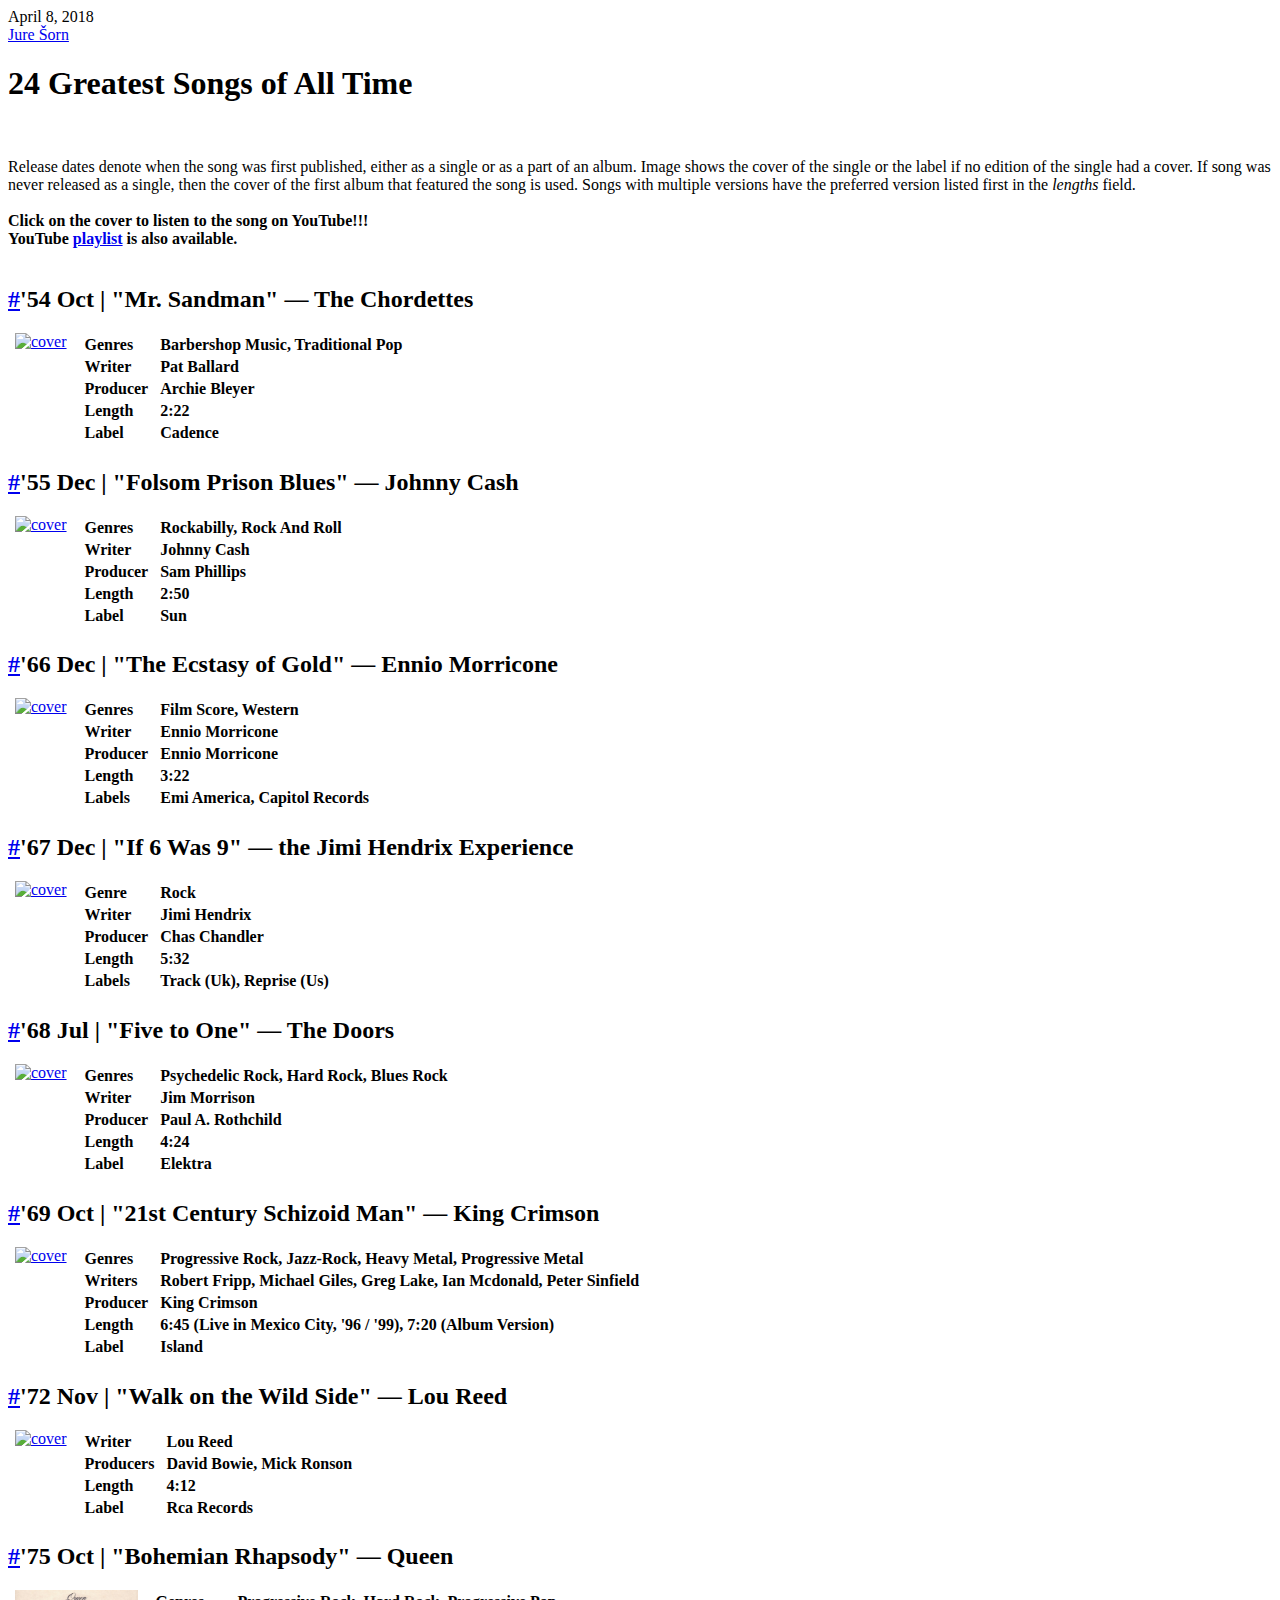
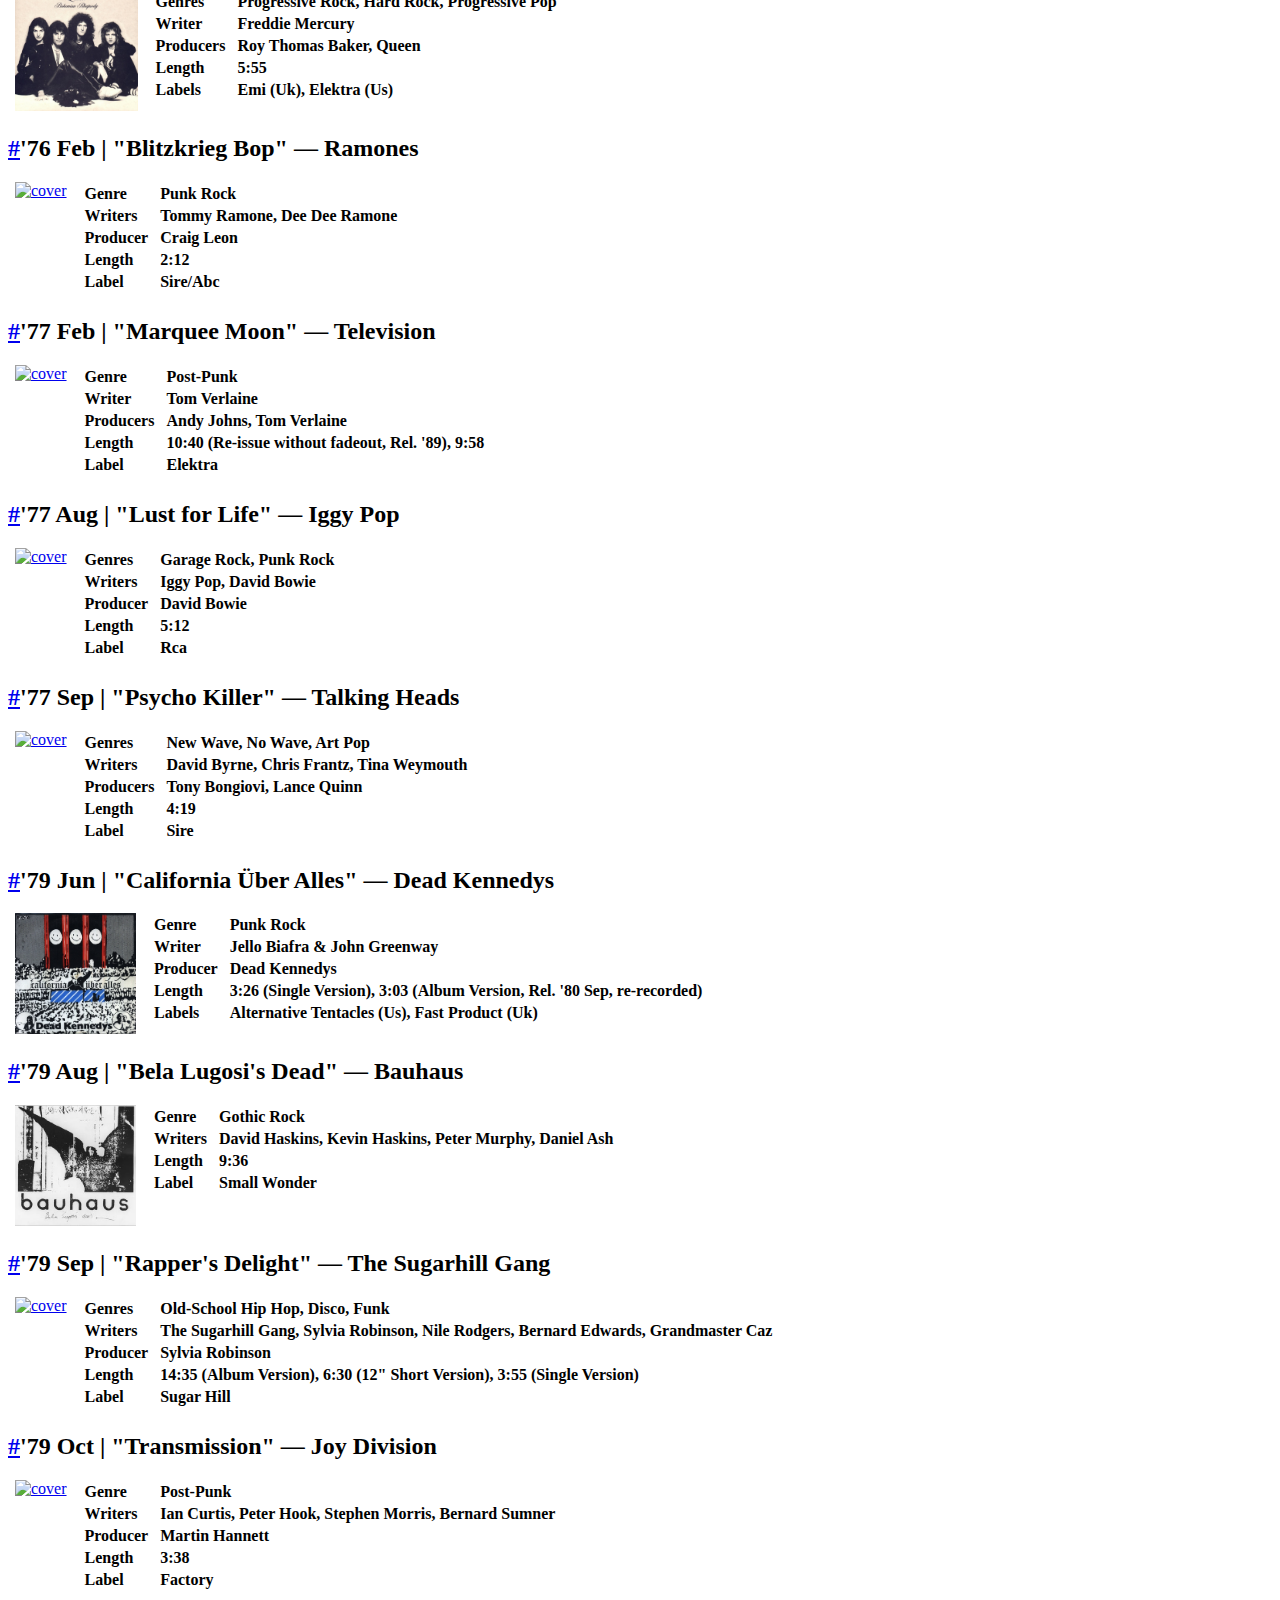
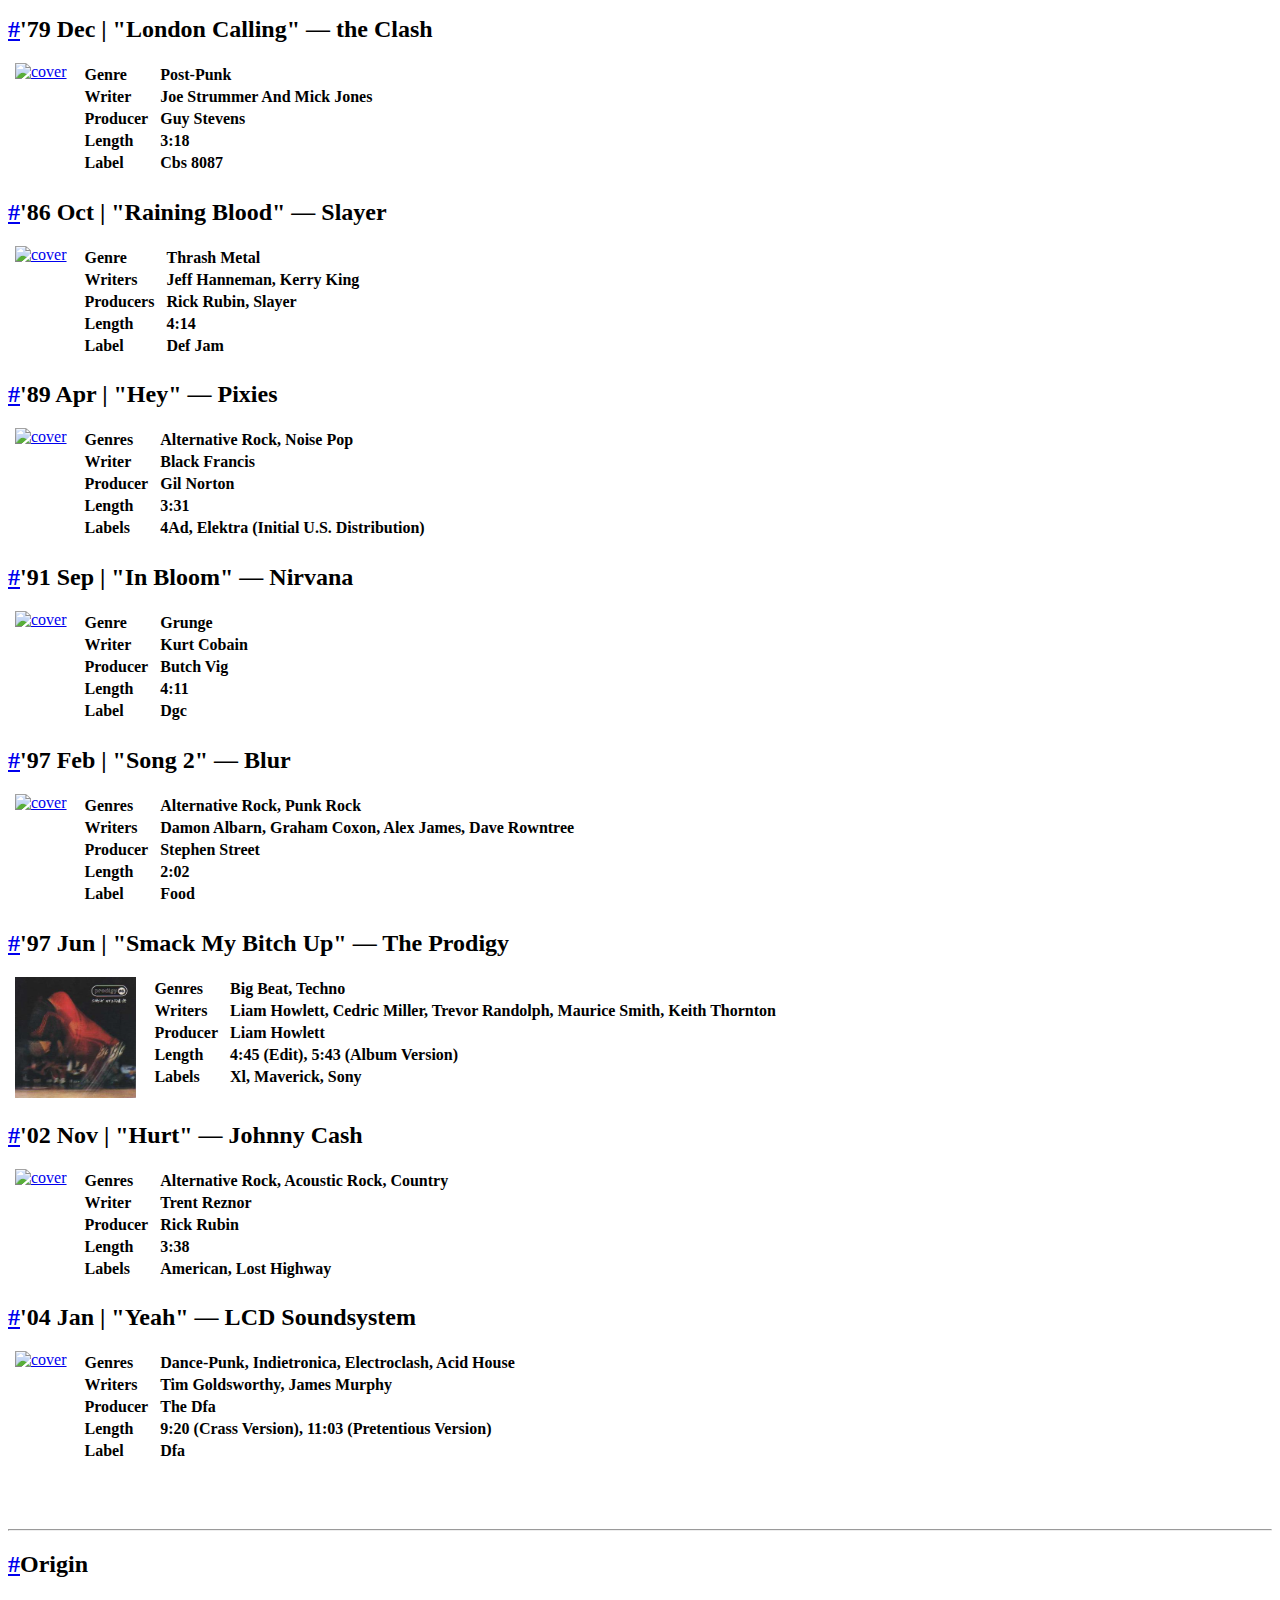
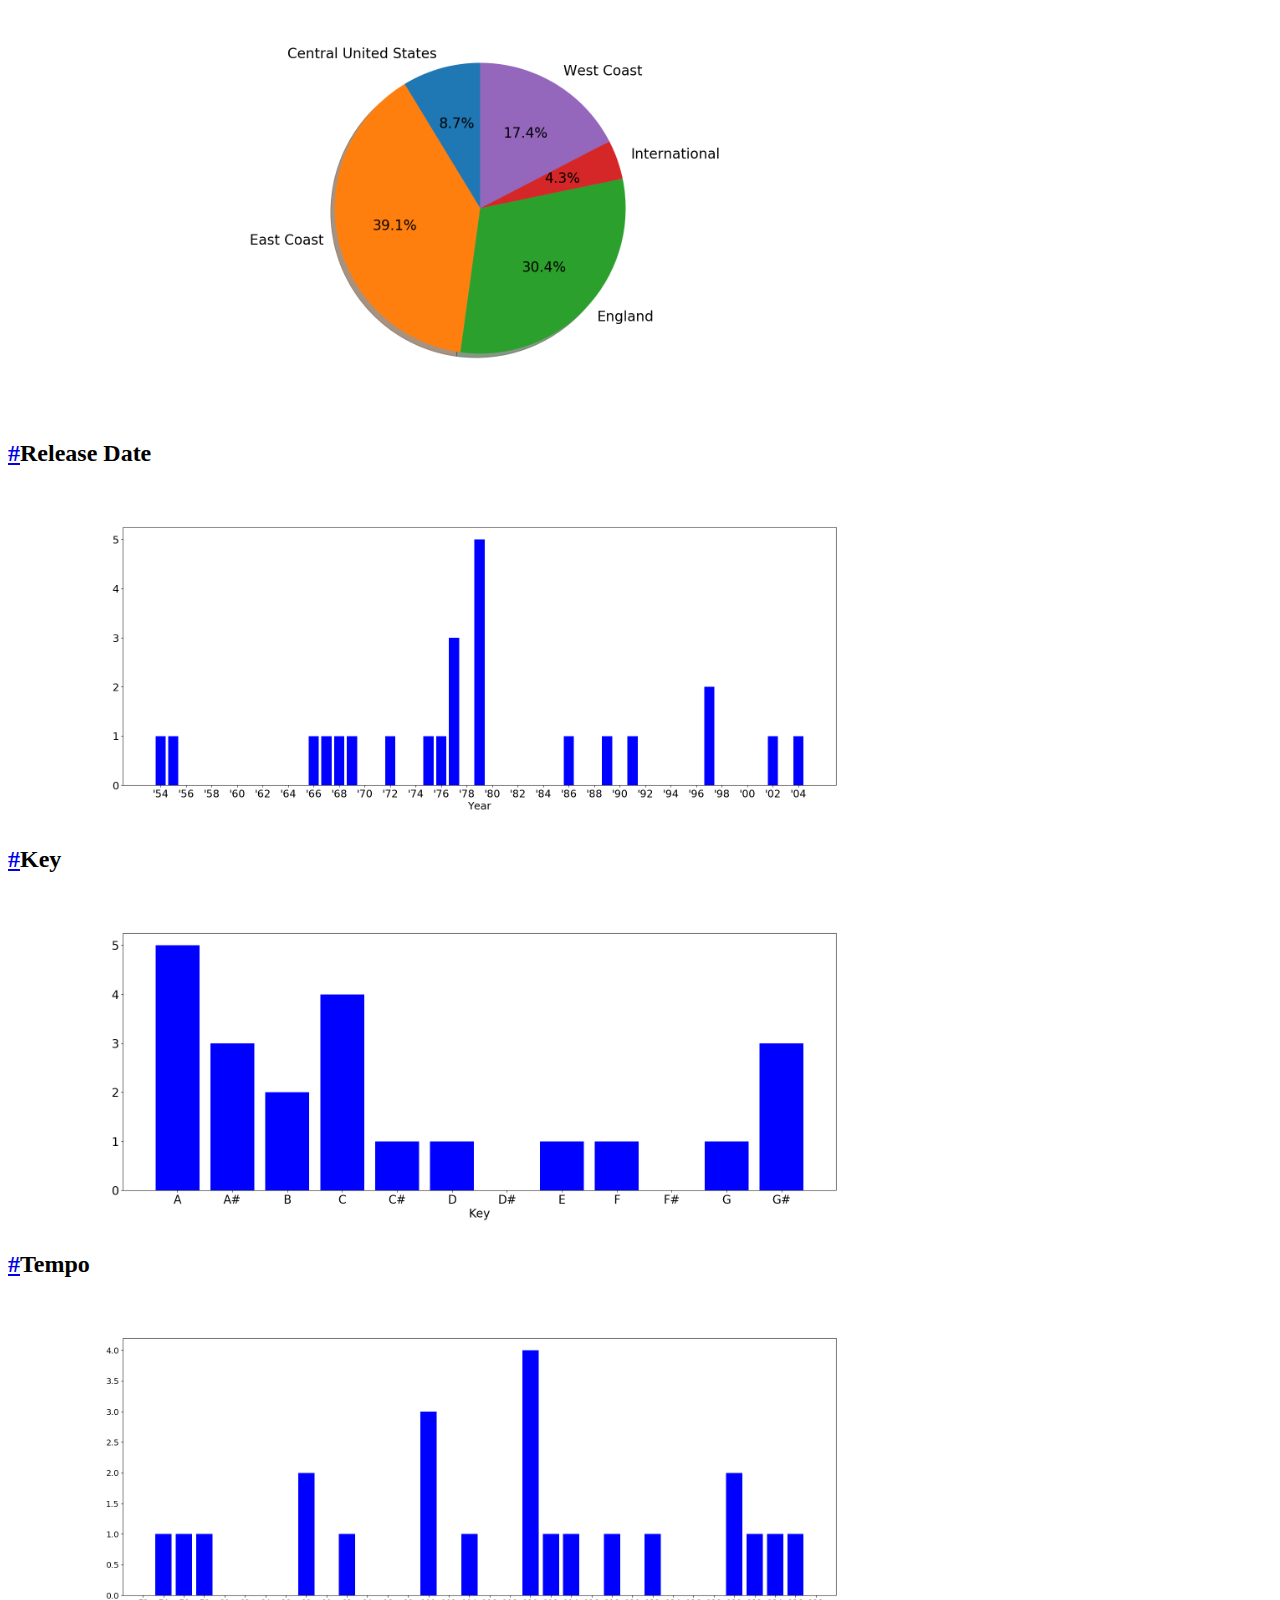
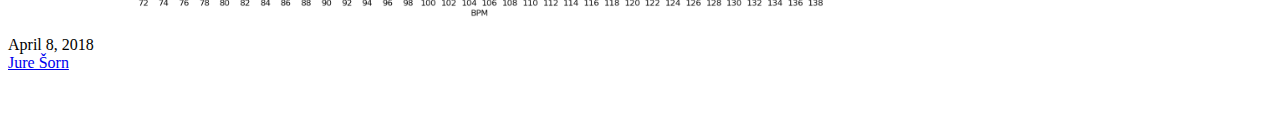
==== index.html @ 6d41deca "Bauhaus added" ====
<!DOCTYPE html>
<html class="ocks-org do-not-copy">
<meta charset="utf-8">
<title>24 Greatest Songs of All Time</title>
<style>
@import url(web/style.css);
</style>

<body>

<header>
  <aside>April 8, 2018</aside>
  <a href="../" rel="author">Jure Šorn</a>
</header>

<h1>24 Greatest Songs of All Time</h1>

<br>
<p>Release dates denote when the song was first published, either as a single
or as a part of an album. Image shows the cover of the single or the label if no
edition of the single had a cover. If song was never released as a single,
then the cover of the first album that featured the song is used. Songs with
multiple versions have the preferred version listed first in the <i>lengths</i>
field.
<br>
<br>
<b>Click on the cover to listen to the song on YouTube!!!</b><br>
<b>YouTube <a target="_blank" href="https://www.youtube.com/watch?v=SDtVAM80zbg&index=1&list=PLaeyhQtn9sJyEbOQ9Ouo9e8VdMBgA7nt1">
playlist</a> is also available.</b>
<br><br>

<h2><a href='#TheChordettes,'Mr.Sandman'' name='TheChordettes,'Mr.Sandman''>#</a>'54 Oct | "Mr. Sandman" — The Chordettes</h2>
<div style="display:inline-block;vertical-align:top;border-left:7px solid transparent">
<a target="_blank" href="https://www.youtube.com/results?search_query=The+Chordettes+Mr.+Sandman+song&sp=EgIgAQ%253D%253D"> <img src="data/img/cover/Mr Sandman (Chordettes) .png" alt="cover" height="121px"/></a>

</div><div style="display:inline-block;border-left:15px solid transparent"><table><tr><td><b>Genres&ensp;</b></td><td><b>Barbershop Music, Traditional Pop</b></td></tr>
<tr><td><b>Writer&ensp;</b></td><td><b>Pat Ballard</b></td></tr>
<tr><td><b>Producer&ensp;</b></td><td><b>Archie Bleyer</b></td></tr>
<tr><td><b>Length&ensp;</b></td><td><b>2:22</b></td></tr>
<tr><td><b>Label&ensp;</b></td><td><b>Cadence</b></td></tr></table></div><h2><a href='#JohnyCash,'FolsomPrisonBlues'' name='JohnyCash,'FolsomPrisonBlues''>#</a>'55 Dec | "Folsom Prison Blues" — Johnny Cash</h2>
<div style="display:inline-block;vertical-align:top;border-left:7px solid transparent">
<a target="_blank" href="https://www.youtube.com/results?search_query=Johnny+Cash+Folsom+Prison+Blues+song&sp=EgIgAQ%253D%253D"> <img src="data/img/cover/Folsom Prison Blues.png" alt="cover" height="121px"/></a>

</div><div style="display:inline-block;border-left:15px solid transparent"><table><tr><td><b>Genres&ensp;</b></td><td><b>Rockabilly, Rock And Roll</b></td></tr>
<tr><td><b>Writer&ensp;</b></td><td><b>Johnny Cash</b></td></tr>
<tr><td><b>Producer&ensp;</b></td><td><b>Sam Phillips</b></td></tr>
<tr><td><b>Length&ensp;</b></td><td><b>2:50</b></td></tr>
<tr><td><b>Label&ensp;</b></td><td><b>Sun</b></td></tr></table></div><h2><a href='#EnnioMorricone,'TheEcstasyofGold'' name='EnnioMorricone,'TheEcstasyofGold''>#</a>'66 Dec | "The Ecstasy of Gold" — Ennio Morricone</h2>
<div style="display:inline-block;vertical-align:top;border-left:7px solid transparent">
<a target="_blank" href="https://www.youtube.com/results?search_query=Ennio+Morricone+The+Ecstasy+of+Gold+song&sp=EgIgAQ%253D%253D"> <img src="data/img/cover/Good_the_Bad_the_Ugly_soundtrack.jpg" alt="cover" height="121px"/></a>

</div><div style="display:inline-block;border-left:15px solid transparent"><table><tr><td><b>Genres&ensp;</b></td><td><b>Film Score, Western</b></td></tr>
<tr><td><b>Writer&ensp;</b></td><td><b>Ennio Morricone</b></td></tr>
<tr><td><b>Producer&ensp;</b></td><td><b>Ennio Morricone</b></td></tr>
<tr><td><b>Length&ensp;</b></td><td><b>3:22</b></td></tr>
<tr><td><b>Labels&ensp;</b></td><td><b>Emi America, Capitol Records</b></td></tr></table></div><h2><a href='#JimiHendrix,'If6Was9'' name='JimiHendrix,'If6Was9''>#</a>'67 Dec | "If 6 Was 9" — the Jimi Hendrix Experience</h2>
<div style="display:inline-block;vertical-align:top;border-left:7px solid transparent">
<a target="_blank" href="https://www.youtube.com/results?search_query=the+Jimi+Hendrix+Experience+If+6+Was+9+song"> <img src="data/img/cover/Axiscover.jpg" alt="cover" height="121px"/></a>

</div><div style="display:inline-block;border-left:15px solid transparent"><table><tr><td><b>Genre&ensp;</b></td><td><b>Rock</b></td></tr>
<tr><td><b>Writer&ensp;</b></td><td><b>Jimi Hendrix</b></td></tr>
<tr><td><b>Producer&ensp;</b></td><td><b>Chas Chandler</b></td></tr>
<tr><td><b>Length&ensp;</b></td><td><b>5:32</b></td></tr>
<tr><td><b>Labels&ensp;</b></td><td><b>Track (Uk), Reprise (Us)</b></td></tr></table></div><h2><a href='#TheDoors,'FivetoOne'' name='TheDoors,'FivetoOne''>#</a>'68 Jul | "Five to One" — The Doors</h2>
<div style="display:inline-block;vertical-align:top;border-left:7px solid transparent">
<a target="_blank" href="https://www.youtube.com/results?search_query=The+Doors+Five+to+One+song&sp=EgIgAQ%253D%253D"> <img src="data/img/cover/The_Doors_-_Waiting_for_the_Sun.jpg" alt="cover" height="121px"/></a>

</div><div style="display:inline-block;border-left:15px solid transparent"><table><tr><td><b>Genres&ensp;</b></td><td><b>Psychedelic Rock, Hard Rock, Blues Rock</b></td></tr>
<tr><td><b>Writer&ensp;</b></td><td><b>Jim Morrison</b></td></tr>
<tr><td><b>Producer&ensp;</b></td><td><b>Paul A. Rothchild</b></td></tr>
<tr><td><b>Length&ensp;</b></td><td><b>4:24</b></td></tr>
<tr><td><b>Label&ensp;</b></td><td><b>Elektra</b></td></tr></table></div><h2><a href='#KingCrimson,'21stCenturySchizoidMan'' name='KingCrimson,'21stCenturySchizoidMan''>#</a>'69 Oct | "21st Century Schizoid Man" — King Crimson</h2>
<div style="display:inline-block;vertical-align:top;border-left:7px solid transparent">
<a target="_blank" href="https://www.youtube.com/results?search_query=King+Crimson+21st+Century+Schizoid+Man+song&sp=EgIgAQ%253D%253D"> <img src="data/img/cover/21st_Century_Schizoid_Man.jpg" alt="cover" height="121px"/></a>

</div><div style="display:inline-block;border-left:15px solid transparent"><table><tr><td><b>Genres&ensp;</b></td><td><b>Progressive Rock, Jazz-Rock, Heavy Metal, Progressive Metal</b></td></tr>
<tr><td><b>Writers&ensp;</b></td><td><b>Robert Fripp, Michael Giles, Greg Lake, Ian Mcdonald, Peter Sinfield</b></td></tr>
<tr><td><b>Producer&ensp;</b></td><td><b>King Crimson</b></td></tr>
<tr><td><b>Length&ensp;</b></td><td><b>6:45 (Live in Mexico City, '96 / '99), 7:20 (Album Version)</b></td></tr>
<tr><td><b>Label&ensp;</b></td><td><b>Island</b></td></tr></table></div><h2><a href='#LouReed,'WalkontheWildSide'' name='LouReed,'WalkontheWildSide''>#</a>'72 Nov | "Walk on the Wild Side" — Lou Reed</h2>
<div style="display:inline-block;vertical-align:top;border-left:7px solid transparent">
<a target="_blank" href="https://www.youtube.com/results?search_query=Lou+Reed+Walk+on+the+Wild+Side+song&sp=EgIgAQ%253D%253D"> <img src="data/img/cover/wows1_alt.jpg" alt="cover" height="121px"/></a>

</div><div style="display:inline-block;border-left:15px solid transparent"><table>
<tr><td><b>Writer&ensp;</b></td><td><b>Lou Reed</b></td></tr>
<tr><td><b>Producers&ensp;</b></td><td><b>David Bowie, Mick Ronson</b></td></tr>
<tr><td><b>Length&ensp;</b></td><td><b>4:12</b></td></tr>
<tr><td><b>Label&ensp;</b></td><td><b>Rca Records</b></td></tr></table></div><h2><a href='#Queen,'BohemianRhapsody'' name='Queen,'BohemianRhapsody''>#</a>'75 Oct | "Bohemian Rhapsody" — Queen</h2>
<div style="display:inline-block;vertical-align:top;border-left:7px solid transparent">
<a target="_blank" href="https://www.youtube.com/results?search_query=Queen+Bohemian+Rhapsody+song&sp=EgIgAQ%253D%253D"> <img src="data/img/cover/Bohemian_Rhapsody.png" alt="cover" height="121px"/></a>

</div><div style="display:inline-block;border-left:15px solid transparent"><table><tr><td><b>Genres&ensp;</b></td><td><b>Progressive Rock, Hard Rock, Progressive Pop</b></td></tr>
<tr><td><b>Writer&ensp;</b></td><td><b>Freddie Mercury</b></td></tr>
<tr><td><b>Producers&ensp;</b></td><td><b>Roy Thomas Baker, Queen</b></td></tr>
<tr><td><b>Length&ensp;</b></td><td><b>5:55</b></td></tr>
<tr><td><b>Labels&ensp;</b></td><td><b>Emi (Uk), Elektra (Us)</b></td></tr></table></div><h2><a href='#Ramones,'BlitzkriegBop'' name='Ramones,'BlitzkriegBop''>#</a>'76 Feb | "Blitzkrieg Bop" — Ramones</h2>
<div style="display:inline-block;vertical-align:top;border-left:7px solid transparent">
<a target="_blank" href="https://www.youtube.com/results?search_query=Ramones+Blitzkrieg+Bop+song&sp=EgIgAQ%253D%253D"> <img src="data/img/cover/Ramones_-_Blitzkrieg_Bop_cover.jpg" alt="cover" height="121px"/></a>

</div><div style="display:inline-block;border-left:15px solid transparent"><table><tr><td><b>Genre&ensp;</b></td><td><b>Punk Rock</b></td></tr>
<tr><td><b>Writers&ensp;</b></td><td><b>Tommy Ramone, Dee Dee Ramone</b></td></tr>
<tr><td><b>Producer&ensp;</b></td><td><b>Craig Leon</b></td></tr>
<tr><td><b>Length&ensp;</b></td><td><b>2:12</b></td></tr>
<tr><td><b>Label&ensp;</b></td><td><b>Sire/Abc</b></td></tr></table></div><h2><a href='#Television,'MarqueeMoon'' name='Television,'MarqueeMoon''>#</a>'77 Feb | "Marquee Moon" — Television</h2>
<div style="display:inline-block;vertical-align:top;border-left:7px solid transparent">
<a target="_blank" href="https://www.youtube.com/results?search_query=Television+Marquee+Moon+song&sp=EgIgAQ%253D%253D"> <img src="data/img/cover/Marquee_moon_album_cover.jpg" alt="cover" height="121px"/></a>

</div><div style="display:inline-block;border-left:15px solid transparent"><table><tr><td><b>Genre&ensp;</b></td><td><b>Post-Punk</b></td></tr>
<tr><td><b>Writer&ensp;</b></td><td><b>Tom Verlaine</b></td></tr>
<tr><td><b>Producers&ensp;</b></td><td><b>Andy Johns, Tom Verlaine</b></td></tr>
<tr><td><b>Length&ensp;</b></td><td><b>10:40 (Re-issue without fadeout, Rel. '89), 9:58</b></td></tr>
<tr><td><b>Label&ensp;</b></td><td><b>Elektra</b></td></tr></table></div><h2><a href='#IggyPop,'LustforLife'' name='IggyPop,'LustforLife''>#</a>'77 Aug | "Lust for Life" — Iggy Pop</h2>
<div style="display:inline-block;vertical-align:top;border-left:7px solid transparent">
<a target="_blank" href="https://www.youtube.com/results?search_query=Iggy+Pop+Lust+for+Life+song&sp=EgIgAQ%253D%253D"> <img src="data/img/cover/Lust for Life.jpg" alt="cover" height="121px"/></a>

</div><div style="display:inline-block;border-left:15px solid transparent"><table><tr><td><b>Genres&ensp;</b></td><td><b>Garage Rock, Punk Rock</b></td></tr>
<tr><td><b>Writers&ensp;</b></td><td><b>Iggy Pop, David Bowie</b></td></tr>
<tr><td><b>Producer&ensp;</b></td><td><b>David Bowie</b></td></tr>
<tr><td><b>Length&ensp;</b></td><td><b>5:12</b></td></tr>
<tr><td><b>Label&ensp;</b></td><td><b>Rca</b></td></tr></table></div><h2><a href='#TalkingHeads,'PsychoKiller'' name='TalkingHeads,'PsychoKiller''>#</a>'77 Sep | "Psycho Killer" — Talking Heads</h2>
<div style="display:inline-block;vertical-align:top;border-left:7px solid transparent">
<a target="_blank" href="https://www.youtube.com/results?search_query=Talking+Heads+Psycho+Killer+song"> <img src="data/img/cover/Talking heads psycho killer USA vinyl.jpg" alt="cover" height="121px"/></a>

</div><div style="display:inline-block;border-left:15px solid transparent"><table><tr><td><b>Genres&ensp;</b></td><td><b>New Wave, No Wave, Art Pop</b></td></tr>
<tr><td><b>Writers&ensp;</b></td><td><b>David Byrne, Chris Frantz, Tina Weymouth</b></td></tr>
<tr><td><b>Producers&ensp;</b></td><td><b>Tony Bongiovi, Lance Quinn</b></td></tr>
<tr><td><b>Length&ensp;</b></td><td><b>4:19</b></td></tr>
<tr><td><b>Label&ensp;</b></td><td><b>Sire</b></td></tr></table></div><h2><a href='#DeadKennedys,'CaliforniaÜberAlles'' name='DeadKennedys,'CaliforniaÜberAlles''>#</a>'79 Jun | "California Über Alles" — Dead Kennedys</h2>
<div style="display:inline-block;vertical-align:top;border-left:7px solid transparent">
<a target="_blank" href="https://www.youtube.com/results?search_query=Dead+Kennedys+California+Über+Alles+song"> <img src="data/img/cover/Dead_Kennedys_-_California_Über_Alles_cover.jpg" alt="cover" height="121px"/></a>

</div><div style="display:inline-block;border-left:15px solid transparent"><table><tr><td><b>Genre&ensp;</b></td><td><b>Punk Rock</b></td></tr>
<tr><td><b>Writer&ensp;</b></td><td><b>Jello Biafra & John Greenway</b></td></tr>
<tr><td><b>Producer&ensp;</b></td><td><b>Dead Kennedys</b></td></tr>
<tr><td><b>Length&ensp;</b></td><td><b>3:26 (Single Version), 3:03 (Album Version, Rel. '80 Sep, re-recorded)</b></td></tr>
<tr><td><b>Labels&ensp;</b></td><td><b>Alternative Tentacles (Us), Fast Product (Uk)</b></td></tr></table></div><h2><a href='#Bauhaus,'BelaLugosi'sDead'' name='Bauhaus,'BelaLugosi'sDead''>#</a>'79 Aug | "Bela Lugosi's Dead" — Bauhaus</h2>
<div style="display:inline-block;vertical-align:top;border-left:7px solid transparent">
<a target="_blank" href="https://www.youtube.com/results?search_query=Bauhaus+Bela+Lugosi's+Dead+song&sp=EgIgAQ%253D%253D"> <img src="data/img/cover/Bela_Lugosi's_Dead_Cover.jpg" alt="cover" height="121px"/></a>

</div><div style="display:inline-block;border-left:15px solid transparent"><table><tr><td><b>Genre&ensp;</b></td><td><b>Gothic Rock</b></td></tr>
<tr><td><b>Writers&ensp;</b></td><td><b>David Haskins, Kevin Haskins, Peter Murphy, Daniel Ash</b></td></tr>

<tr><td><b>Length&ensp;</b></td><td><b>9:36</b></td></tr>
<tr><td><b>Label&ensp;</b></td><td><b>Small Wonder</b></td></tr></table></div><h2><a href='#TheSugarHillGang,'Rapper'sDelight'' name='TheSugarHillGang,'Rapper'sDelight''>#</a>'79 Sep | "Rapper's Delight" — The Sugarhill Gang</h2>
<div style="display:inline-block;vertical-align:top;border-left:7px solid transparent">
<a target="_blank" href="https://www.youtube.com/results?search_query=The+Sugarhill+Gang+Rapper's+Delight+song&sp=EgIgAQ%253D%253D"> <img src="data/img/cover/Rappersdelight.jpg" alt="cover" height="121px"/></a>

</div><div style="display:inline-block;border-left:15px solid transparent"><table><tr><td><b>Genres&ensp;</b></td><td><b>Old-School Hip Hop, Disco, Funk</b></td></tr>
<tr><td><b>Writers&ensp;</b></td><td><b>The Sugarhill Gang, Sylvia Robinson, Nile Rodgers, Bernard Edwards, Grandmaster Caz</b></td></tr>
<tr><td><b>Producer&ensp;</b></td><td><b>Sylvia Robinson</b></td></tr>
<tr><td><b>Length&ensp;</b></td><td><b>14:35 (Album Version), 6:30 (12" Short Version), 3:55 (Single Version)</b></td></tr>
<tr><td><b>Label&ensp;</b></td><td><b>Sugar Hill</b></td></tr></table></div><h2><a href='#JoyDivision,'Transmission'' name='JoyDivision,'Transmission''>#</a>'79 Oct | "Transmission" — Joy Division</h2>
<div style="display:inline-block;vertical-align:top;border-left:7px solid transparent">
<a target="_blank" href="https://www.youtube.com/results?search_query=Joy+Division+Transmission+song&sp=EgIgAQ%253D%253D"> <img src="data/img/cover/Transmission_Joy Division2.jpg" alt="cover" height="121px"/></a>

</div><div style="display:inline-block;border-left:15px solid transparent"><table><tr><td><b>Genre&ensp;</b></td><td><b>Post-Punk</b></td></tr>
<tr><td><b>Writers&ensp;</b></td><td><b>Ian Curtis, Peter Hook, Stephen Morris, Bernard Sumner</b></td></tr>
<tr><td><b>Producer&ensp;</b></td><td><b>Martin Hannett</b></td></tr>
<tr><td><b>Length&ensp;</b></td><td><b>3:38</b></td></tr>
<tr><td><b>Label&ensp;</b></td><td><b>Factory</b></td></tr></table></div><h2><a href='#Clash,'LondonCalling'' name='Clash,'LondonCalling''>#</a>'79 Dec | "London Calling" — the Clash</h2>
<div style="display:inline-block;vertical-align:top;border-left:7px solid transparent">
<a target="_blank" href="https://www.youtube.com/results?search_query=the+Clash+London+Calling+song&sp=EgIgAQ%253D%253D"> <img src="data/img/cover/The Clash - London Calling.jpg" alt="cover" height="121px"/></a>

</div><div style="display:inline-block;border-left:15px solid transparent"><table><tr><td><b>Genre&ensp;</b></td><td><b>Post-Punk</b></td></tr>
<tr><td><b>Writer&ensp;</b></td><td><b>Joe Strummer And Mick Jones</b></td></tr>
<tr><td><b>Producer&ensp;</b></td><td><b>Guy Stevens</b></td></tr>
<tr><td><b>Length&ensp;</b></td><td><b>3:18</b></td></tr>
<tr><td><b>Label&ensp;</b></td><td><b>Cbs 8087</b></td></tr></table></div><h2><a href='#Slayer,'RainingBlood'' name='Slayer,'RainingBlood''>#</a>'86 Oct | "Raining Blood" — Slayer</h2>
<div style="display:inline-block;vertical-align:top;border-left:7px solid transparent">
<a target="_blank" href="https://www.youtube.com/results?search_query=Slayer+Raining+Blood+song"> <img src="data/img/cover/Reign_in_blood.jpg" alt="cover" height="121px"/></a>

</div><div style="display:inline-block;border-left:15px solid transparent"><table><tr><td><b>Genre&ensp;</b></td><td><b>Thrash Metal</b></td></tr>
<tr><td><b>Writers&ensp;</b></td><td><b>Jeff Hanneman, Kerry King</b></td></tr>
<tr><td><b>Producers&ensp;</b></td><td><b>Rick Rubin, Slayer</b></td></tr>
<tr><td><b>Length&ensp;</b></td><td><b>4:14</b></td></tr>
<tr><td><b>Label&ensp;</b></td><td><b>Def Jam</b></td></tr></table></div><h2><a href='#Pixies,'Hey'' name='Pixies,'Hey''>#</a>'89 Apr | "Hey" — Pixies</h2>
<div style="display:inline-block;vertical-align:top;border-left:7px solid transparent">
<a target="_blank" href="https://www.youtube.com/results?search_query=Pixies+Hey+song&sp=EgIgAQ%253D%253D"> <img src="data/img/cover/Pixies-Doolittle.jpg" alt="cover" height="121px"/></a>

</div><div style="display:inline-block;border-left:15px solid transparent"><table><tr><td><b>Genres&ensp;</b></td><td><b>Alternative Rock, Noise Pop</b></td></tr>
<tr><td><b>Writer&ensp;</b></td><td><b>Black Francis</b></td></tr>
<tr><td><b>Producer&ensp;</b></td><td><b>Gil Norton</b></td></tr>
<tr><td><b>Length&ensp;</b></td><td><b>3:31</b></td></tr>
<tr><td><b>Labels&ensp;</b></td><td><b>4Ad, Elektra (Initial U.S. Distribution)</b></td></tr></table></div><h2><a href='#Nirvana,'InBloom'' name='Nirvana,'InBloom''>#</a>'91 Sep | "In Bloom" — Nirvana</h2>
<div style="display:inline-block;vertical-align:top;border-left:7px solid transparent">
<a target="_blank" href="https://www.youtube.com/results?search_query=Nirvana+In+Bloom+song&sp=EgIgAQ%253D%253D"> <img src="data/img/cover/InBloom.jpg" alt="cover" height="121px"/></a>

</div><div style="display:inline-block;border-left:15px solid transparent"><table><tr><td><b>Genre&ensp;</b></td><td><b>Grunge</b></td></tr>
<tr><td><b>Writer&ensp;</b></td><td><b>Kurt Cobain</b></td></tr>
<tr><td><b>Producer&ensp;</b></td><td><b>Butch Vig</b></td></tr>
<tr><td><b>Length&ensp;</b></td><td><b>4:11</b></td></tr>
<tr><td><b>Label&ensp;</b></td><td><b>Dgc</b></td></tr></table></div><h2><a href='#Blur,'Song2'' name='Blur,'Song2''>#</a>'97 Feb | "Song 2" — Blur</h2>
<div style="display:inline-block;vertical-align:top;border-left:7px solid transparent">
<a target="_blank" href="https://www.youtube.com/results?search_query=Blur+Song+2+song&sp=EgIgAQ%253D%253D"> <img src="data/img/cover/Blur_song_2_CD1.jpg" alt="cover" height="121px"/></a>

</div><div style="display:inline-block;border-left:15px solid transparent"><table><tr><td><b>Genres&ensp;</b></td><td><b>Alternative Rock, Punk Rock</b></td></tr>
<tr><td><b>Writers&ensp;</b></td><td><b>Damon Albarn, Graham Coxon, Alex James, Dave Rowntree</b></td></tr>
<tr><td><b>Producer&ensp;</b></td><td><b>Stephen Street</b></td></tr>
<tr><td><b>Length&ensp;</b></td><td><b>2:02</b></td></tr>
<tr><td><b>Label&ensp;</b></td><td><b>Food</b></td></tr></table></div><h2><a href='#TheProdigy,'SmackMyBitchUp'' name='TheProdigy,'SmackMyBitchUp''>#</a>'97 Jun | "Smack My Bitch Up" — The Prodigy</h2>
<div style="display:inline-block;vertical-align:top;border-left:7px solid transparent">
<a target="_blank" href="https://www.youtube.com/results?search_query=The+Prodigy+Smack+My+Bitch+Up+radio+edit+song"> <img src="data/img/cover/Smack_My_Bitch_Up.jpg" alt="cover" height="121px"/></a>

</div><div style="display:inline-block;border-left:15px solid transparent"><table><tr><td><b>Genres&ensp;</b></td><td><b>Big Beat, Techno</b></td></tr>
<tr><td><b>Writers&ensp;</b></td><td><b>Liam Howlett, Cedric Miller, Trevor Randolph, Maurice Smith, Keith Thornton</b></td></tr>
<tr><td><b>Producer&ensp;</b></td><td><b>Liam Howlett</b></td></tr>
<tr><td><b>Length&ensp;</b></td><td><b>4:45 (Edit), 5:43 (Album Version)</b></td></tr>
<tr><td><b>Labels&ensp;</b></td><td><b>Xl, Maverick, Sony</b></td></tr></table></div><h2><a href='#JohnyCash,'Hurt'' name='JohnyCash,'Hurt''>#</a>'02 Nov | "Hurt" — Johnny Cash</h2>
<div style="display:inline-block;vertical-align:top;border-left:7px solid transparent">
<a target="_blank" href="https://www.youtube.com/results?search_query=Johnny+Cash+Hurt+song&sp=EgIgAQ%253D%253D"> <img src="data/img/cover/Johnny_Cash_-_Personal_Jesus_and_Hurt_single.jpg" alt="cover" height="121px"/></a>

</div><div style="display:inline-block;border-left:15px solid transparent"><table><tr><td><b>Genres&ensp;</b></td><td><b>Alternative Rock, Acoustic Rock, Country</b></td></tr>
<tr><td><b>Writer&ensp;</b></td><td><b>Trent Reznor</b></td></tr>
<tr><td><b>Producer&ensp;</b></td><td><b>Rick Rubin</b></td></tr>
<tr><td><b>Length&ensp;</b></td><td><b>3:38</b></td></tr>
<tr><td><b>Labels&ensp;</b></td><td><b>American, Lost Highway</b></td></tr></table></div><h2><a href='#LCDSoundsystem,'Yeah'' name='LCDSoundsystem,'Yeah''>#</a>'04 Jan | "Yeah" — LCD Soundsystem</h2>
<div style="display:inline-block;vertical-align:top;border-left:7px solid transparent">
<a target="_blank" href="https://www.youtube.com/results?search_query=LCD+Soundsystem+Yeah+song"> <img src="data/img/cover/LCD Soundsystem - Yeah cover art.jpg" alt="cover" height="121px"/></a>

</div><div style="display:inline-block;border-left:15px solid transparent"><table><tr><td><b>Genres&ensp;</b></td><td><b>Dance-Punk, Indietronica, Electroclash, Acid House</b></td></tr>
<tr><td><b>Writers&ensp;</b></td><td><b>Tim Goldsworthy, James Murphy</b></td></tr>
<tr><td><b>Producer&ensp;</b></td><td><b>The Dfa</b></td></tr>
<tr><td><b>Length&ensp;</b></td><td><b>9:20 (Crass Version), 11:03 (Pretentious Version)</b></td></tr>
<tr><td><b>Label&ensp;</b></td><td><b>Dfa</b></td></tr></table></div><br><br><br><br><hr><h2><a href="#origin" name="origin">#</a>Origin</h2>
<img src="data/img/origin.png" alt="Origin" width="920"/>
<h2><a href="#years" name="years">#</a>Release Date</h2>
<img src="data/img/years.png" alt="Release Date" width="920"/>
<h2><a href="#key" name="key">#</a>Key</h2>
<img src="data/img/key.png" alt="Key" width="920"/>
<h2><a href="#bpm" name="bpm">#</a>Tempo</h2>
<img src="data/img/bpm.png" alt="Tempo" width="920"/>


<footer>
  <aside>April 8, 2018</aside>
  <a href="../" rel="author">Jure Šorn</a>
</footer>

<br>
<br>
<br>

</body>
</html>
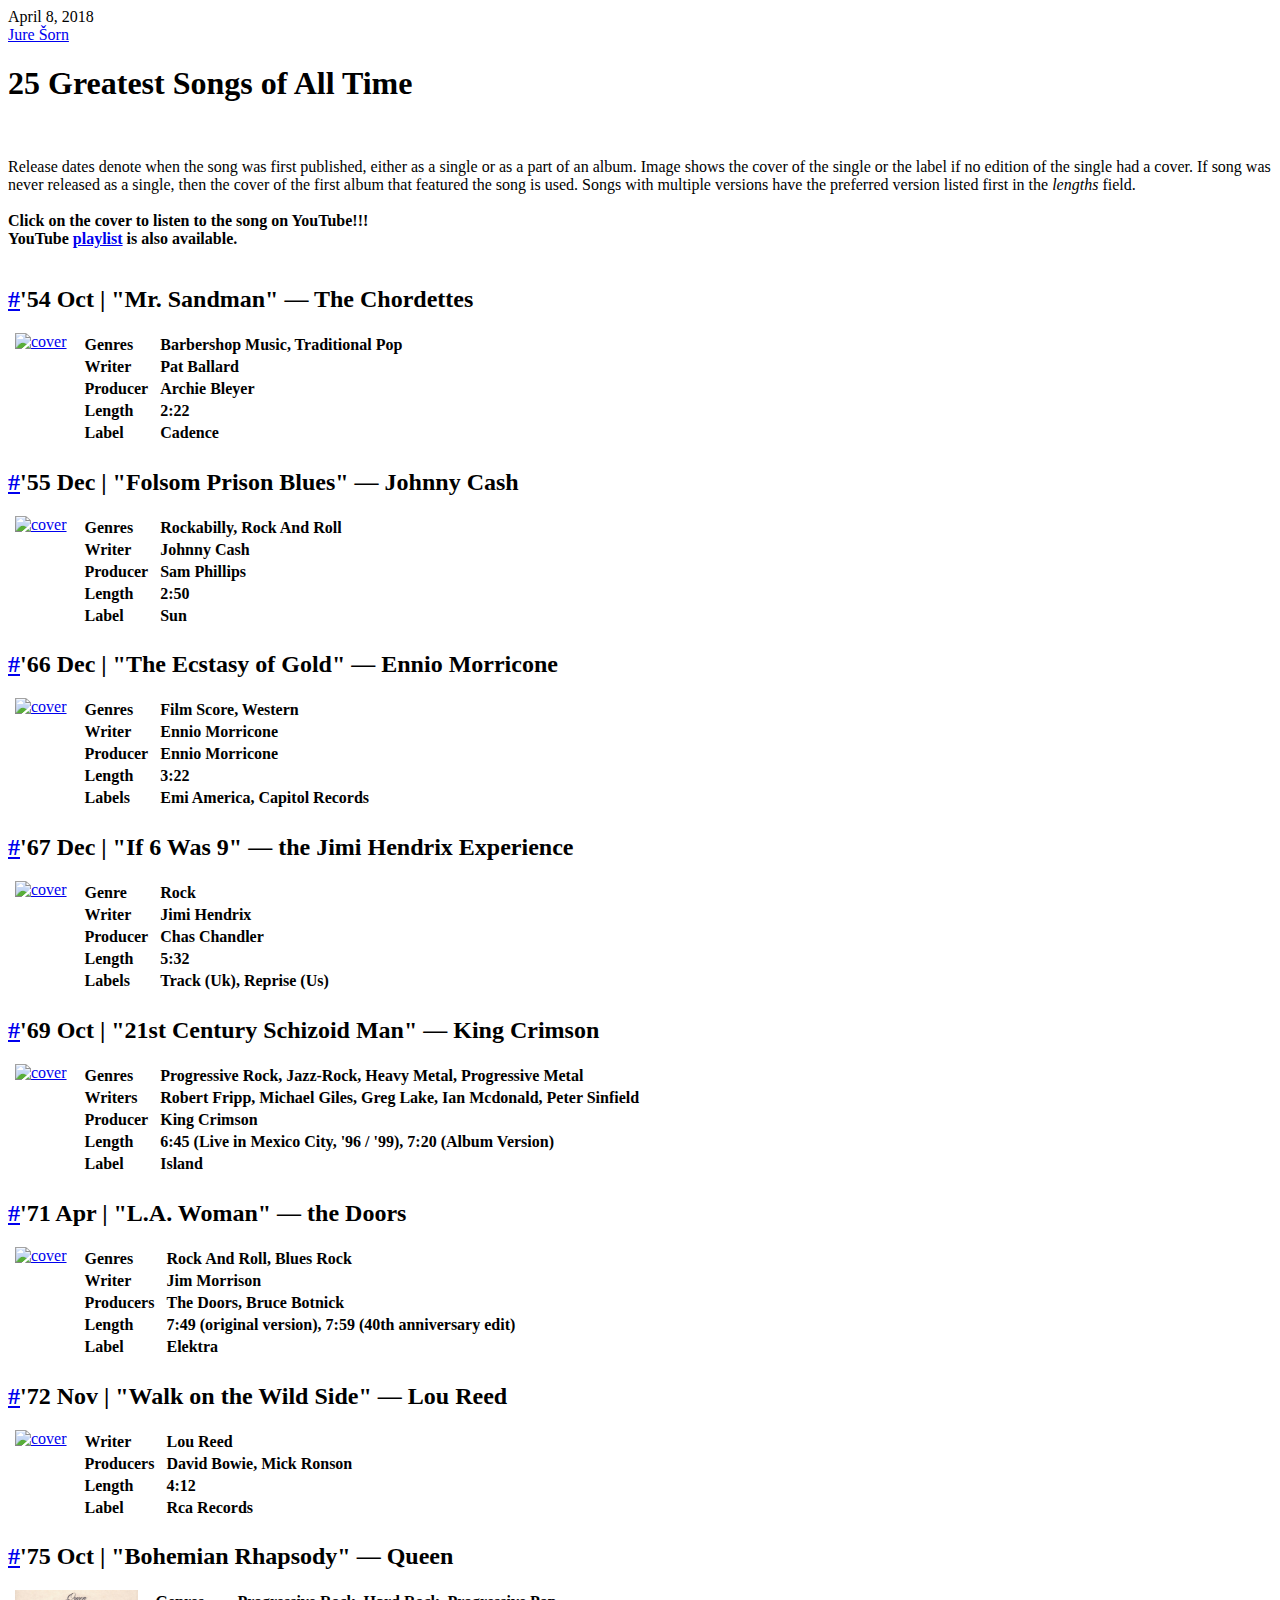
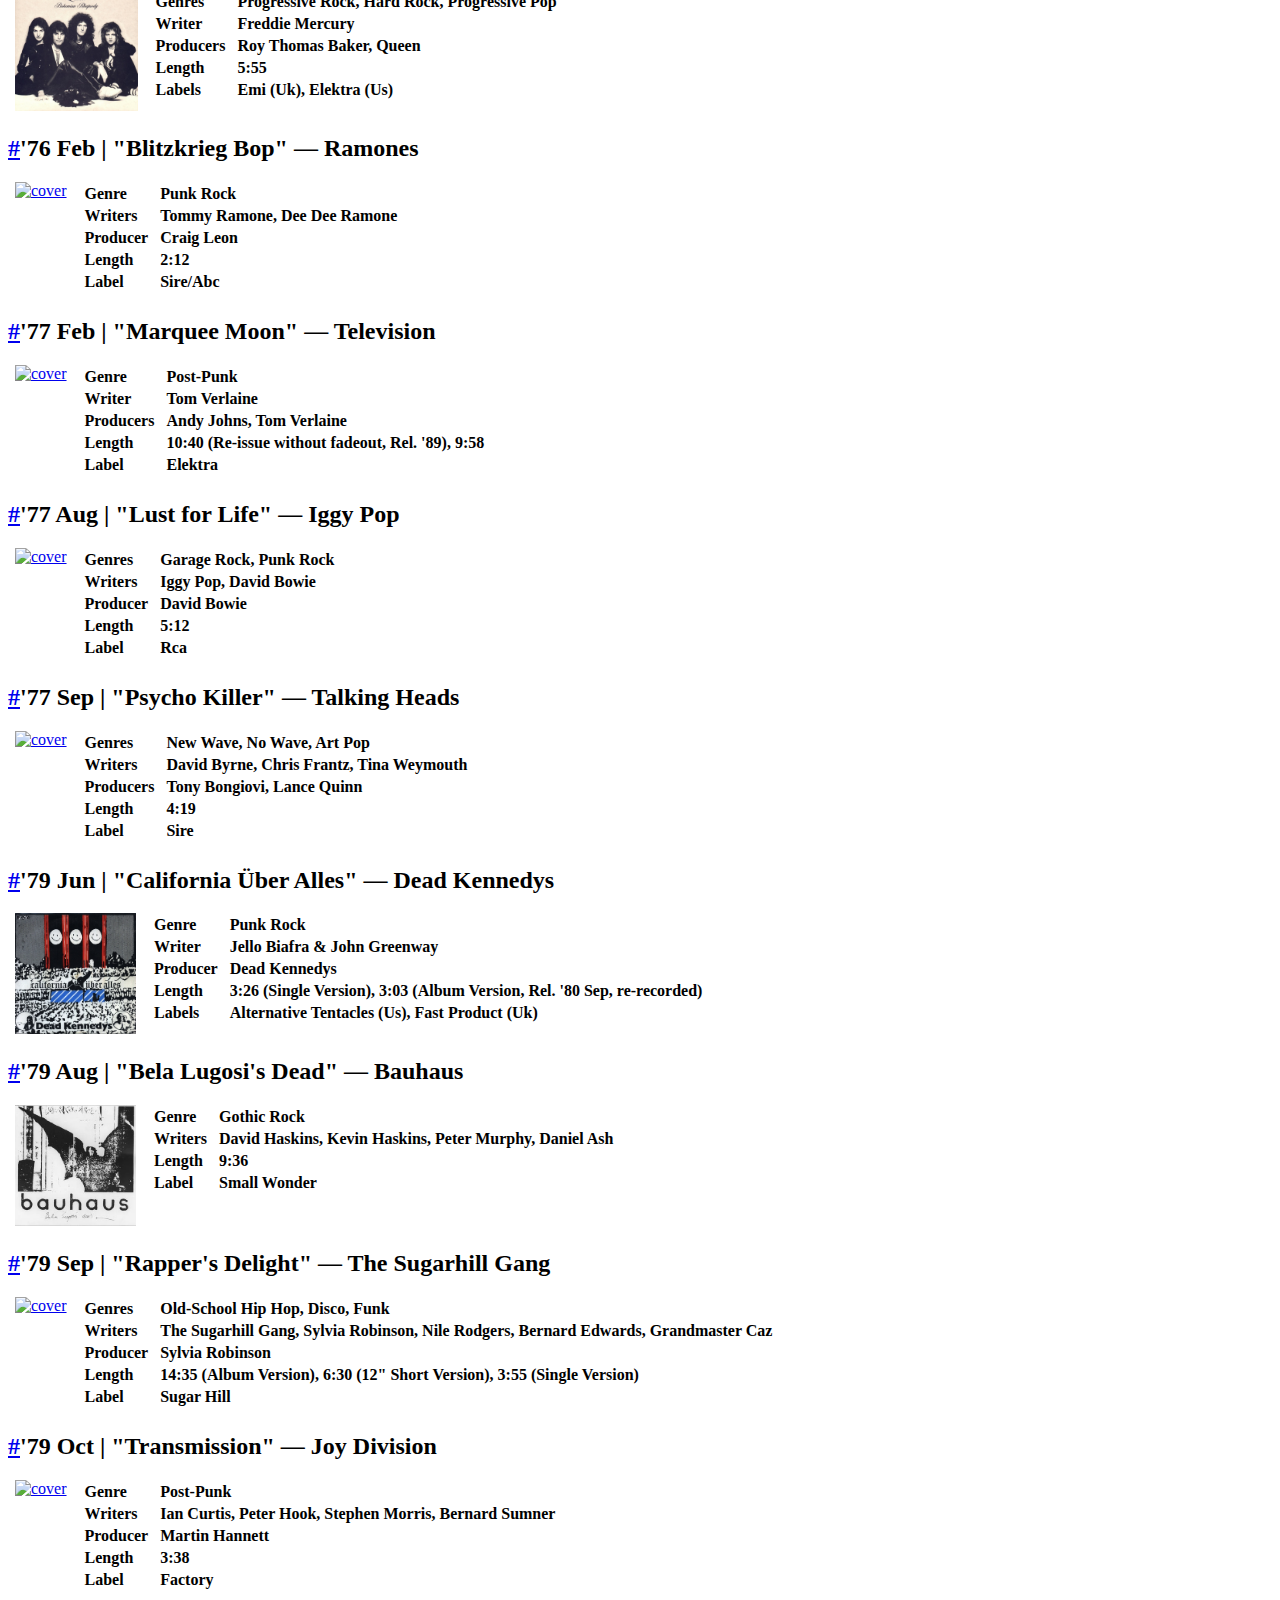
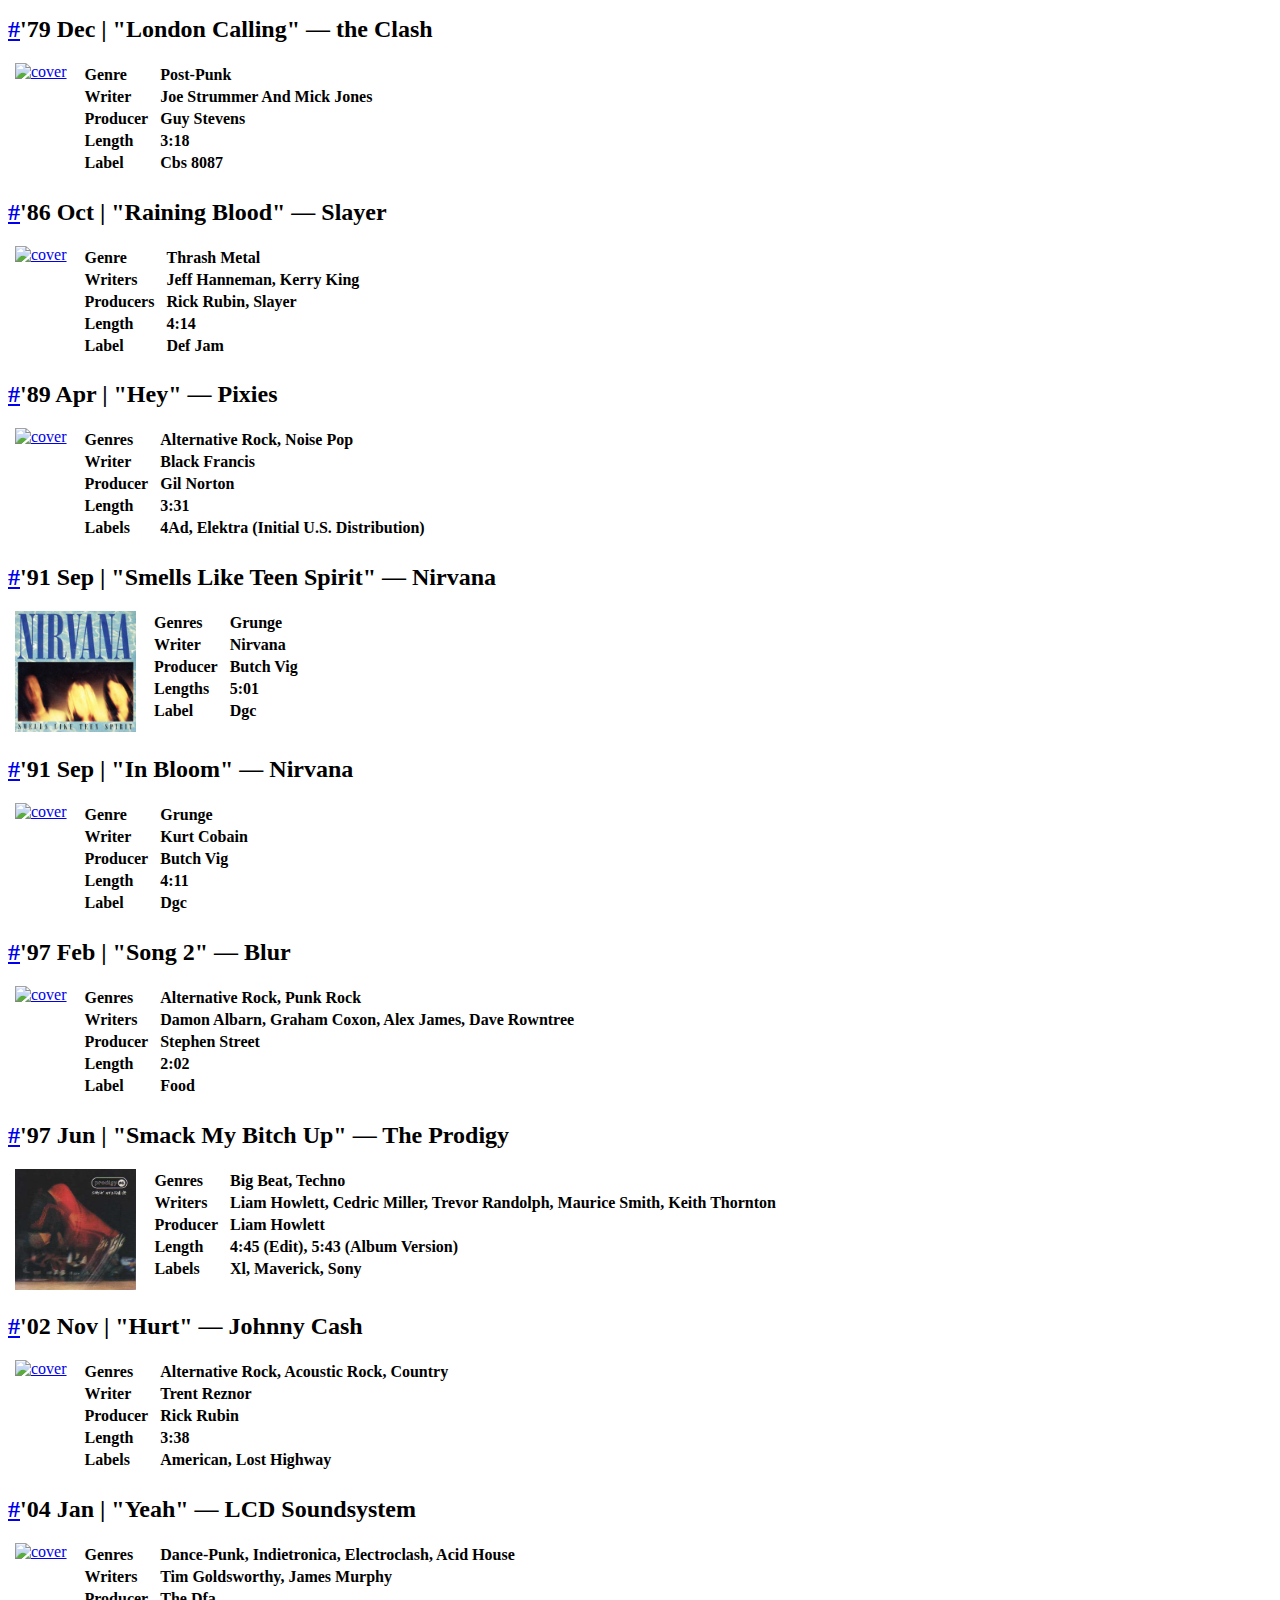
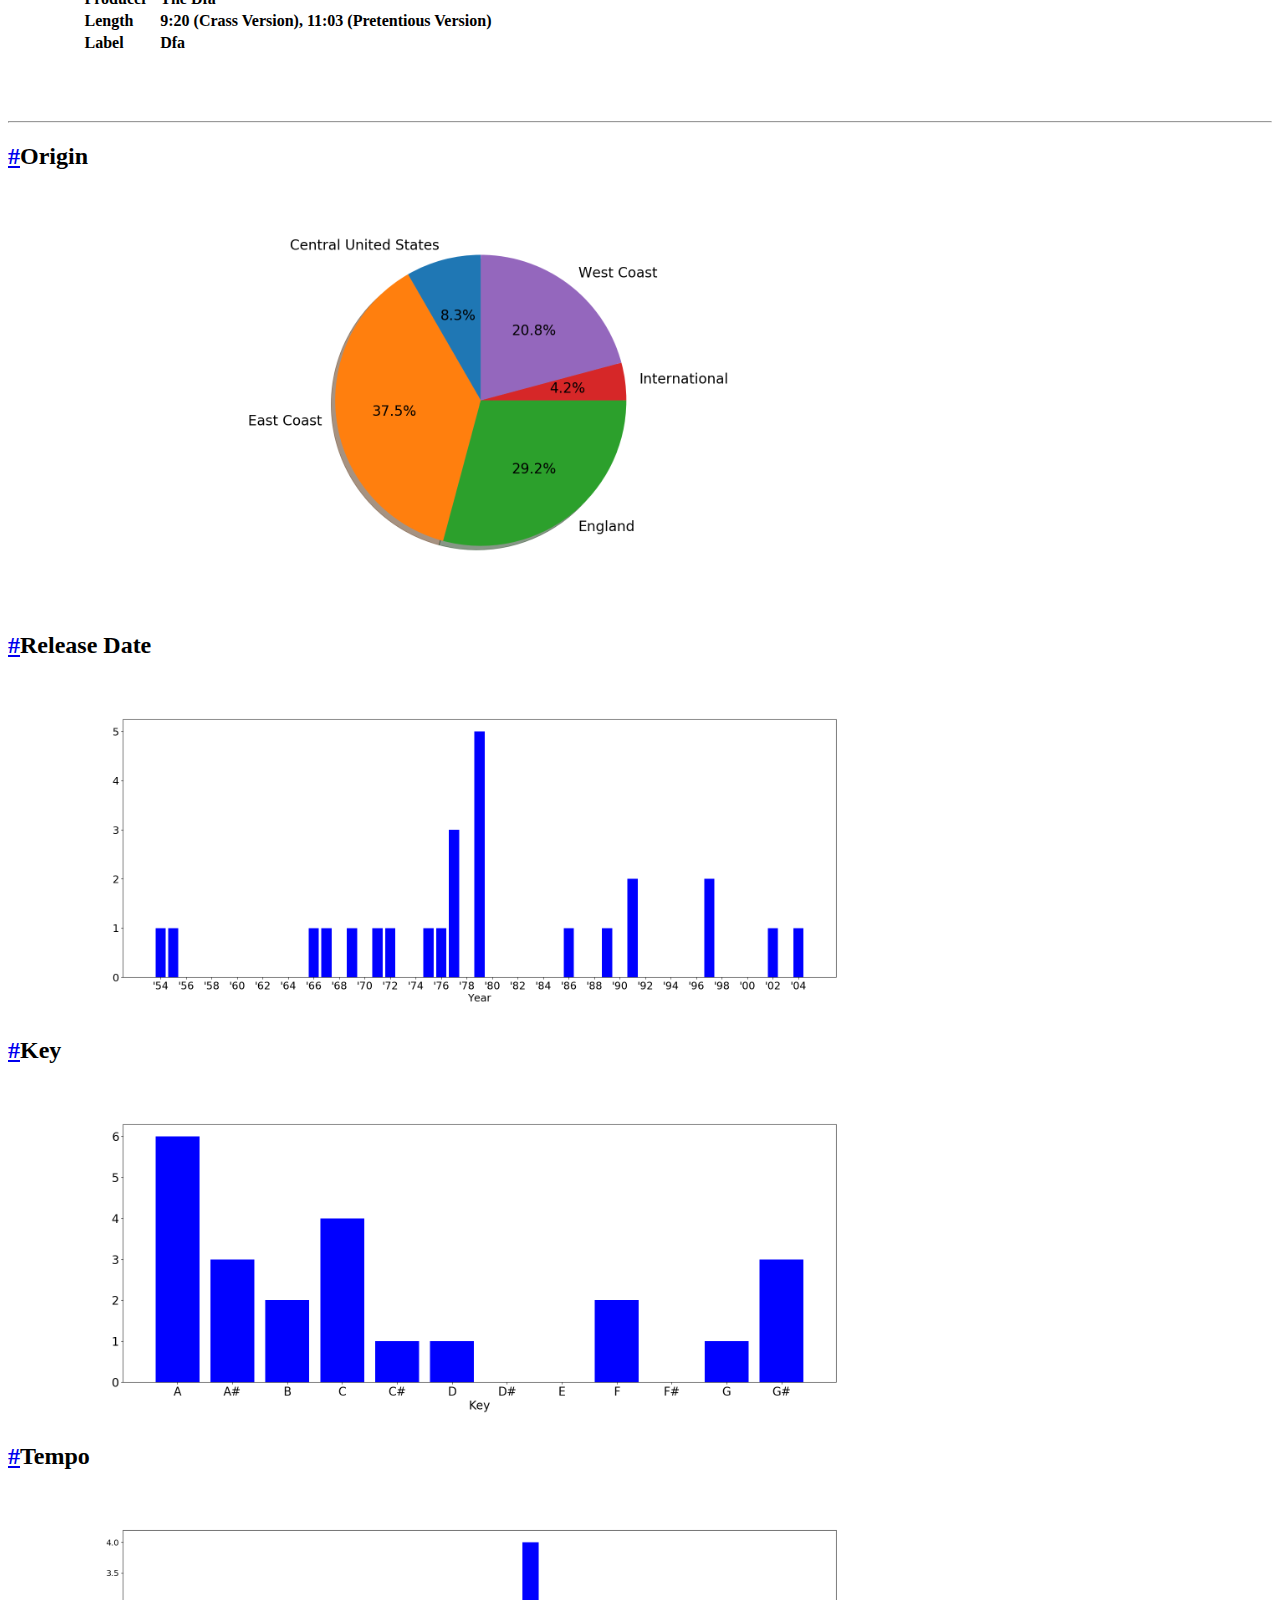
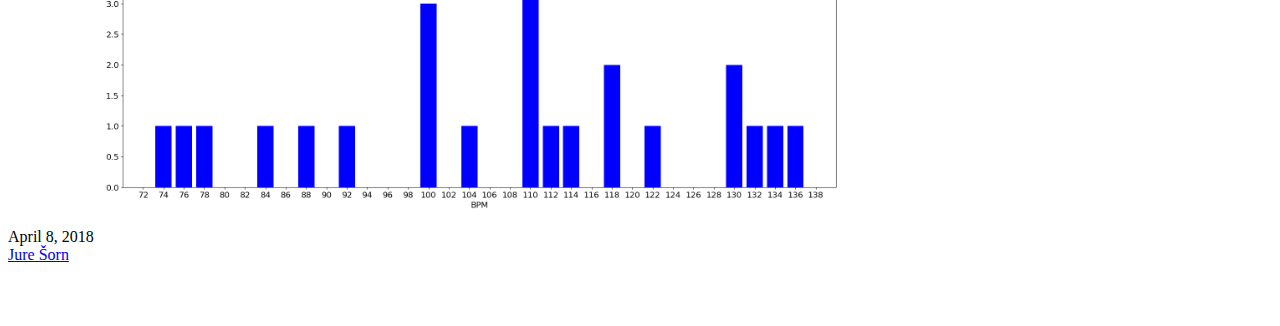
==== commit b220a66e: "Nirvana" ====
--- a/index.html
+++ b/index.html
@@ -2,7 +2,7 @@
 <!DOCTYPE html>
 <html class="ocks-org do-not-copy">
 <meta charset="utf-8">
-<title>24 Greatest Songs of All Time</title>
+<title>25 Greatest Songs of All Time</title>
 <style>
 @import url(web/style.css);
 </style>
@@ -14,7 +14,7 @@
   <a href="../" rel="author">Jure Šorn</a>
 </header>
 
-<h1>24 Greatest Songs of All Time</h1>
+<h1>25 Greatest Songs of All Time</h1>
 
 <br>
 <p>Release dates denote when the song was first published, either as a single
@@ -32,7 +32,7 @@
 
 <h2><a href='#TheChordettes,'Mr.Sandman'' name='TheChordettes,'Mr.Sandman''>#</a>'54 Oct | "Mr. Sandman" — The Chordettes</h2>
 <div style="display:inline-block;vertical-align:top;border-left:7px solid transparent">
-<a target="_blank" href="https://www.youtube.com/results?search_query=The+Chordettes+Mr.+Sandman+song&sp=EgIgAQ%253D%253D"> <img src="data/img/cover/Mr Sandman (Chordettes) .png" alt="cover" height="121px"/></a>
+<a target="_blank" href="https://www.youtube.com/results?search_query=The+Chordettes+Mr.+Sandman&sp=EgIgAQ%253D%253D"> <img src="data/img/cover/Mr Sandman (Chordettes) .png" alt="cover" height="121px"/></a>
 
 </div><div style="display:inline-block;border-left:15px solid transparent"><table><tr><td><b>Genres&ensp;</b></td><td><b>Barbershop Music, Traditional Pop</b></td></tr>
 <tr><td><b>Writer&ensp;</b></td><td><b>Pat Ballard</b></td></tr>
@@ -40,7 +40,7 @@
 <tr><td><b>Length&ensp;</b></td><td><b>2:22</b></td></tr>
 <tr><td><b>Label&ensp;</b></td><td><b>Cadence</b></td></tr></table></div><h2><a href='#JohnyCash,'FolsomPrisonBlues'' name='JohnyCash,'FolsomPrisonBlues''>#</a>'55 Dec | "Folsom Prison Blues" — Johnny Cash</h2>
 <div style="display:inline-block;vertical-align:top;border-left:7px solid transparent">
-<a target="_blank" href="https://www.youtube.com/results?search_query=Johnny+Cash+Folsom+Prison+Blues+song&sp=EgIgAQ%253D%253D"> <img src="data/img/cover/Folsom Prison Blues.png" alt="cover" height="121px"/></a>
+<a target="_blank" href="https://www.youtube.com/results?search_query=Johnny+Cash+Folsom+Prison+Blues&sp=EgIgAQ%253D%253D"> <img src="data/img/cover/Folsom Prison Blues.png" alt="cover" height="121px"/></a>
 
 </div><div style="display:inline-block;border-left:15px solid transparent"><table><tr><td><b>Genres&ensp;</b></td><td><b>Rockabilly, Rock And Roll</b></td></tr>
 <tr><td><b>Writer&ensp;</b></td><td><b>Johnny Cash</b></td></tr>
@@ -48,7 +48,7 @@
 <tr><td><b>Length&ensp;</b></td><td><b>2:50</b></td></tr>
 <tr><td><b>Label&ensp;</b></td><td><b>Sun</b></td></tr></table></div><h2><a href='#EnnioMorricone,'TheEcstasyofGold'' name='EnnioMorricone,'TheEcstasyofGold''>#</a>'66 Dec | "The Ecstasy of Gold" — Ennio Morricone</h2>
 <div style="display:inline-block;vertical-align:top;border-left:7px solid transparent">
-<a target="_blank" href="https://www.youtube.com/results?search_query=Ennio+Morricone+The+Ecstasy+of+Gold+song&sp=EgIgAQ%253D%253D"> <img src="data/img/cover/Good_the_Bad_the_Ugly_soundtrack.jpg" alt="cover" height="121px"/></a>
+<a target="_blank" href="https://www.youtube.com/results?search_query=Ennio+Morricone+The+Ecstasy+of+Gold&sp=EgIgAQ%253D%253D"> <img src="data/img/cover/Good_the_Bad_the_Ugly_soundtrack.jpg" alt="cover" height="121px"/></a>
 
 </div><div style="display:inline-block;border-left:15px solid transparent"><table><tr><td><b>Genres&ensp;</b></td><td><b>Film Score, Western</b></td></tr>
 <tr><td><b>Writer&ensp;</b></td><td><b>Ennio Morricone</b></td></tr>
@@ -56,31 +56,31 @@
 <tr><td><b>Length&ensp;</b></td><td><b>3:22</b></td></tr>
 <tr><td><b>Labels&ensp;</b></td><td><b>Emi America, Capitol Records</b></td></tr></table></div><h2><a href='#JimiHendrix,'If6Was9'' name='JimiHendrix,'If6Was9''>#</a>'67 Dec | "If 6 Was 9" — the Jimi Hendrix Experience</h2>
 <div style="display:inline-block;vertical-align:top;border-left:7px solid transparent">
-<a target="_blank" href="https://www.youtube.com/results?search_query=the+Jimi+Hendrix+Experience+If+6+Was+9+song"> <img src="data/img/cover/Axiscover.jpg" alt="cover" height="121px"/></a>
+<a target="_blank" href="https://www.youtube.com/results?search_query=the+Jimi+Hendrix+Experience+If+6+Was+9&sp=EgIgAQ%253D%253D"> <img src="data/img/cover/Axiscover.jpg" alt="cover" height="121px"/></a>
 
 </div><div style="display:inline-block;border-left:15px solid transparent"><table><tr><td><b>Genre&ensp;</b></td><td><b>Rock</b></td></tr>
 <tr><td><b>Writer&ensp;</b></td><td><b>Jimi Hendrix</b></td></tr>
 <tr><td><b>Producer&ensp;</b></td><td><b>Chas Chandler</b></td></tr>
 <tr><td><b>Length&ensp;</b></td><td><b>5:32</b></td></tr>
-<tr><td><b>Labels&ensp;</b></td><td><b>Track (Uk), Reprise (Us)</b></td></tr></table></div><h2><a href='#TheDoors,'FivetoOne'' name='TheDoors,'FivetoOne''>#</a>'68 Jul | "Five to One" — The Doors</h2>
-<div style="display:inline-block;vertical-align:top;border-left:7px solid transparent">
-<a target="_blank" href="https://www.youtube.com/results?search_query=The+Doors+Five+to+One+song&sp=EgIgAQ%253D%253D"> <img src="data/img/cover/The_Doors_-_Waiting_for_the_Sun.jpg" alt="cover" height="121px"/></a>
-
-</div><div style="display:inline-block;border-left:15px solid transparent"><table><tr><td><b>Genres&ensp;</b></td><td><b>Psychedelic Rock, Hard Rock, Blues Rock</b></td></tr>
-<tr><td><b>Writer&ensp;</b></td><td><b>Jim Morrison</b></td></tr>
-<tr><td><b>Producer&ensp;</b></td><td><b>Paul A. Rothchild</b></td></tr>
-<tr><td><b>Length&ensp;</b></td><td><b>4:24</b></td></tr>
-<tr><td><b>Label&ensp;</b></td><td><b>Elektra</b></td></tr></table></div><h2><a href='#KingCrimson,'21stCenturySchizoidMan'' name='KingCrimson,'21stCenturySchizoidMan''>#</a>'69 Oct | "21st Century Schizoid Man" — King Crimson</h2>
-<div style="display:inline-block;vertical-align:top;border-left:7px solid transparent">
-<a target="_blank" href="https://www.youtube.com/results?search_query=King+Crimson+21st+Century+Schizoid+Man+song&sp=EgIgAQ%253D%253D"> <img src="data/img/cover/21st_Century_Schizoid_Man.jpg" alt="cover" height="121px"/></a>
+<tr><td><b>Labels&ensp;</b></td><td><b>Track (Uk), Reprise (Us)</b></td></tr></table></div><h2><a href='#KingCrimson,'21stCenturySchizoidMan'' name='KingCrimson,'21stCenturySchizoidMan''>#</a>'69 Oct | "21st Century Schizoid Man" — King Crimson</h2>
+<div style="display:inline-block;vertical-align:top;border-left:7px solid transparent">
+<a target="_blank" href="https://www.youtube.com/results?search_query=King+Crimson+21st+Century+Schizoid+Man&sp=EgIgAQ%253D%253D"> <img src="data/img/cover/21st_Century_Schizoid_Man.jpg" alt="cover" height="121px"/></a>
 
 </div><div style="display:inline-block;border-left:15px solid transparent"><table><tr><td><b>Genres&ensp;</b></td><td><b>Progressive Rock, Jazz-Rock, Heavy Metal, Progressive Metal</b></td></tr>
 <tr><td><b>Writers&ensp;</b></td><td><b>Robert Fripp, Michael Giles, Greg Lake, Ian Mcdonald, Peter Sinfield</b></td></tr>
 <tr><td><b>Producer&ensp;</b></td><td><b>King Crimson</b></td></tr>
 <tr><td><b>Length&ensp;</b></td><td><b>6:45 (Live in Mexico City, '96 / '99), 7:20 (Album Version)</b></td></tr>
-<tr><td><b>Label&ensp;</b></td><td><b>Island</b></td></tr></table></div><h2><a href='#LouReed,'WalkontheWildSide'' name='LouReed,'WalkontheWildSide''>#</a>'72 Nov | "Walk on the Wild Side" — Lou Reed</h2>
-<div style="display:inline-block;vertical-align:top;border-left:7px solid transparent">
-<a target="_blank" href="https://www.youtube.com/results?search_query=Lou+Reed+Walk+on+the+Wild+Side+song&sp=EgIgAQ%253D%253D"> <img src="data/img/cover/wows1_alt.jpg" alt="cover" height="121px"/></a>
+<tr><td><b>Label&ensp;</b></td><td><b>Island</b></td></tr></table></div><h2><a href='#theDoors,'L.A.Woman'' name='theDoors,'L.A.Woman''>#</a>'71 Apr | "L.A. Woman" — the Doors</h2>
+<div style="display:inline-block;vertical-align:top;border-left:7px solid transparent">
+<a target="_blank" href="https://www.youtube.com/results?search_query=the+Doors+L.A.+Woman&sp=EgIgAQ%253D%253D"> <img src="data/img/cover/The_Doors_-_L.A._Woman.jpg" alt="cover" height="121px"/></a>
+
+</div><div style="display:inline-block;border-left:15px solid transparent"><table><tr><td><b>Genres&ensp;</b></td><td><b>Rock And Roll, Blues Rock</b></td></tr>
+<tr><td><b>Writer&ensp;</b></td><td><b>Jim Morrison</b></td></tr>
+<tr><td><b>Producers&ensp;</b></td><td><b>The Doors, Bruce Botnick</b></td></tr>
+<tr><td><b>Length&ensp;</b></td><td><b>7:49 (original version), 7:59 (40th anniversary edit)</b></td></tr>
+<tr><td><b>Label&ensp;</b></td><td><b>Elektra</b></td></tr></table></div><h2><a href='#LouReed,'WalkontheWildSide'' name='LouReed,'WalkontheWildSide''>#</a>'72 Nov | "Walk on the Wild Side" — Lou Reed</h2>
+<div style="display:inline-block;vertical-align:top;border-left:7px solid transparent">
+<a target="_blank" href="https://www.youtube.com/results?search_query=Lou+Reed+Walk+on+the+Wild+Side&sp=EgIgAQ%253D%253D"> <img src="data/img/cover/wows1_alt.jpg" alt="cover" height="121px"/></a>
 
 </div><div style="display:inline-block;border-left:15px solid transparent"><table>
 <tr><td><b>Writer&ensp;</b></td><td><b>Lou Reed</b></td></tr>
@@ -88,7 +88,7 @@
 <tr><td><b>Length&ensp;</b></td><td><b>4:12</b></td></tr>
 <tr><td><b>Label&ensp;</b></td><td><b>Rca Records</b></td></tr></table></div><h2><a href='#Queen,'BohemianRhapsody'' name='Queen,'BohemianRhapsody''>#</a>'75 Oct | "Bohemian Rhapsody" — Queen</h2>
 <div style="display:inline-block;vertical-align:top;border-left:7px solid transparent">
-<a target="_blank" href="https://www.youtube.com/results?search_query=Queen+Bohemian+Rhapsody+song&sp=EgIgAQ%253D%253D"> <img src="data/img/cover/Bohemian_Rhapsody.png" alt="cover" height="121px"/></a>
+<a target="_blank" href="https://www.youtube.com/results?search_query=Queen+Bohemian+Rhapsody&sp=EgIgAQ%253D%253D"> <img src="data/img/cover/Bohemian_Rhapsody.png" alt="cover" height="121px"/></a>
 
 </div><div style="display:inline-block;border-left:15px solid transparent"><table><tr><td><b>Genres&ensp;</b></td><td><b>Progressive Rock, Hard Rock, Progressive Pop</b></td></tr>
 <tr><td><b>Writer&ensp;</b></td><td><b>Freddie Mercury</b></td></tr>
@@ -96,7 +96,7 @@
 <tr><td><b>Length&ensp;</b></td><td><b>5:55</b></td></tr>
 <tr><td><b>Labels&ensp;</b></td><td><b>Emi (Uk), Elektra (Us)</b></td></tr></table></div><h2><a href='#Ramones,'BlitzkriegBop'' name='Ramones,'BlitzkriegBop''>#</a>'76 Feb | "Blitzkrieg Bop" — Ramones</h2>
 <div style="display:inline-block;vertical-align:top;border-left:7px solid transparent">
-<a target="_blank" href="https://www.youtube.com/results?search_query=Ramones+Blitzkrieg+Bop+song&sp=EgIgAQ%253D%253D"> <img src="data/img/cover/Ramones_-_Blitzkrieg_Bop_cover.jpg" alt="cover" height="121px"/></a>
+<a target="_blank" href="https://www.youtube.com/results?search_query=Ramones+Blitzkrieg+Bop&sp=EgIgAQ%253D%253D"> <img src="data/img/cover/Ramones_-_Blitzkrieg_Bop_cover.jpg" alt="cover" height="121px"/></a>
 
 </div><div style="display:inline-block;border-left:15px solid transparent"><table><tr><td><b>Genre&ensp;</b></td><td><b>Punk Rock</b></td></tr>
 <tr><td><b>Writers&ensp;</b></td><td><b>Tommy Ramone, Dee Dee Ramone</b></td></tr>
@@ -104,7 +104,7 @@
 <tr><td><b>Length&ensp;</b></td><td><b>2:12</b></td></tr>
 <tr><td><b>Label&ensp;</b></td><td><b>Sire/Abc</b></td></tr></table></div><h2><a href='#Television,'MarqueeMoon'' name='Television,'MarqueeMoon''>#</a>'77 Feb | "Marquee Moon" — Television</h2>
 <div style="display:inline-block;vertical-align:top;border-left:7px solid transparent">
-<a target="_blank" href="https://www.youtube.com/results?search_query=Television+Marquee+Moon+song&sp=EgIgAQ%253D%253D"> <img src="data/img/cover/Marquee_moon_album_cover.jpg" alt="cover" height="121px"/></a>
+<a target="_blank" href="https://www.youtube.com/results?search_query=Television+Marquee+Moon&sp=EgIgAQ%253D%253D"> <img src="data/img/cover/Marquee_moon_album_cover.jpg" alt="cover" height="121px"/></a>
 
 </div><div style="display:inline-block;border-left:15px solid transparent"><table><tr><td><b>Genre&ensp;</b></td><td><b>Post-Punk</b></td></tr>
 <tr><td><b>Writer&ensp;</b></td><td><b>Tom Verlaine</b></td></tr>
@@ -112,7 +112,7 @@
 <tr><td><b>Length&ensp;</b></td><td><b>10:40 (Re-issue without fadeout, Rel. '89), 9:58</b></td></tr>
 <tr><td><b>Label&ensp;</b></td><td><b>Elektra</b></td></tr></table></div><h2><a href='#IggyPop,'LustforLife'' name='IggyPop,'LustforLife''>#</a>'77 Aug | "Lust for Life" — Iggy Pop</h2>
 <div style="display:inline-block;vertical-align:top;border-left:7px solid transparent">
-<a target="_blank" href="https://www.youtube.com/results?search_query=Iggy+Pop+Lust+for+Life+song&sp=EgIgAQ%253D%253D"> <img src="data/img/cover/Lust for Life.jpg" alt="cover" height="121px"/></a>
+<a target="_blank" href="https://www.youtube.com/results?search_query=Iggy+Pop+Lust+for+Life&sp=EgIgAQ%253D%253D"> <img src="data/img/cover/Lust for Life.jpg" alt="cover" height="121px"/></a>
 
 </div><div style="display:inline-block;border-left:15px solid transparent"><table><tr><td><b>Genres&ensp;</b></td><td><b>Garage Rock, Punk Rock</b></td></tr>
 <tr><td><b>Writers&ensp;</b></td><td><b>Iggy Pop, David Bowie</b></td></tr>
@@ -120,7 +120,7 @@
 <tr><td><b>Length&ensp;</b></td><td><b>5:12</b></td></tr>
 <tr><td><b>Label&ensp;</b></td><td><b>Rca</b></td></tr></table></div><h2><a href='#TalkingHeads,'PsychoKiller'' name='TalkingHeads,'PsychoKiller''>#</a>'77 Sep | "Psycho Killer" — Talking Heads</h2>
 <div style="display:inline-block;vertical-align:top;border-left:7px solid transparent">
-<a target="_blank" href="https://www.youtube.com/results?search_query=Talking+Heads+Psycho+Killer+song"> <img src="data/img/cover/Talking heads psycho killer USA vinyl.jpg" alt="cover" height="121px"/></a>
+<a target="_blank" href="https://www.youtube.com/results?search_query=Talking+Heads+Psycho+Killer&sp=EgIgAQ%253D%253D"> <img src="data/img/cover/Talking heads psycho killer USA vinyl.jpg" alt="cover" height="121px"/></a>
 
 </div><div style="display:inline-block;border-left:15px solid transparent"><table><tr><td><b>Genres&ensp;</b></td><td><b>New Wave, No Wave, Art Pop</b></td></tr>
 <tr><td><b>Writers&ensp;</b></td><td><b>David Byrne, Chris Frantz, Tina Weymouth</b></td></tr>
@@ -128,7 +128,7 @@
 <tr><td><b>Length&ensp;</b></td><td><b>4:19</b></td></tr>
 <tr><td><b>Label&ensp;</b></td><td><b>Sire</b></td></tr></table></div><h2><a href='#DeadKennedys,'CaliforniaÜberAlles'' name='DeadKennedys,'CaliforniaÜberAlles''>#</a>'79 Jun | "California Über Alles" — Dead Kennedys</h2>
 <div style="display:inline-block;vertical-align:top;border-left:7px solid transparent">
-<a target="_blank" href="https://www.youtube.com/results?search_query=Dead+Kennedys+California+Über+Alles+song"> <img src="data/img/cover/Dead_Kennedys_-_California_Über_Alles_cover.jpg" alt="cover" height="121px"/></a>
+<a target="_blank" href="https://www.youtube.com/results?search_query=Dead+Kennedys+California+Über+Alles&sp=EgIgAQ%253D%253D"> <img src="data/img/cover/Dead_Kennedys_-_California_Über_Alles_cover.jpg" alt="cover" height="121px"/></a>
 
 </div><div style="display:inline-block;border-left:15px solid transparent"><table><tr><td><b>Genre&ensp;</b></td><td><b>Punk Rock</b></td></tr>
 <tr><td><b>Writer&ensp;</b></td><td><b>Jello Biafra & John Greenway</b></td></tr>
@@ -136,7 +136,7 @@
 <tr><td><b>Length&ensp;</b></td><td><b>3:26 (Single Version), 3:03 (Album Version, Rel. '80 Sep, re-recorded)</b></td></tr>
 <tr><td><b>Labels&ensp;</b></td><td><b>Alternative Tentacles (Us), Fast Product (Uk)</b></td></tr></table></div><h2><a href='#Bauhaus,'BelaLugosi'sDead'' name='Bauhaus,'BelaLugosi'sDead''>#</a>'79 Aug | "Bela Lugosi's Dead" — Bauhaus</h2>
 <div style="display:inline-block;vertical-align:top;border-left:7px solid transparent">
-<a target="_blank" href="https://www.youtube.com/results?search_query=Bauhaus+Bela+Lugosi's+Dead+song&sp=EgIgAQ%253D%253D"> <img src="data/img/cover/Bela_Lugosi's_Dead_Cover.jpg" alt="cover" height="121px"/></a>
+<a target="_blank" href="https://www.youtube.com/results?search_query=Bauhaus+Bela+Lugosi's+Dead&sp=EgIgAQ%253D%253D"> <img src="data/img/cover/Bela_Lugosi's_Dead_Cover.jpg" alt="cover" height="121px"/></a>
 
 </div><div style="display:inline-block;border-left:15px solid transparent"><table><tr><td><b>Genre&ensp;</b></td><td><b>Gothic Rock</b></td></tr>
 <tr><td><b>Writers&ensp;</b></td><td><b>David Haskins, Kevin Haskins, Peter Murphy, Daniel Ash</b></td></tr>
@@ -144,7 +144,7 @@
 <tr><td><b>Length&ensp;</b></td><td><b>9:36</b></td></tr>
 <tr><td><b>Label&ensp;</b></td><td><b>Small Wonder</b></td></tr></table></div><h2><a href='#TheSugarHillGang,'Rapper'sDelight'' name='TheSugarHillGang,'Rapper'sDelight''>#</a>'79 Sep | "Rapper's Delight" — The Sugarhill Gang</h2>
 <div style="display:inline-block;vertical-align:top;border-left:7px solid transparent">
-<a target="_blank" href="https://www.youtube.com/results?search_query=The+Sugarhill+Gang+Rapper's+Delight+song&sp=EgIgAQ%253D%253D"> <img src="data/img/cover/Rappersdelight.jpg" alt="cover" height="121px"/></a>
+<a target="_blank" href="https://www.youtube.com/results?search_query=The+Sugarhill+Gang+Rapper's+Delight&sp=EgIgAQ%253D%253D"> <img src="data/img/cover/Rappersdelight.jpg" alt="cover" height="121px"/></a>
 
 </div><div style="display:inline-block;border-left:15px solid transparent"><table><tr><td><b>Genres&ensp;</b></td><td><b>Old-School Hip Hop, Disco, Funk</b></td></tr>
 <tr><td><b>Writers&ensp;</b></td><td><b>The Sugarhill Gang, Sylvia Robinson, Nile Rodgers, Bernard Edwards, Grandmaster Caz</b></td></tr>
@@ -152,7 +152,7 @@
 <tr><td><b>Length&ensp;</b></td><td><b>14:35 (Album Version), 6:30 (12" Short Version), 3:55 (Single Version)</b></td></tr>
 <tr><td><b>Label&ensp;</b></td><td><b>Sugar Hill</b></td></tr></table></div><h2><a href='#JoyDivision,'Transmission'' name='JoyDivision,'Transmission''>#</a>'79 Oct | "Transmission" — Joy Division</h2>
 <div style="display:inline-block;vertical-align:top;border-left:7px solid transparent">
-<a target="_blank" href="https://www.youtube.com/results?search_query=Joy+Division+Transmission+song&sp=EgIgAQ%253D%253D"> <img src="data/img/cover/Transmission_Joy Division2.jpg" alt="cover" height="121px"/></a>
+<a target="_blank" href="https://www.youtube.com/results?search_query=Joy+Division+Transmission&sp=EgIgAQ%253D%253D"> <img src="data/img/cover/Transmission_Joy Division2.jpg" alt="cover" height="121px"/></a>
 
 </div><div style="display:inline-block;border-left:15px solid transparent"><table><tr><td><b>Genre&ensp;</b></td><td><b>Post-Punk</b></td></tr>
 <tr><td><b>Writers&ensp;</b></td><td><b>Ian Curtis, Peter Hook, Stephen Morris, Bernard Sumner</b></td></tr>
@@ -160,7 +160,7 @@
 <tr><td><b>Length&ensp;</b></td><td><b>3:38</b></td></tr>
 <tr><td><b>Label&ensp;</b></td><td><b>Factory</b></td></tr></table></div><h2><a href='#Clash,'LondonCalling'' name='Clash,'LondonCalling''>#</a>'79 Dec | "London Calling" — the Clash</h2>
 <div style="display:inline-block;vertical-align:top;border-left:7px solid transparent">
-<a target="_blank" href="https://www.youtube.com/results?search_query=the+Clash+London+Calling+song&sp=EgIgAQ%253D%253D"> <img src="data/img/cover/The Clash - London Calling.jpg" alt="cover" height="121px"/></a>
+<a target="_blank" href="https://www.youtube.com/results?search_query=the+Clash+London+Calling&sp=EgIgAQ%253D%253D"> <img src="data/img/cover/The Clash - London Calling.jpg" alt="cover" height="121px"/></a>
 
 </div><div style="display:inline-block;border-left:15px solid transparent"><table><tr><td><b>Genre&ensp;</b></td><td><b>Post-Punk</b></td></tr>
 <tr><td><b>Writer&ensp;</b></td><td><b>Joe Strummer And Mick Jones</b></td></tr>
@@ -168,7 +168,7 @@
 <tr><td><b>Length&ensp;</b></td><td><b>3:18</b></td></tr>
 <tr><td><b>Label&ensp;</b></td><td><b>Cbs 8087</b></td></tr></table></div><h2><a href='#Slayer,'RainingBlood'' name='Slayer,'RainingBlood''>#</a>'86 Oct | "Raining Blood" — Slayer</h2>
 <div style="display:inline-block;vertical-align:top;border-left:7px solid transparent">
-<a target="_blank" href="https://www.youtube.com/results?search_query=Slayer+Raining+Blood+song"> <img src="data/img/cover/Reign_in_blood.jpg" alt="cover" height="121px"/></a>
+<a target="_blank" href="https://www.youtube.com/results?search_query=Slayer+Raining+Blood&sp=EgIgAQ%253D%253D"> <img src="data/img/cover/Reign_in_blood.jpg" alt="cover" height="121px"/></a>
 
 </div><div style="display:inline-block;border-left:15px solid transparent"><table><tr><td><b>Genre&ensp;</b></td><td><b>Thrash Metal</b></td></tr>
 <tr><td><b>Writers&ensp;</b></td><td><b>Jeff Hanneman, Kerry King</b></td></tr>
@@ -176,15 +176,23 @@
 <tr><td><b>Length&ensp;</b></td><td><b>4:14</b></td></tr>
 <tr><td><b>Label&ensp;</b></td><td><b>Def Jam</b></td></tr></table></div><h2><a href='#Pixies,'Hey'' name='Pixies,'Hey''>#</a>'89 Apr | "Hey" — Pixies</h2>
 <div style="display:inline-block;vertical-align:top;border-left:7px solid transparent">
-<a target="_blank" href="https://www.youtube.com/results?search_query=Pixies+Hey+song&sp=EgIgAQ%253D%253D"> <img src="data/img/cover/Pixies-Doolittle.jpg" alt="cover" height="121px"/></a>
+<a target="_blank" href="https://www.youtube.com/results?search_query=Pixies+Hey&sp=EgIgAQ%253D%253D"> <img src="data/img/cover/Pixies-Doolittle.jpg" alt="cover" height="121px"/></a>
 
 </div><div style="display:inline-block;border-left:15px solid transparent"><table><tr><td><b>Genres&ensp;</b></td><td><b>Alternative Rock, Noise Pop</b></td></tr>
 <tr><td><b>Writer&ensp;</b></td><td><b>Black Francis</b></td></tr>
 <tr><td><b>Producer&ensp;</b></td><td><b>Gil Norton</b></td></tr>
 <tr><td><b>Length&ensp;</b></td><td><b>3:31</b></td></tr>
-<tr><td><b>Labels&ensp;</b></td><td><b>4Ad, Elektra (Initial U.S. Distribution)</b></td></tr></table></div><h2><a href='#Nirvana,'InBloom'' name='Nirvana,'InBloom''>#</a>'91 Sep | "In Bloom" — Nirvana</h2>
-<div style="display:inline-block;vertical-align:top;border-left:7px solid transparent">
-<a target="_blank" href="https://www.youtube.com/results?search_query=Nirvana+In+Bloom+song&sp=EgIgAQ%253D%253D"> <img src="data/img/cover/InBloom.jpg" alt="cover" height="121px"/></a>
+<tr><td><b>Labels&ensp;</b></td><td><b>4Ad, Elektra (Initial U.S. Distribution)</b></td></tr></table></div><h2><a href='#Nirvana,'SmellsLikeTeenSpirit'' name='Nirvana,'SmellsLikeTeenSpirit''>#</a>'91 Sep | "Smells Like Teen Spirit" — Nirvana</h2>
+<div style="display:inline-block;vertical-align:top;border-left:7px solid transparent">
+<a target="_blank" href="https://www.youtube.com/results?search_query=Nirvana+Smells+Like+Teen+Spirit&sp=EgIgAQ%253D%253D"> <img src="data/img/cover/Smells_Like_Teen_Spirit.jpg" alt="cover" height="121px"/></a>
+
+</div><div style="display:inline-block;border-left:15px solid transparent"><table><tr><td><b>Genres&ensp;</b></td><td><b>Grunge</b></td></tr>
+<tr><td><b>Writer&ensp;</b></td><td><b>Nirvana</b></td></tr>
+<tr><td><b>Producer&ensp;</b></td><td><b>Butch Vig</b></td></tr>
+<tr><td><b>Lengths&ensp;</b></td><td><b>5:01</b></td></tr>
+<tr><td><b>Label&ensp;</b></td><td><b>Dgc</b></td></tr></table></div><h2><a href='#Nirvana,'InBloom'' name='Nirvana,'InBloom''>#</a>'91 Sep | "In Bloom" — Nirvana</h2>
+<div style="display:inline-block;vertical-align:top;border-left:7px solid transparent">
+<a target="_blank" href="https://www.youtube.com/results?search_query=Nirvana+In+Bloom&sp=EgIgAQ%253D%253D"> <img src="data/img/cover/InBloom.jpg" alt="cover" height="121px"/></a>
 
 </div><div style="display:inline-block;border-left:15px solid transparent"><table><tr><td><b>Genre&ensp;</b></td><td><b>Grunge</b></td></tr>
 <tr><td><b>Writer&ensp;</b></td><td><b>Kurt Cobain</b></td></tr>
@@ -192,7 +200,7 @@
 <tr><td><b>Length&ensp;</b></td><td><b>4:11</b></td></tr>
 <tr><td><b>Label&ensp;</b></td><td><b>Dgc</b></td></tr></table></div><h2><a href='#Blur,'Song2'' name='Blur,'Song2''>#</a>'97 Feb | "Song 2" — Blur</h2>
 <div style="display:inline-block;vertical-align:top;border-left:7px solid transparent">
-<a target="_blank" href="https://www.youtube.com/results?search_query=Blur+Song+2+song&sp=EgIgAQ%253D%253D"> <img src="data/img/cover/Blur_song_2_CD1.jpg" alt="cover" height="121px"/></a>
+<a target="_blank" href="https://www.youtube.com/results?search_query=Blur+Song+2&sp=EgIgAQ%253D%253D"> <img src="data/img/cover/Blur_song_2_CD1.jpg" alt="cover" height="121px"/></a>
 
 </div><div style="display:inline-block;border-left:15px solid transparent"><table><tr><td><b>Genres&ensp;</b></td><td><b>Alternative Rock, Punk Rock</b></td></tr>
 <tr><td><b>Writers&ensp;</b></td><td><b>Damon Albarn, Graham Coxon, Alex James, Dave Rowntree</b></td></tr>
@@ -200,15 +208,15 @@
 <tr><td><b>Length&ensp;</b></td><td><b>2:02</b></td></tr>
 <tr><td><b>Label&ensp;</b></td><td><b>Food</b></td></tr></table></div><h2><a href='#TheProdigy,'SmackMyBitchUp'' name='TheProdigy,'SmackMyBitchUp''>#</a>'97 Jun | "Smack My Bitch Up" — The Prodigy</h2>
 <div style="display:inline-block;vertical-align:top;border-left:7px solid transparent">
-<a target="_blank" href="https://www.youtube.com/results?search_query=The+Prodigy+Smack+My+Bitch+Up+radio+edit+song"> <img src="data/img/cover/Smack_My_Bitch_Up.jpg" alt="cover" height="121px"/></a>
+<a target="_blank" href="https://www.youtube.com/results?search_query=The+Prodigy+Smack+My+Bitch+Up+radio+edit&sp=EgIgAQ%253D%253D"> <img src="data/img/cover/Smack_My_Bitch_Up.jpg" alt="cover" height="121px"/></a>
 
 </div><div style="display:inline-block;border-left:15px solid transparent"><table><tr><td><b>Genres&ensp;</b></td><td><b>Big Beat, Techno</b></td></tr>
 <tr><td><b>Writers&ensp;</b></td><td><b>Liam Howlett, Cedric Miller, Trevor Randolph, Maurice Smith, Keith Thornton</b></td></tr>
 <tr><td><b>Producer&ensp;</b></td><td><b>Liam Howlett</b></td></tr>
 <tr><td><b>Length&ensp;</b></td><td><b>4:45 (Edit), 5:43 (Album Version)</b></td></tr>
-<tr><td><b>Labels&ensp;</b></td><td><b>Xl, Maverick, Sony</b></td></tr></table></div><h2><a href='#JohnyCash,'Hurt'' name='JohnyCash,'Hurt''>#</a>'02 Nov | "Hurt" — Johnny Cash</h2>
-<div style="display:inline-block;vertical-align:top;border-left:7px solid transparent">
-<a target="_blank" href="https://www.youtube.com/results?search_query=Johnny+Cash+Hurt+song&sp=EgIgAQ%253D%253D"> <img src="data/img/cover/Johnny_Cash_-_Personal_Jesus_and_Hurt_single.jpg" alt="cover" height="121px"/></a>
+<tr><td><b>Labels&ensp;</b></td><td><b>Xl, Maverick, Sony</b></td></tr></table></div><h2><a href='#JohnnyCash,'Hurt'' name='JohnnyCash,'Hurt''>#</a>'02 Nov | "Hurt" — Johnny Cash</h2>
+<div style="display:inline-block;vertical-align:top;border-left:7px solid transparent">
+<a target="_blank" href="https://www.youtube.com/results?search_query=Johnny+Cash+Hurt&sp=EgIgAQ%253D%253D"> <img src="data/img/cover/Johnny_Cash_-_Personal_Jesus_and_Hurt_single.jpg" alt="cover" height="121px"/></a>
 
 </div><div style="display:inline-block;border-left:15px solid transparent"><table><tr><td><b>Genres&ensp;</b></td><td><b>Alternative Rock, Acoustic Rock, Country</b></td></tr>
 <tr><td><b>Writer&ensp;</b></td><td><b>Trent Reznor</b></td></tr>
@@ -216,7 +224,7 @@
 <tr><td><b>Length&ensp;</b></td><td><b>3:38</b></td></tr>
 <tr><td><b>Labels&ensp;</b></td><td><b>American, Lost Highway</b></td></tr></table></div><h2><a href='#LCDSoundsystem,'Yeah'' name='LCDSoundsystem,'Yeah''>#</a>'04 Jan | "Yeah" — LCD Soundsystem</h2>
 <div style="display:inline-block;vertical-align:top;border-left:7px solid transparent">
-<a target="_blank" href="https://www.youtube.com/results?search_query=LCD+Soundsystem+Yeah+song"> <img src="data/img/cover/LCD Soundsystem - Yeah cover art.jpg" alt="cover" height="121px"/></a>
+<a target="_blank" href="https://www.youtube.com/results?search_query=LCD+Soundsystem+Yeah"> <img src="data/img/cover/LCD Soundsystem - Yeah cover art.jpg" alt="cover" height="121px"/></a>
 
 </div><div style="display:inline-block;border-left:15px solid transparent"><table><tr><td><b>Genres&ensp;</b></td><td><b>Dance-Punk, Indietronica, Electroclash, Acid House</b></td></tr>
 <tr><td><b>Writers&ensp;</b></td><td><b>Tim Goldsworthy, James Murphy</b></td></tr>
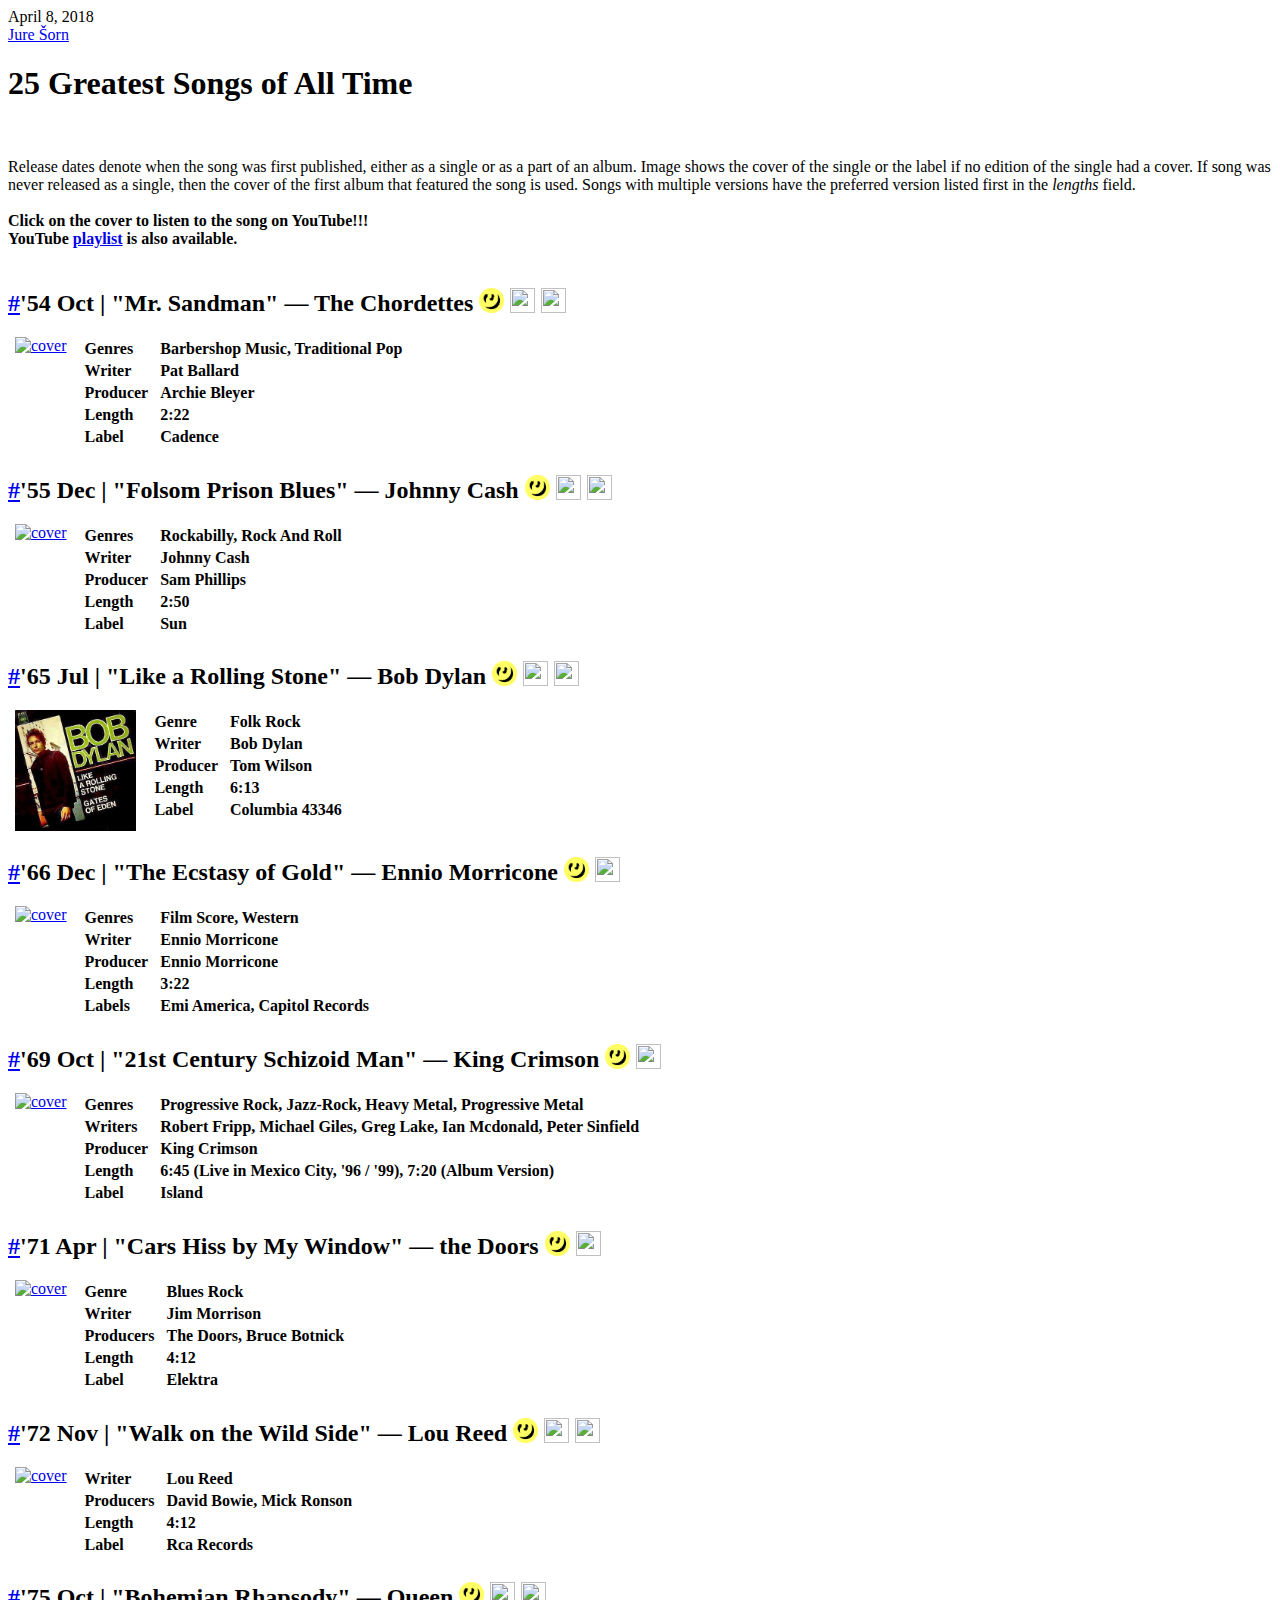
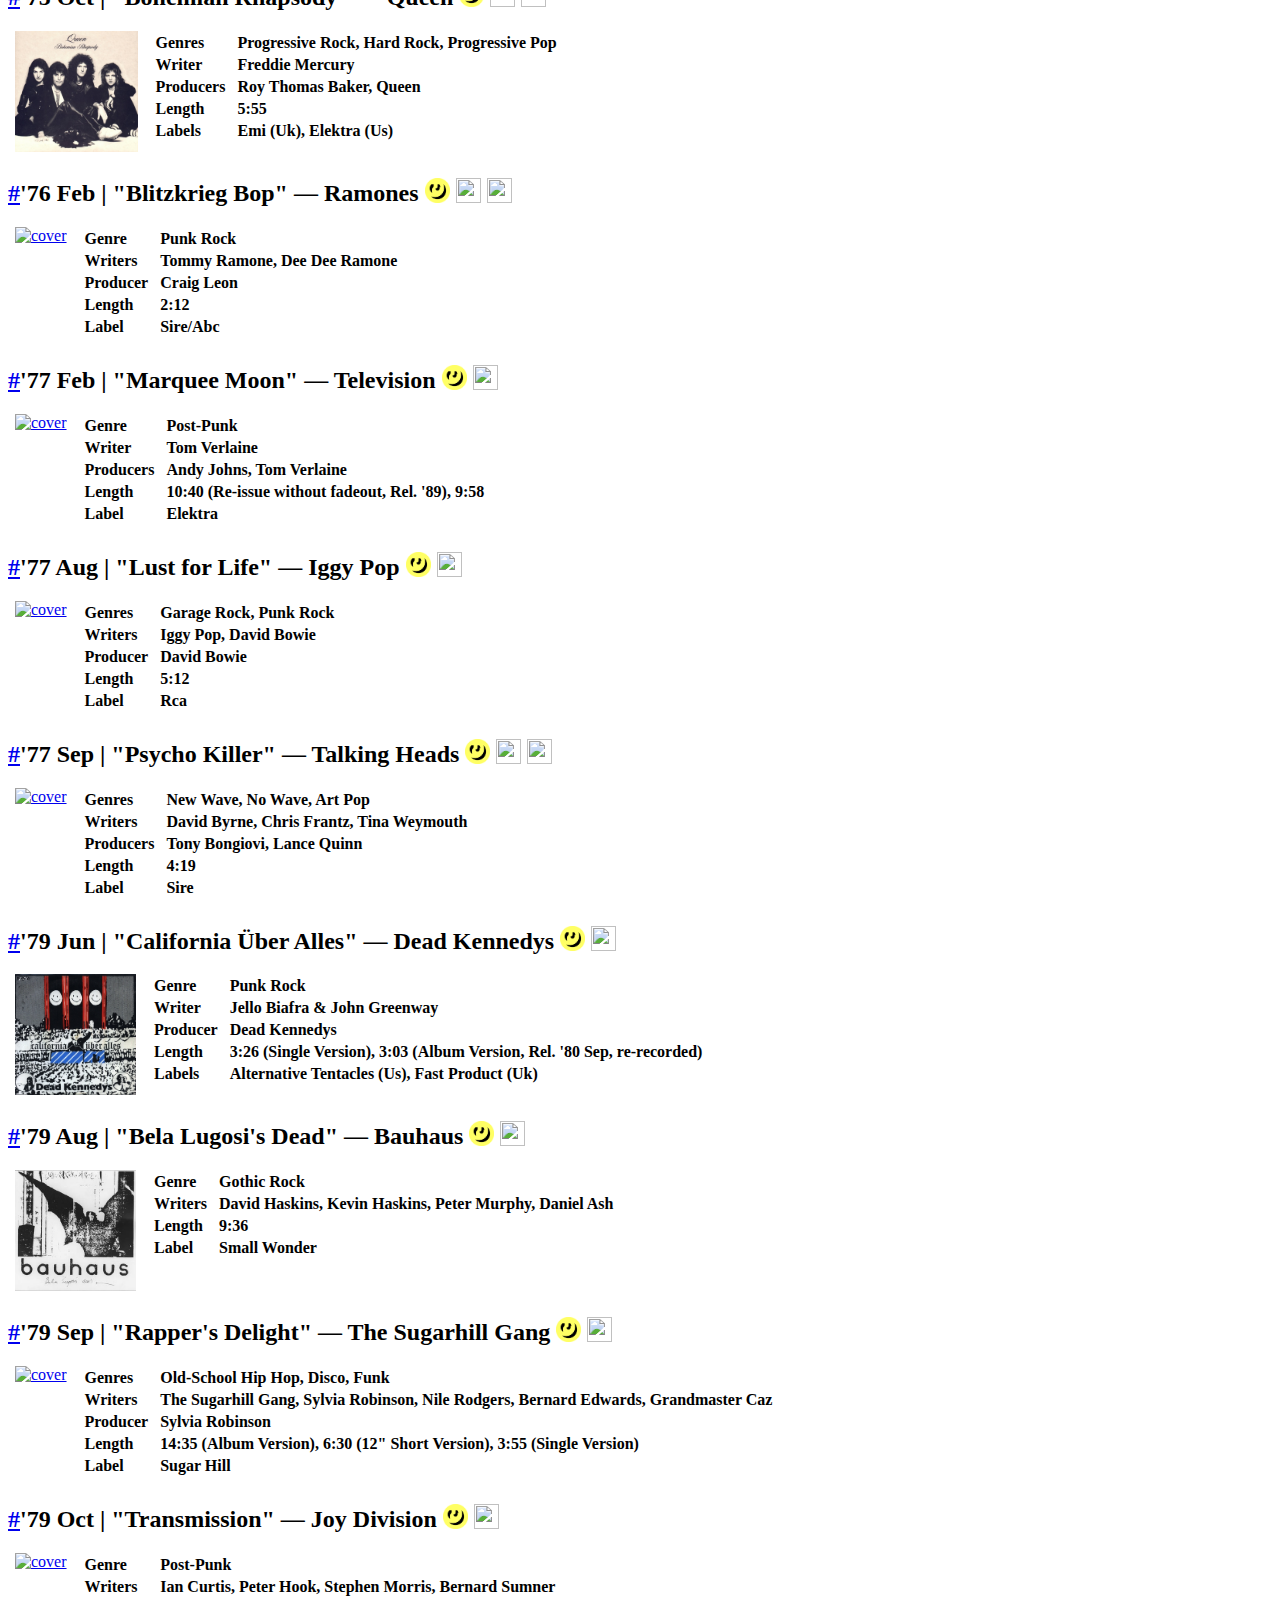
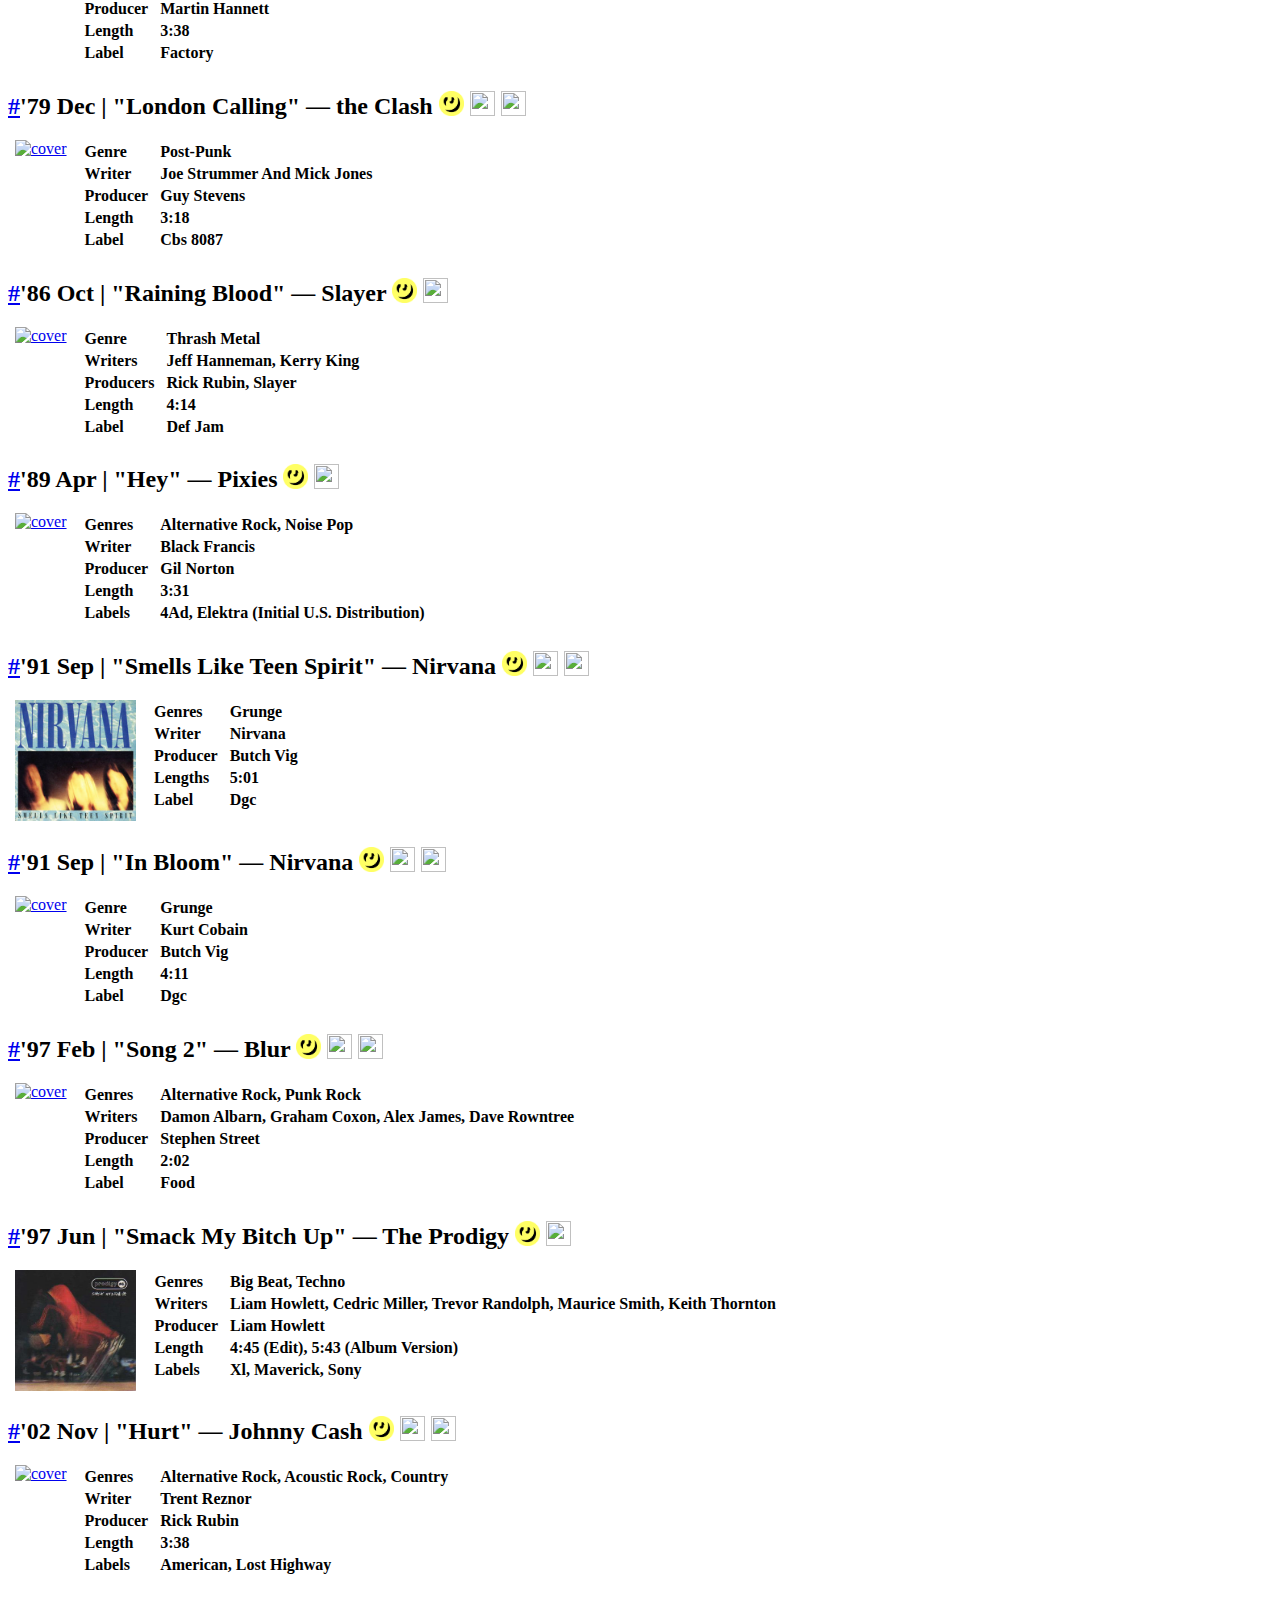
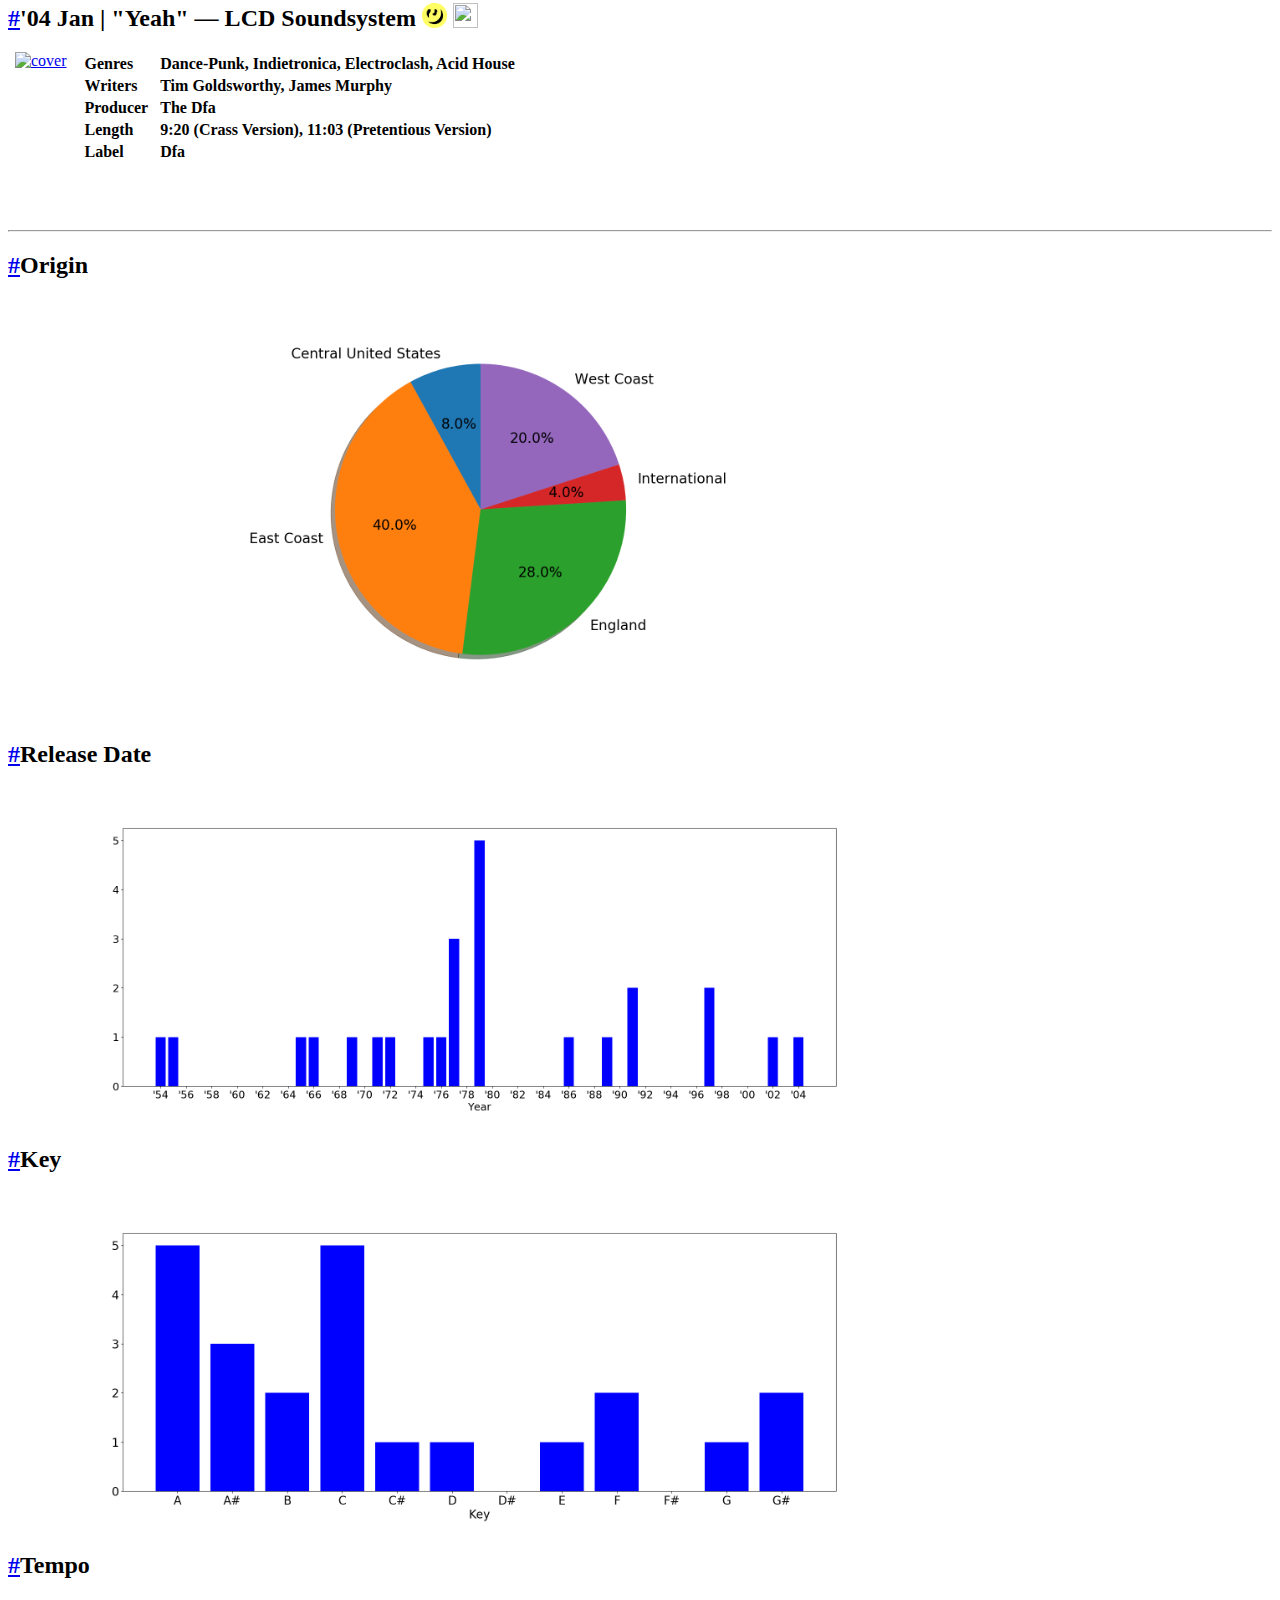
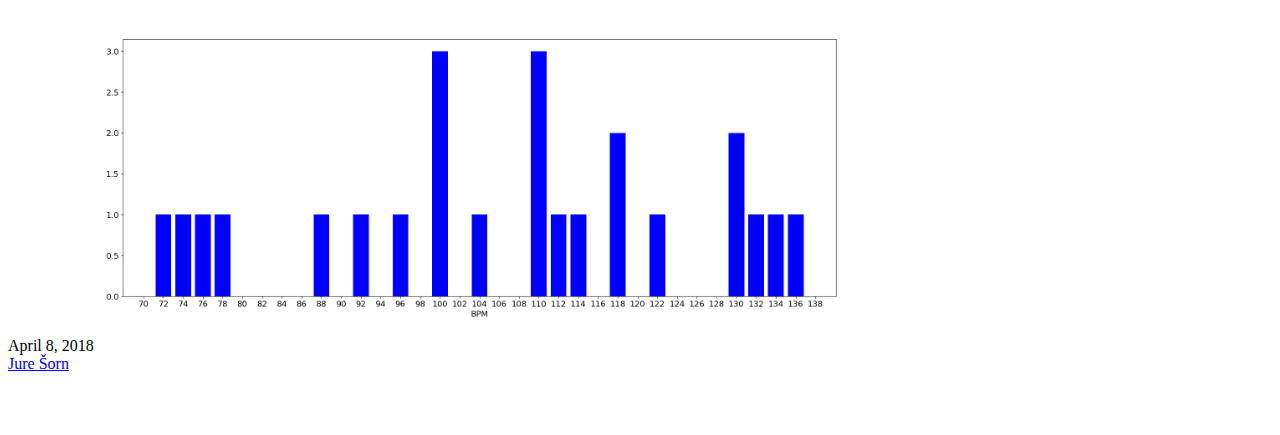
==== commit 679f2f15: "Update" ====
--- a/index.html
+++ b/index.html
@@ -30,7 +30,7 @@
 playlist</a> is also available.</b>
 <br><br>
 
-<h2><a href='#TheChordettes,'Mr.Sandman'' name='TheChordettes,'Mr.Sandman''>#</a>'54 Oct | "Mr. Sandman" — The Chordettes</h2>
+<h2><a href='#TheChordettes,'Mr.Sandman'' name='TheChordettes,'Mr.Sandman''>#</a>'54 Oct | "Mr. Sandman" — The Chordettes <a href="https://genius.com/The-Chordettes-Mr-Sandman-lyrics" target="_blank"><img src="data/img/genius-icon.png" width="25" height="25" style="position: relative;top: 2px"></a> <a href="http://www.karaoke-version.com/custombackingtrack/the-chordettes/mr-sandman.html" target="_blank"><img src="data/img/karaoke-icon.png" width="25" height="25" style="position: relative;top: 2px"></a> <a href="https://en.wikipedia.org/wiki/Mr._Sandman" target="_blank"><img src="data/img/wiki-icon.png" width="25" height="25" style="position: relative;top: 2px"></a></h2>
 <div style="display:inline-block;vertical-align:top;border-left:7px solid transparent">
 <a target="_blank" href="https://www.youtube.com/results?search_query=The+Chordettes+Mr.+Sandman&sp=EgIgAQ%253D%253D"> <img src="data/img/cover/Mr Sandman (Chordettes) .png" alt="cover" height="121px"/></a>
 
@@ -38,7 +38,7 @@
 <tr><td><b>Writer&ensp;</b></td><td><b>Pat Ballard</b></td></tr>
 <tr><td><b>Producer&ensp;</b></td><td><b>Archie Bleyer</b></td></tr>
 <tr><td><b>Length&ensp;</b></td><td><b>2:22</b></td></tr>
-<tr><td><b>Label&ensp;</b></td><td><b>Cadence</b></td></tr></table></div><h2><a href='#JohnyCash,'FolsomPrisonBlues'' name='JohnyCash,'FolsomPrisonBlues''>#</a>'55 Dec | "Folsom Prison Blues" — Johnny Cash</h2>
+<tr><td><b>Label&ensp;</b></td><td><b>Cadence</b></td></tr></table></div><h2><a href='#JohnnyCash,'FolsomPrisonBlues'' name='JohnnyCash,'FolsomPrisonBlues''>#</a>'55 Dec | "Folsom Prison Blues" — Johnny Cash <a href="https://genius.com/Johnny-Cash-Folsom-Prison-Blues-lyrics" target="_blank"><img src="data/img/genius-icon.png" width="25" height="25" style="position: relative;top: 2px"></a> <a href="http://www.karaoke-version.com/custombackingtrack/johnny-cash/folsom-prison-blues.html" target="_blank"><img src="data/img/karaoke-icon.png" width="25" height="25" style="position: relative;top: 2px"></a> <a href="https://en.wikipedia.org/wiki/Folsom_Prison_Blues" target="_blank"><img src="data/img/wiki-icon.png" width="25" height="25" style="position: relative;top: 2px"></a></h2>
 <div style="display:inline-block;vertical-align:top;border-left:7px solid transparent">
 <a target="_blank" href="https://www.youtube.com/results?search_query=Johnny+Cash+Folsom+Prison+Blues&sp=EgIgAQ%253D%253D"> <img src="data/img/cover/Folsom Prison Blues.png" alt="cover" height="121px"/></a>
 
@@ -46,7 +46,15 @@
 <tr><td><b>Writer&ensp;</b></td><td><b>Johnny Cash</b></td></tr>
 <tr><td><b>Producer&ensp;</b></td><td><b>Sam Phillips</b></td></tr>
 <tr><td><b>Length&ensp;</b></td><td><b>2:50</b></td></tr>
-<tr><td><b>Label&ensp;</b></td><td><b>Sun</b></td></tr></table></div><h2><a href='#EnnioMorricone,'TheEcstasyofGold'' name='EnnioMorricone,'TheEcstasyofGold''>#</a>'66 Dec | "The Ecstasy of Gold" — Ennio Morricone</h2>
+<tr><td><b>Label&ensp;</b></td><td><b>Sun</b></td></tr></table></div><h2><a href='#BobDylan,'LikeaRollingStone'' name='BobDylan,'LikeaRollingStone''>#</a>'65 Jul | "Like a Rolling Stone" — Bob Dylan <a href="https://genius.com/Bob-Dylan-Like-a-Rolling-Stone-lyrics" target="_blank"><img src="data/img/genius-icon.png" width="25" height="25" style="position: relative;top: 2px"></a> <a href="http://www.karaoke-version.com/custombackingtrack/bob-dylan/like-a-rolling-stone.html" target="_blank"><img src="data/img/karaoke-icon.png" width="25" height="25" style="position: relative;top: 2px"></a> <a href="https://en.wikipedia.org/wiki/Like_a_Rolling_Stone" target="_blank"><img src="data/img/wiki-icon.png" width="25" height="25" style="position: relative;top: 2px"></a></h2>
+<div style="display:inline-block;vertical-align:top;border-left:7px solid transparent">
+<a target="_blank" href="https://www.youtube.com/results?search_query=Bob+Dylan+Like+a+Rolling+Stone&sp=EgIgAQ%253D%253D"> <img src="data/img/cover/Bob_Dylan_-_Like_a_Rolling_Stone.jpg" alt="cover" height="121px"/></a>
+
+</div><div style="display:inline-block;border-left:15px solid transparent"><table><tr><td><b>Genre&ensp;</b></td><td><b>Folk Rock</b></td></tr>
+<tr><td><b>Writer&ensp;</b></td><td><b>Bob Dylan</b></td></tr>
+<tr><td><b>Producer&ensp;</b></td><td><b>Tom Wilson</b></td></tr>
+<tr><td><b>Length&ensp;</b></td><td><b>6:13</b></td></tr>
+<tr><td><b>Label&ensp;</b></td><td><b>Columbia 43346</b></td></tr></table></div><h2><a href='#EnnioMorricone,'TheEcstasyofGold'' name='EnnioMorricone,'TheEcstasyofGold''>#</a>'66 Dec | "The Ecstasy of Gold" — Ennio Morricone <a href="https://genius.com/Ennio-Morricone-The-Ecstasy-of-Gold-lyrics" target="_blank"><img src="data/img/genius-icon.png" width="25" height="25" style="position: relative;top: 2px"></a>  <a href="https://en.wikipedia.org/wiki/The_Ecstasy_of_Gold" target="_blank"><img src="data/img/wiki-icon.png" width="25" height="25" style="position: relative;top: 2px"></a></h2>
 <div style="display:inline-block;vertical-align:top;border-left:7px solid transparent">
 <a target="_blank" href="https://www.youtube.com/results?search_query=Ennio+Morricone+The+Ecstasy+of+Gold&sp=EgIgAQ%253D%253D"> <img src="data/img/cover/Good_the_Bad_the_Ugly_soundtrack.jpg" alt="cover" height="121px"/></a>
 
@@ -54,15 +62,7 @@
 <tr><td><b>Writer&ensp;</b></td><td><b>Ennio Morricone</b></td></tr>
 <tr><td><b>Producer&ensp;</b></td><td><b>Ennio Morricone</b></td></tr>
 <tr><td><b>Length&ensp;</b></td><td><b>3:22</b></td></tr>
-<tr><td><b>Labels&ensp;</b></td><td><b>Emi America, Capitol Records</b></td></tr></table></div><h2><a href='#JimiHendrix,'If6Was9'' name='JimiHendrix,'If6Was9''>#</a>'67 Dec | "If 6 Was 9" — the Jimi Hendrix Experience</h2>
-<div style="display:inline-block;vertical-align:top;border-left:7px solid transparent">
-<a target="_blank" href="https://www.youtube.com/results?search_query=the+Jimi+Hendrix+Experience+If+6+Was+9&sp=EgIgAQ%253D%253D"> <img src="data/img/cover/Axiscover.jpg" alt="cover" height="121px"/></a>
-
-</div><div style="display:inline-block;border-left:15px solid transparent"><table><tr><td><b>Genre&ensp;</b></td><td><b>Rock</b></td></tr>
-<tr><td><b>Writer&ensp;</b></td><td><b>Jimi Hendrix</b></td></tr>
-<tr><td><b>Producer&ensp;</b></td><td><b>Chas Chandler</b></td></tr>
-<tr><td><b>Length&ensp;</b></td><td><b>5:32</b></td></tr>
-<tr><td><b>Labels&ensp;</b></td><td><b>Track (Uk), Reprise (Us)</b></td></tr></table></div><h2><a href='#KingCrimson,'21stCenturySchizoidMan'' name='KingCrimson,'21stCenturySchizoidMan''>#</a>'69 Oct | "21st Century Schizoid Man" — King Crimson</h2>
+<tr><td><b>Labels&ensp;</b></td><td><b>Emi America, Capitol Records</b></td></tr></table></div><h2><a href='#KingCrimson,'21stCenturySchizoidMan'' name='KingCrimson,'21stCenturySchizoidMan''>#</a>'69 Oct | "21st Century Schizoid Man" — King Crimson <a href="https://genius.com/King-Crimson-21st-Century-Schizoid-Man-lyrics" target="_blank"><img src="data/img/genius-icon.png" width="25" height="25" style="position: relative;top: 2px"></a>  <a href="https://en.wikipedia.org/wiki/21st_Century_Schizoid_Man" target="_blank"><img src="data/img/wiki-icon.png" width="25" height="25" style="position: relative;top: 2px"></a></h2>
 <div style="display:inline-block;vertical-align:top;border-left:7px solid transparent">
 <a target="_blank" href="https://www.youtube.com/results?search_query=King+Crimson+21st+Century+Schizoid+Man&sp=EgIgAQ%253D%253D"> <img src="data/img/cover/21st_Century_Schizoid_Man.jpg" alt="cover" height="121px"/></a>
 
@@ -70,15 +70,15 @@
 <tr><td><b>Writers&ensp;</b></td><td><b>Robert Fripp, Michael Giles, Greg Lake, Ian Mcdonald, Peter Sinfield</b></td></tr>
 <tr><td><b>Producer&ensp;</b></td><td><b>King Crimson</b></td></tr>
 <tr><td><b>Length&ensp;</b></td><td><b>6:45 (Live in Mexico City, '96 / '99), 7:20 (Album Version)</b></td></tr>
-<tr><td><b>Label&ensp;</b></td><td><b>Island</b></td></tr></table></div><h2><a href='#theDoors,'L.A.Woman'' name='theDoors,'L.A.Woman''>#</a>'71 Apr | "L.A. Woman" — the Doors</h2>
-<div style="display:inline-block;vertical-align:top;border-left:7px solid transparent">
-<a target="_blank" href="https://www.youtube.com/results?search_query=the+Doors+L.A.+Woman&sp=EgIgAQ%253D%253D"> <img src="data/img/cover/The_Doors_-_L.A._Woman.jpg" alt="cover" height="121px"/></a>
-
-</div><div style="display:inline-block;border-left:15px solid transparent"><table><tr><td><b>Genres&ensp;</b></td><td><b>Rock And Roll, Blues Rock</b></td></tr>
+<tr><td><b>Label&ensp;</b></td><td><b>Island</b></td></tr></table></div><h2><a href='#theDoors,'CarsHissbyMyWindow'' name='theDoors,'CarsHissbyMyWindow''>#</a>'71 Apr | "Cars Hiss by My Window" — the Doors <a href="https://genius.com/the-Doors-Cars-Hiss-by-My-Window-lyrics" target="_blank"><img src="data/img/genius-icon.png" width="25" height="25" style="position: relative;top: 2px"></a>  <a href="https://en.wikipedia.org/wiki/L.A._Woman" target="_blank"><img src="data/img/wiki-icon.png" width="25" height="25" style="position: relative;top: 2px"></a></h2>
+<div style="display:inline-block;vertical-align:top;border-left:7px solid transparent">
+<a target="_blank" href="https://www.youtube.com/results?search_query=the+Doors+Cars+Hiss+by+My+Window&sp=EgIgAQ%253D%253D"> <img src="data/img/cover/The Doors - L.A. Woman.jpg" alt="cover" height="121px"/></a>
+
+</div><div style="display:inline-block;border-left:15px solid transparent"><table><tr><td><b>Genre&ensp;</b></td><td><b>Blues Rock</b></td></tr>
 <tr><td><b>Writer&ensp;</b></td><td><b>Jim Morrison</b></td></tr>
 <tr><td><b>Producers&ensp;</b></td><td><b>The Doors, Bruce Botnick</b></td></tr>
-<tr><td><b>Length&ensp;</b></td><td><b>7:49 (original version), 7:59 (40th anniversary edit)</b></td></tr>
-<tr><td><b>Label&ensp;</b></td><td><b>Elektra</b></td></tr></table></div><h2><a href='#LouReed,'WalkontheWildSide'' name='LouReed,'WalkontheWildSide''>#</a>'72 Nov | "Walk on the Wild Side" — Lou Reed</h2>
+<tr><td><b>Length&ensp;</b></td><td><b>4:12</b></td></tr>
+<tr><td><b>Label&ensp;</b></td><td><b>Elektra</b></td></tr></table></div><h2><a href='#LouReed,'WalkontheWildSide'' name='LouReed,'WalkontheWildSide''>#</a>'72 Nov | "Walk on the Wild Side" — Lou Reed <a href="https://genius.com/Lou-Reed-Walk-on-the-Wild-Side-lyrics" target="_blank"><img src="data/img/genius-icon.png" width="25" height="25" style="position: relative;top: 2px"></a> <a href="http://www.karaoke-version.com/custombackingtrack/lou-reed/walk-on-the-wild-side.html" target="_blank"><img src="data/img/karaoke-icon.png" width="25" height="25" style="position: relative;top: 2px"></a> <a href="https://en.wikipedia.org/wiki/Walk_on_the_Wild_Side_(Lou_Reed_song)" target="_blank"><img src="data/img/wiki-icon.png" width="25" height="25" style="position: relative;top: 2px"></a></h2>
 <div style="display:inline-block;vertical-align:top;border-left:7px solid transparent">
 <a target="_blank" href="https://www.youtube.com/results?search_query=Lou+Reed+Walk+on+the+Wild+Side&sp=EgIgAQ%253D%253D"> <img src="data/img/cover/wows1_alt.jpg" alt="cover" height="121px"/></a>
 
@@ -86,7 +86,7 @@
 <tr><td><b>Writer&ensp;</b></td><td><b>Lou Reed</b></td></tr>
 <tr><td><b>Producers&ensp;</b></td><td><b>David Bowie, Mick Ronson</b></td></tr>
 <tr><td><b>Length&ensp;</b></td><td><b>4:12</b></td></tr>
-<tr><td><b>Label&ensp;</b></td><td><b>Rca Records</b></td></tr></table></div><h2><a href='#Queen,'BohemianRhapsody'' name='Queen,'BohemianRhapsody''>#</a>'75 Oct | "Bohemian Rhapsody" — Queen</h2>
+<tr><td><b>Label&ensp;</b></td><td><b>Rca Records</b></td></tr></table></div><h2><a href='#Queen,'BohemianRhapsody'' name='Queen,'BohemianRhapsody''>#</a>'75 Oct | "Bohemian Rhapsody" — Queen <a href="https://genius.com/Queen-Bohemian-Rhapsody-lyrics" target="_blank"><img src="data/img/genius-icon.png" width="25" height="25" style="position: relative;top: 2px"></a> <a href="http://www.karaoke-version.com/custombackingtrack/queen/bohemian-rhapsody.html" target="_blank"><img src="data/img/karaoke-icon.png" width="25" height="25" style="position: relative;top: 2px"></a> <a href="https://en.wikipedia.org/wiki/Bohemian_Rhapsody" target="_blank"><img src="data/img/wiki-icon.png" width="25" height="25" style="position: relative;top: 2px"></a></h2>
 <div style="display:inline-block;vertical-align:top;border-left:7px solid transparent">
 <a target="_blank" href="https://www.youtube.com/results?search_query=Queen+Bohemian+Rhapsody&sp=EgIgAQ%253D%253D"> <img src="data/img/cover/Bohemian_Rhapsody.png" alt="cover" height="121px"/></a>
 
@@ -94,7 +94,7 @@
 <tr><td><b>Writer&ensp;</b></td><td><b>Freddie Mercury</b></td></tr>
 <tr><td><b>Producers&ensp;</b></td><td><b>Roy Thomas Baker, Queen</b></td></tr>
 <tr><td><b>Length&ensp;</b></td><td><b>5:55</b></td></tr>
-<tr><td><b>Labels&ensp;</b></td><td><b>Emi (Uk), Elektra (Us)</b></td></tr></table></div><h2><a href='#Ramones,'BlitzkriegBop'' name='Ramones,'BlitzkriegBop''>#</a>'76 Feb | "Blitzkrieg Bop" — Ramones</h2>
+<tr><td><b>Labels&ensp;</b></td><td><b>Emi (Uk), Elektra (Us)</b></td></tr></table></div><h2><a href='#Ramones,'BlitzkriegBop'' name='Ramones,'BlitzkriegBop''>#</a>'76 Feb | "Blitzkrieg Bop" — Ramones <a href="https://genius.com/Ramones-Blitzkrieg-Bop-lyrics" target="_blank"><img src="data/img/genius-icon.png" width="25" height="25" style="position: relative;top: 2px"></a> <a href="http://www.karaoke-version.com/custombackingtrack/ramones/blitzkrieg-bop.html" target="_blank"><img src="data/img/karaoke-icon.png" width="25" height="25" style="position: relative;top: 2px"></a> <a href="https://en.wikipedia.org/wiki/Blitzkrieg_Bop" target="_blank"><img src="data/img/wiki-icon.png" width="25" height="25" style="position: relative;top: 2px"></a></h2>
 <div style="display:inline-block;vertical-align:top;border-left:7px solid transparent">
 <a target="_blank" href="https://www.youtube.com/results?search_query=Ramones+Blitzkrieg+Bop&sp=EgIgAQ%253D%253D"> <img src="data/img/cover/Ramones_-_Blitzkrieg_Bop_cover.jpg" alt="cover" height="121px"/></a>
 
@@ -102,7 +102,7 @@
 <tr><td><b>Writers&ensp;</b></td><td><b>Tommy Ramone, Dee Dee Ramone</b></td></tr>
 <tr><td><b>Producer&ensp;</b></td><td><b>Craig Leon</b></td></tr>
 <tr><td><b>Length&ensp;</b></td><td><b>2:12</b></td></tr>
-<tr><td><b>Label&ensp;</b></td><td><b>Sire/Abc</b></td></tr></table></div><h2><a href='#Television,'MarqueeMoon'' name='Television,'MarqueeMoon''>#</a>'77 Feb | "Marquee Moon" — Television</h2>
+<tr><td><b>Label&ensp;</b></td><td><b>Sire/Abc</b></td></tr></table></div><h2><a href='#Television,'MarqueeMoon'' name='Television,'MarqueeMoon''>#</a>'77 Feb | "Marquee Moon" — Television <a href="https://genius.com/Television-Marquee-Moon-lyrics" target="_blank"><img src="data/img/genius-icon.png" width="25" height="25" style="position: relative;top: 2px"></a>  <a href="https://en.wikipedia.org/wiki/Marquee_Moon_(song)" target="_blank"><img src="data/img/wiki-icon.png" width="25" height="25" style="position: relative;top: 2px"></a></h2>
 <div style="display:inline-block;vertical-align:top;border-left:7px solid transparent">
 <a target="_blank" href="https://www.youtube.com/results?search_query=Television+Marquee+Moon&sp=EgIgAQ%253D%253D"> <img src="data/img/cover/Marquee_moon_album_cover.jpg" alt="cover" height="121px"/></a>
 
@@ -110,7 +110,7 @@
 <tr><td><b>Writer&ensp;</b></td><td><b>Tom Verlaine</b></td></tr>
 <tr><td><b>Producers&ensp;</b></td><td><b>Andy Johns, Tom Verlaine</b></td></tr>
 <tr><td><b>Length&ensp;</b></td><td><b>10:40 (Re-issue without fadeout, Rel. '89), 9:58</b></td></tr>
-<tr><td><b>Label&ensp;</b></td><td><b>Elektra</b></td></tr></table></div><h2><a href='#IggyPop,'LustforLife'' name='IggyPop,'LustforLife''>#</a>'77 Aug | "Lust for Life" — Iggy Pop</h2>
+<tr><td><b>Label&ensp;</b></td><td><b>Elektra</b></td></tr></table></div><h2><a href='#IggyPop,'LustforLife'' name='IggyPop,'LustforLife''>#</a>'77 Aug | "Lust for Life" — Iggy Pop <a href="https://genius.com/Iggy-Pop-Lust-for-Life-lyrics" target="_blank"><img src="data/img/genius-icon.png" width="25" height="25" style="position: relative;top: 2px"></a>  <a href="https://en.wikipedia.org/wiki/Lust_for_Life_(Iggy_Pop_song)" target="_blank"><img src="data/img/wiki-icon.png" width="25" height="25" style="position: relative;top: 2px"></a></h2>
 <div style="display:inline-block;vertical-align:top;border-left:7px solid transparent">
 <a target="_blank" href="https://www.youtube.com/results?search_query=Iggy+Pop+Lust+for+Life&sp=EgIgAQ%253D%253D"> <img src="data/img/cover/Lust for Life.jpg" alt="cover" height="121px"/></a>
 
@@ -118,7 +118,7 @@
 <tr><td><b>Writers&ensp;</b></td><td><b>Iggy Pop, David Bowie</b></td></tr>
 <tr><td><b>Producer&ensp;</b></td><td><b>David Bowie</b></td></tr>
 <tr><td><b>Length&ensp;</b></td><td><b>5:12</b></td></tr>
-<tr><td><b>Label&ensp;</b></td><td><b>Rca</b></td></tr></table></div><h2><a href='#TalkingHeads,'PsychoKiller'' name='TalkingHeads,'PsychoKiller''>#</a>'77 Sep | "Psycho Killer" — Talking Heads</h2>
+<tr><td><b>Label&ensp;</b></td><td><b>Rca</b></td></tr></table></div><h2><a href='#TalkingHeads,'PsychoKiller'' name='TalkingHeads,'PsychoKiller''>#</a>'77 Sep | "Psycho Killer" — Talking Heads <a href="https://genius.com/Talking-Heads-Psycho-Killer-lyrics" target="_blank"><img src="data/img/genius-icon.png" width="25" height="25" style="position: relative;top: 2px"></a> <a href="http://www.karaoke-version.com/custombackingtrack/talking-heads/psycho-killer.html" target="_blank"><img src="data/img/karaoke-icon.png" width="25" height="25" style="position: relative;top: 2px"></a> <a href="https://en.wikipedia.org/wiki/Psycho_Killer" target="_blank"><img src="data/img/wiki-icon.png" width="25" height="25" style="position: relative;top: 2px"></a></h2>
 <div style="display:inline-block;vertical-align:top;border-left:7px solid transparent">
 <a target="_blank" href="https://www.youtube.com/results?search_query=Talking+Heads+Psycho+Killer&sp=EgIgAQ%253D%253D"> <img src="data/img/cover/Talking heads psycho killer USA vinyl.jpg" alt="cover" height="121px"/></a>
 
@@ -126,7 +126,7 @@
 <tr><td><b>Writers&ensp;</b></td><td><b>David Byrne, Chris Frantz, Tina Weymouth</b></td></tr>
 <tr><td><b>Producers&ensp;</b></td><td><b>Tony Bongiovi, Lance Quinn</b></td></tr>
 <tr><td><b>Length&ensp;</b></td><td><b>4:19</b></td></tr>
-<tr><td><b>Label&ensp;</b></td><td><b>Sire</b></td></tr></table></div><h2><a href='#DeadKennedys,'CaliforniaÜberAlles'' name='DeadKennedys,'CaliforniaÜberAlles''>#</a>'79 Jun | "California Über Alles" — Dead Kennedys</h2>
+<tr><td><b>Label&ensp;</b></td><td><b>Sire</b></td></tr></table></div><h2><a href='#DeadKennedys,'CaliforniaÜberAlles'' name='DeadKennedys,'CaliforniaÜberAlles''>#</a>'79 Jun | "California Über Alles" — Dead Kennedys <a href="https://genius.com/Dead-Kennedys-California-uber-Alles-lyrics" target="_blank"><img src="data/img/genius-icon.png" width="25" height="25" style="position: relative;top: 2px"></a>  <a href="https://en.wikipedia.org/wiki/California_%C3%9Cber_Alles" target="_blank"><img src="data/img/wiki-icon.png" width="25" height="25" style="position: relative;top: 2px"></a></h2>
 <div style="display:inline-block;vertical-align:top;border-left:7px solid transparent">
 <a target="_blank" href="https://www.youtube.com/results?search_query=Dead+Kennedys+California+Über+Alles&sp=EgIgAQ%253D%253D"> <img src="data/img/cover/Dead_Kennedys_-_California_Über_Alles_cover.jpg" alt="cover" height="121px"/></a>
 
@@ -134,7 +134,7 @@
 <tr><td><b>Writer&ensp;</b></td><td><b>Jello Biafra & John Greenway</b></td></tr>
 <tr><td><b>Producer&ensp;</b></td><td><b>Dead Kennedys</b></td></tr>
 <tr><td><b>Length&ensp;</b></td><td><b>3:26 (Single Version), 3:03 (Album Version, Rel. '80 Sep, re-recorded)</b></td></tr>
-<tr><td><b>Labels&ensp;</b></td><td><b>Alternative Tentacles (Us), Fast Product (Uk)</b></td></tr></table></div><h2><a href='#Bauhaus,'BelaLugosi'sDead'' name='Bauhaus,'BelaLugosi'sDead''>#</a>'79 Aug | "Bela Lugosi's Dead" — Bauhaus</h2>
+<tr><td><b>Labels&ensp;</b></td><td><b>Alternative Tentacles (Us), Fast Product (Uk)</b></td></tr></table></div><h2><a href='#Bauhaus,'BelaLugosi'sDead'' name='Bauhaus,'BelaLugosi'sDead''>#</a>'79 Aug | "Bela Lugosi's Dead" — Bauhaus <a href="https://genius.com/Bauhaus-Bela-Lugosis-Dead-lyrics" target="_blank"><img src="data/img/genius-icon.png" width="25" height="25" style="position: relative;top: 2px"></a>  <a href="https://en.wikipedia.org/wiki/Bela_Lugosi%27s_Dead" target="_blank"><img src="data/img/wiki-icon.png" width="25" height="25" style="position: relative;top: 2px"></a></h2>
 <div style="display:inline-block;vertical-align:top;border-left:7px solid transparent">
 <a target="_blank" href="https://www.youtube.com/results?search_query=Bauhaus+Bela+Lugosi's+Dead&sp=EgIgAQ%253D%253D"> <img src="data/img/cover/Bela_Lugosi's_Dead_Cover.jpg" alt="cover" height="121px"/></a>
 
@@ -142,7 +142,7 @@
 <tr><td><b>Writers&ensp;</b></td><td><b>David Haskins, Kevin Haskins, Peter Murphy, Daniel Ash</b></td></tr>
 
 <tr><td><b>Length&ensp;</b></td><td><b>9:36</b></td></tr>
-<tr><td><b>Label&ensp;</b></td><td><b>Small Wonder</b></td></tr></table></div><h2><a href='#TheSugarHillGang,'Rapper'sDelight'' name='TheSugarHillGang,'Rapper'sDelight''>#</a>'79 Sep | "Rapper's Delight" — The Sugarhill Gang</h2>
+<tr><td><b>Label&ensp;</b></td><td><b>Small Wonder</b></td></tr></table></div><h2><a href='#TheSugarHillGang,'Rapper'sDelight'' name='TheSugarHillGang,'Rapper'sDelight''>#</a>'79 Sep | "Rapper's Delight" — The Sugarhill Gang <a href="https://genius.com/Sugarhill-Gang-Rappers-Delight-lyrics" target="_blank"><img src="data/img/genius-icon.png" width="25" height="25" style="position: relative;top: 2px"></a>  <a href="https://en.wikipedia.org/wiki/Rapper%27s_Delight" target="_blank"><img src="data/img/wiki-icon.png" width="25" height="25" style="position: relative;top: 2px"></a></h2>
 <div style="display:inline-block;vertical-align:top;border-left:7px solid transparent">
 <a target="_blank" href="https://www.youtube.com/results?search_query=The+Sugarhill+Gang+Rapper's+Delight&sp=EgIgAQ%253D%253D"> <img src="data/img/cover/Rappersdelight.jpg" alt="cover" height="121px"/></a>
 
@@ -150,7 +150,7 @@
 <tr><td><b>Writers&ensp;</b></td><td><b>The Sugarhill Gang, Sylvia Robinson, Nile Rodgers, Bernard Edwards, Grandmaster Caz</b></td></tr>
 <tr><td><b>Producer&ensp;</b></td><td><b>Sylvia Robinson</b></td></tr>
 <tr><td><b>Length&ensp;</b></td><td><b>14:35 (Album Version), 6:30 (12" Short Version), 3:55 (Single Version)</b></td></tr>
-<tr><td><b>Label&ensp;</b></td><td><b>Sugar Hill</b></td></tr></table></div><h2><a href='#JoyDivision,'Transmission'' name='JoyDivision,'Transmission''>#</a>'79 Oct | "Transmission" — Joy Division</h2>
+<tr><td><b>Label&ensp;</b></td><td><b>Sugar Hill</b></td></tr></table></div><h2><a href='#JoyDivision,'Transmission'' name='JoyDivision,'Transmission''>#</a>'79 Oct | "Transmission" — Joy Division <a href="https://genius.com/Joy-Division-Transmission-lyrics" target="_blank"><img src="data/img/genius-icon.png" width="25" height="25" style="position: relative;top: 2px"></a>  <a href="https://en.wikipedia.org/wiki/Transmission_(song)" target="_blank"><img src="data/img/wiki-icon.png" width="25" height="25" style="position: relative;top: 2px"></a></h2>
 <div style="display:inline-block;vertical-align:top;border-left:7px solid transparent">
 <a target="_blank" href="https://www.youtube.com/results?search_query=Joy+Division+Transmission&sp=EgIgAQ%253D%253D"> <img src="data/img/cover/Transmission_Joy Division2.jpg" alt="cover" height="121px"/></a>
 
@@ -158,7 +158,7 @@
 <tr><td><b>Writers&ensp;</b></td><td><b>Ian Curtis, Peter Hook, Stephen Morris, Bernard Sumner</b></td></tr>
 <tr><td><b>Producer&ensp;</b></td><td><b>Martin Hannett</b></td></tr>
 <tr><td><b>Length&ensp;</b></td><td><b>3:38</b></td></tr>
-<tr><td><b>Label&ensp;</b></td><td><b>Factory</b></td></tr></table></div><h2><a href='#Clash,'LondonCalling'' name='Clash,'LondonCalling''>#</a>'79 Dec | "London Calling" — the Clash</h2>
+<tr><td><b>Label&ensp;</b></td><td><b>Factory</b></td></tr></table></div><h2><a href='#Clash,'LondonCalling'' name='Clash,'LondonCalling''>#</a>'79 Dec | "London Calling" — the Clash <a href="https://genius.com/the-Clash-London-Calling-lyrics" target="_blank"><img src="data/img/genius-icon.png" width="25" height="25" style="position: relative;top: 2px"></a> <a href="http://www.karaoke-version.com/custombackingtrack/the-clash/london-calling.html" target="_blank"><img src="data/img/karaoke-icon.png" width="25" height="25" style="position: relative;top: 2px"></a> <a href="https://en.wikipedia.org/wiki/London_Calling_(song)" target="_blank"><img src="data/img/wiki-icon.png" width="25" height="25" style="position: relative;top: 2px"></a></h2>
 <div style="display:inline-block;vertical-align:top;border-left:7px solid transparent">
 <a target="_blank" href="https://www.youtube.com/results?search_query=the+Clash+London+Calling&sp=EgIgAQ%253D%253D"> <img src="data/img/cover/The Clash - London Calling.jpg" alt="cover" height="121px"/></a>
 
@@ -166,7 +166,7 @@
 <tr><td><b>Writer&ensp;</b></td><td><b>Joe Strummer And Mick Jones</b></td></tr>
 <tr><td><b>Producer&ensp;</b></td><td><b>Guy Stevens</b></td></tr>
 <tr><td><b>Length&ensp;</b></td><td><b>3:18</b></td></tr>
-<tr><td><b>Label&ensp;</b></td><td><b>Cbs 8087</b></td></tr></table></div><h2><a href='#Slayer,'RainingBlood'' name='Slayer,'RainingBlood''>#</a>'86 Oct | "Raining Blood" — Slayer</h2>
+<tr><td><b>Label&ensp;</b></td><td><b>Cbs 8087</b></td></tr></table></div><h2><a href='#Slayer,'RainingBlood'' name='Slayer,'RainingBlood''>#</a>'86 Oct | "Raining Blood" — Slayer <a href="https://genius.com/Slayer-Raining-Blood-lyrics" target="_blank"><img src="data/img/genius-icon.png" width="25" height="25" style="position: relative;top: 2px"></a>  <a href="https://en.wikipedia.org/wiki/Raining_Blood" target="_blank"><img src="data/img/wiki-icon.png" width="25" height="25" style="position: relative;top: 2px"></a></h2>
 <div style="display:inline-block;vertical-align:top;border-left:7px solid transparent">
 <a target="_blank" href="https://www.youtube.com/results?search_query=Slayer+Raining+Blood&sp=EgIgAQ%253D%253D"> <img src="data/img/cover/Reign_in_blood.jpg" alt="cover" height="121px"/></a>
 
@@ -174,7 +174,7 @@
 <tr><td><b>Writers&ensp;</b></td><td><b>Jeff Hanneman, Kerry King</b></td></tr>
 <tr><td><b>Producers&ensp;</b></td><td><b>Rick Rubin, Slayer</b></td></tr>
 <tr><td><b>Length&ensp;</b></td><td><b>4:14</b></td></tr>
-<tr><td><b>Label&ensp;</b></td><td><b>Def Jam</b></td></tr></table></div><h2><a href='#Pixies,'Hey'' name='Pixies,'Hey''>#</a>'89 Apr | "Hey" — Pixies</h2>
+<tr><td><b>Label&ensp;</b></td><td><b>Def Jam</b></td></tr></table></div><h2><a href='#Pixies,'Hey'' name='Pixies,'Hey''>#</a>'89 Apr | "Hey" — Pixies <a href="https://genius.com/Pixies-Hey-lyrics" target="_blank"><img src="data/img/genius-icon.png" width="25" height="25" style="position: relative;top: 2px"></a>  <a href="https://en.wikipedia.org/wiki/Doolittle_(album)" target="_blank"><img src="data/img/wiki-icon.png" width="25" height="25" style="position: relative;top: 2px"></a></h2>
 <div style="display:inline-block;vertical-align:top;border-left:7px solid transparent">
 <a target="_blank" href="https://www.youtube.com/results?search_query=Pixies+Hey&sp=EgIgAQ%253D%253D"> <img src="data/img/cover/Pixies-Doolittle.jpg" alt="cover" height="121px"/></a>
 
@@ -182,7 +182,7 @@
 <tr><td><b>Writer&ensp;</b></td><td><b>Black Francis</b></td></tr>
 <tr><td><b>Producer&ensp;</b></td><td><b>Gil Norton</b></td></tr>
 <tr><td><b>Length&ensp;</b></td><td><b>3:31</b></td></tr>
-<tr><td><b>Labels&ensp;</b></td><td><b>4Ad, Elektra (Initial U.S. Distribution)</b></td></tr></table></div><h2><a href='#Nirvana,'SmellsLikeTeenSpirit'' name='Nirvana,'SmellsLikeTeenSpirit''>#</a>'91 Sep | "Smells Like Teen Spirit" — Nirvana</h2>
+<tr><td><b>Labels&ensp;</b></td><td><b>4Ad, Elektra (Initial U.S. Distribution)</b></td></tr></table></div><h2><a href='#Nirvana,'SmellsLikeTeenSpirit'' name='Nirvana,'SmellsLikeTeenSpirit''>#</a>'91 Sep | "Smells Like Teen Spirit" — Nirvana <a href="https://genius.com/Nirvana-Smells-Like-Teen-Spirit-lyrics" target="_blank"><img src="data/img/genius-icon.png" width="25" height="25" style="position: relative;top: 2px"></a> <a href="http://www.karaoke-version.com/custombackingtrack/nirvana/smells-like-teen-spirit.html" target="_blank"><img src="data/img/karaoke-icon.png" width="25" height="25" style="position: relative;top: 2px"></a> <a href="https://en.wikipedia.org/wiki/Smells_Like_Teen_Spirit" target="_blank"><img src="data/img/wiki-icon.png" width="25" height="25" style="position: relative;top: 2px"></a></h2>
 <div style="display:inline-block;vertical-align:top;border-left:7px solid transparent">
 <a target="_blank" href="https://www.youtube.com/results?search_query=Nirvana+Smells+Like+Teen+Spirit&sp=EgIgAQ%253D%253D"> <img src="data/img/cover/Smells_Like_Teen_Spirit.jpg" alt="cover" height="121px"/></a>
 
@@ -190,7 +190,7 @@
 <tr><td><b>Writer&ensp;</b></td><td><b>Nirvana</b></td></tr>
 <tr><td><b>Producer&ensp;</b></td><td><b>Butch Vig</b></td></tr>
 <tr><td><b>Lengths&ensp;</b></td><td><b>5:01</b></td></tr>
-<tr><td><b>Label&ensp;</b></td><td><b>Dgc</b></td></tr></table></div><h2><a href='#Nirvana,'InBloom'' name='Nirvana,'InBloom''>#</a>'91 Sep | "In Bloom" — Nirvana</h2>
+<tr><td><b>Label&ensp;</b></td><td><b>Dgc</b></td></tr></table></div><h2><a href='#Nirvana,'InBloom'' name='Nirvana,'InBloom''>#</a>'91 Sep | "In Bloom" — Nirvana <a href="https://genius.com/Nirvana-In-Bloom-lyrics" target="_blank"><img src="data/img/genius-icon.png" width="25" height="25" style="position: relative;top: 2px"></a> <a href="http://www.karaoke-version.com/custombackingtrack/nirvana/in-bloom.html" target="_blank"><img src="data/img/karaoke-icon.png" width="25" height="25" style="position: relative;top: 2px"></a> <a href="https://en.wikipedia.org/wiki/In_Bloom" target="_blank"><img src="data/img/wiki-icon.png" width="25" height="25" style="position: relative;top: 2px"></a></h2>
 <div style="display:inline-block;vertical-align:top;border-left:7px solid transparent">
 <a target="_blank" href="https://www.youtube.com/results?search_query=Nirvana+In+Bloom&sp=EgIgAQ%253D%253D"> <img src="data/img/cover/InBloom.jpg" alt="cover" height="121px"/></a>
 
@@ -198,7 +198,7 @@
 <tr><td><b>Writer&ensp;</b></td><td><b>Kurt Cobain</b></td></tr>
 <tr><td><b>Producer&ensp;</b></td><td><b>Butch Vig</b></td></tr>
 <tr><td><b>Length&ensp;</b></td><td><b>4:11</b></td></tr>
-<tr><td><b>Label&ensp;</b></td><td><b>Dgc</b></td></tr></table></div><h2><a href='#Blur,'Song2'' name='Blur,'Song2''>#</a>'97 Feb | "Song 2" — Blur</h2>
+<tr><td><b>Label&ensp;</b></td><td><b>Dgc</b></td></tr></table></div><h2><a href='#Blur,'Song2'' name='Blur,'Song2''>#</a>'97 Feb | "Song 2" — Blur <a href="https://genius.com/Blur-Song-2-lyrics" target="_blank"><img src="data/img/genius-icon.png" width="25" height="25" style="position: relative;top: 2px"></a> <a href="http://www.karaoke-version.com/custombackingtrack/blur/song-2.html" target="_blank"><img src="data/img/karaoke-icon.png" width="25" height="25" style="position: relative;top: 2px"></a> <a href="https://en.wikipedia.org/wiki/Song_2" target="_blank"><img src="data/img/wiki-icon.png" width="25" height="25" style="position: relative;top: 2px"></a></h2>
 <div style="display:inline-block;vertical-align:top;border-left:7px solid transparent">
 <a target="_blank" href="https://www.youtube.com/results?search_query=Blur+Song+2&sp=EgIgAQ%253D%253D"> <img src="data/img/cover/Blur_song_2_CD1.jpg" alt="cover" height="121px"/></a>
 
@@ -206,7 +206,7 @@
 <tr><td><b>Writers&ensp;</b></td><td><b>Damon Albarn, Graham Coxon, Alex James, Dave Rowntree</b></td></tr>
 <tr><td><b>Producer&ensp;</b></td><td><b>Stephen Street</b></td></tr>
 <tr><td><b>Length&ensp;</b></td><td><b>2:02</b></td></tr>
-<tr><td><b>Label&ensp;</b></td><td><b>Food</b></td></tr></table></div><h2><a href='#TheProdigy,'SmackMyBitchUp'' name='TheProdigy,'SmackMyBitchUp''>#</a>'97 Jun | "Smack My Bitch Up" — The Prodigy</h2>
+<tr><td><b>Label&ensp;</b></td><td><b>Food</b></td></tr></table></div><h2><a href='#TheProdigy,'SmackMyBitchUp'' name='TheProdigy,'SmackMyBitchUp''>#</a>'97 Jun | "Smack My Bitch Up" — The Prodigy <a href="https://genius.com/The-Prodigy-Smack-My-Bitch-Up-lyrics" target="_blank"><img src="data/img/genius-icon.png" width="25" height="25" style="position: relative;top: 2px"></a>  <a href="https://en.wikipedia.org/wiki/Smack_My_Bitch_Up" target="_blank"><img src="data/img/wiki-icon.png" width="25" height="25" style="position: relative;top: 2px"></a></h2>
 <div style="display:inline-block;vertical-align:top;border-left:7px solid transparent">
 <a target="_blank" href="https://www.youtube.com/results?search_query=The+Prodigy+Smack+My+Bitch+Up+radio+edit&sp=EgIgAQ%253D%253D"> <img src="data/img/cover/Smack_My_Bitch_Up.jpg" alt="cover" height="121px"/></a>
 
@@ -214,7 +214,7 @@
 <tr><td><b>Writers&ensp;</b></td><td><b>Liam Howlett, Cedric Miller, Trevor Randolph, Maurice Smith, Keith Thornton</b></td></tr>
 <tr><td><b>Producer&ensp;</b></td><td><b>Liam Howlett</b></td></tr>
 <tr><td><b>Length&ensp;</b></td><td><b>4:45 (Edit), 5:43 (Album Version)</b></td></tr>
-<tr><td><b>Labels&ensp;</b></td><td><b>Xl, Maverick, Sony</b></td></tr></table></div><h2><a href='#JohnnyCash,'Hurt'' name='JohnnyCash,'Hurt''>#</a>'02 Nov | "Hurt" — Johnny Cash</h2>
+<tr><td><b>Labels&ensp;</b></td><td><b>Xl, Maverick, Sony</b></td></tr></table></div><h2><a href='#JohnnyCash,'Hurt'' name='JohnnyCash,'Hurt''>#</a>'02 Nov | "Hurt" — Johnny Cash <a href="https://genius.com/Johnny-Cash-Hurt-lyrics" target="_blank"><img src="data/img/genius-icon.png" width="25" height="25" style="position: relative;top: 2px"></a> <a href="http://www.karaoke-version.com/custombackingtrack/johnny-cash/hurt.html" target="_blank"><img src="data/img/karaoke-icon.png" width="25" height="25" style="position: relative;top: 2px"></a> <a href="https://en.wikipedia.org/wiki/Hurt_(Nine_Inch_Nails_song)" target="_blank"><img src="data/img/wiki-icon.png" width="25" height="25" style="position: relative;top: 2px"></a></h2>
 <div style="display:inline-block;vertical-align:top;border-left:7px solid transparent">
 <a target="_blank" href="https://www.youtube.com/results?search_query=Johnny+Cash+Hurt&sp=EgIgAQ%253D%253D"> <img src="data/img/cover/Johnny_Cash_-_Personal_Jesus_and_Hurt_single.jpg" alt="cover" height="121px"/></a>
 
@@ -222,7 +222,7 @@
 <tr><td><b>Writer&ensp;</b></td><td><b>Trent Reznor</b></td></tr>
 <tr><td><b>Producer&ensp;</b></td><td><b>Rick Rubin</b></td></tr>
 <tr><td><b>Length&ensp;</b></td><td><b>3:38</b></td></tr>
-<tr><td><b>Labels&ensp;</b></td><td><b>American, Lost Highway</b></td></tr></table></div><h2><a href='#LCDSoundsystem,'Yeah'' name='LCDSoundsystem,'Yeah''>#</a>'04 Jan | "Yeah" — LCD Soundsystem</h2>
+<tr><td><b>Labels&ensp;</b></td><td><b>American, Lost Highway</b></td></tr></table></div><h2><a href='#LCDSoundsystem,'Yeah'' name='LCDSoundsystem,'Yeah''>#</a>'04 Jan | "Yeah" — LCD Soundsystem <a href="https://genius.com/LCD-Soundsystem-Yeah-lyrics" target="_blank"><img src="data/img/genius-icon.png" width="25" height="25" style="position: relative;top: 2px"></a>  <a href="https://en.wikipedia.org/wiki/Yeah_(LCD_Soundsystem_song)" target="_blank"><img src="data/img/wiki-icon.png" width="25" height="25" style="position: relative;top: 2px"></a></h2>
 <div style="display:inline-block;vertical-align:top;border-left:7px solid transparent">
 <a target="_blank" href="https://www.youtube.com/results?search_query=LCD+Soundsystem+Yeah"> <img src="data/img/cover/LCD Soundsystem - Yeah cover art.jpg" alt="cover" height="121px"/></a>
 
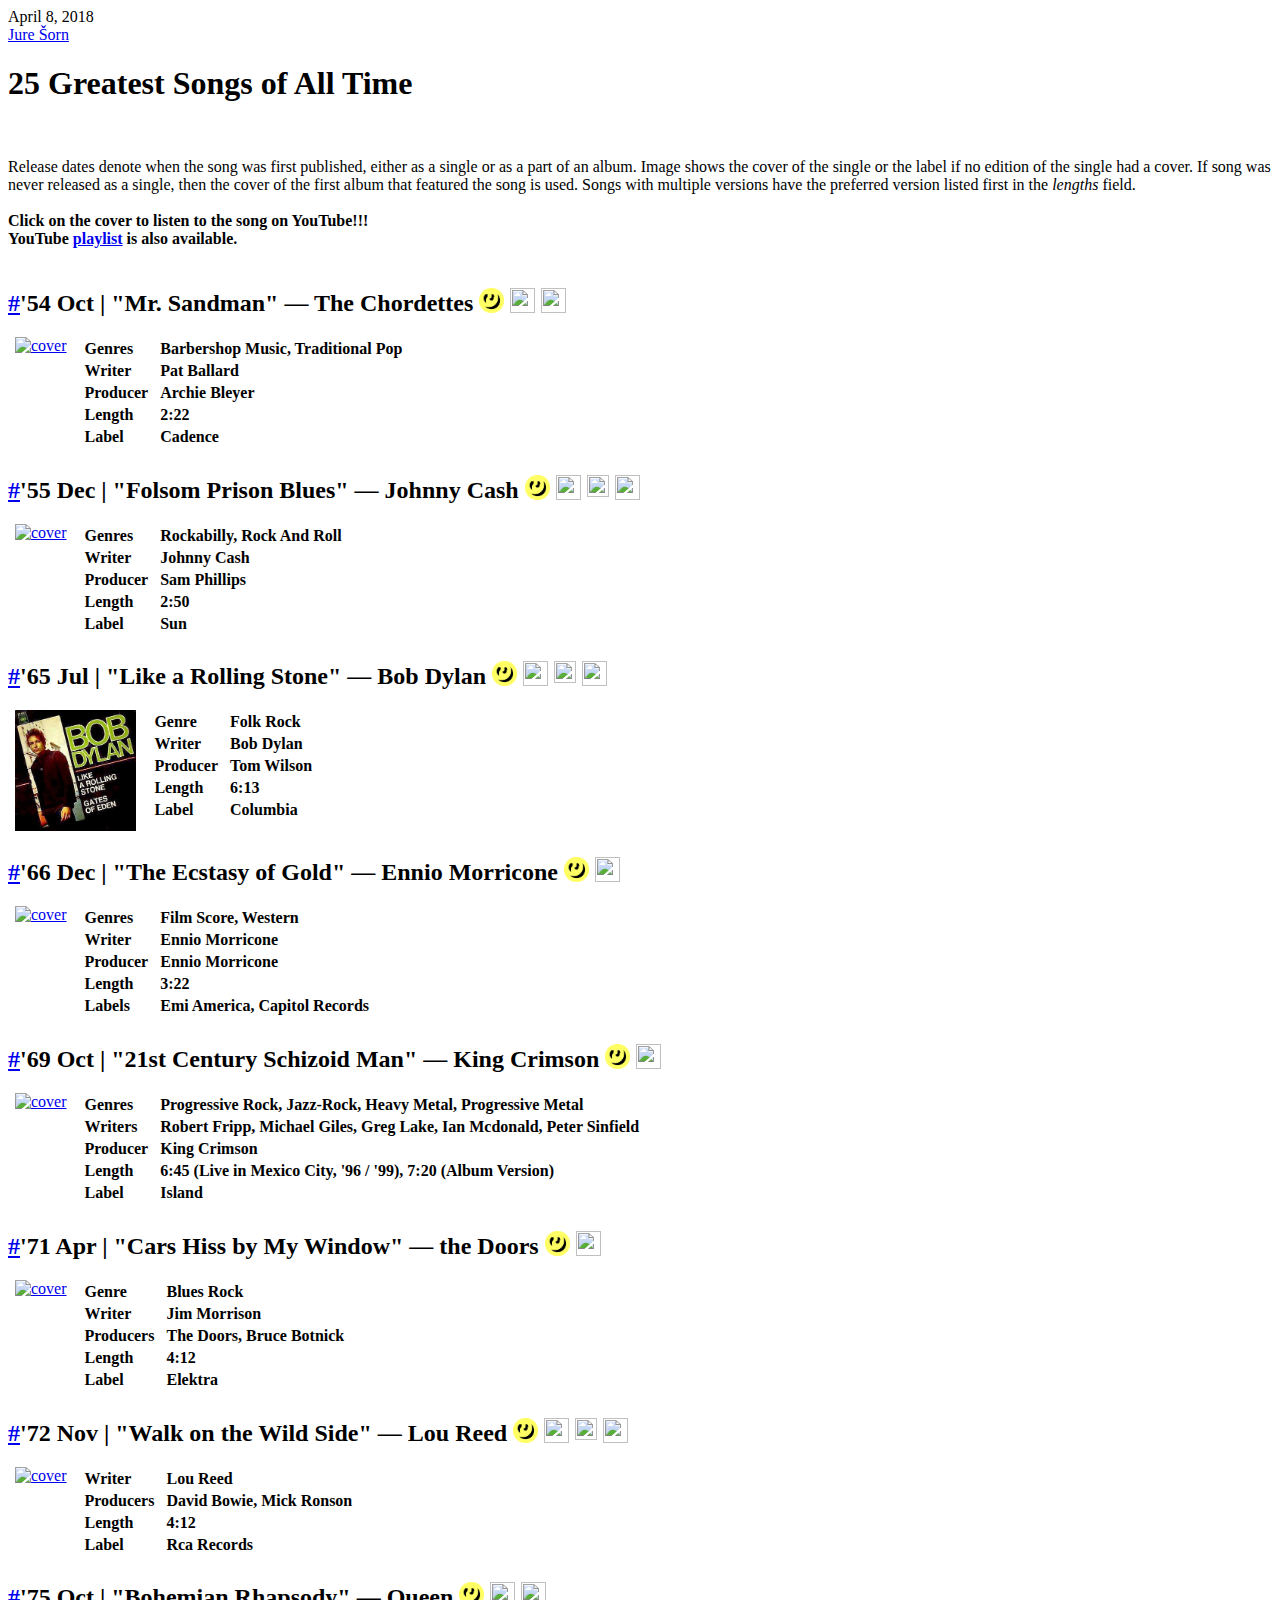
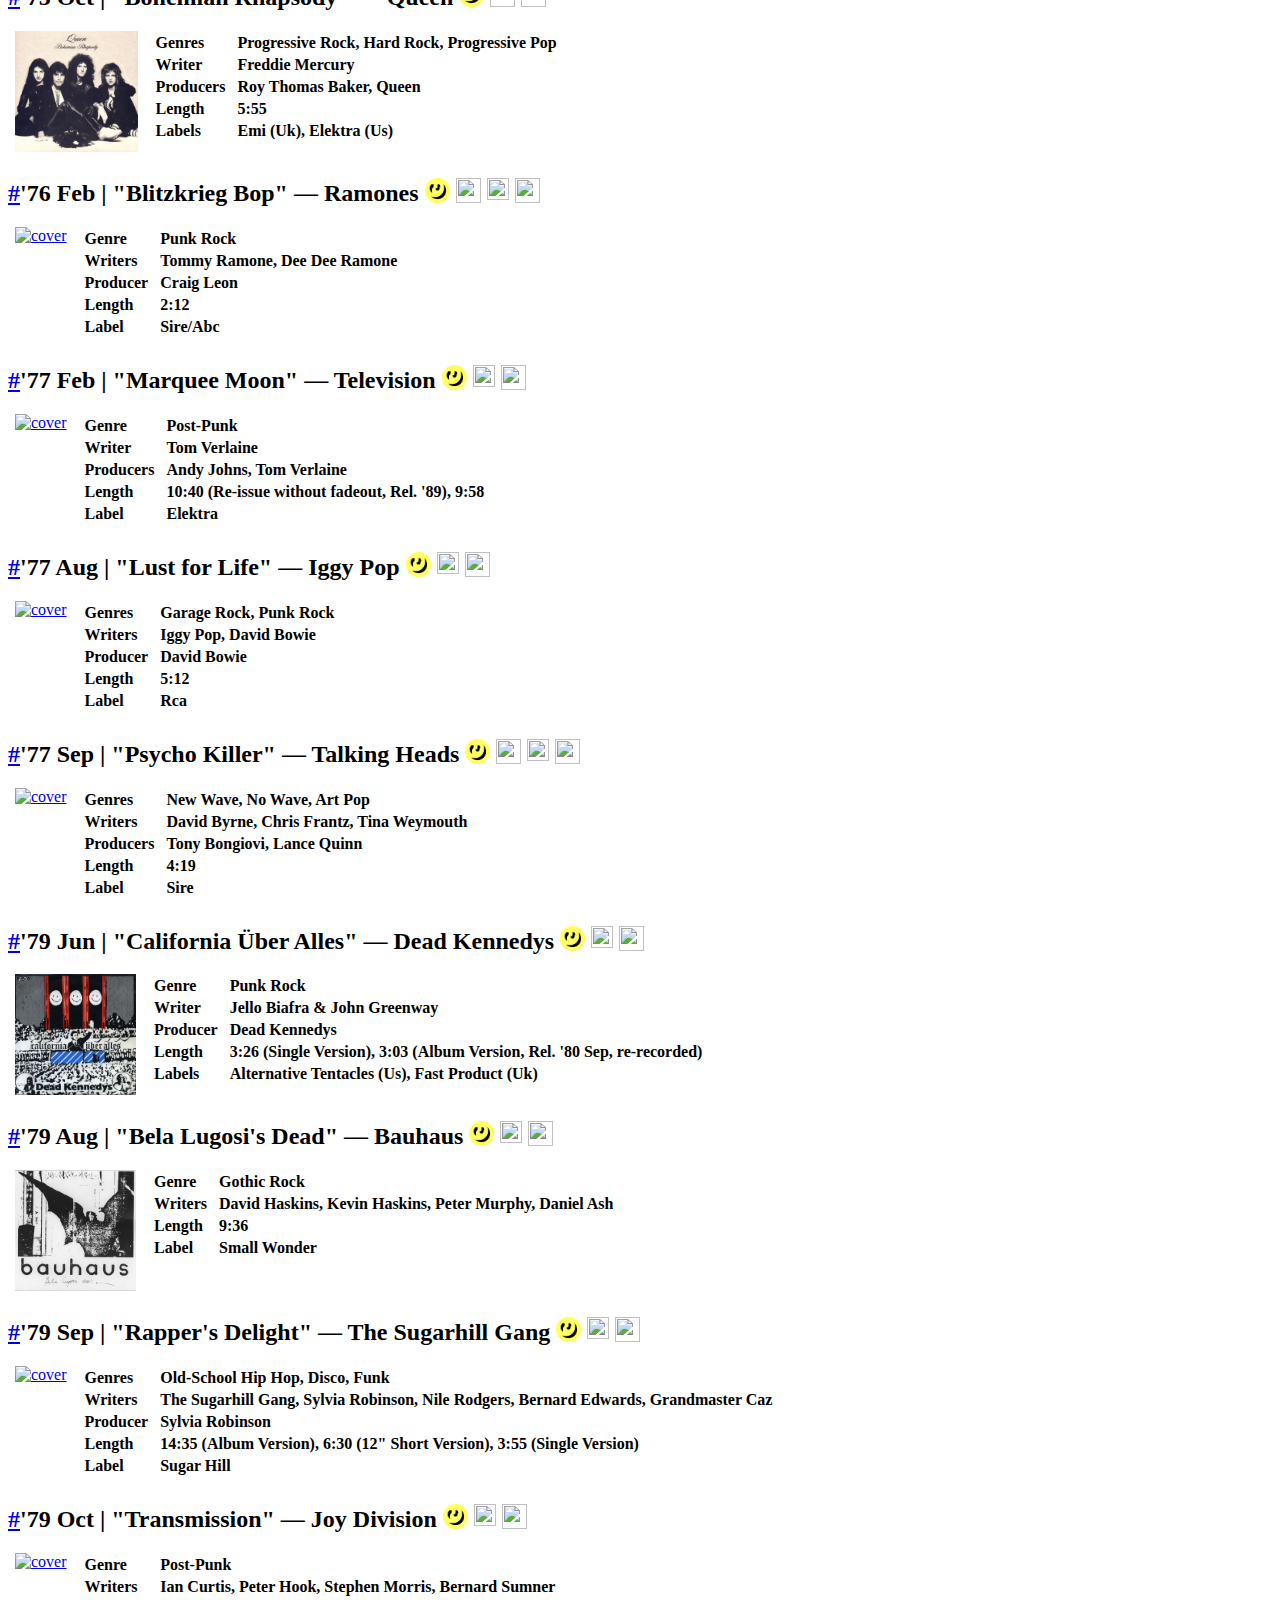
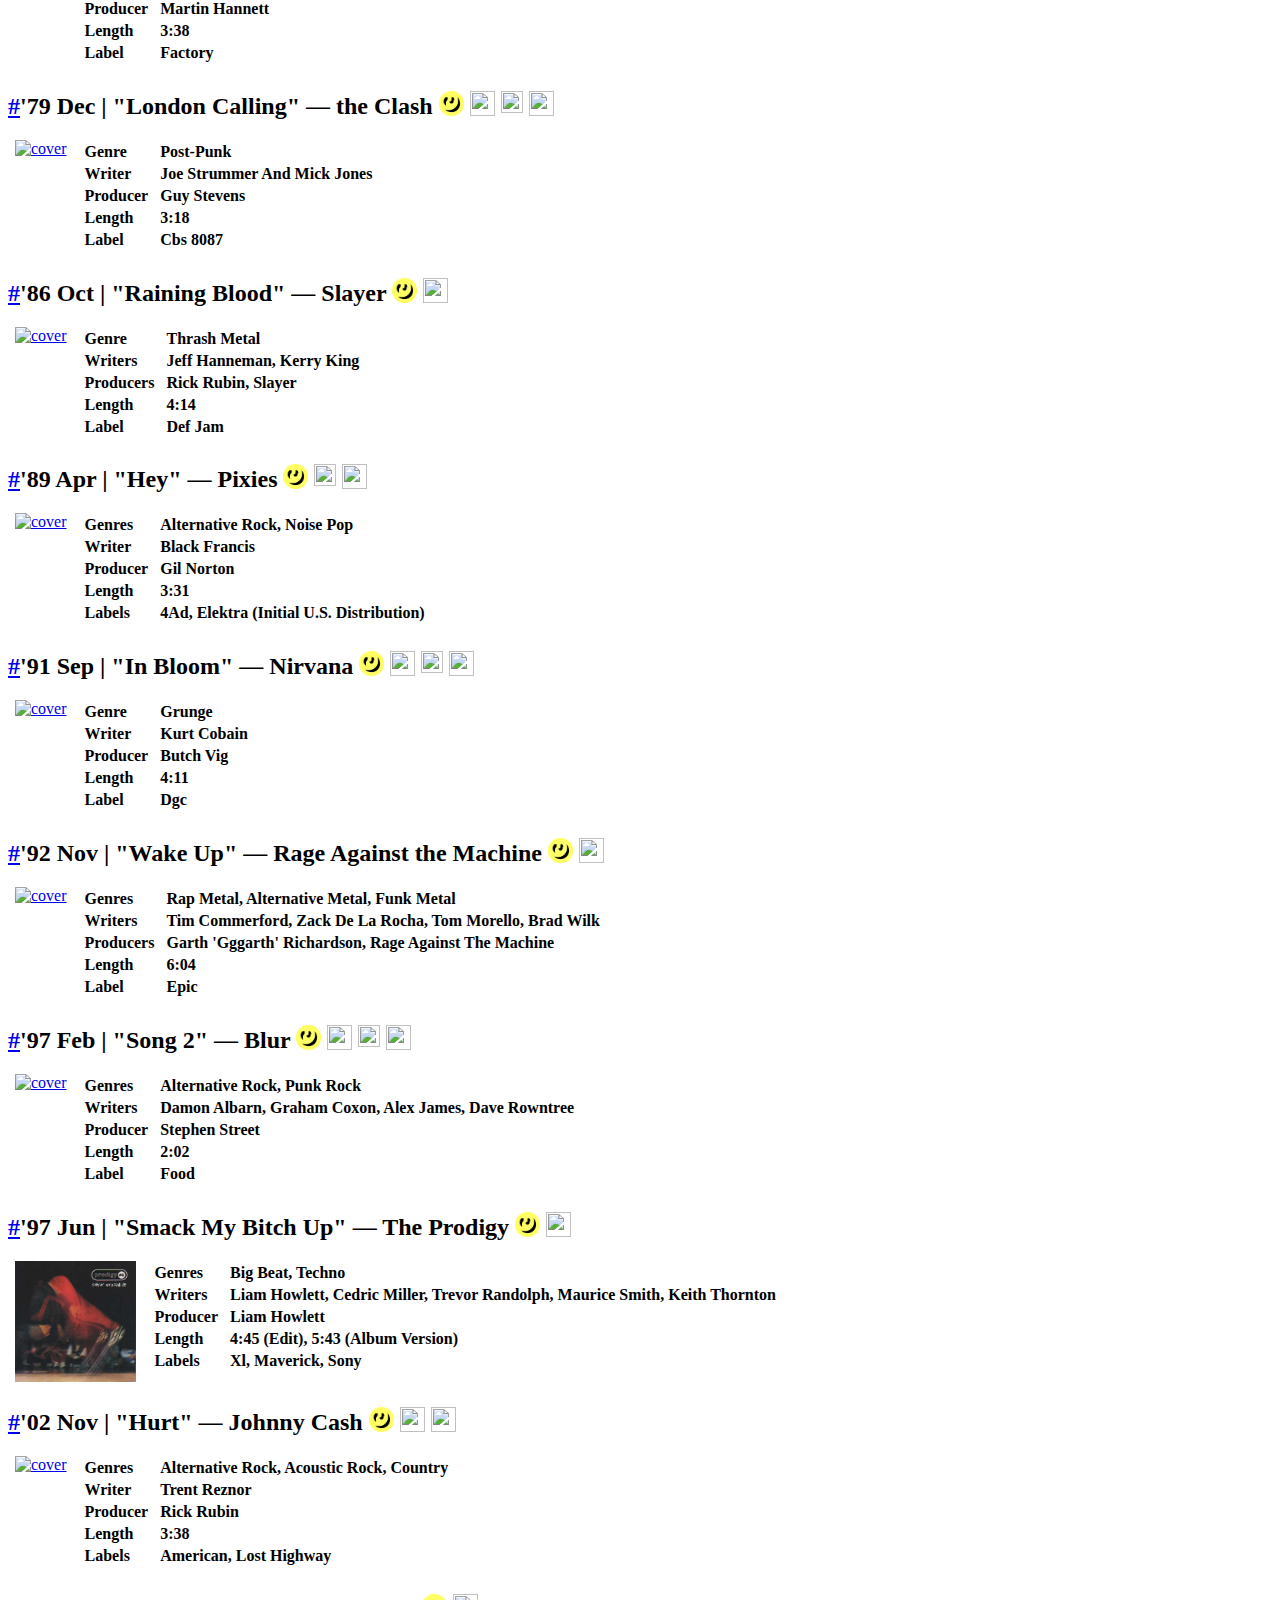
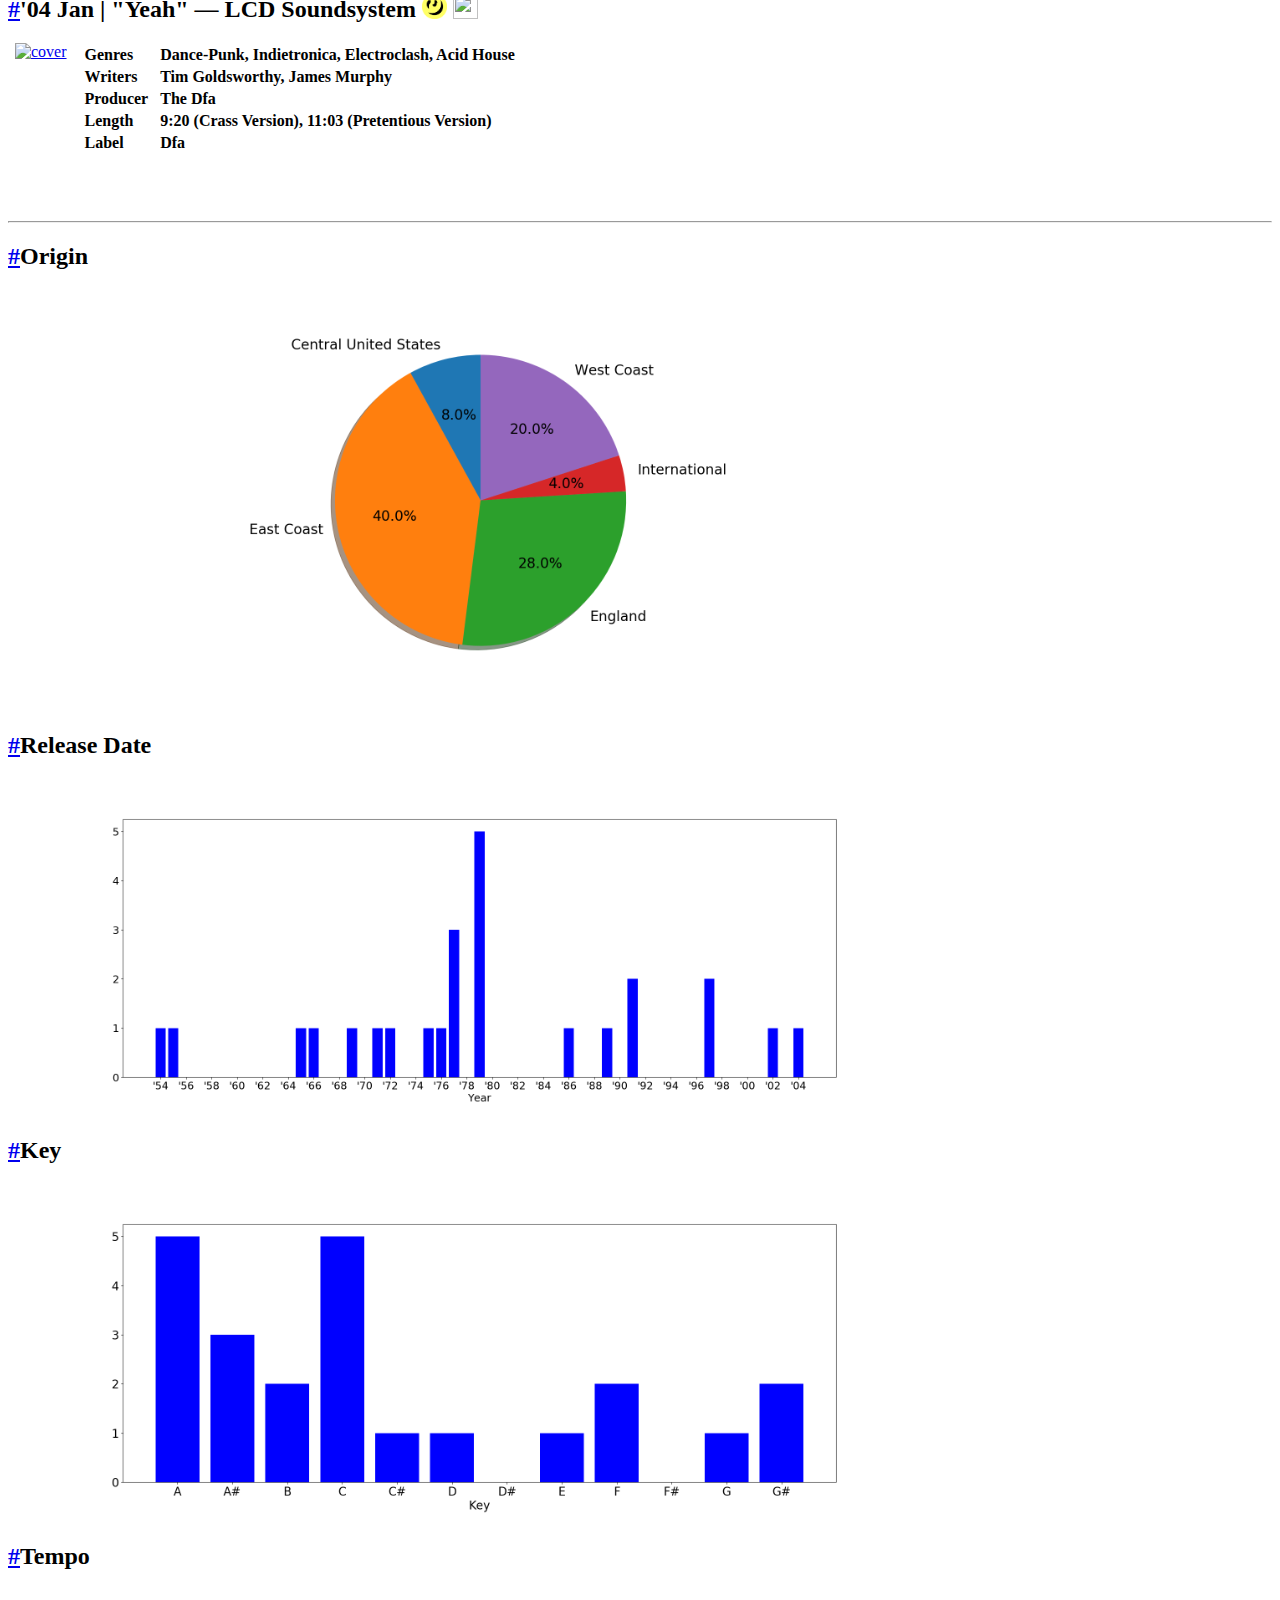
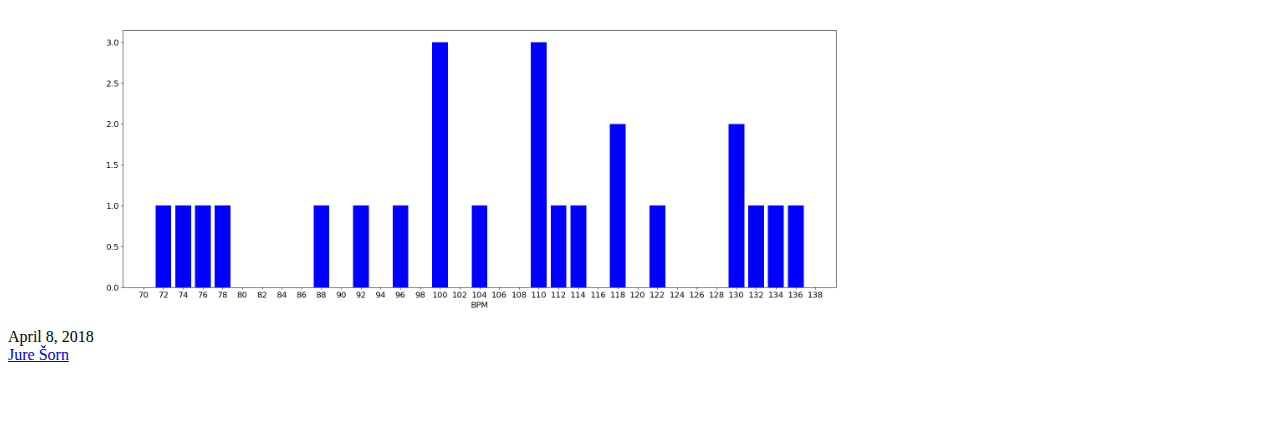
==== commit 0361e4f1: "Fix" ====
--- a/index.html
+++ b/index.html
@@ -30,7 +30,7 @@
 playlist</a> is also available.</b>
 <br><br>
 
-<h2><a href='#TheChordettes,'Mr.Sandman'' name='TheChordettes,'Mr.Sandman''>#</a>'54 Oct | "Mr. Sandman" — The Chordettes <a href="https://genius.com/The-Chordettes-Mr-Sandman-lyrics" target="_blank"><img src="data/img/genius-icon.png" width="25" height="25" style="position: relative;top: 2px"></a> <a href="http://www.karaoke-version.com/custombackingtrack/the-chordettes/mr-sandman.html" target="_blank"><img src="data/img/karaoke-icon.png" width="25" height="25" style="position: relative;top: 2px"></a> <a href="https://en.wikipedia.org/wiki/Mr._Sandman" target="_blank"><img src="data/img/wiki-icon.png" width="25" height="25" style="position: relative;top: 2px"></a></h2>
+<h2><a href='#TheChordettes,'Mr.Sandman'' name='TheChordettes,'Mr.Sandman''>#</a>'54 Oct | "Mr. Sandman" — The Chordettes <a href="https://genius.com/The-Chordettes-Mr-Sandman-lyrics" target="_blank"><img src="data/img/genius-icon.png" width="25" height="25" style="position: relative;top: 2px"></a> <a href="http://www.karaoke-version.com/custombackingtrack/the-chordettes/mr-sandman.html" target="_blank"><img src="data/img/karaoke-icon.png" width="25" height="25" style="position: relative;top: 2px"></a>  <a href="https://en.wikipedia.org/wiki/Mr._Sandman" target="_blank"><img src="data/img/wiki-icon.png" width="25" height="25" style="position: relative;top: 2px"></a></h2>
 <div style="display:inline-block;vertical-align:top;border-left:7px solid transparent">
 <a target="_blank" href="https://www.youtube.com/results?search_query=The+Chordettes+Mr.+Sandman&sp=EgIgAQ%253D%253D"> <img src="data/img/cover/Mr Sandman (Chordettes) .png" alt="cover" height="121px"/></a>
 
@@ -38,7 +38,7 @@
 <tr><td><b>Writer&ensp;</b></td><td><b>Pat Ballard</b></td></tr>
 <tr><td><b>Producer&ensp;</b></td><td><b>Archie Bleyer</b></td></tr>
 <tr><td><b>Length&ensp;</b></td><td><b>2:22</b></td></tr>
-<tr><td><b>Label&ensp;</b></td><td><b>Cadence</b></td></tr></table></div><h2><a href='#JohnnyCash,'FolsomPrisonBlues'' name='JohnnyCash,'FolsomPrisonBlues''>#</a>'55 Dec | "Folsom Prison Blues" — Johnny Cash <a href="https://genius.com/Johnny-Cash-Folsom-Prison-Blues-lyrics" target="_blank"><img src="data/img/genius-icon.png" width="25" height="25" style="position: relative;top: 2px"></a> <a href="http://www.karaoke-version.com/custombackingtrack/johnny-cash/folsom-prison-blues.html" target="_blank"><img src="data/img/karaoke-icon.png" width="25" height="25" style="position: relative;top: 2px"></a> <a href="https://en.wikipedia.org/wiki/Folsom_Prison_Blues" target="_blank"><img src="data/img/wiki-icon.png" width="25" height="25" style="position: relative;top: 2px"></a></h2>
+<tr><td><b>Label&ensp;</b></td><td><b>Cadence</b></td></tr></table></div><h2><a href='#JohnnyCash,'FolsomPrisonBlues'' name='JohnnyCash,'FolsomPrisonBlues''>#</a>'55 Dec | "Folsom Prison Blues" — Johnny Cash <a href="https://genius.com/Johnny-Cash-Folsom-Prison-Blues-lyrics" target="_blank"><img src="data/img/genius-icon.png" width="25" height="25" style="position: relative;top: 2px"></a> <a href="http://www.karaoke-version.com/custombackingtrack/johnny-cash/folsom-prison-blues.html" target="_blank"><img src="data/img/karaoke-icon.png" width="25" height="25" style="position: relative;top: 2px"></a> <a href="https://www.allmusic.com/song/folsom-prison-blues-mt0002640120" target="_blank"><img src="data/img/allmusic-icon.png" width="22" height="22" style="position: relative;bottom: 1px"></a> <a href="https://en.wikipedia.org/wiki/Folsom_Prison_Blues" target="_blank"><img src="data/img/wiki-icon.png" width="25" height="25" style="position: relative;top: 2px"></a></h2>
 <div style="display:inline-block;vertical-align:top;border-left:7px solid transparent">
 <a target="_blank" href="https://www.youtube.com/results?search_query=Johnny+Cash+Folsom+Prison+Blues&sp=EgIgAQ%253D%253D"> <img src="data/img/cover/Folsom Prison Blues.png" alt="cover" height="121px"/></a>
 
@@ -46,7 +46,7 @@
 <tr><td><b>Writer&ensp;</b></td><td><b>Johnny Cash</b></td></tr>
 <tr><td><b>Producer&ensp;</b></td><td><b>Sam Phillips</b></td></tr>
 <tr><td><b>Length&ensp;</b></td><td><b>2:50</b></td></tr>
-<tr><td><b>Label&ensp;</b></td><td><b>Sun</b></td></tr></table></div><h2><a href='#BobDylan,'LikeaRollingStone'' name='BobDylan,'LikeaRollingStone''>#</a>'65 Jul | "Like a Rolling Stone" — Bob Dylan <a href="https://genius.com/Bob-Dylan-Like-a-Rolling-Stone-lyrics" target="_blank"><img src="data/img/genius-icon.png" width="25" height="25" style="position: relative;top: 2px"></a> <a href="http://www.karaoke-version.com/custombackingtrack/bob-dylan/like-a-rolling-stone.html" target="_blank"><img src="data/img/karaoke-icon.png" width="25" height="25" style="position: relative;top: 2px"></a> <a href="https://en.wikipedia.org/wiki/Like_a_Rolling_Stone" target="_blank"><img src="data/img/wiki-icon.png" width="25" height="25" style="position: relative;top: 2px"></a></h2>
+<tr><td><b>Label&ensp;</b></td><td><b>Sun</b></td></tr></table></div><h2><a href='#BobDylan,'LikeaRollingStone'' name='BobDylan,'LikeaRollingStone''>#</a>'65 Jul | "Like a Rolling Stone" — Bob Dylan <a href="https://genius.com/Bob-Dylan-Like-a-Rolling-Stone-lyrics" target="_blank"><img src="data/img/genius-icon.png" width="25" height="25" style="position: relative;top: 2px"></a> <a href="http://www.karaoke-version.com/custombackingtrack/bob-dylan/like-a-rolling-stone.html" target="_blank"><img src="data/img/karaoke-icon.png" width="25" height="25" style="position: relative;top: 2px"></a> <a href="https://www.allmusic.com/song/like-a-rolling-stone-mt0000694769" target="_blank"><img src="data/img/allmusic-icon.png" width="22" height="22" style="position: relative;bottom: 1px"></a> <a href="https://en.wikipedia.org/wiki/Like_a_Rolling_Stone" target="_blank"><img src="data/img/wiki-icon.png" width="25" height="25" style="position: relative;top: 2px"></a></h2>
 <div style="display:inline-block;vertical-align:top;border-left:7px solid transparent">
 <a target="_blank" href="https://www.youtube.com/results?search_query=Bob+Dylan+Like+a+Rolling+Stone&sp=EgIgAQ%253D%253D"> <img src="data/img/cover/Bob_Dylan_-_Like_a_Rolling_Stone.jpg" alt="cover" height="121px"/></a>
 
@@ -54,7 +54,7 @@
 <tr><td><b>Writer&ensp;</b></td><td><b>Bob Dylan</b></td></tr>
 <tr><td><b>Producer&ensp;</b></td><td><b>Tom Wilson</b></td></tr>
 <tr><td><b>Length&ensp;</b></td><td><b>6:13</b></td></tr>
-<tr><td><b>Label&ensp;</b></td><td><b>Columbia 43346</b></td></tr></table></div><h2><a href='#EnnioMorricone,'TheEcstasyofGold'' name='EnnioMorricone,'TheEcstasyofGold''>#</a>'66 Dec | "The Ecstasy of Gold" — Ennio Morricone <a href="https://genius.com/Ennio-Morricone-The-Ecstasy-of-Gold-lyrics" target="_blank"><img src="data/img/genius-icon.png" width="25" height="25" style="position: relative;top: 2px"></a>  <a href="https://en.wikipedia.org/wiki/The_Ecstasy_of_Gold" target="_blank"><img src="data/img/wiki-icon.png" width="25" height="25" style="position: relative;top: 2px"></a></h2>
+<tr><td><b>Label&ensp;</b></td><td><b>Columbia</b></td></tr></table></div><h2><a href='#EnnioMorricone,'TheEcstasyofGold'' name='EnnioMorricone,'TheEcstasyofGold''>#</a>'66 Dec | "The Ecstasy of Gold" — Ennio Morricone <a href="https://genius.com/Ennio-Morricone-The-Ecstasy-of-Gold-lyrics" target="_blank"><img src="data/img/genius-icon.png" width="25" height="25" style="position: relative;top: 2px"></a>   <a href="https://en.wikipedia.org/wiki/The_Ecstasy_of_Gold" target="_blank"><img src="data/img/wiki-icon.png" width="25" height="25" style="position: relative;top: 2px"></a></h2>
 <div style="display:inline-block;vertical-align:top;border-left:7px solid transparent">
 <a target="_blank" href="https://www.youtube.com/results?search_query=Ennio+Morricone+The+Ecstasy+of+Gold&sp=EgIgAQ%253D%253D"> <img src="data/img/cover/Good_the_Bad_the_Ugly_soundtrack.jpg" alt="cover" height="121px"/></a>
 
@@ -62,7 +62,7 @@
 <tr><td><b>Writer&ensp;</b></td><td><b>Ennio Morricone</b></td></tr>
 <tr><td><b>Producer&ensp;</b></td><td><b>Ennio Morricone</b></td></tr>
 <tr><td><b>Length&ensp;</b></td><td><b>3:22</b></td></tr>
-<tr><td><b>Labels&ensp;</b></td><td><b>Emi America, Capitol Records</b></td></tr></table></div><h2><a href='#KingCrimson,'21stCenturySchizoidMan'' name='KingCrimson,'21stCenturySchizoidMan''>#</a>'69 Oct | "21st Century Schizoid Man" — King Crimson <a href="https://genius.com/King-Crimson-21st-Century-Schizoid-Man-lyrics" target="_blank"><img src="data/img/genius-icon.png" width="25" height="25" style="position: relative;top: 2px"></a>  <a href="https://en.wikipedia.org/wiki/21st_Century_Schizoid_Man" target="_blank"><img src="data/img/wiki-icon.png" width="25" height="25" style="position: relative;top: 2px"></a></h2>
+<tr><td><b>Labels&ensp;</b></td><td><b>Emi America, Capitol Records</b></td></tr></table></div><h2><a href='#KingCrimson,'21stCenturySchizoidMan'' name='KingCrimson,'21stCenturySchizoidMan''>#</a>'69 Oct | "21st Century Schizoid Man" — King Crimson <a href="https://genius.com/King-Crimson-21st-Century-Schizoid-Man-lyrics" target="_blank"><img src="data/img/genius-icon.png" width="25" height="25" style="position: relative;top: 2px"></a>   <a href="https://en.wikipedia.org/wiki/21st_Century_Schizoid_Man" target="_blank"><img src="data/img/wiki-icon.png" width="25" height="25" style="position: relative;top: 2px"></a></h2>
 <div style="display:inline-block;vertical-align:top;border-left:7px solid transparent">
 <a target="_blank" href="https://www.youtube.com/results?search_query=King+Crimson+21st+Century+Schizoid+Man&sp=EgIgAQ%253D%253D"> <img src="data/img/cover/21st_Century_Schizoid_Man.jpg" alt="cover" height="121px"/></a>
 
@@ -70,7 +70,7 @@
 <tr><td><b>Writers&ensp;</b></td><td><b>Robert Fripp, Michael Giles, Greg Lake, Ian Mcdonald, Peter Sinfield</b></td></tr>
 <tr><td><b>Producer&ensp;</b></td><td><b>King Crimson</b></td></tr>
 <tr><td><b>Length&ensp;</b></td><td><b>6:45 (Live in Mexico City, '96 / '99), 7:20 (Album Version)</b></td></tr>
-<tr><td><b>Label&ensp;</b></td><td><b>Island</b></td></tr></table></div><h2><a href='#theDoors,'CarsHissbyMyWindow'' name='theDoors,'CarsHissbyMyWindow''>#</a>'71 Apr | "Cars Hiss by My Window" — the Doors <a href="https://genius.com/the-Doors-Cars-Hiss-by-My-Window-lyrics" target="_blank"><img src="data/img/genius-icon.png" width="25" height="25" style="position: relative;top: 2px"></a>  <a href="https://en.wikipedia.org/wiki/L.A._Woman" target="_blank"><img src="data/img/wiki-icon.png" width="25" height="25" style="position: relative;top: 2px"></a></h2>
+<tr><td><b>Label&ensp;</b></td><td><b>Island</b></td></tr></table></div><h2><a href='#theDoors,'CarsHissbyMyWindow'' name='theDoors,'CarsHissbyMyWindow''>#</a>'71 Apr | "Cars Hiss by My Window" — the Doors <a href="https://genius.com/the-Doors-Cars-Hiss-by-My-Window-lyrics" target="_blank"><img src="data/img/genius-icon.png" width="25" height="25" style="position: relative;top: 2px"></a>   <a href="https://en.wikipedia.org/wiki/L.A._Woman" target="_blank"><img src="data/img/wiki-icon.png" width="25" height="25" style="position: relative;top: 2px"></a></h2>
 <div style="display:inline-block;vertical-align:top;border-left:7px solid transparent">
 <a target="_blank" href="https://www.youtube.com/results?search_query=the+Doors+Cars+Hiss+by+My+Window&sp=EgIgAQ%253D%253D"> <img src="data/img/cover/The Doors - L.A. Woman.jpg" alt="cover" height="121px"/></a>
 
@@ -78,7 +78,7 @@
 <tr><td><b>Writer&ensp;</b></td><td><b>Jim Morrison</b></td></tr>
 <tr><td><b>Producers&ensp;</b></td><td><b>The Doors, Bruce Botnick</b></td></tr>
 <tr><td><b>Length&ensp;</b></td><td><b>4:12</b></td></tr>
-<tr><td><b>Label&ensp;</b></td><td><b>Elektra</b></td></tr></table></div><h2><a href='#LouReed,'WalkontheWildSide'' name='LouReed,'WalkontheWildSide''>#</a>'72 Nov | "Walk on the Wild Side" — Lou Reed <a href="https://genius.com/Lou-Reed-Walk-on-the-Wild-Side-lyrics" target="_blank"><img src="data/img/genius-icon.png" width="25" height="25" style="position: relative;top: 2px"></a> <a href="http://www.karaoke-version.com/custombackingtrack/lou-reed/walk-on-the-wild-side.html" target="_blank"><img src="data/img/karaoke-icon.png" width="25" height="25" style="position: relative;top: 2px"></a> <a href="https://en.wikipedia.org/wiki/Walk_on_the_Wild_Side_(Lou_Reed_song)" target="_blank"><img src="data/img/wiki-icon.png" width="25" height="25" style="position: relative;top: 2px"></a></h2>
+<tr><td><b>Label&ensp;</b></td><td><b>Elektra</b></td></tr></table></div><h2><a href='#LouReed,'WalkontheWildSide'' name='LouReed,'WalkontheWildSide''>#</a>'72 Nov | "Walk on the Wild Side" — Lou Reed <a href="https://genius.com/Lou-Reed-Walk-on-the-Wild-Side-lyrics" target="_blank"><img src="data/img/genius-icon.png" width="25" height="25" style="position: relative;top: 2px"></a> <a href="http://www.karaoke-version.com/custombackingtrack/lou-reed/walk-on-the-wild-side.html" target="_blank"><img src="data/img/karaoke-icon.png" width="25" height="25" style="position: relative;top: 2px"></a> <a href="https://www.allmusic.com/song/walk-on-the-wild-side-mt0011442996" target="_blank"><img src="data/img/allmusic-icon.png" width="22" height="22" style="position: relative;bottom: 1px"></a> <a href="https://en.wikipedia.org/wiki/Walk_on_the_Wild_Side_(Lou_Reed_song)" target="_blank"><img src="data/img/wiki-icon.png" width="25" height="25" style="position: relative;top: 2px"></a></h2>
 <div style="display:inline-block;vertical-align:top;border-left:7px solid transparent">
 <a target="_blank" href="https://www.youtube.com/results?search_query=Lou+Reed+Walk+on+the+Wild+Side&sp=EgIgAQ%253D%253D"> <img src="data/img/cover/wows1_alt.jpg" alt="cover" height="121px"/></a>
 
@@ -86,7 +86,7 @@
 <tr><td><b>Writer&ensp;</b></td><td><b>Lou Reed</b></td></tr>
 <tr><td><b>Producers&ensp;</b></td><td><b>David Bowie, Mick Ronson</b></td></tr>
 <tr><td><b>Length&ensp;</b></td><td><b>4:12</b></td></tr>
-<tr><td><b>Label&ensp;</b></td><td><b>Rca Records</b></td></tr></table></div><h2><a href='#Queen,'BohemianRhapsody'' name='Queen,'BohemianRhapsody''>#</a>'75 Oct | "Bohemian Rhapsody" — Queen <a href="https://genius.com/Queen-Bohemian-Rhapsody-lyrics" target="_blank"><img src="data/img/genius-icon.png" width="25" height="25" style="position: relative;top: 2px"></a> <a href="http://www.karaoke-version.com/custombackingtrack/queen/bohemian-rhapsody.html" target="_blank"><img src="data/img/karaoke-icon.png" width="25" height="25" style="position: relative;top: 2px"></a> <a href="https://en.wikipedia.org/wiki/Bohemian_Rhapsody" target="_blank"><img src="data/img/wiki-icon.png" width="25" height="25" style="position: relative;top: 2px"></a></h2>
+<tr><td><b>Label&ensp;</b></td><td><b>Rca Records</b></td></tr></table></div><h2><a href='#Queen,'BohemianRhapsody'' name='Queen,'BohemianRhapsody''>#</a>'75 Oct | "Bohemian Rhapsody" — Queen <a href="https://genius.com/Queen-Bohemian-Rhapsody-lyrics" target="_blank"><img src="data/img/genius-icon.png" width="25" height="25" style="position: relative;top: 2px"></a> <a href="http://www.karaoke-version.com/custombackingtrack/queen/bohemian-rhapsody.html" target="_blank"><img src="data/img/karaoke-icon.png" width="25" height="25" style="position: relative;top: 2px"></a>  <a href="https://en.wikipedia.org/wiki/Bohemian_Rhapsody" target="_blank"><img src="data/img/wiki-icon.png" width="25" height="25" style="position: relative;top: 2px"></a></h2>
 <div style="display:inline-block;vertical-align:top;border-left:7px solid transparent">
 <a target="_blank" href="https://www.youtube.com/results?search_query=Queen+Bohemian+Rhapsody&sp=EgIgAQ%253D%253D"> <img src="data/img/cover/Bohemian_Rhapsody.png" alt="cover" height="121px"/></a>
 
@@ -94,7 +94,7 @@
 <tr><td><b>Writer&ensp;</b></td><td><b>Freddie Mercury</b></td></tr>
 <tr><td><b>Producers&ensp;</b></td><td><b>Roy Thomas Baker, Queen</b></td></tr>
 <tr><td><b>Length&ensp;</b></td><td><b>5:55</b></td></tr>
-<tr><td><b>Labels&ensp;</b></td><td><b>Emi (Uk), Elektra (Us)</b></td></tr></table></div><h2><a href='#Ramones,'BlitzkriegBop'' name='Ramones,'BlitzkriegBop''>#</a>'76 Feb | "Blitzkrieg Bop" — Ramones <a href="https://genius.com/Ramones-Blitzkrieg-Bop-lyrics" target="_blank"><img src="data/img/genius-icon.png" width="25" height="25" style="position: relative;top: 2px"></a> <a href="http://www.karaoke-version.com/custombackingtrack/ramones/blitzkrieg-bop.html" target="_blank"><img src="data/img/karaoke-icon.png" width="25" height="25" style="position: relative;top: 2px"></a> <a href="https://en.wikipedia.org/wiki/Blitzkrieg_Bop" target="_blank"><img src="data/img/wiki-icon.png" width="25" height="25" style="position: relative;top: 2px"></a></h2>
+<tr><td><b>Labels&ensp;</b></td><td><b>Emi (Uk), Elektra (Us)</b></td></tr></table></div><h2><a href='#Ramones,'BlitzkriegBop'' name='Ramones,'BlitzkriegBop''>#</a>'76 Feb | "Blitzkrieg Bop" — Ramones <a href="https://genius.com/Ramones-Blitzkrieg-Bop-lyrics" target="_blank"><img src="data/img/genius-icon.png" width="25" height="25" style="position: relative;top: 2px"></a> <a href="http://www.karaoke-version.com/custombackingtrack/ramones/blitzkrieg-bop.html" target="_blank"><img src="data/img/karaoke-icon.png" width="25" height="25" style="position: relative;top: 2px"></a> <a href="https://www.allmusic.com/song/blitzkrieg-bop-mt0049561569" target="_blank"><img src="data/img/allmusic-icon.png" width="22" height="22" style="position: relative;bottom: 1px"></a> <a href="https://en.wikipedia.org/wiki/Blitzkrieg_Bop" target="_blank"><img src="data/img/wiki-icon.png" width="25" height="25" style="position: relative;top: 2px"></a></h2>
 <div style="display:inline-block;vertical-align:top;border-left:7px solid transparent">
 <a target="_blank" href="https://www.youtube.com/results?search_query=Ramones+Blitzkrieg+Bop&sp=EgIgAQ%253D%253D"> <img src="data/img/cover/Ramones_-_Blitzkrieg_Bop_cover.jpg" alt="cover" height="121px"/></a>
 
@@ -102,7 +102,7 @@
 <tr><td><b>Writers&ensp;</b></td><td><b>Tommy Ramone, Dee Dee Ramone</b></td></tr>
 <tr><td><b>Producer&ensp;</b></td><td><b>Craig Leon</b></td></tr>
 <tr><td><b>Length&ensp;</b></td><td><b>2:12</b></td></tr>
-<tr><td><b>Label&ensp;</b></td><td><b>Sire/Abc</b></td></tr></table></div><h2><a href='#Television,'MarqueeMoon'' name='Television,'MarqueeMoon''>#</a>'77 Feb | "Marquee Moon" — Television <a href="https://genius.com/Television-Marquee-Moon-lyrics" target="_blank"><img src="data/img/genius-icon.png" width="25" height="25" style="position: relative;top: 2px"></a>  <a href="https://en.wikipedia.org/wiki/Marquee_Moon_(song)" target="_blank"><img src="data/img/wiki-icon.png" width="25" height="25" style="position: relative;top: 2px"></a></h2>
+<tr><td><b>Label&ensp;</b></td><td><b>Sire/Abc</b></td></tr></table></div><h2><a href='#Television,'MarqueeMoon'' name='Television,'MarqueeMoon''>#</a>'77 Feb | "Marquee Moon" — Television <a href="https://genius.com/Television-Marquee-Moon-lyrics" target="_blank"><img src="data/img/genius-icon.png" width="25" height="25" style="position: relative;top: 2px"></a>  <a href="https://www.allmusic.com/song/marquee-moon-mt0001385383" target="_blank"><img src="data/img/allmusic-icon.png" width="22" height="22" style="position: relative;bottom: 1px"></a> <a href="https://en.wikipedia.org/wiki/Marquee_Moon_(song)" target="_blank"><img src="data/img/wiki-icon.png" width="25" height="25" style="position: relative;top: 2px"></a></h2>
 <div style="display:inline-block;vertical-align:top;border-left:7px solid transparent">
 <a target="_blank" href="https://www.youtube.com/results?search_query=Television+Marquee+Moon&sp=EgIgAQ%253D%253D"> <img src="data/img/cover/Marquee_moon_album_cover.jpg" alt="cover" height="121px"/></a>
 
@@ -110,7 +110,7 @@
 <tr><td><b>Writer&ensp;</b></td><td><b>Tom Verlaine</b></td></tr>
 <tr><td><b>Producers&ensp;</b></td><td><b>Andy Johns, Tom Verlaine</b></td></tr>
 <tr><td><b>Length&ensp;</b></td><td><b>10:40 (Re-issue without fadeout, Rel. '89), 9:58</b></td></tr>
-<tr><td><b>Label&ensp;</b></td><td><b>Elektra</b></td></tr></table></div><h2><a href='#IggyPop,'LustforLife'' name='IggyPop,'LustforLife''>#</a>'77 Aug | "Lust for Life" — Iggy Pop <a href="https://genius.com/Iggy-Pop-Lust-for-Life-lyrics" target="_blank"><img src="data/img/genius-icon.png" width="25" height="25" style="position: relative;top: 2px"></a>  <a href="https://en.wikipedia.org/wiki/Lust_for_Life_(Iggy_Pop_song)" target="_blank"><img src="data/img/wiki-icon.png" width="25" height="25" style="position: relative;top: 2px"></a></h2>
+<tr><td><b>Label&ensp;</b></td><td><b>Elektra</b></td></tr></table></div><h2><a href='#IggyPop,'LustforLife'' name='IggyPop,'LustforLife''>#</a>'77 Aug | "Lust for Life" — Iggy Pop <a href="https://genius.com/Iggy-Pop-Lust-for-Life-lyrics" target="_blank"><img src="data/img/genius-icon.png" width="25" height="25" style="position: relative;top: 2px"></a>  <a href="https://www.allmusic.com/song/lust-for-life-mt0004864016" target="_blank"><img src="data/img/allmusic-icon.png" width="22" height="22" style="position: relative;bottom: 1px"></a> <a href="https://en.wikipedia.org/wiki/Lust_for_Life_(Iggy_Pop_song)" target="_blank"><img src="data/img/wiki-icon.png" width="25" height="25" style="position: relative;top: 2px"></a></h2>
 <div style="display:inline-block;vertical-align:top;border-left:7px solid transparent">
 <a target="_blank" href="https://www.youtube.com/results?search_query=Iggy+Pop+Lust+for+Life&sp=EgIgAQ%253D%253D"> <img src="data/img/cover/Lust for Life.jpg" alt="cover" height="121px"/></a>
 
@@ -118,7 +118,7 @@
 <tr><td><b>Writers&ensp;</b></td><td><b>Iggy Pop, David Bowie</b></td></tr>
 <tr><td><b>Producer&ensp;</b></td><td><b>David Bowie</b></td></tr>
 <tr><td><b>Length&ensp;</b></td><td><b>5:12</b></td></tr>
-<tr><td><b>Label&ensp;</b></td><td><b>Rca</b></td></tr></table></div><h2><a href='#TalkingHeads,'PsychoKiller'' name='TalkingHeads,'PsychoKiller''>#</a>'77 Sep | "Psycho Killer" — Talking Heads <a href="https://genius.com/Talking-Heads-Psycho-Killer-lyrics" target="_blank"><img src="data/img/genius-icon.png" width="25" height="25" style="position: relative;top: 2px"></a> <a href="http://www.karaoke-version.com/custombackingtrack/talking-heads/psycho-killer.html" target="_blank"><img src="data/img/karaoke-icon.png" width="25" height="25" style="position: relative;top: 2px"></a> <a href="https://en.wikipedia.org/wiki/Psycho_Killer" target="_blank"><img src="data/img/wiki-icon.png" width="25" height="25" style="position: relative;top: 2px"></a></h2>
+<tr><td><b>Label&ensp;</b></td><td><b>Rca</b></td></tr></table></div><h2><a href='#TalkingHeads,'PsychoKiller'' name='TalkingHeads,'PsychoKiller''>#</a>'77 Sep | "Psycho Killer" — Talking Heads <a href="https://genius.com/Talking-Heads-Psycho-Killer-lyrics" target="_blank"><img src="data/img/genius-icon.png" width="25" height="25" style="position: relative;top: 2px"></a> <a href="http://www.karaoke-version.com/custombackingtrack/talking-heads/psycho-killer.html" target="_blank"><img src="data/img/karaoke-icon.png" width="25" height="25" style="position: relative;top: 2px"></a> <a href="https://www.allmusic.com/song/psycho-killer-mt0013238347`" target="_blank"><img src="data/img/allmusic-icon.png" width="22" height="22" style="position: relative;bottom: 1px"></a> <a href="https://en.wikipedia.org/wiki/Psycho_Killer" target="_blank"><img src="data/img/wiki-icon.png" width="25" height="25" style="position: relative;top: 2px"></a></h2>
 <div style="display:inline-block;vertical-align:top;border-left:7px solid transparent">
 <a target="_blank" href="https://www.youtube.com/results?search_query=Talking+Heads+Psycho+Killer&sp=EgIgAQ%253D%253D"> <img src="data/img/cover/Talking heads psycho killer USA vinyl.jpg" alt="cover" height="121px"/></a>
 
@@ -126,7 +126,7 @@
 <tr><td><b>Writers&ensp;</b></td><td><b>David Byrne, Chris Frantz, Tina Weymouth</b></td></tr>
 <tr><td><b>Producers&ensp;</b></td><td><b>Tony Bongiovi, Lance Quinn</b></td></tr>
 <tr><td><b>Length&ensp;</b></td><td><b>4:19</b></td></tr>
-<tr><td><b>Label&ensp;</b></td><td><b>Sire</b></td></tr></table></div><h2><a href='#DeadKennedys,'CaliforniaÜberAlles'' name='DeadKennedys,'CaliforniaÜberAlles''>#</a>'79 Jun | "California Über Alles" — Dead Kennedys <a href="https://genius.com/Dead-Kennedys-California-uber-Alles-lyrics" target="_blank"><img src="data/img/genius-icon.png" width="25" height="25" style="position: relative;top: 2px"></a>  <a href="https://en.wikipedia.org/wiki/California_%C3%9Cber_Alles" target="_blank"><img src="data/img/wiki-icon.png" width="25" height="25" style="position: relative;top: 2px"></a></h2>
+<tr><td><b>Label&ensp;</b></td><td><b>Sire</b></td></tr></table></div><h2><a href='#DeadKennedys,'CaliforniaÜberAlles'' name='DeadKennedys,'CaliforniaÜberAlles''>#</a>'79 Jun | "California Über Alles" — Dead Kennedys <a href="https://genius.com/Dead-Kennedys-California-uber-Alles-lyrics" target="_blank"><img src="data/img/genius-icon.png" width="25" height="25" style="position: relative;top: 2px"></a>  <a href="https://www.allmusic.com/song/california-%C3ber-alles-mt0012539481" target="_blank"><img src="data/img/allmusic-icon.png" width="22" height="22" style="position: relative;bottom: 1px"></a> <a href="https://en.wikipedia.org/wiki/California_%C3%9Cber_Alles" target="_blank"><img src="data/img/wiki-icon.png" width="25" height="25" style="position: relative;top: 2px"></a></h2>
 <div style="display:inline-block;vertical-align:top;border-left:7px solid transparent">
 <a target="_blank" href="https://www.youtube.com/results?search_query=Dead+Kennedys+California+Über+Alles&sp=EgIgAQ%253D%253D"> <img src="data/img/cover/Dead_Kennedys_-_California_Über_Alles_cover.jpg" alt="cover" height="121px"/></a>
 
@@ -134,7 +134,7 @@
 <tr><td><b>Writer&ensp;</b></td><td><b>Jello Biafra & John Greenway</b></td></tr>
 <tr><td><b>Producer&ensp;</b></td><td><b>Dead Kennedys</b></td></tr>
 <tr><td><b>Length&ensp;</b></td><td><b>3:26 (Single Version), 3:03 (Album Version, Rel. '80 Sep, re-recorded)</b></td></tr>
-<tr><td><b>Labels&ensp;</b></td><td><b>Alternative Tentacles (Us), Fast Product (Uk)</b></td></tr></table></div><h2><a href='#Bauhaus,'BelaLugosi'sDead'' name='Bauhaus,'BelaLugosi'sDead''>#</a>'79 Aug | "Bela Lugosi's Dead" — Bauhaus <a href="https://genius.com/Bauhaus-Bela-Lugosis-Dead-lyrics" target="_blank"><img src="data/img/genius-icon.png" width="25" height="25" style="position: relative;top: 2px"></a>  <a href="https://en.wikipedia.org/wiki/Bela_Lugosi%27s_Dead" target="_blank"><img src="data/img/wiki-icon.png" width="25" height="25" style="position: relative;top: 2px"></a></h2>
+<tr><td><b>Labels&ensp;</b></td><td><b>Alternative Tentacles (Us), Fast Product (Uk)</b></td></tr></table></div><h2><a href='#Bauhaus,'BelaLugosi'sDead'' name='Bauhaus,'BelaLugosi'sDead''>#</a>'79 Aug | "Bela Lugosi's Dead" — Bauhaus <a href="https://genius.com/Bauhaus-Bela-Lugosis-Dead-lyrics" target="_blank"><img src="data/img/genius-icon.png" width="25" height="25" style="position: relative;top: 2px"></a>  <a href="https://www.allmusic.com/song/bela-lugosis-dead-mt0009311202" target="_blank"><img src="data/img/allmusic-icon.png" width="22" height="22" style="position: relative;bottom: 1px"></a> <a href="https://en.wikipedia.org/wiki/Bela_Lugosi%27s_Dead" target="_blank"><img src="data/img/wiki-icon.png" width="25" height="25" style="position: relative;top: 2px"></a></h2>
 <div style="display:inline-block;vertical-align:top;border-left:7px solid transparent">
 <a target="_blank" href="https://www.youtube.com/results?search_query=Bauhaus+Bela+Lugosi's+Dead&sp=EgIgAQ%253D%253D"> <img src="data/img/cover/Bela_Lugosi's_Dead_Cover.jpg" alt="cover" height="121px"/></a>
 
@@ -142,7 +142,7 @@
 <tr><td><b>Writers&ensp;</b></td><td><b>David Haskins, Kevin Haskins, Peter Murphy, Daniel Ash</b></td></tr>
 
 <tr><td><b>Length&ensp;</b></td><td><b>9:36</b></td></tr>
-<tr><td><b>Label&ensp;</b></td><td><b>Small Wonder</b></td></tr></table></div><h2><a href='#TheSugarHillGang,'Rapper'sDelight'' name='TheSugarHillGang,'Rapper'sDelight''>#</a>'79 Sep | "Rapper's Delight" — The Sugarhill Gang <a href="https://genius.com/Sugarhill-Gang-Rappers-Delight-lyrics" target="_blank"><img src="data/img/genius-icon.png" width="25" height="25" style="position: relative;top: 2px"></a>  <a href="https://en.wikipedia.org/wiki/Rapper%27s_Delight" target="_blank"><img src="data/img/wiki-icon.png" width="25" height="25" style="position: relative;top: 2px"></a></h2>
+<tr><td><b>Label&ensp;</b></td><td><b>Small Wonder</b></td></tr></table></div><h2><a href='#TheSugarHillGang,'Rapper'sDelight'' name='TheSugarHillGang,'Rapper'sDelight''>#</a>'79 Sep | "Rapper's Delight" — The Sugarhill Gang <a href="https://genius.com/Sugarhill-Gang-Rappers-Delight-lyrics" target="_blank"><img src="data/img/genius-icon.png" width="25" height="25" style="position: relative;top: 2px"></a>  <a href="https://www.allmusic.com/song/rappers-delight-mt0031818518" target="_blank"><img src="data/img/allmusic-icon.png" width="22" height="22" style="position: relative;bottom: 1px"></a> <a href="https://en.wikipedia.org/wiki/Rapper%27s_Delight" target="_blank"><img src="data/img/wiki-icon.png" width="25" height="25" style="position: relative;top: 2px"></a></h2>
 <div style="display:inline-block;vertical-align:top;border-left:7px solid transparent">
 <a target="_blank" href="https://www.youtube.com/results?search_query=The+Sugarhill+Gang+Rapper's+Delight&sp=EgIgAQ%253D%253D"> <img src="data/img/cover/Rappersdelight.jpg" alt="cover" height="121px"/></a>
 
@@ -150,7 +150,7 @@
 <tr><td><b>Writers&ensp;</b></td><td><b>The Sugarhill Gang, Sylvia Robinson, Nile Rodgers, Bernard Edwards, Grandmaster Caz</b></td></tr>
 <tr><td><b>Producer&ensp;</b></td><td><b>Sylvia Robinson</b></td></tr>
 <tr><td><b>Length&ensp;</b></td><td><b>14:35 (Album Version), 6:30 (12" Short Version), 3:55 (Single Version)</b></td></tr>
-<tr><td><b>Label&ensp;</b></td><td><b>Sugar Hill</b></td></tr></table></div><h2><a href='#JoyDivision,'Transmission'' name='JoyDivision,'Transmission''>#</a>'79 Oct | "Transmission" — Joy Division <a href="https://genius.com/Joy-Division-Transmission-lyrics" target="_blank"><img src="data/img/genius-icon.png" width="25" height="25" style="position: relative;top: 2px"></a>  <a href="https://en.wikipedia.org/wiki/Transmission_(song)" target="_blank"><img src="data/img/wiki-icon.png" width="25" height="25" style="position: relative;top: 2px"></a></h2>
+<tr><td><b>Label&ensp;</b></td><td><b>Sugar Hill</b></td></tr></table></div><h2><a href='#JoyDivision,'Transmission'' name='JoyDivision,'Transmission''>#</a>'79 Oct | "Transmission" — Joy Division <a href="https://genius.com/Joy-Division-Transmission-lyrics" target="_blank"><img src="data/img/genius-icon.png" width="25" height="25" style="position: relative;top: 2px"></a>  <a href="https://www.allmusic.com/song/transmission-mt0001060137" target="_blank"><img src="data/img/allmusic-icon.png" width="22" height="22" style="position: relative;bottom: 1px"></a> <a href="https://en.wikipedia.org/wiki/Transmission_(song)" target="_blank"><img src="data/img/wiki-icon.png" width="25" height="25" style="position: relative;top: 2px"></a></h2>
 <div style="display:inline-block;vertical-align:top;border-left:7px solid transparent">
 <a target="_blank" href="https://www.youtube.com/results?search_query=Joy+Division+Transmission&sp=EgIgAQ%253D%253D"> <img src="data/img/cover/Transmission_Joy Division2.jpg" alt="cover" height="121px"/></a>
 
@@ -158,7 +158,7 @@
 <tr><td><b>Writers&ensp;</b></td><td><b>Ian Curtis, Peter Hook, Stephen Morris, Bernard Sumner</b></td></tr>
 <tr><td><b>Producer&ensp;</b></td><td><b>Martin Hannett</b></td></tr>
 <tr><td><b>Length&ensp;</b></td><td><b>3:38</b></td></tr>
-<tr><td><b>Label&ensp;</b></td><td><b>Factory</b></td></tr></table></div><h2><a href='#Clash,'LondonCalling'' name='Clash,'LondonCalling''>#</a>'79 Dec | "London Calling" — the Clash <a href="https://genius.com/the-Clash-London-Calling-lyrics" target="_blank"><img src="data/img/genius-icon.png" width="25" height="25" style="position: relative;top: 2px"></a> <a href="http://www.karaoke-version.com/custombackingtrack/the-clash/london-calling.html" target="_blank"><img src="data/img/karaoke-icon.png" width="25" height="25" style="position: relative;top: 2px"></a> <a href="https://en.wikipedia.org/wiki/London_Calling_(song)" target="_blank"><img src="data/img/wiki-icon.png" width="25" height="25" style="position: relative;top: 2px"></a></h2>
+<tr><td><b>Label&ensp;</b></td><td><b>Factory</b></td></tr></table></div><h2><a href='#Clash,'LondonCalling'' name='Clash,'LondonCalling''>#</a>'79 Dec | "London Calling" — the Clash <a href="https://genius.com/the-Clash-London-Calling-lyrics" target="_blank"><img src="data/img/genius-icon.png" width="25" height="25" style="position: relative;top: 2px"></a> <a href="http://www.karaoke-version.com/custombackingtrack/the-clash/london-calling.html" target="_blank"><img src="data/img/karaoke-icon.png" width="25" height="25" style="position: relative;top: 2px"></a> <a href="https://www.allmusic.com/song/london-calling-mt0002578360" target="_blank"><img src="data/img/allmusic-icon.png" width="22" height="22" style="position: relative;bottom: 1px"></a> <a href="https://en.wikipedia.org/wiki/London_Calling_(song)" target="_blank"><img src="data/img/wiki-icon.png" width="25" height="25" style="position: relative;top: 2px"></a></h2>
 <div style="display:inline-block;vertical-align:top;border-left:7px solid transparent">
 <a target="_blank" href="https://www.youtube.com/results?search_query=the+Clash+London+Calling&sp=EgIgAQ%253D%253D"> <img src="data/img/cover/The Clash - London Calling.jpg" alt="cover" height="121px"/></a>
 
@@ -166,7 +166,7 @@
 <tr><td><b>Writer&ensp;</b></td><td><b>Joe Strummer And Mick Jones</b></td></tr>
 <tr><td><b>Producer&ensp;</b></td><td><b>Guy Stevens</b></td></tr>
 <tr><td><b>Length&ensp;</b></td><td><b>3:18</b></td></tr>
-<tr><td><b>Label&ensp;</b></td><td><b>Cbs 8087</b></td></tr></table></div><h2><a href='#Slayer,'RainingBlood'' name='Slayer,'RainingBlood''>#</a>'86 Oct | "Raining Blood" — Slayer <a href="https://genius.com/Slayer-Raining-Blood-lyrics" target="_blank"><img src="data/img/genius-icon.png" width="25" height="25" style="position: relative;top: 2px"></a>  <a href="https://en.wikipedia.org/wiki/Raining_Blood" target="_blank"><img src="data/img/wiki-icon.png" width="25" height="25" style="position: relative;top: 2px"></a></h2>
+<tr><td><b>Label&ensp;</b></td><td><b>Cbs 8087</b></td></tr></table></div><h2><a href='#Slayer,'RainingBlood'' name='Slayer,'RainingBlood''>#</a>'86 Oct | "Raining Blood" — Slayer <a href="https://genius.com/Slayer-Raining-Blood-lyrics" target="_blank"><img src="data/img/genius-icon.png" width="25" height="25" style="position: relative;top: 2px"></a>   <a href="https://en.wikipedia.org/wiki/Raining_Blood" target="_blank"><img src="data/img/wiki-icon.png" width="25" height="25" style="position: relative;top: 2px"></a></h2>
 <div style="display:inline-block;vertical-align:top;border-left:7px solid transparent">
 <a target="_blank" href="https://www.youtube.com/results?search_query=Slayer+Raining+Blood&sp=EgIgAQ%253D%253D"> <img src="data/img/cover/Reign_in_blood.jpg" alt="cover" height="121px"/></a>
 
@@ -174,7 +174,7 @@
 <tr><td><b>Writers&ensp;</b></td><td><b>Jeff Hanneman, Kerry King</b></td></tr>
 <tr><td><b>Producers&ensp;</b></td><td><b>Rick Rubin, Slayer</b></td></tr>
 <tr><td><b>Length&ensp;</b></td><td><b>4:14</b></td></tr>
-<tr><td><b>Label&ensp;</b></td><td><b>Def Jam</b></td></tr></table></div><h2><a href='#Pixies,'Hey'' name='Pixies,'Hey''>#</a>'89 Apr | "Hey" — Pixies <a href="https://genius.com/Pixies-Hey-lyrics" target="_blank"><img src="data/img/genius-icon.png" width="25" height="25" style="position: relative;top: 2px"></a>  <a href="https://en.wikipedia.org/wiki/Doolittle_(album)" target="_blank"><img src="data/img/wiki-icon.png" width="25" height="25" style="position: relative;top: 2px"></a></h2>
+<tr><td><b>Label&ensp;</b></td><td><b>Def Jam</b></td></tr></table></div><h2><a href='#Pixies,'Hey'' name='Pixies,'Hey''>#</a>'89 Apr | "Hey" — Pixies <a href="https://genius.com/Pixies-Hey-lyrics" target="_blank"><img src="data/img/genius-icon.png" width="25" height="25" style="position: relative;top: 2px"></a>  <a href="https://www.allmusic.com/song/hey-mt0008271532" target="_blank"><img src="data/img/allmusic-icon.png" width="22" height="22" style="position: relative;bottom: 1px"></a> <a href="https://en.wikipedia.org/wiki/Doolittle_(album)" target="_blank"><img src="data/img/wiki-icon.png" width="25" height="25" style="position: relative;top: 2px"></a></h2>
 <div style="display:inline-block;vertical-align:top;border-left:7px solid transparent">
 <a target="_blank" href="https://www.youtube.com/results?search_query=Pixies+Hey&sp=EgIgAQ%253D%253D"> <img src="data/img/cover/Pixies-Doolittle.jpg" alt="cover" height="121px"/></a>
 
@@ -182,15 +182,7 @@
 <tr><td><b>Writer&ensp;</b></td><td><b>Black Francis</b></td></tr>
 <tr><td><b>Producer&ensp;</b></td><td><b>Gil Norton</b></td></tr>
 <tr><td><b>Length&ensp;</b></td><td><b>3:31</b></td></tr>
-<tr><td><b>Labels&ensp;</b></td><td><b>4Ad, Elektra (Initial U.S. Distribution)</b></td></tr></table></div><h2><a href='#Nirvana,'SmellsLikeTeenSpirit'' name='Nirvana,'SmellsLikeTeenSpirit''>#</a>'91 Sep | "Smells Like Teen Spirit" — Nirvana <a href="https://genius.com/Nirvana-Smells-Like-Teen-Spirit-lyrics" target="_blank"><img src="data/img/genius-icon.png" width="25" height="25" style="position: relative;top: 2px"></a> <a href="http://www.karaoke-version.com/custombackingtrack/nirvana/smells-like-teen-spirit.html" target="_blank"><img src="data/img/karaoke-icon.png" width="25" height="25" style="position: relative;top: 2px"></a> <a href="https://en.wikipedia.org/wiki/Smells_Like_Teen_Spirit" target="_blank"><img src="data/img/wiki-icon.png" width="25" height="25" style="position: relative;top: 2px"></a></h2>
-<div style="display:inline-block;vertical-align:top;border-left:7px solid transparent">
-<a target="_blank" href="https://www.youtube.com/results?search_query=Nirvana+Smells+Like+Teen+Spirit&sp=EgIgAQ%253D%253D"> <img src="data/img/cover/Smells_Like_Teen_Spirit.jpg" alt="cover" height="121px"/></a>
-
-</div><div style="display:inline-block;border-left:15px solid transparent"><table><tr><td><b>Genres&ensp;</b></td><td><b>Grunge</b></td></tr>
-<tr><td><b>Writer&ensp;</b></td><td><b>Nirvana</b></td></tr>
-<tr><td><b>Producer&ensp;</b></td><td><b>Butch Vig</b></td></tr>
-<tr><td><b>Lengths&ensp;</b></td><td><b>5:01</b></td></tr>
-<tr><td><b>Label&ensp;</b></td><td><b>Dgc</b></td></tr></table></div><h2><a href='#Nirvana,'InBloom'' name='Nirvana,'InBloom''>#</a>'91 Sep | "In Bloom" — Nirvana <a href="https://genius.com/Nirvana-In-Bloom-lyrics" target="_blank"><img src="data/img/genius-icon.png" width="25" height="25" style="position: relative;top: 2px"></a> <a href="http://www.karaoke-version.com/custombackingtrack/nirvana/in-bloom.html" target="_blank"><img src="data/img/karaoke-icon.png" width="25" height="25" style="position: relative;top: 2px"></a> <a href="https://en.wikipedia.org/wiki/In_Bloom" target="_blank"><img src="data/img/wiki-icon.png" width="25" height="25" style="position: relative;top: 2px"></a></h2>
+<tr><td><b>Labels&ensp;</b></td><td><b>4Ad, Elektra (Initial U.S. Distribution)</b></td></tr></table></div><h2><a href='#Nirvana,'InBloom'' name='Nirvana,'InBloom''>#</a>'91 Sep | "In Bloom" — Nirvana <a href="https://genius.com/Nirvana-In-Bloom-lyrics" target="_blank"><img src="data/img/genius-icon.png" width="25" height="25" style="position: relative;top: 2px"></a> <a href="http://www.karaoke-version.com/custombackingtrack/nirvana/in-bloom.html" target="_blank"><img src="data/img/karaoke-icon.png" width="25" height="25" style="position: relative;top: 2px"></a> <a href="https://www.allmusic.com/song/in-bloom-mt0000570264" target="_blank"><img src="data/img/allmusic-icon.png" width="22" height="22" style="position: relative;bottom: 1px"></a> <a href="https://en.wikipedia.org/wiki/In_Bloom" target="_blank"><img src="data/img/wiki-icon.png" width="25" height="25" style="position: relative;top: 2px"></a></h2>
 <div style="display:inline-block;vertical-align:top;border-left:7px solid transparent">
 <a target="_blank" href="https://www.youtube.com/results?search_query=Nirvana+In+Bloom&sp=EgIgAQ%253D%253D"> <img src="data/img/cover/InBloom.jpg" alt="cover" height="121px"/></a>
 
@@ -198,7 +190,15 @@
 <tr><td><b>Writer&ensp;</b></td><td><b>Kurt Cobain</b></td></tr>
 <tr><td><b>Producer&ensp;</b></td><td><b>Butch Vig</b></td></tr>
 <tr><td><b>Length&ensp;</b></td><td><b>4:11</b></td></tr>
-<tr><td><b>Label&ensp;</b></td><td><b>Dgc</b></td></tr></table></div><h2><a href='#Blur,'Song2'' name='Blur,'Song2''>#</a>'97 Feb | "Song 2" — Blur <a href="https://genius.com/Blur-Song-2-lyrics" target="_blank"><img src="data/img/genius-icon.png" width="25" height="25" style="position: relative;top: 2px"></a> <a href="http://www.karaoke-version.com/custombackingtrack/blur/song-2.html" target="_blank"><img src="data/img/karaoke-icon.png" width="25" height="25" style="position: relative;top: 2px"></a> <a href="https://en.wikipedia.org/wiki/Song_2" target="_blank"><img src="data/img/wiki-icon.png" width="25" height="25" style="position: relative;top: 2px"></a></h2>
+<tr><td><b>Label&ensp;</b></td><td><b>Dgc</b></td></tr></table></div><h2><a href='#RageAgainsttheMachine,'WakeUp'' name='RageAgainsttheMachine,'WakeUp''>#</a>'92 Nov | "Wake Up" — Rage Against the Machine <a href="https://genius.com/Rage-Against-the-Machine-Wake-Up-lyrics" target="_blank"><img src="data/img/genius-icon.png" width="25" height="25" style="position: relative;top: 2px"></a>   <a href="https://en.wikipedia.org/wiki/Wake_Up_(Rage_Against_the_Machine_song)" target="_blank"><img src="data/img/wiki-icon.png" width="25" height="25" style="position: relative;top: 2px"></a></h2>
+<div style="display:inline-block;vertical-align:top;border-left:7px solid transparent">
+<a target="_blank" href="https://www.youtube.com/results?search_query=Rage+Against+the+Machine+Wake+Up&sp=EgIgAQ%253D%253D"> <img src="data/img/cover/RageAgainsttheMachineRageAgainsttheMachine.jpg" alt="cover" height="121px"/></a>
+
+</div><div style="display:inline-block;border-left:15px solid transparent"><table><tr><td><b>Genres&ensp;</b></td><td><b>Rap Metal, Alternative Metal, Funk Metal</b></td></tr>
+<tr><td><b>Writers&ensp;</b></td><td><b>Tim Commerford, Zack De La Rocha, Tom Morello, Brad Wilk</b></td></tr>
+<tr><td><b>Producers&ensp;</b></td><td><b>Garth 'Gggarth' Richardson, Rage Against The Machine</b></td></tr>
+<tr><td><b>Length&ensp;</b></td><td><b>6:04</b></td></tr>
+<tr><td><b>Label&ensp;</b></td><td><b>Epic</b></td></tr></table></div><h2><a href='#Blur,'Song2'' name='Blur,'Song2''>#</a>'97 Feb | "Song 2" — Blur <a href="https://genius.com/Blur-Song-2-lyrics" target="_blank"><img src="data/img/genius-icon.png" width="25" height="25" style="position: relative;top: 2px"></a> <a href="http://www.karaoke-version.com/custombackingtrack/blur/song-2.html" target="_blank"><img src="data/img/karaoke-icon.png" width="25" height="25" style="position: relative;top: 2px"></a> <a href="https://www.allmusic.com/song/song-2-mt0005905209" target="_blank"><img src="data/img/allmusic-icon.png" width="22" height="22" style="position: relative;bottom: 1px"></a> <a href="https://en.wikipedia.org/wiki/Song_2" target="_blank"><img src="data/img/wiki-icon.png" width="25" height="25" style="position: relative;top: 2px"></a></h2>
 <div style="display:inline-block;vertical-align:top;border-left:7px solid transparent">
 <a target="_blank" href="https://www.youtube.com/results?search_query=Blur+Song+2&sp=EgIgAQ%253D%253D"> <img src="data/img/cover/Blur_song_2_CD1.jpg" alt="cover" height="121px"/></a>
 
@@ -206,7 +206,7 @@
 <tr><td><b>Writers&ensp;</b></td><td><b>Damon Albarn, Graham Coxon, Alex James, Dave Rowntree</b></td></tr>
 <tr><td><b>Producer&ensp;</b></td><td><b>Stephen Street</b></td></tr>
 <tr><td><b>Length&ensp;</b></td><td><b>2:02</b></td></tr>
-<tr><td><b>Label&ensp;</b></td><td><b>Food</b></td></tr></table></div><h2><a href='#TheProdigy,'SmackMyBitchUp'' name='TheProdigy,'SmackMyBitchUp''>#</a>'97 Jun | "Smack My Bitch Up" — The Prodigy <a href="https://genius.com/The-Prodigy-Smack-My-Bitch-Up-lyrics" target="_blank"><img src="data/img/genius-icon.png" width="25" height="25" style="position: relative;top: 2px"></a>  <a href="https://en.wikipedia.org/wiki/Smack_My_Bitch_Up" target="_blank"><img src="data/img/wiki-icon.png" width="25" height="25" style="position: relative;top: 2px"></a></h2>
+<tr><td><b>Label&ensp;</b></td><td><b>Food</b></td></tr></table></div><h2><a href='#TheProdigy,'SmackMyBitchUp'' name='TheProdigy,'SmackMyBitchUp''>#</a>'97 Jun | "Smack My Bitch Up" — The Prodigy <a href="https://genius.com/The-Prodigy-Smack-My-Bitch-Up-lyrics" target="_blank"><img src="data/img/genius-icon.png" width="25" height="25" style="position: relative;top: 2px"></a>   <a href="https://en.wikipedia.org/wiki/Smack_My_Bitch_Up" target="_blank"><img src="data/img/wiki-icon.png" width="25" height="25" style="position: relative;top: 2px"></a></h2>
 <div style="display:inline-block;vertical-align:top;border-left:7px solid transparent">
 <a target="_blank" href="https://www.youtube.com/results?search_query=The+Prodigy+Smack+My+Bitch+Up+radio+edit&sp=EgIgAQ%253D%253D"> <img src="data/img/cover/Smack_My_Bitch_Up.jpg" alt="cover" height="121px"/></a>
 
@@ -214,7 +214,7 @@
 <tr><td><b>Writers&ensp;</b></td><td><b>Liam Howlett, Cedric Miller, Trevor Randolph, Maurice Smith, Keith Thornton</b></td></tr>
 <tr><td><b>Producer&ensp;</b></td><td><b>Liam Howlett</b></td></tr>
 <tr><td><b>Length&ensp;</b></td><td><b>4:45 (Edit), 5:43 (Album Version)</b></td></tr>
-<tr><td><b>Labels&ensp;</b></td><td><b>Xl, Maverick, Sony</b></td></tr></table></div><h2><a href='#JohnnyCash,'Hurt'' name='JohnnyCash,'Hurt''>#</a>'02 Nov | "Hurt" — Johnny Cash <a href="https://genius.com/Johnny-Cash-Hurt-lyrics" target="_blank"><img src="data/img/genius-icon.png" width="25" height="25" style="position: relative;top: 2px"></a> <a href="http://www.karaoke-version.com/custombackingtrack/johnny-cash/hurt.html" target="_blank"><img src="data/img/karaoke-icon.png" width="25" height="25" style="position: relative;top: 2px"></a> <a href="https://en.wikipedia.org/wiki/Hurt_(Nine_Inch_Nails_song)" target="_blank"><img src="data/img/wiki-icon.png" width="25" height="25" style="position: relative;top: 2px"></a></h2>
+<tr><td><b>Labels&ensp;</b></td><td><b>Xl, Maverick, Sony</b></td></tr></table></div><h2><a href='#JohnnyCash,'Hurt'' name='JohnnyCash,'Hurt''>#</a>'02 Nov | "Hurt" — Johnny Cash <a href="https://genius.com/Johnny-Cash-Hurt-lyrics" target="_blank"><img src="data/img/genius-icon.png" width="25" height="25" style="position: relative;top: 2px"></a> <a href="http://www.karaoke-version.com/custombackingtrack/johnny-cash/hurt.html" target="_blank"><img src="data/img/karaoke-icon.png" width="25" height="25" style="position: relative;top: 2px"></a>  <a href="https://en.wikipedia.org/wiki/Hurt_(Nine_Inch_Nails_song)" target="_blank"><img src="data/img/wiki-icon.png" width="25" height="25" style="position: relative;top: 2px"></a></h2>
 <div style="display:inline-block;vertical-align:top;border-left:7px solid transparent">
 <a target="_blank" href="https://www.youtube.com/results?search_query=Johnny+Cash+Hurt&sp=EgIgAQ%253D%253D"> <img src="data/img/cover/Johnny_Cash_-_Personal_Jesus_and_Hurt_single.jpg" alt="cover" height="121px"/></a>
 
@@ -222,7 +222,7 @@
 <tr><td><b>Writer&ensp;</b></td><td><b>Trent Reznor</b></td></tr>
 <tr><td><b>Producer&ensp;</b></td><td><b>Rick Rubin</b></td></tr>
 <tr><td><b>Length&ensp;</b></td><td><b>3:38</b></td></tr>
-<tr><td><b>Labels&ensp;</b></td><td><b>American, Lost Highway</b></td></tr></table></div><h2><a href='#LCDSoundsystem,'Yeah'' name='LCDSoundsystem,'Yeah''>#</a>'04 Jan | "Yeah" — LCD Soundsystem <a href="https://genius.com/LCD-Soundsystem-Yeah-lyrics" target="_blank"><img src="data/img/genius-icon.png" width="25" height="25" style="position: relative;top: 2px"></a>  <a href="https://en.wikipedia.org/wiki/Yeah_(LCD_Soundsystem_song)" target="_blank"><img src="data/img/wiki-icon.png" width="25" height="25" style="position: relative;top: 2px"></a></h2>
+<tr><td><b>Labels&ensp;</b></td><td><b>American, Lost Highway</b></td></tr></table></div><h2><a href='#LCDSoundsystem,'Yeah'' name='LCDSoundsystem,'Yeah''>#</a>'04 Jan | "Yeah" — LCD Soundsystem <a href="https://genius.com/LCD-Soundsystem-Yeah-lyrics" target="_blank"><img src="data/img/genius-icon.png" width="25" height="25" style="position: relative;top: 2px"></a>   <a href="https://en.wikipedia.org/wiki/Yeah_(LCD_Soundsystem_song)" target="_blank"><img src="data/img/wiki-icon.png" width="25" height="25" style="position: relative;top: 2px"></a></h2>
 <div style="display:inline-block;vertical-align:top;border-left:7px solid transparent">
 <a target="_blank" href="https://www.youtube.com/results?search_query=LCD+Soundsystem+Yeah"> <img src="data/img/cover/LCD Soundsystem - Yeah cover art.jpg" alt="cover" height="121px"/></a>
 
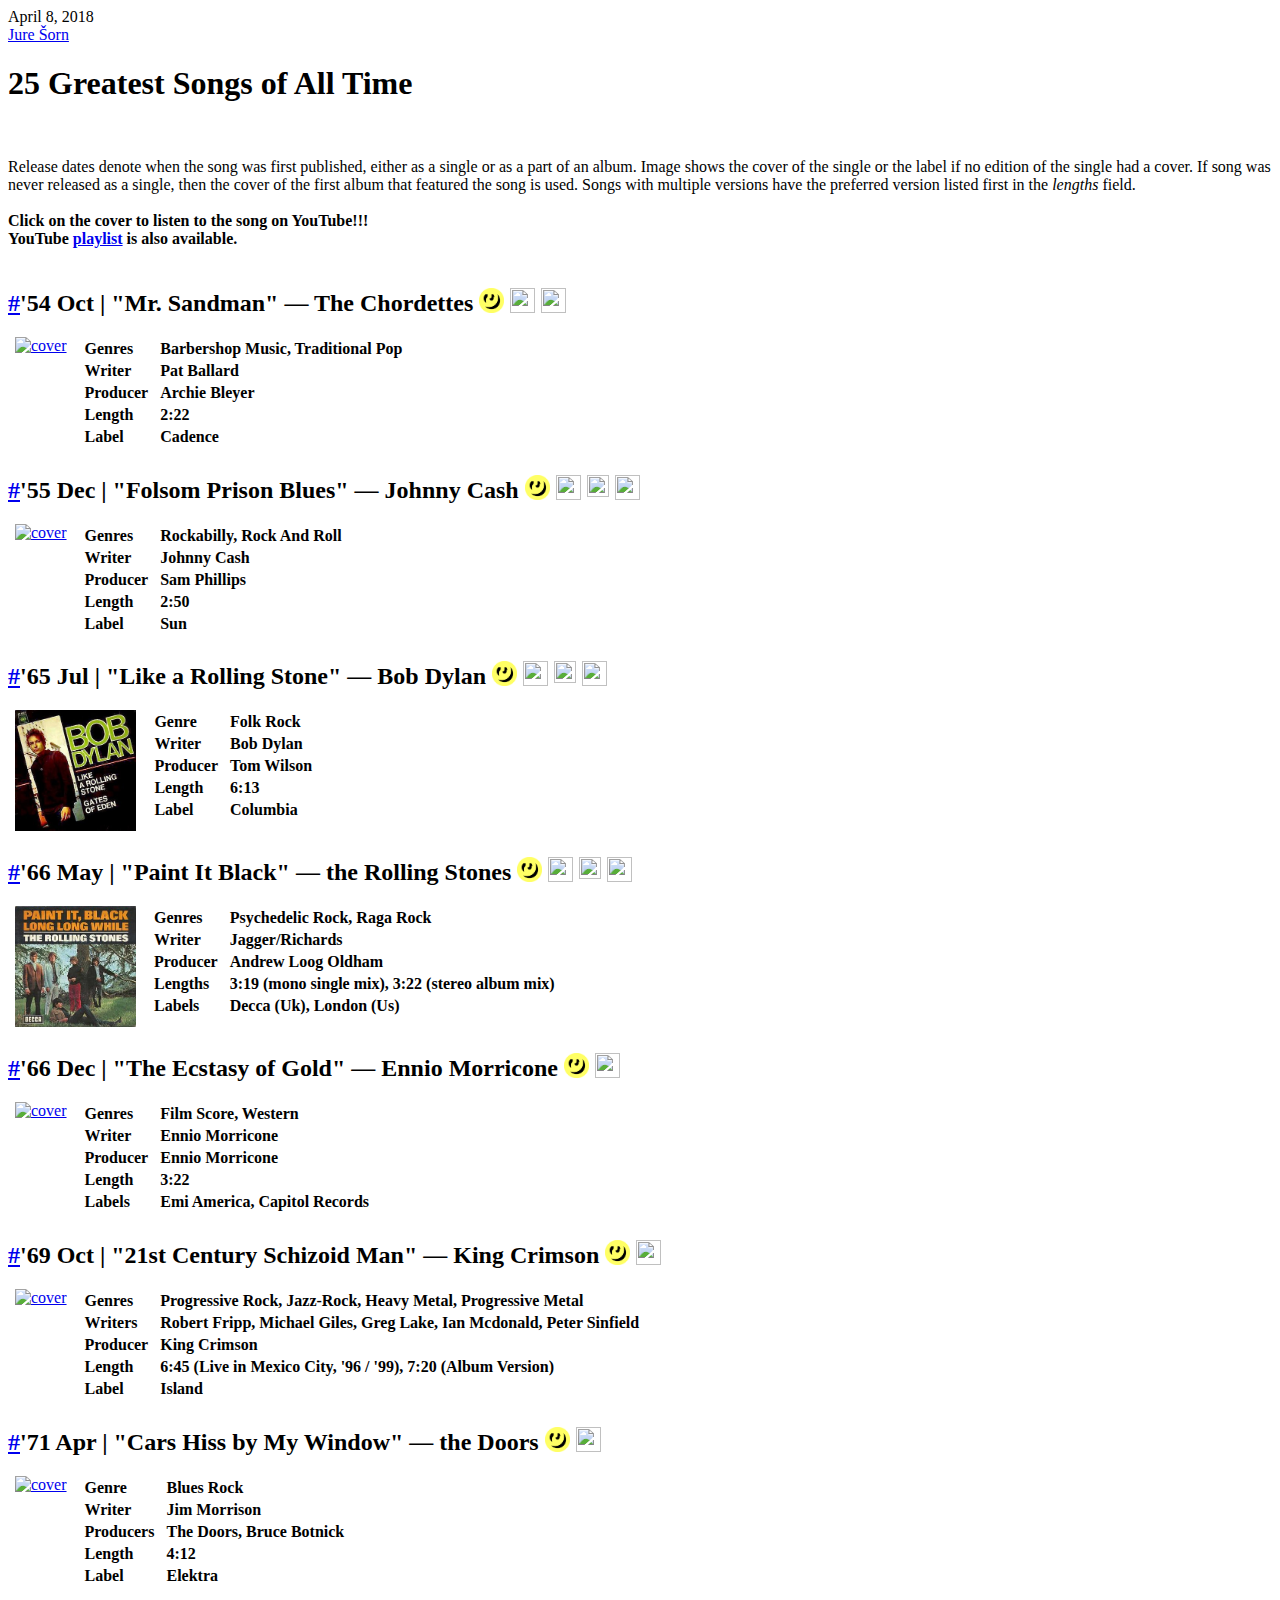
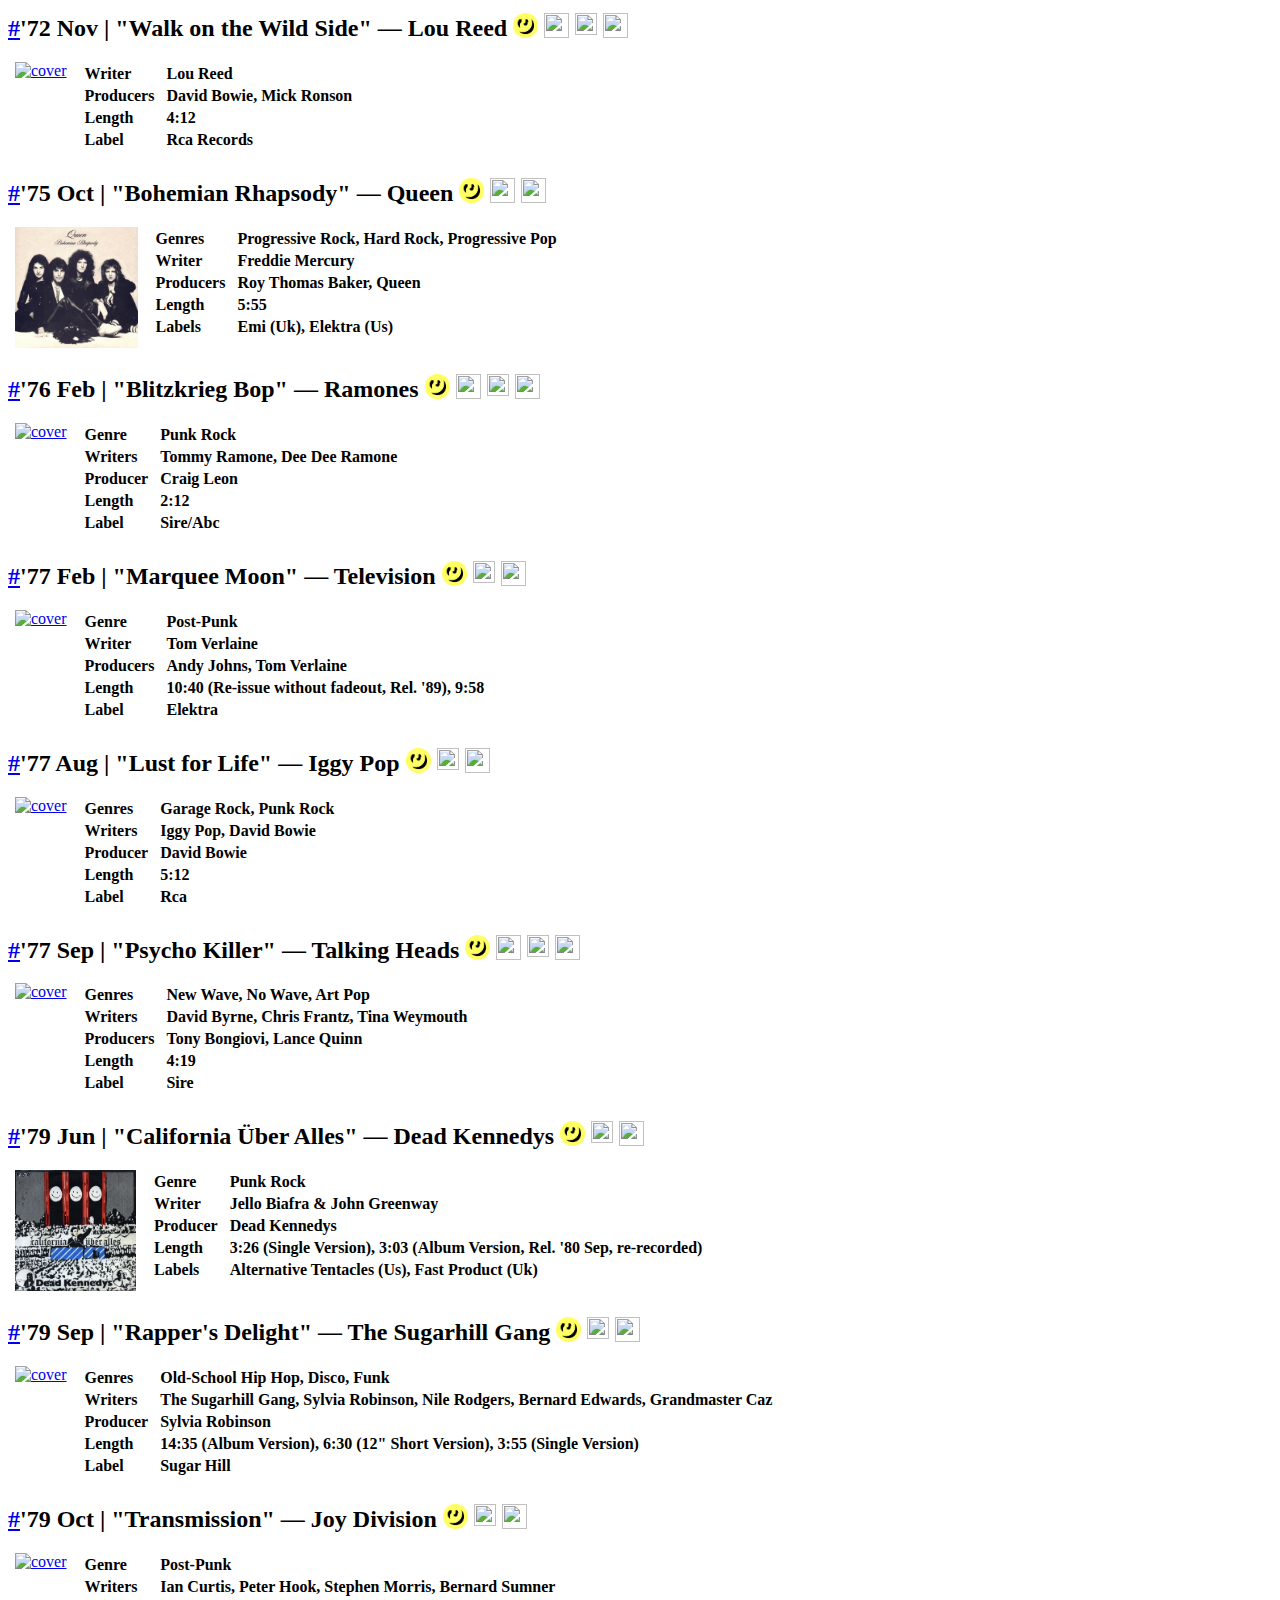
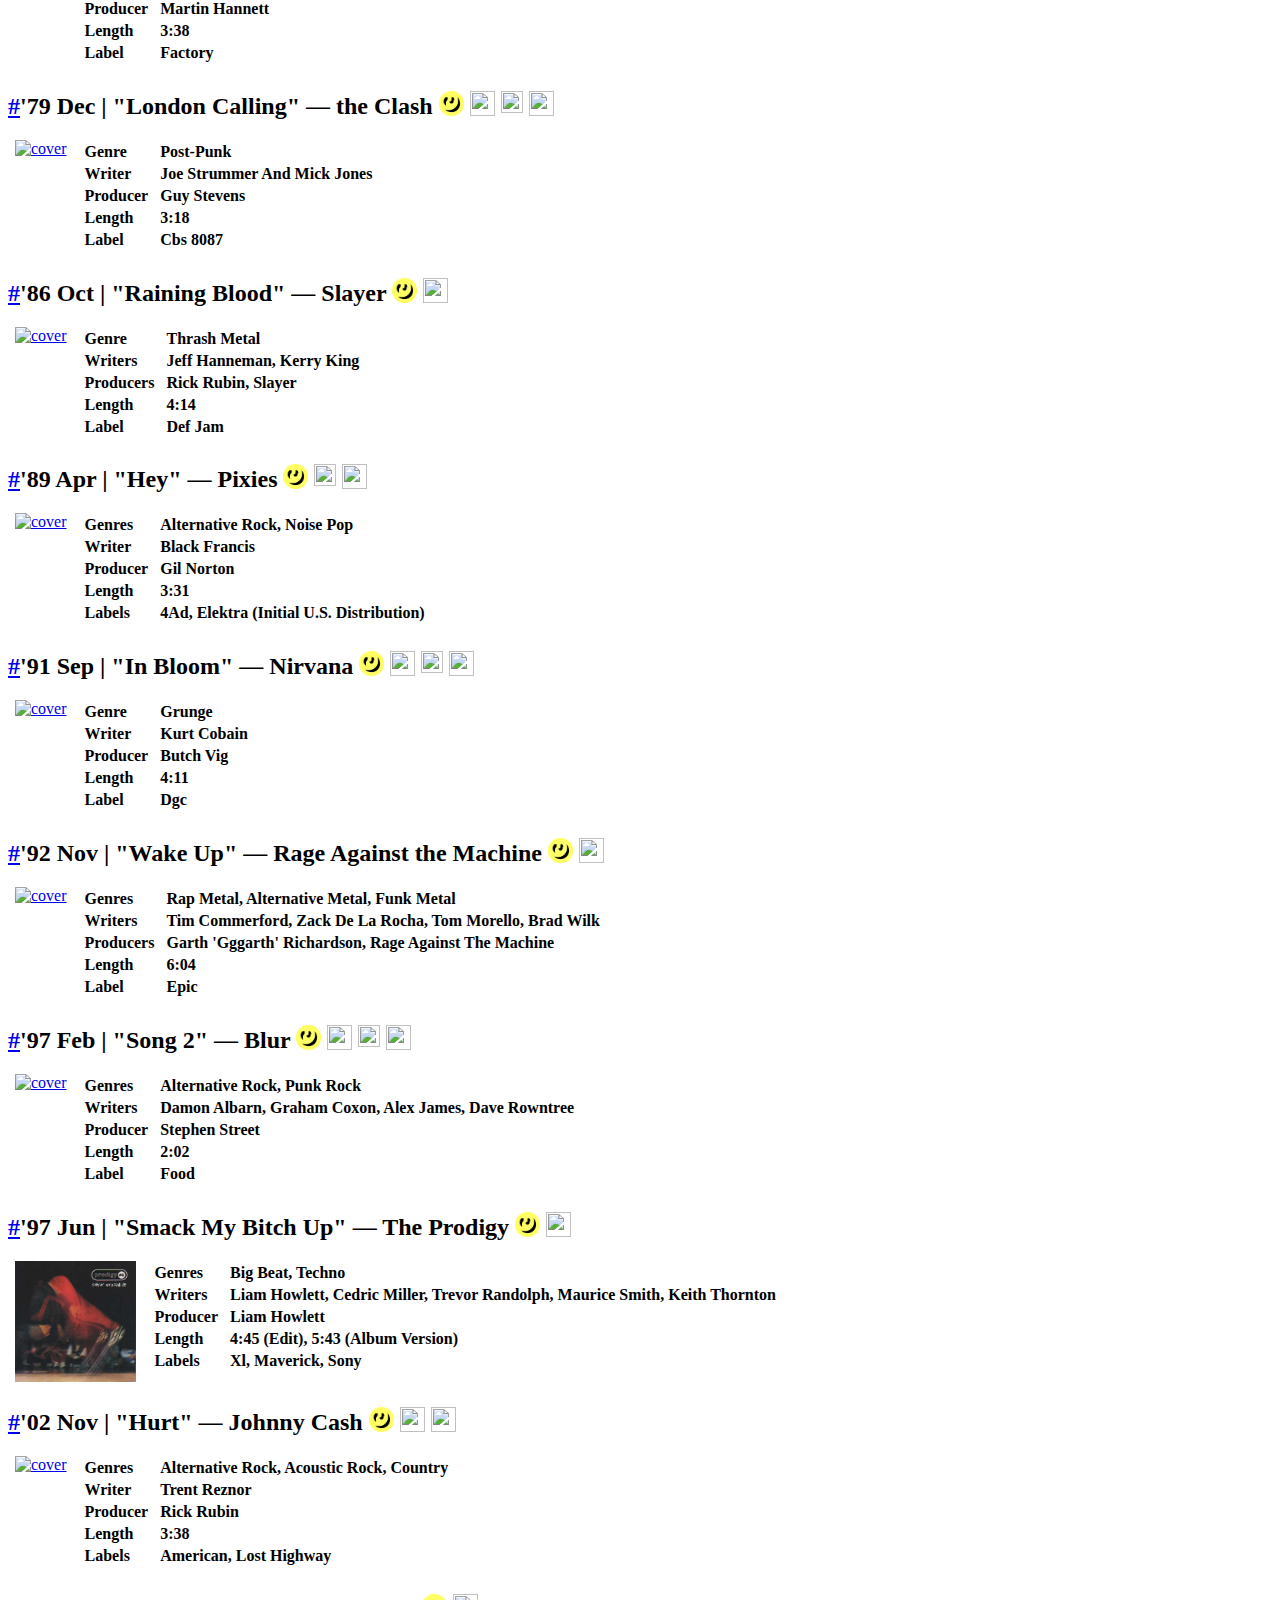
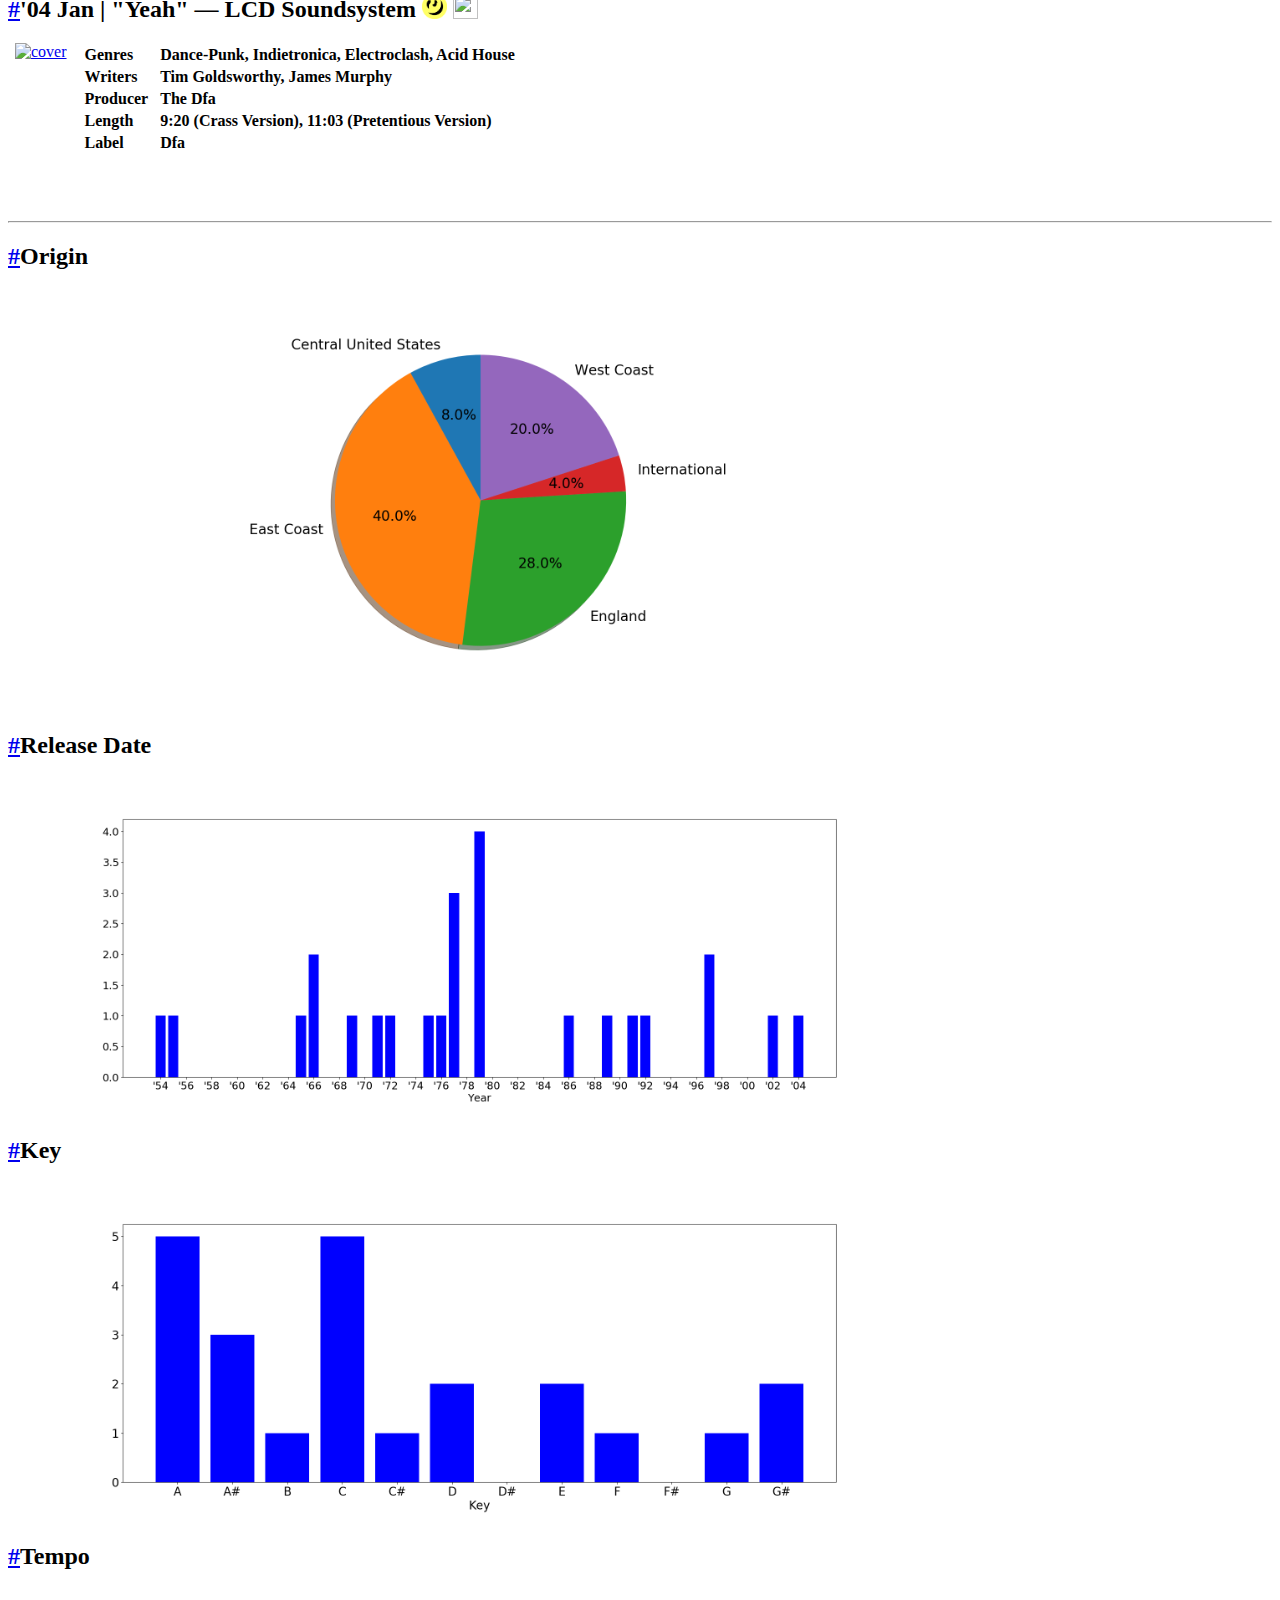
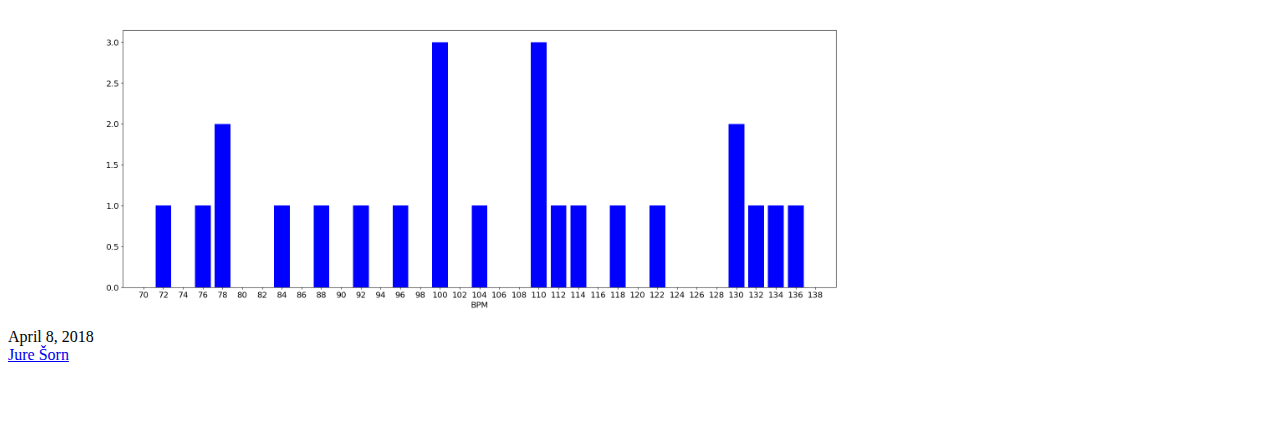
==== commit f0daf938: "Paint it black" ====
--- a/index.html
+++ b/index.html
@@ -54,7 +54,15 @@
 <tr><td><b>Writer&ensp;</b></td><td><b>Bob Dylan</b></td></tr>
 <tr><td><b>Producer&ensp;</b></td><td><b>Tom Wilson</b></td></tr>
 <tr><td><b>Length&ensp;</b></td><td><b>6:13</b></td></tr>
-<tr><td><b>Label&ensp;</b></td><td><b>Columbia</b></td></tr></table></div><h2><a href='#EnnioMorricone,'TheEcstasyofGold'' name='EnnioMorricone,'TheEcstasyofGold''>#</a>'66 Dec | "The Ecstasy of Gold" — Ennio Morricone <a href="https://genius.com/Ennio-Morricone-The-Ecstasy-of-Gold-lyrics" target="_blank"><img src="data/img/genius-icon.png" width="25" height="25" style="position: relative;top: 2px"></a>   <a href="https://en.wikipedia.org/wiki/The_Ecstasy_of_Gold" target="_blank"><img src="data/img/wiki-icon.png" width="25" height="25" style="position: relative;top: 2px"></a></h2>
+<tr><td><b>Label&ensp;</b></td><td><b>Columbia</b></td></tr></table></div><h2><a href='#theRollingStones,'PaintItBlack'' name='theRollingStones,'PaintItBlack''>#</a>'66 May | "Paint It Black" — the Rolling Stones <a href="https://genius.com/the-Rolling-Stones-Paint-It-Black-lyrics" target="_blank"><img src="data/img/genius-icon.png" width="25" height="25" style="position: relative;top: 2px"></a> <a href="http://www.karaoke-version.com/custombackingtrack/the-rolling-stones/paint-it-black.html" target="_blank"><img src="data/img/karaoke-icon.png" width="25" height="25" style="position: relative;top: 2px"></a> <a href="https://www.allmusic.com/song/paint-it-black-mt0013139355" target="_blank"><img src="data/img/allmusic-icon.png" width="22" height="22" style="position: relative;bottom: 1px"></a> <a href="https://en.wikipedia.org/wiki/Paint_It_Black" target="_blank"><img src="data/img/wiki-icon.png" width="25" height="25" style="position: relative;top: 2px"></a></h2>
+<div style="display:inline-block;vertical-align:top;border-left:7px solid transparent">
+<a target="_blank" href="https://www.youtube.com/results?search_query=the+Rolling+Stones+Paint+It+Black&sp=EgIgAQ%253D%253D"> <img src="data/img/cover/RStones-PiB-Decca.jpg" alt="cover" height="121px"/></a>
+
+</div><div style="display:inline-block;border-left:15px solid transparent"><table><tr><td><b>Genres&ensp;</b></td><td><b>Psychedelic Rock, Raga Rock</b></td></tr>
+<tr><td><b>Writer&ensp;</b></td><td><b>Jagger/Richards</b></td></tr>
+<tr><td><b>Producer&ensp;</b></td><td><b>Andrew Loog Oldham</b></td></tr>
+<tr><td><b>Lengths&ensp;</b></td><td><b>3:19 (mono single mix), 3:22 (stereo album mix)</b></td></tr>
+<tr><td><b>Labels&ensp;</b></td><td><b>Decca (Uk), London (Us)</b></td></tr></table></div><h2><a href='#EnnioMorricone,'TheEcstasyofGold'' name='EnnioMorricone,'TheEcstasyofGold''>#</a>'66 Dec | "The Ecstasy of Gold" — Ennio Morricone <a href="https://genius.com/Ennio-Morricone-The-Ecstasy-of-Gold-lyrics" target="_blank"><img src="data/img/genius-icon.png" width="25" height="25" style="position: relative;top: 2px"></a>   <a href="https://en.wikipedia.org/wiki/The_Ecstasy_of_Gold" target="_blank"><img src="data/img/wiki-icon.png" width="25" height="25" style="position: relative;top: 2px"></a></h2>
 <div style="display:inline-block;vertical-align:top;border-left:7px solid transparent">
 <a target="_blank" href="https://www.youtube.com/results?search_query=Ennio+Morricone+The+Ecstasy+of+Gold&sp=EgIgAQ%253D%253D"> <img src="data/img/cover/Good_the_Bad_the_Ugly_soundtrack.jpg" alt="cover" height="121px"/></a>
 
@@ -134,15 +142,7 @@
 <tr><td><b>Writer&ensp;</b></td><td><b>Jello Biafra & John Greenway</b></td></tr>
 <tr><td><b>Producer&ensp;</b></td><td><b>Dead Kennedys</b></td></tr>
 <tr><td><b>Length&ensp;</b></td><td><b>3:26 (Single Version), 3:03 (Album Version, Rel. '80 Sep, re-recorded)</b></td></tr>
-<tr><td><b>Labels&ensp;</b></td><td><b>Alternative Tentacles (Us), Fast Product (Uk)</b></td></tr></table></div><h2><a href='#Bauhaus,'BelaLugosi'sDead'' name='Bauhaus,'BelaLugosi'sDead''>#</a>'79 Aug | "Bela Lugosi's Dead" — Bauhaus <a href="https://genius.com/Bauhaus-Bela-Lugosis-Dead-lyrics" target="_blank"><img src="data/img/genius-icon.png" width="25" height="25" style="position: relative;top: 2px"></a>  <a href="https://www.allmusic.com/song/bela-lugosis-dead-mt0009311202" target="_blank"><img src="data/img/allmusic-icon.png" width="22" height="22" style="position: relative;bottom: 1px"></a> <a href="https://en.wikipedia.org/wiki/Bela_Lugosi%27s_Dead" target="_blank"><img src="data/img/wiki-icon.png" width="25" height="25" style="position: relative;top: 2px"></a></h2>
-<div style="display:inline-block;vertical-align:top;border-left:7px solid transparent">
-<a target="_blank" href="https://www.youtube.com/results?search_query=Bauhaus+Bela+Lugosi's+Dead&sp=EgIgAQ%253D%253D"> <img src="data/img/cover/Bela_Lugosi's_Dead_Cover.jpg" alt="cover" height="121px"/></a>
-
-</div><div style="display:inline-block;border-left:15px solid transparent"><table><tr><td><b>Genre&ensp;</b></td><td><b>Gothic Rock</b></td></tr>
-<tr><td><b>Writers&ensp;</b></td><td><b>David Haskins, Kevin Haskins, Peter Murphy, Daniel Ash</b></td></tr>
-
-<tr><td><b>Length&ensp;</b></td><td><b>9:36</b></td></tr>
-<tr><td><b>Label&ensp;</b></td><td><b>Small Wonder</b></td></tr></table></div><h2><a href='#TheSugarHillGang,'Rapper'sDelight'' name='TheSugarHillGang,'Rapper'sDelight''>#</a>'79 Sep | "Rapper's Delight" — The Sugarhill Gang <a href="https://genius.com/Sugarhill-Gang-Rappers-Delight-lyrics" target="_blank"><img src="data/img/genius-icon.png" width="25" height="25" style="position: relative;top: 2px"></a>  <a href="https://www.allmusic.com/song/rappers-delight-mt0031818518" target="_blank"><img src="data/img/allmusic-icon.png" width="22" height="22" style="position: relative;bottom: 1px"></a> <a href="https://en.wikipedia.org/wiki/Rapper%27s_Delight" target="_blank"><img src="data/img/wiki-icon.png" width="25" height="25" style="position: relative;top: 2px"></a></h2>
+<tr><td><b>Labels&ensp;</b></td><td><b>Alternative Tentacles (Us), Fast Product (Uk)</b></td></tr></table></div><h2><a href='#TheSugarHillGang,'Rapper'sDelight'' name='TheSugarHillGang,'Rapper'sDelight''>#</a>'79 Sep | "Rapper's Delight" — The Sugarhill Gang <a href="https://genius.com/Sugarhill-Gang-Rappers-Delight-lyrics" target="_blank"><img src="data/img/genius-icon.png" width="25" height="25" style="position: relative;top: 2px"></a>  <a href="https://www.allmusic.com/song/rappers-delight-mt0031818518" target="_blank"><img src="data/img/allmusic-icon.png" width="22" height="22" style="position: relative;bottom: 1px"></a> <a href="https://en.wikipedia.org/wiki/Rapper%27s_Delight" target="_blank"><img src="data/img/wiki-icon.png" width="25" height="25" style="position: relative;top: 2px"></a></h2>
 <div style="display:inline-block;vertical-align:top;border-left:7px solid transparent">
 <a target="_blank" href="https://www.youtube.com/results?search_query=The+Sugarhill+Gang+Rapper's+Delight&sp=EgIgAQ%253D%253D"> <img src="data/img/cover/Rappersdelight.jpg" alt="cover" height="121px"/></a>
 
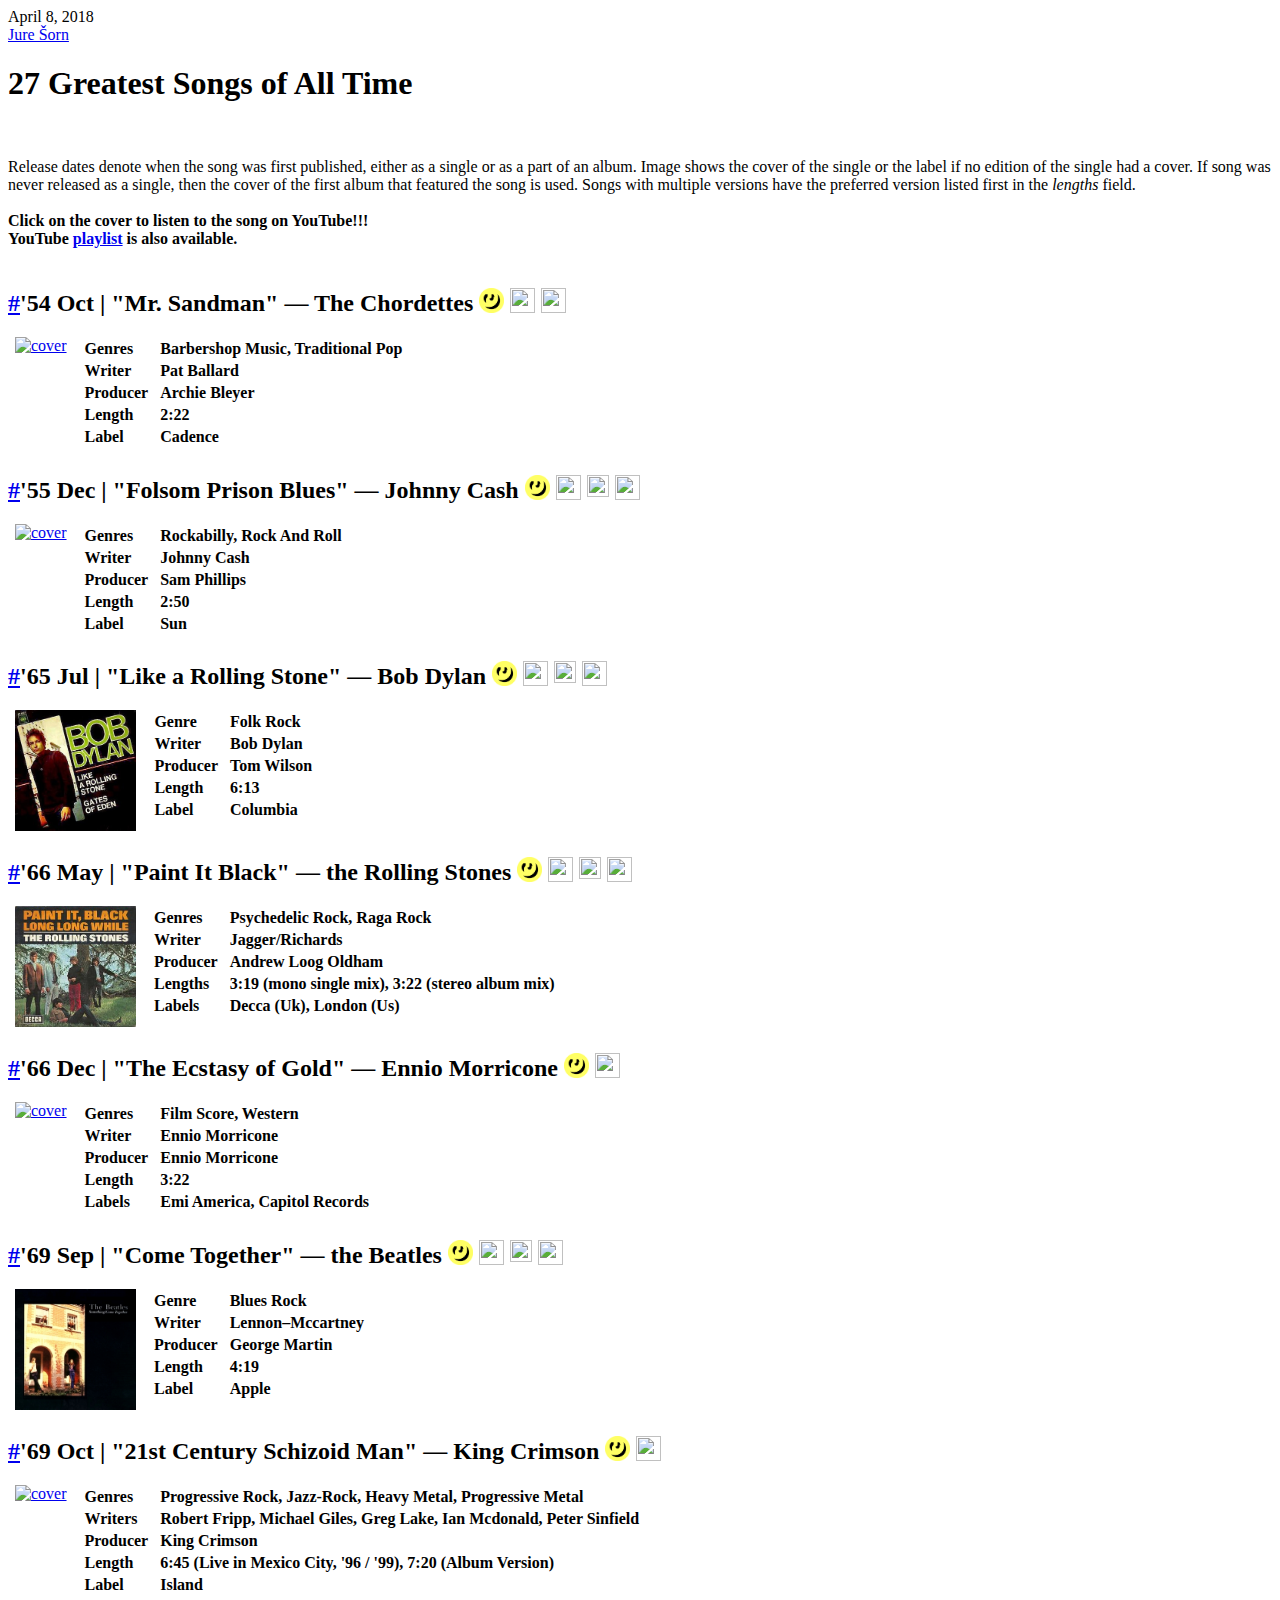
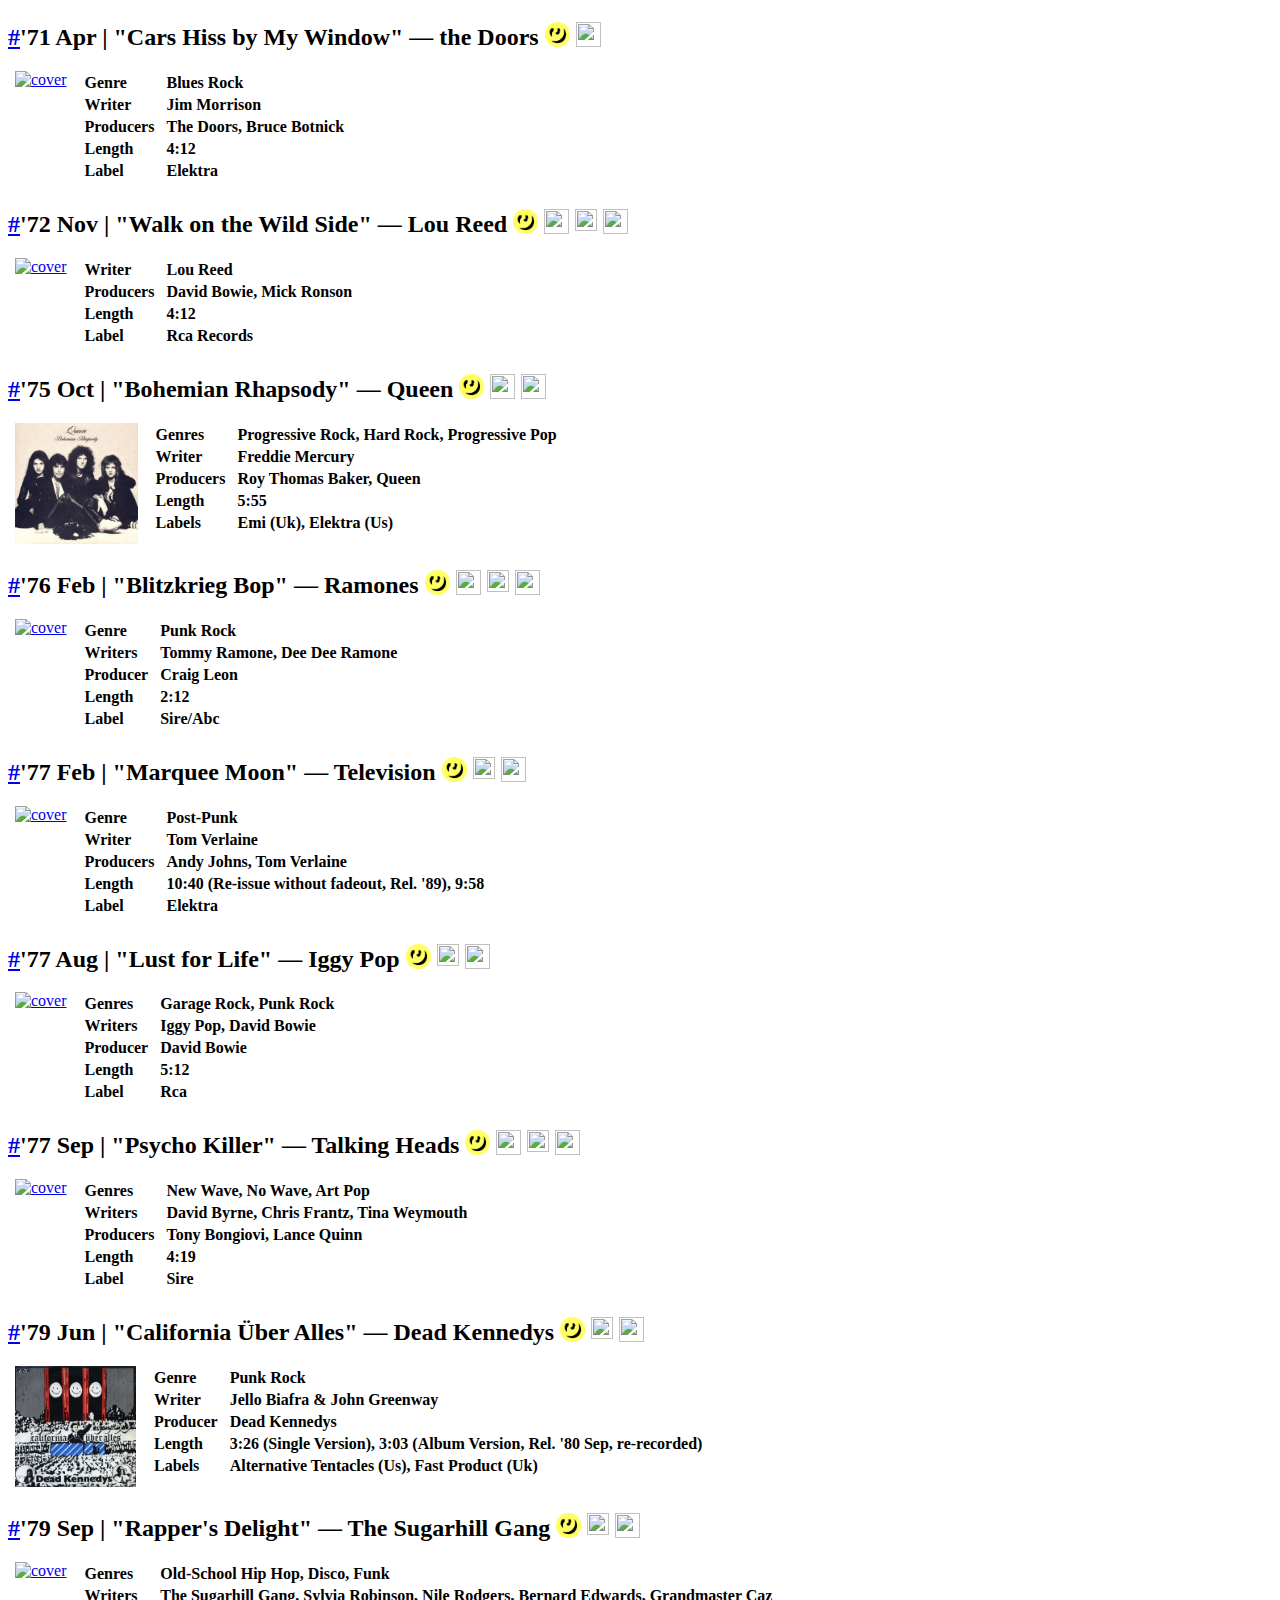
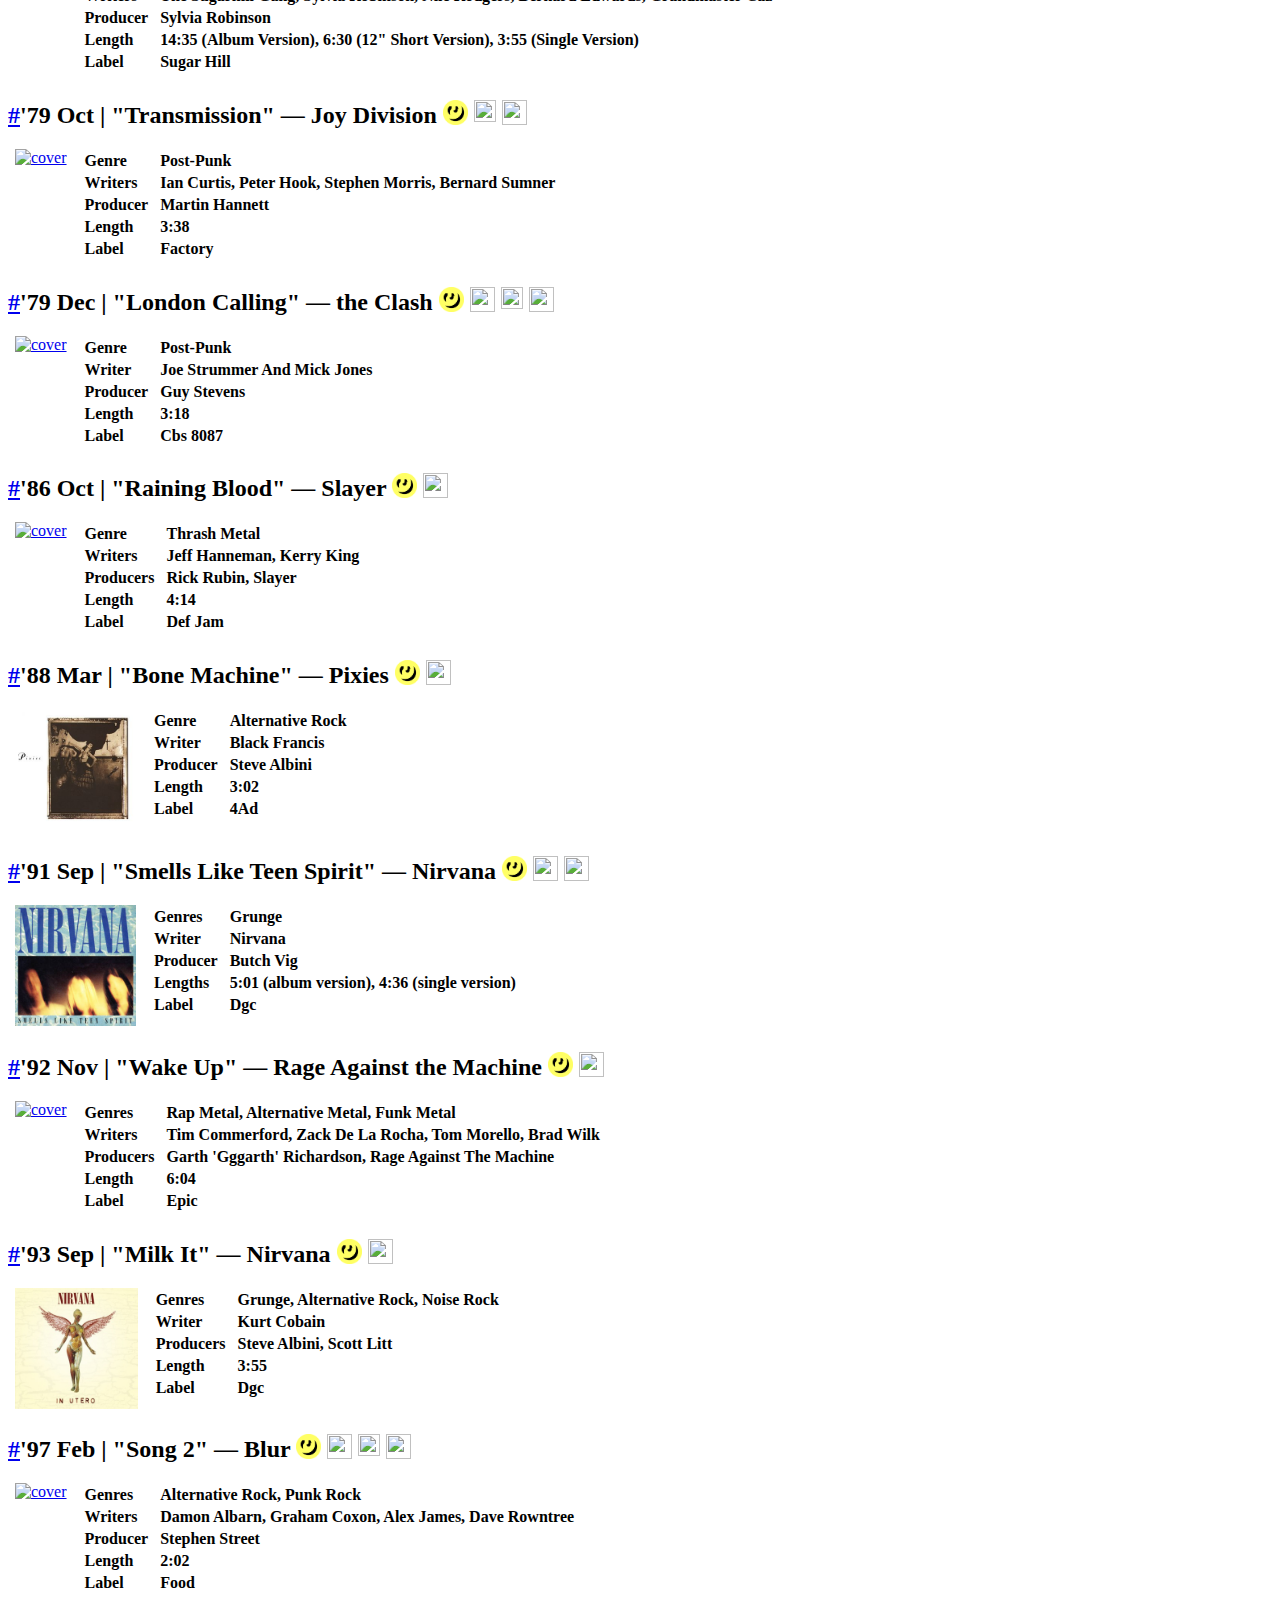
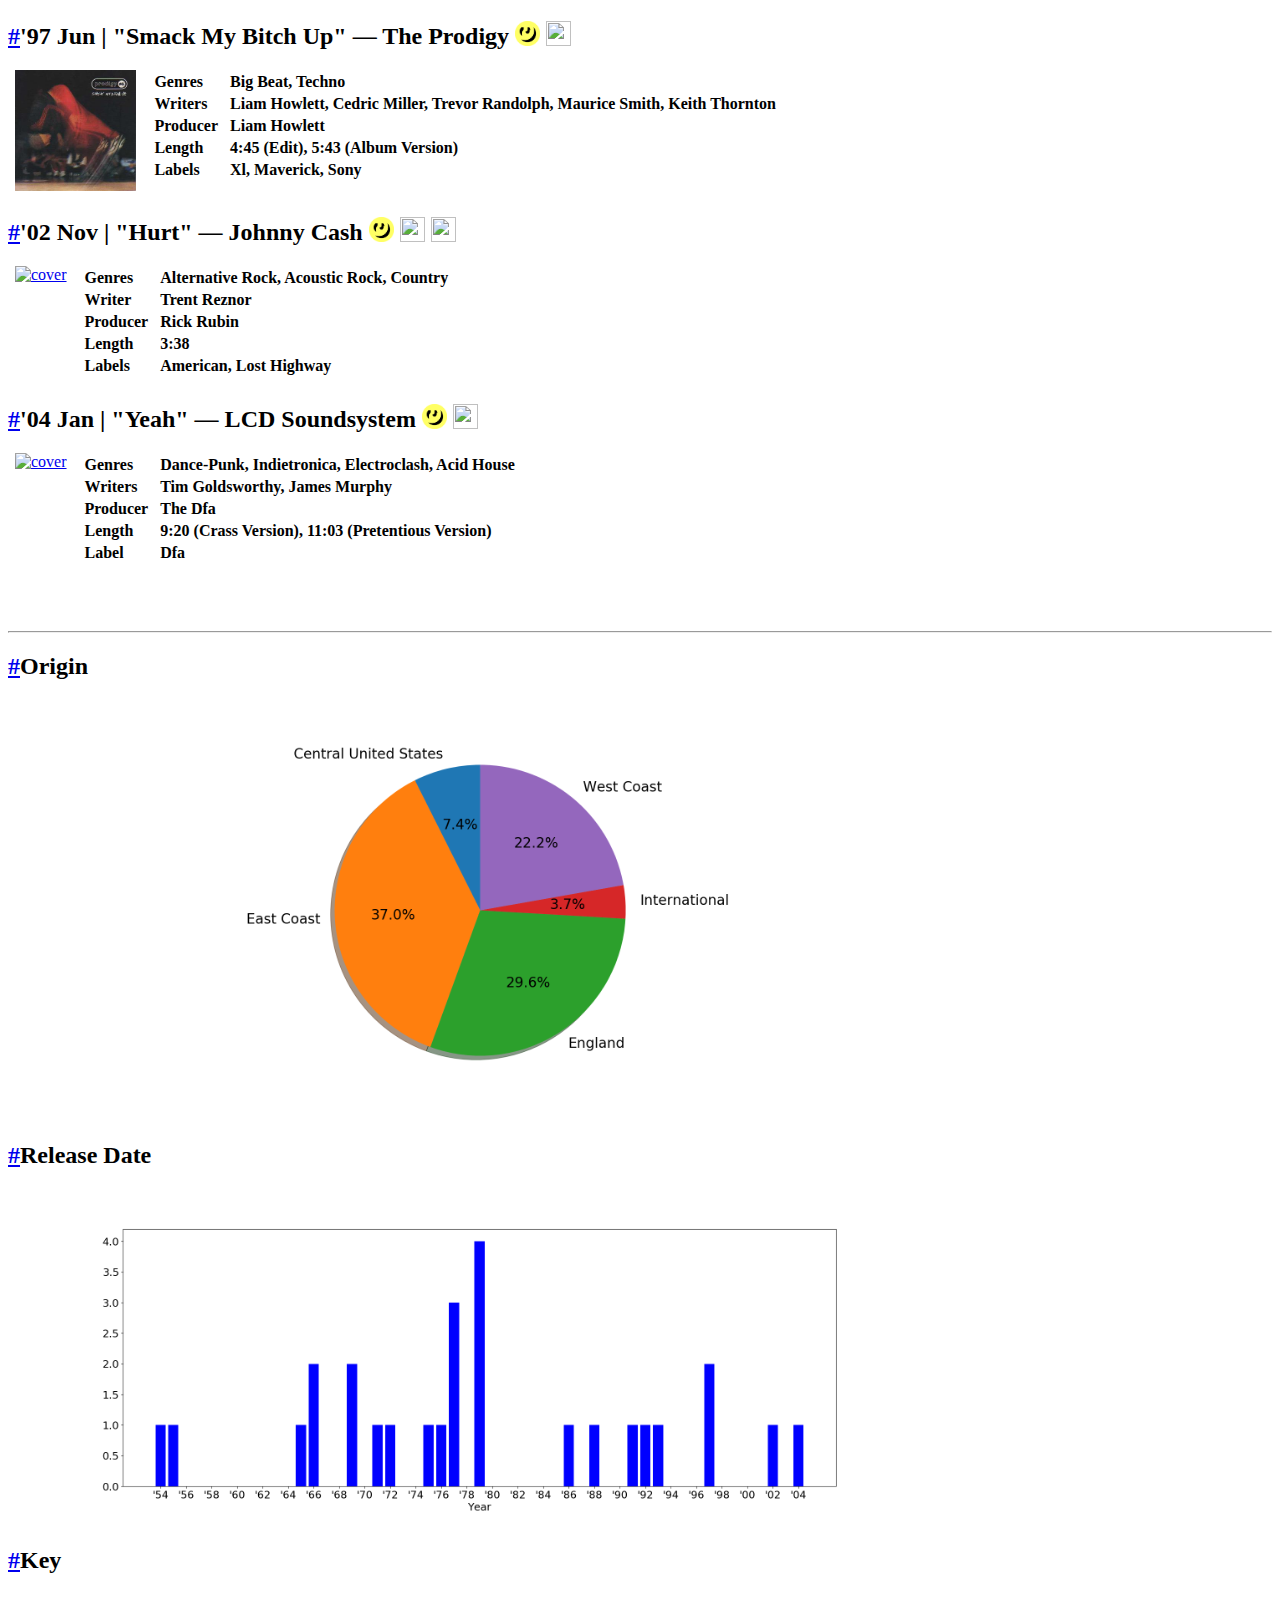
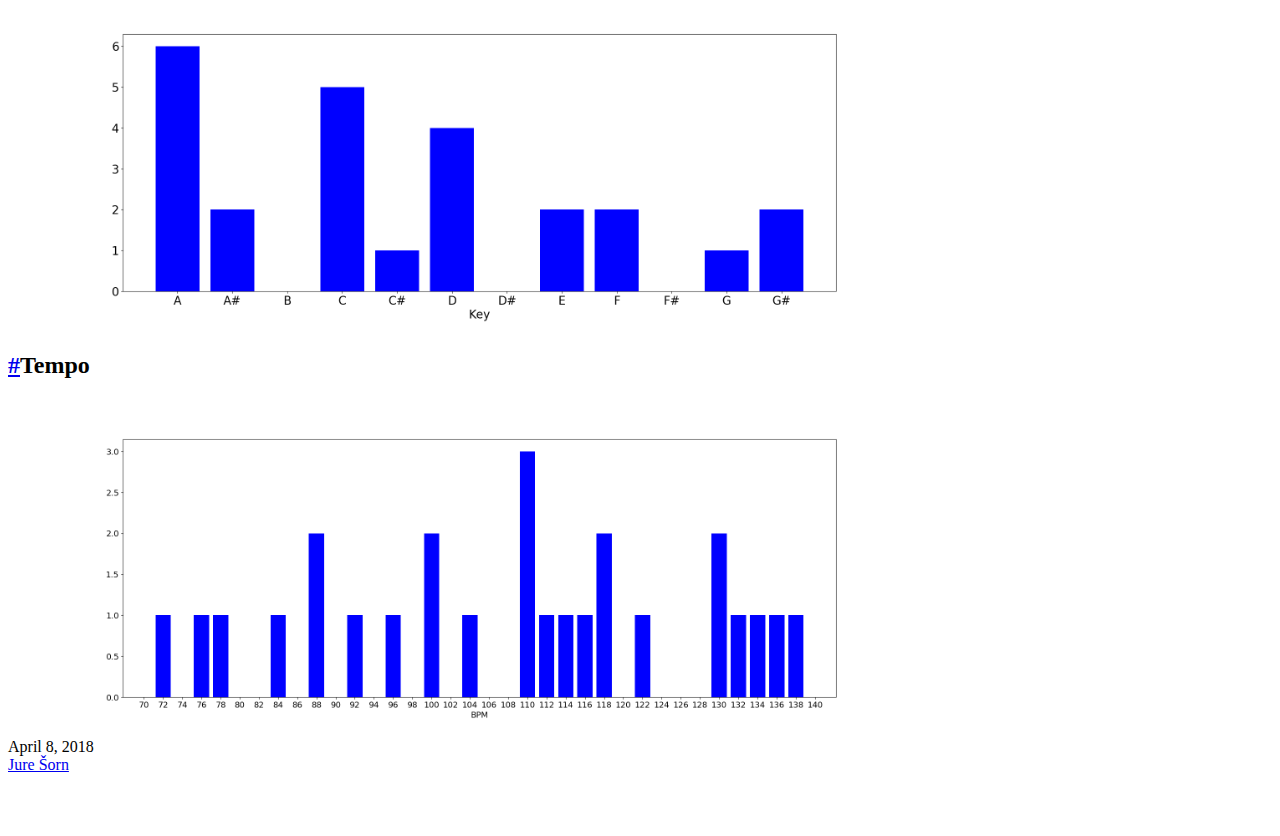
==== commit 3aef7c75: "Expanded to 27 songs" ====
--- a/index.html
+++ b/index.html
@@ -2,7 +2,7 @@
 <!DOCTYPE html>
 <html class="ocks-org do-not-copy">
 <meta charset="utf-8">
-<title>25 Greatest Songs of All Time</title>
+<title>27 Greatest Songs of All Time</title>
 <style>
 @import url(web/style.css);
 </style>
@@ -14,7 +14,7 @@
   <a href="../" rel="author">Jure Šorn</a>
 </header>
 
-<h1>25 Greatest Songs of All Time</h1>
+<h1>27 Greatest Songs of All Time</h1>
 
 <br>
 <p>Release dates denote when the song was first published, either as a single
@@ -70,7 +70,15 @@
 <tr><td><b>Writer&ensp;</b></td><td><b>Ennio Morricone</b></td></tr>
 <tr><td><b>Producer&ensp;</b></td><td><b>Ennio Morricone</b></td></tr>
 <tr><td><b>Length&ensp;</b></td><td><b>3:22</b></td></tr>
-<tr><td><b>Labels&ensp;</b></td><td><b>Emi America, Capitol Records</b></td></tr></table></div><h2><a href='#KingCrimson,'21stCenturySchizoidMan'' name='KingCrimson,'21stCenturySchizoidMan''>#</a>'69 Oct | "21st Century Schizoid Man" — King Crimson <a href="https://genius.com/King-Crimson-21st-Century-Schizoid-Man-lyrics" target="_blank"><img src="data/img/genius-icon.png" width="25" height="25" style="position: relative;top: 2px"></a>   <a href="https://en.wikipedia.org/wiki/21st_Century_Schizoid_Man" target="_blank"><img src="data/img/wiki-icon.png" width="25" height="25" style="position: relative;top: 2px"></a></h2>
+<tr><td><b>Labels&ensp;</b></td><td><b>Emi America, Capitol Records</b></td></tr></table></div><h2><a href='#theBeatles,'ComeTogether'' name='theBeatles,'ComeTogether''>#</a>'69 Sep | "Come Together" — the Beatles <a href="https://genius.com/the-Beatles-Come-Together-lyrics" target="_blank"><img src="data/img/genius-icon.png" width="25" height="25" style="position: relative;top: 2px"></a> <a href="http://www.karaoke-version.com/custombackingtrack/the-beatles/come-together.html" target="_blank"><img src="data/img/karaoke-icon.png" width="25" height="25" style="position: relative;top: 2px"></a> <a href="https://www.allmusic.com/song/come-together-mt0010100291" target="_blank"><img src="data/img/allmusic-icon.png" width="22" height="22" style="position: relative;bottom: 1px"></a> <a href="https://en.wikipedia.org/wiki/Come_Together" target="_blank"><img src="data/img/wiki-icon.png" width="25" height="25" style="position: relative;top: 2px"></a></h2>
+<div style="display:inline-block;vertical-align:top;border-left:7px solid transparent">
+<a target="_blank" href="https://www.youtube.com/results?search_query=the+Beatles+Come+Together&sp=EgIgAQ%253D%253D"> <img src="data/img/cover/Come_Together-Something_(single_cover).jpg" alt="cover" height="121px"/></a>
+
+</div><div style="display:inline-block;border-left:15px solid transparent"><table><tr><td><b>Genre&ensp;</b></td><td><b>Blues Rock</b></td></tr>
+<tr><td><b>Writer&ensp;</b></td><td><b>Lennon–Mccartney</b></td></tr>
+<tr><td><b>Producer&ensp;</b></td><td><b>George Martin</b></td></tr>
+<tr><td><b>Length&ensp;</b></td><td><b>4:19</b></td></tr>
+<tr><td><b>Label&ensp;</b></td><td><b>Apple</b></td></tr></table></div><h2><a href='#KingCrimson,'21stCenturySchizoidMan'' name='KingCrimson,'21stCenturySchizoidMan''>#</a>'69 Oct | "21st Century Schizoid Man" — King Crimson <a href="https://genius.com/King-Crimson-21st-Century-Schizoid-Man-lyrics" target="_blank"><img src="data/img/genius-icon.png" width="25" height="25" style="position: relative;top: 2px"></a>   <a href="https://en.wikipedia.org/wiki/21st_Century_Schizoid_Man" target="_blank"><img src="data/img/wiki-icon.png" width="25" height="25" style="position: relative;top: 2px"></a></h2>
 <div style="display:inline-block;vertical-align:top;border-left:7px solid transparent">
 <a target="_blank" href="https://www.youtube.com/results?search_query=King+Crimson+21st+Century+Schizoid+Man&sp=EgIgAQ%253D%253D"> <img src="data/img/cover/21st_Century_Schizoid_Man.jpg" alt="cover" height="121px"/></a>
 
@@ -174,22 +182,22 @@
 <tr><td><b>Writers&ensp;</b></td><td><b>Jeff Hanneman, Kerry King</b></td></tr>
 <tr><td><b>Producers&ensp;</b></td><td><b>Rick Rubin, Slayer</b></td></tr>
 <tr><td><b>Length&ensp;</b></td><td><b>4:14</b></td></tr>
-<tr><td><b>Label&ensp;</b></td><td><b>Def Jam</b></td></tr></table></div><h2><a href='#Pixies,'Hey'' name='Pixies,'Hey''>#</a>'89 Apr | "Hey" — Pixies <a href="https://genius.com/Pixies-Hey-lyrics" target="_blank"><img src="data/img/genius-icon.png" width="25" height="25" style="position: relative;top: 2px"></a>  <a href="https://www.allmusic.com/song/hey-mt0008271532" target="_blank"><img src="data/img/allmusic-icon.png" width="22" height="22" style="position: relative;bottom: 1px"></a> <a href="https://en.wikipedia.org/wiki/Doolittle_(album)" target="_blank"><img src="data/img/wiki-icon.png" width="25" height="25" style="position: relative;top: 2px"></a></h2>
-<div style="display:inline-block;vertical-align:top;border-left:7px solid transparent">
-<a target="_blank" href="https://www.youtube.com/results?search_query=Pixies+Hey&sp=EgIgAQ%253D%253D"> <img src="data/img/cover/Pixies-Doolittle.jpg" alt="cover" height="121px"/></a>
-
-</div><div style="display:inline-block;border-left:15px solid transparent"><table><tr><td><b>Genres&ensp;</b></td><td><b>Alternative Rock, Noise Pop</b></td></tr>
+<tr><td><b>Label&ensp;</b></td><td><b>Def Jam</b></td></tr></table></div><h2><a href='#Pixies,'BoneMachine'' name='Pixies,'BoneMachine''>#</a>'88 Mar | "Bone Machine" — Pixies <a href="https://genius.com/Pixies-Bone-Machine-lyrics" target="_blank"><img src="data/img/genius-icon.png" width="25" height="25" style="position: relative;top: 2px"></a>   <a href="https://en.wikipedia.org/wiki/Surfer_Rosa" target="_blank"><img src="data/img/wiki-icon.png" width="25" height="25" style="position: relative;top: 2px"></a></h2>
+<div style="display:inline-block;vertical-align:top;border-left:7px solid transparent">
+<a target="_blank" href="https://www.youtube.com/results?search_query=Pixies+Bone+Machine&sp=EgIgAQ%253D%253D"> <img src="data/img/cover/SurferRosa.jpg" alt="cover" height="121px"/></a>
+
+</div><div style="display:inline-block;border-left:15px solid transparent"><table><tr><td><b>Genre&ensp;</b></td><td><b>Alternative Rock</b></td></tr>
 <tr><td><b>Writer&ensp;</b></td><td><b>Black Francis</b></td></tr>
-<tr><td><b>Producer&ensp;</b></td><td><b>Gil Norton</b></td></tr>
-<tr><td><b>Length&ensp;</b></td><td><b>3:31</b></td></tr>
-<tr><td><b>Labels&ensp;</b></td><td><b>4Ad, Elektra (Initial U.S. Distribution)</b></td></tr></table></div><h2><a href='#Nirvana,'InBloom'' name='Nirvana,'InBloom''>#</a>'91 Sep | "In Bloom" — Nirvana <a href="https://genius.com/Nirvana-In-Bloom-lyrics" target="_blank"><img src="data/img/genius-icon.png" width="25" height="25" style="position: relative;top: 2px"></a> <a href="http://www.karaoke-version.com/custombackingtrack/nirvana/in-bloom.html" target="_blank"><img src="data/img/karaoke-icon.png" width="25" height="25" style="position: relative;top: 2px"></a> <a href="https://www.allmusic.com/song/in-bloom-mt0000570264" target="_blank"><img src="data/img/allmusic-icon.png" width="22" height="22" style="position: relative;bottom: 1px"></a> <a href="https://en.wikipedia.org/wiki/In_Bloom" target="_blank"><img src="data/img/wiki-icon.png" width="25" height="25" style="position: relative;top: 2px"></a></h2>
-<div style="display:inline-block;vertical-align:top;border-left:7px solid transparent">
-<a target="_blank" href="https://www.youtube.com/results?search_query=Nirvana+In+Bloom&sp=EgIgAQ%253D%253D"> <img src="data/img/cover/InBloom.jpg" alt="cover" height="121px"/></a>
-
-</div><div style="display:inline-block;border-left:15px solid transparent"><table><tr><td><b>Genre&ensp;</b></td><td><b>Grunge</b></td></tr>
-<tr><td><b>Writer&ensp;</b></td><td><b>Kurt Cobain</b></td></tr>
+<tr><td><b>Producer&ensp;</b></td><td><b>Steve Albini</b></td></tr>
+<tr><td><b>Length&ensp;</b></td><td><b>3:02</b></td></tr>
+<tr><td><b>Label&ensp;</b></td><td><b>4Ad</b></td></tr></table></div><h2><a href='#Nirvana,'SmellsLikeTeenSpirit'' name='Nirvana,'SmellsLikeTeenSpirit''>#</a>'91 Sep | "Smells Like Teen Spirit" — Nirvana <a href="https://genius.com/Nirvana-Smells-Like-Teen-Spirit-lyrics" target="_blank"><img src="data/img/genius-icon.png" width="25" height="25" style="position: relative;top: 2px"></a> <a href="http://www.karaoke-version.com/custombackingtrack/nirvana/smells-like-teen-spirit.html" target="_blank"><img src="data/img/karaoke-icon.png" width="25" height="25" style="position: relative;top: 2px"></a>  <a href="https://en.wikipedia.org/wiki/Smells_Like_Teen_Spirit" target="_blank"><img src="data/img/wiki-icon.png" width="25" height="25" style="position: relative;top: 2px"></a></h2>
+<div style="display:inline-block;vertical-align:top;border-left:7px solid transparent">
+<a target="_blank" href="https://www.youtube.com/results?search_query=Nirvana+Smells+Like+Teen+Spirit&sp=EgIgAQ%253D%253D"> <img src="data/img/cover/Smells_Like_Teen_Spirit.jpg" alt="cover" height="121px"/></a>
+
+</div><div style="display:inline-block;border-left:15px solid transparent"><table><tr><td><b>Genres&ensp;</b></td><td><b>Grunge</b></td></tr>
+<tr><td><b>Writer&ensp;</b></td><td><b>Nirvana</b></td></tr>
 <tr><td><b>Producer&ensp;</b></td><td><b>Butch Vig</b></td></tr>
-<tr><td><b>Length&ensp;</b></td><td><b>4:11</b></td></tr>
+<tr><td><b>Lengths&ensp;</b></td><td><b>5:01 (album version), 4:36 (single version)</b></td></tr>
 <tr><td><b>Label&ensp;</b></td><td><b>Dgc</b></td></tr></table></div><h2><a href='#RageAgainsttheMachine,'WakeUp'' name='RageAgainsttheMachine,'WakeUp''>#</a>'92 Nov | "Wake Up" — Rage Against the Machine <a href="https://genius.com/Rage-Against-the-Machine-Wake-Up-lyrics" target="_blank"><img src="data/img/genius-icon.png" width="25" height="25" style="position: relative;top: 2px"></a>   <a href="https://en.wikipedia.org/wiki/Wake_Up_(Rage_Against_the_Machine_song)" target="_blank"><img src="data/img/wiki-icon.png" width="25" height="25" style="position: relative;top: 2px"></a></h2>
 <div style="display:inline-block;vertical-align:top;border-left:7px solid transparent">
 <a target="_blank" href="https://www.youtube.com/results?search_query=Rage+Against+the+Machine+Wake+Up&sp=EgIgAQ%253D%253D"> <img src="data/img/cover/RageAgainsttheMachineRageAgainsttheMachine.jpg" alt="cover" height="121px"/></a>
@@ -198,7 +206,15 @@
 <tr><td><b>Writers&ensp;</b></td><td><b>Tim Commerford, Zack De La Rocha, Tom Morello, Brad Wilk</b></td></tr>
 <tr><td><b>Producers&ensp;</b></td><td><b>Garth 'Gggarth' Richardson, Rage Against The Machine</b></td></tr>
 <tr><td><b>Length&ensp;</b></td><td><b>6:04</b></td></tr>
-<tr><td><b>Label&ensp;</b></td><td><b>Epic</b></td></tr></table></div><h2><a href='#Blur,'Song2'' name='Blur,'Song2''>#</a>'97 Feb | "Song 2" — Blur <a href="https://genius.com/Blur-Song-2-lyrics" target="_blank"><img src="data/img/genius-icon.png" width="25" height="25" style="position: relative;top: 2px"></a> <a href="http://www.karaoke-version.com/custombackingtrack/blur/song-2.html" target="_blank"><img src="data/img/karaoke-icon.png" width="25" height="25" style="position: relative;top: 2px"></a> <a href="https://www.allmusic.com/song/song-2-mt0005905209" target="_blank"><img src="data/img/allmusic-icon.png" width="22" height="22" style="position: relative;bottom: 1px"></a> <a href="https://en.wikipedia.org/wiki/Song_2" target="_blank"><img src="data/img/wiki-icon.png" width="25" height="25" style="position: relative;top: 2px"></a></h2>
+<tr><td><b>Label&ensp;</b></td><td><b>Epic</b></td></tr></table></div><h2><a href='#Nirvana,'MilkIt'' name='Nirvana,'MilkIt''>#</a>'93 Sep | "Milk It" — Nirvana <a href="https://genius.com/Nirvana-Milk-It-lyrics" target="_blank"><img src="data/img/genius-icon.png" width="25" height="25" style="position: relative;top: 2px"></a>   <a href="https://en.wikipedia.org/wiki/In_Utero_(album)" target="_blank"><img src="data/img/wiki-icon.png" width="25" height="25" style="position: relative;top: 2px"></a></h2>
+<div style="display:inline-block;vertical-align:top;border-left:7px solid transparent">
+<a target="_blank" href="https://www.youtube.com/results?search_query=Nirvana+Milk+It&sp=EgIgAQ%253D%253D"> <img src="data/img/cover/In_Utero_(Nirvana)_album_cover.jpg" alt="cover" height="121px"/></a>
+
+</div><div style="display:inline-block;border-left:15px solid transparent"><table><tr><td><b>Genres&ensp;</b></td><td><b>Grunge, Alternative Rock, Noise Rock</b></td></tr>
+<tr><td><b>Writer&ensp;</b></td><td><b>Kurt Cobain</b></td></tr>
+<tr><td><b>Producers&ensp;</b></td><td><b>Steve Albini, Scott Litt</b></td></tr>
+<tr><td><b>Length&ensp;</b></td><td><b>3:55</b></td></tr>
+<tr><td><b>Label&ensp;</b></td><td><b>Dgc</b></td></tr></table></div><h2><a href='#Blur,'Song2'' name='Blur,'Song2''>#</a>'97 Feb | "Song 2" — Blur <a href="https://genius.com/Blur-Song-2-lyrics" target="_blank"><img src="data/img/genius-icon.png" width="25" height="25" style="position: relative;top: 2px"></a> <a href="http://www.karaoke-version.com/custombackingtrack/blur/song-2.html" target="_blank"><img src="data/img/karaoke-icon.png" width="25" height="25" style="position: relative;top: 2px"></a> <a href="https://www.allmusic.com/song/song-2-mt0005905209" target="_blank"><img src="data/img/allmusic-icon.png" width="22" height="22" style="position: relative;bottom: 1px"></a> <a href="https://en.wikipedia.org/wiki/Song_2" target="_blank"><img src="data/img/wiki-icon.png" width="25" height="25" style="position: relative;top: 2px"></a></h2>
 <div style="display:inline-block;vertical-align:top;border-left:7px solid transparent">
 <a target="_blank" href="https://www.youtube.com/results?search_query=Blur+Song+2&sp=EgIgAQ%253D%253D"> <img src="data/img/cover/Blur_song_2_CD1.jpg" alt="cover" height="121px"/></a>
 
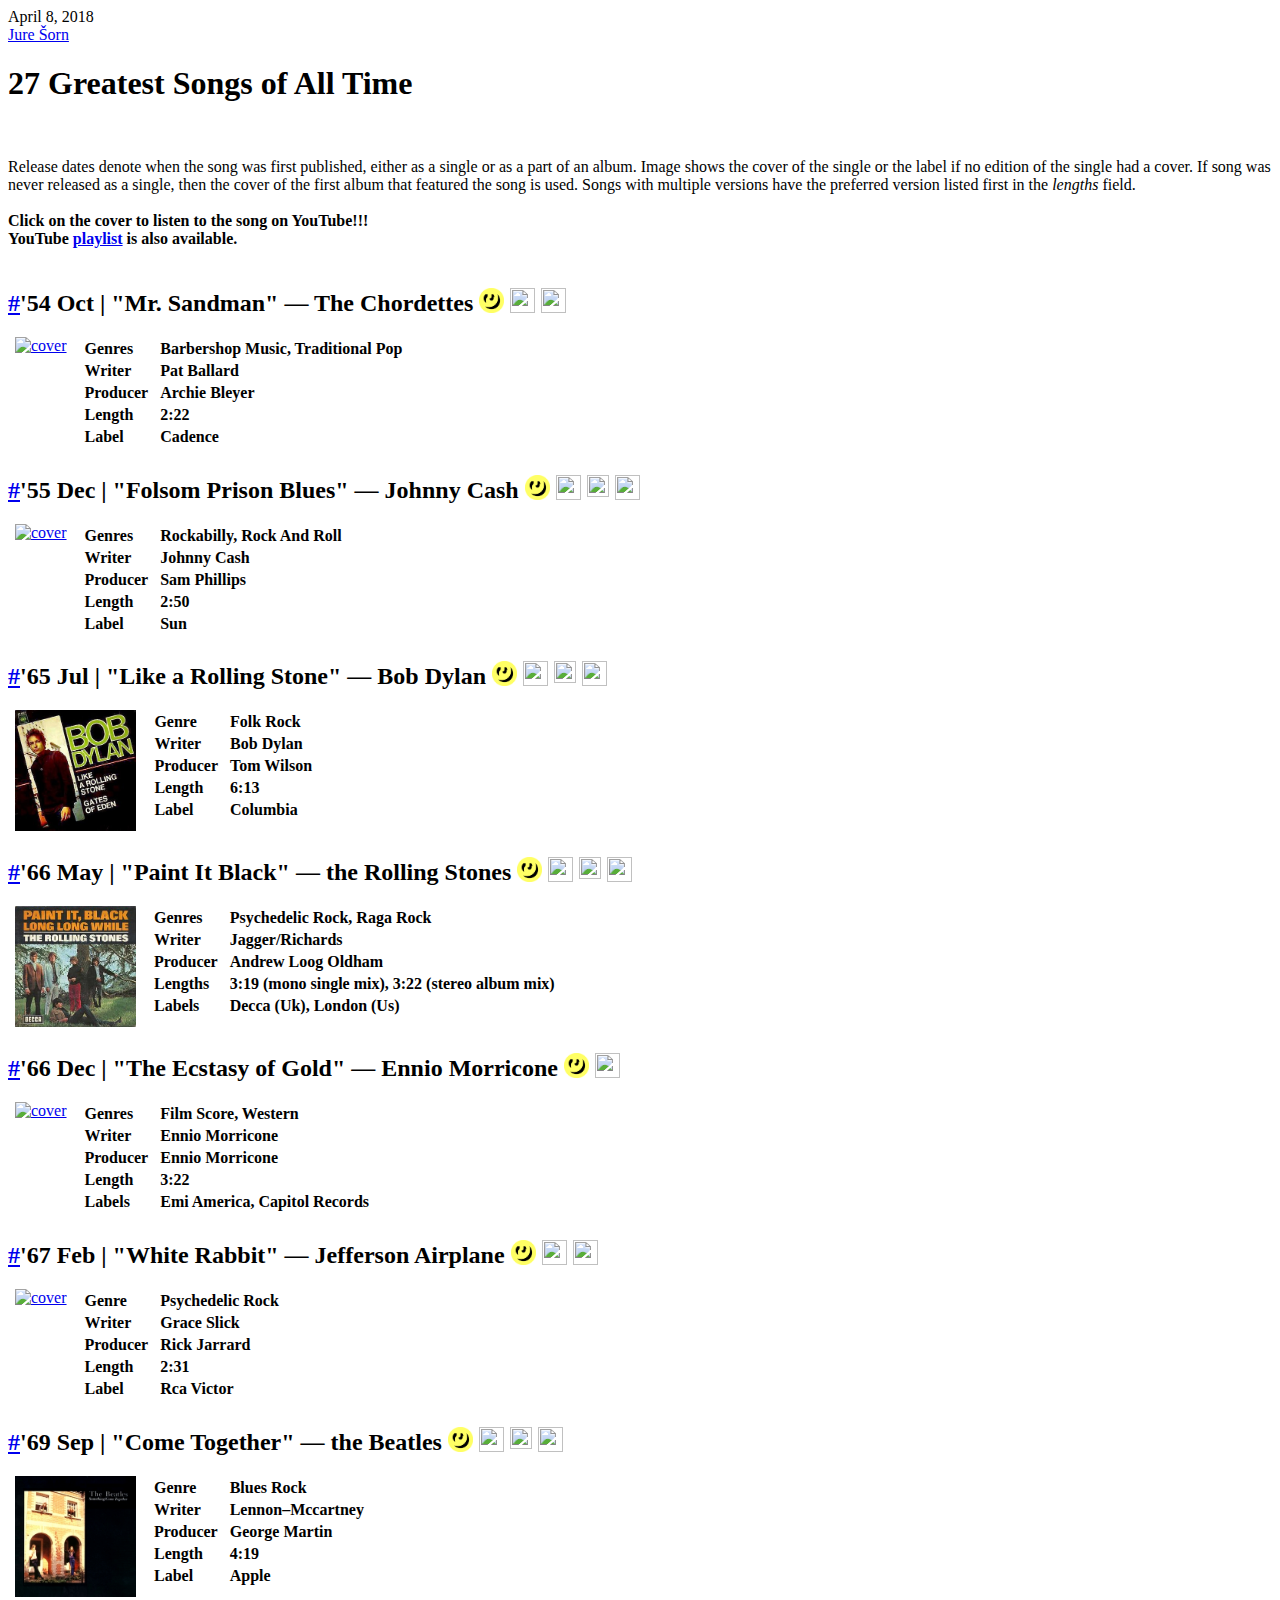
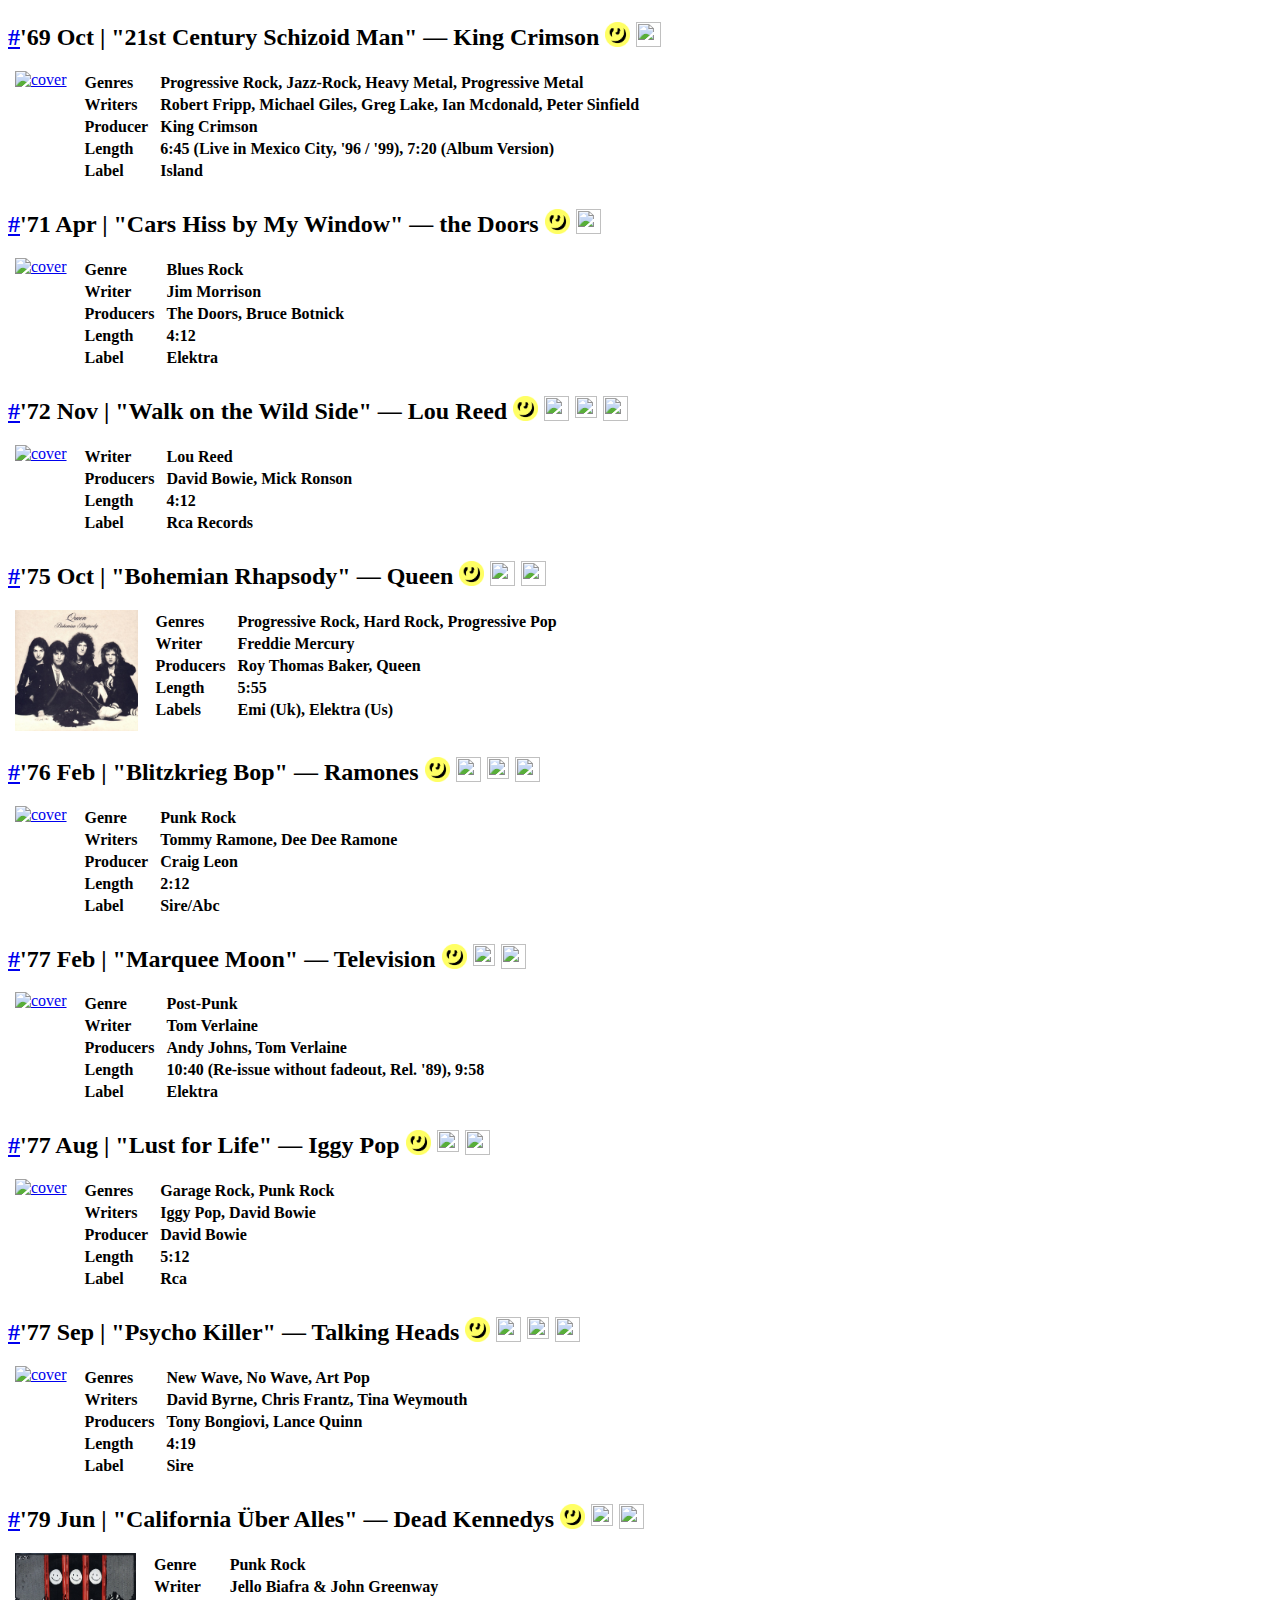
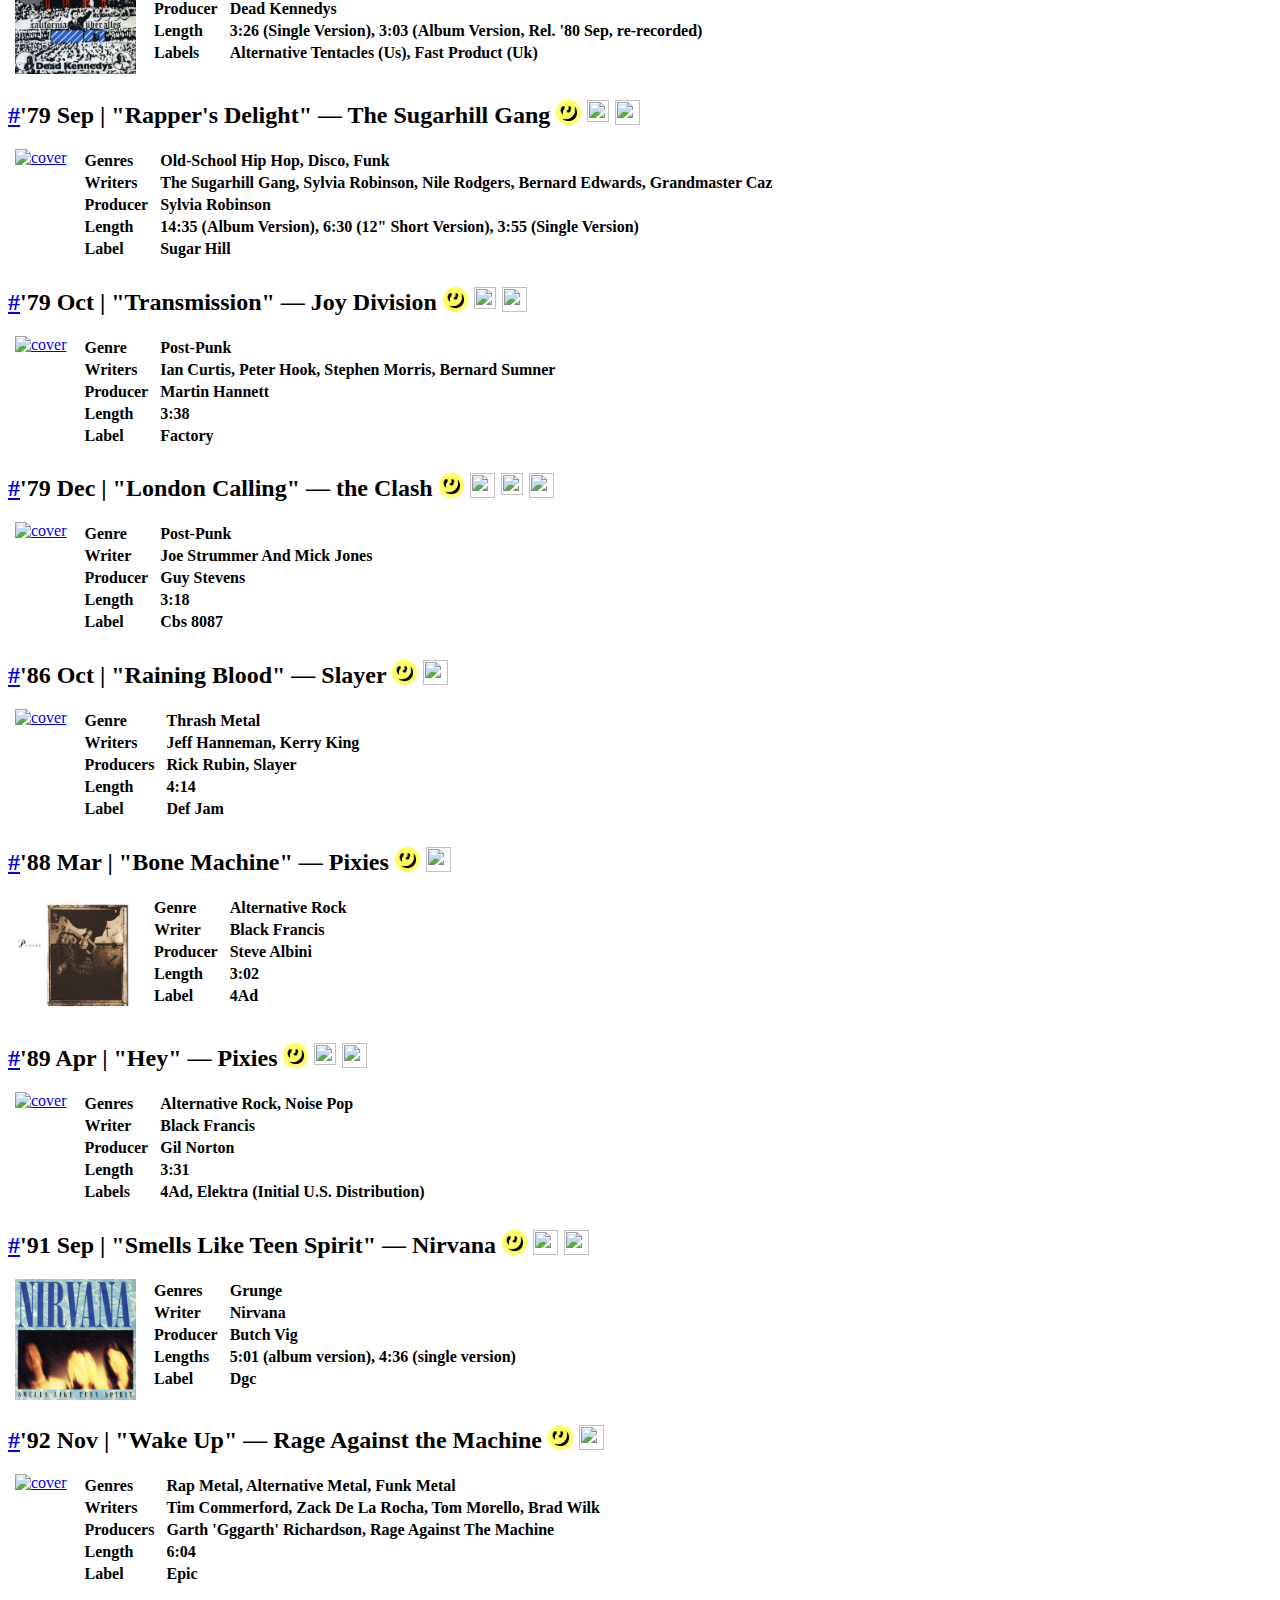
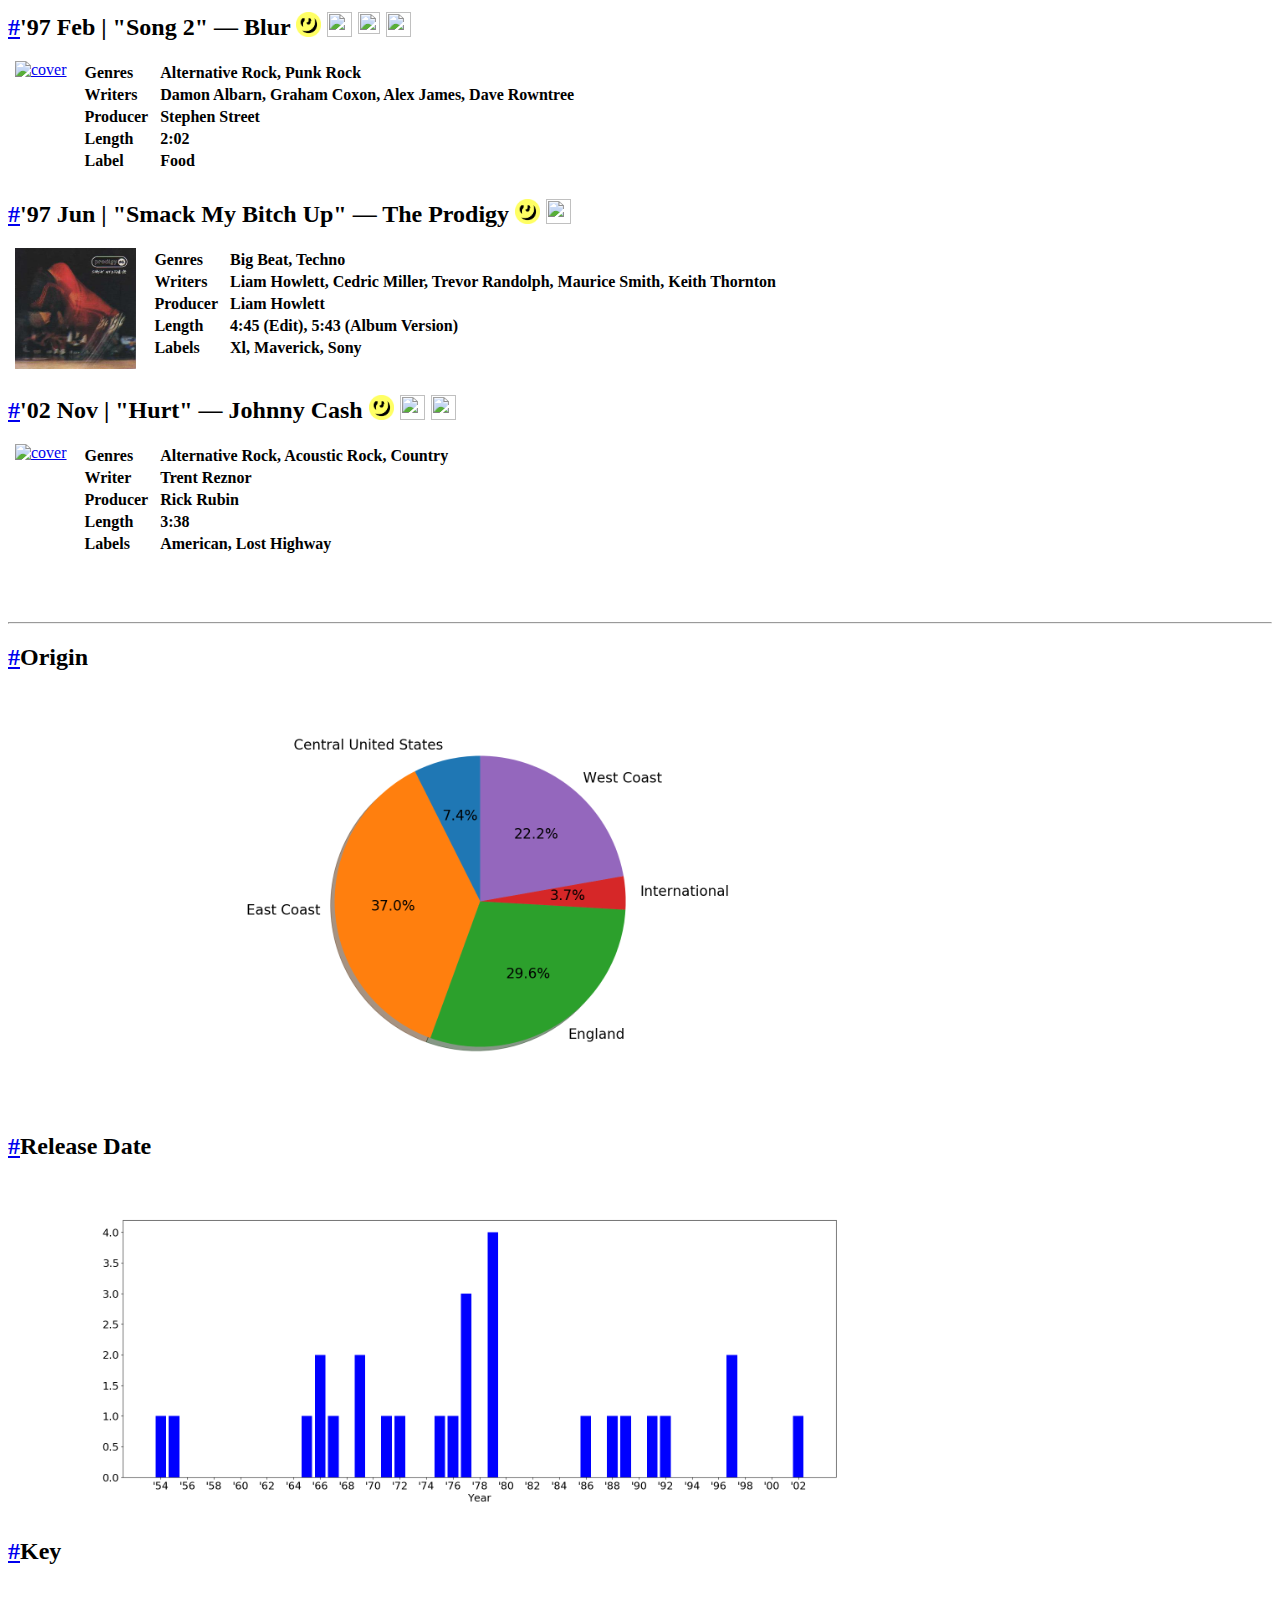
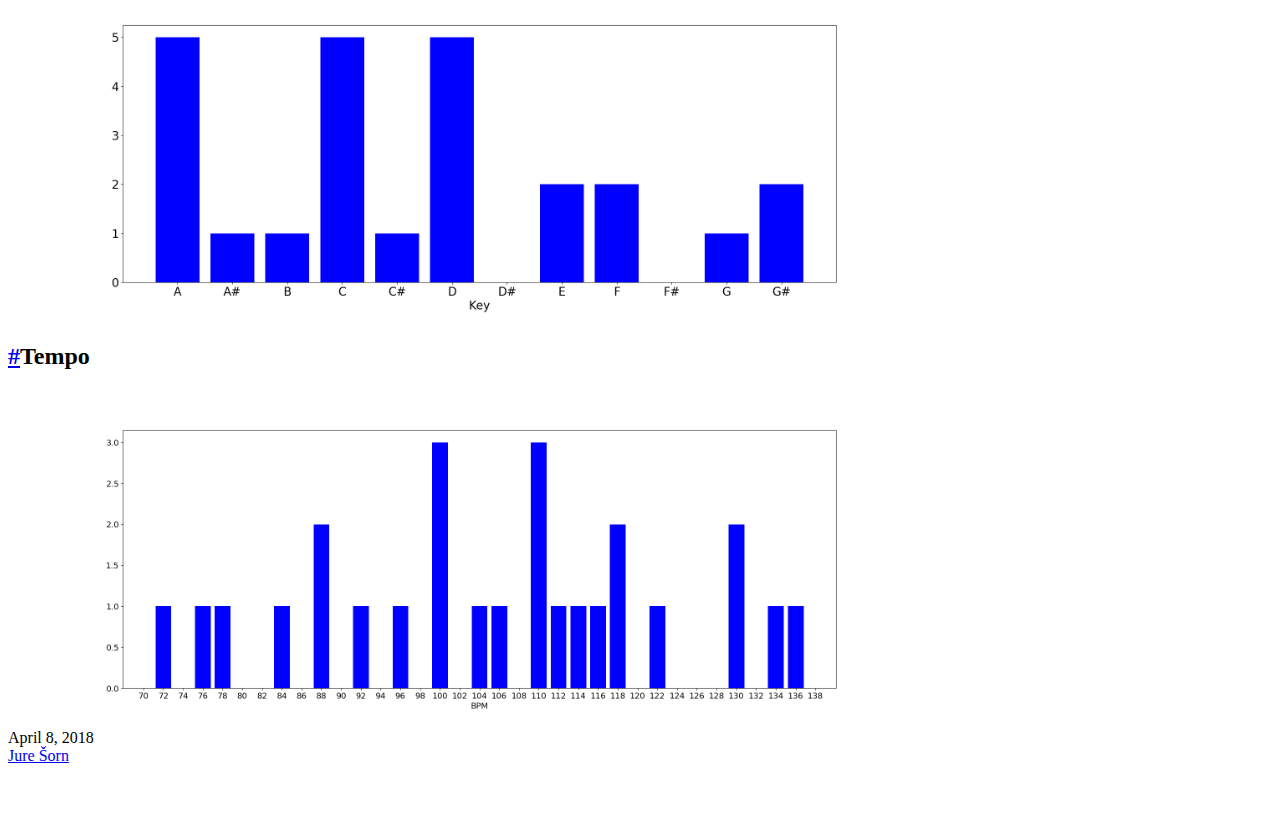
==== commit 7a42f850: "Update" ====
--- a/index.html
+++ b/index.html
@@ -70,7 +70,15 @@
 <tr><td><b>Writer&ensp;</b></td><td><b>Ennio Morricone</b></td></tr>
 <tr><td><b>Producer&ensp;</b></td><td><b>Ennio Morricone</b></td></tr>
 <tr><td><b>Length&ensp;</b></td><td><b>3:22</b></td></tr>
-<tr><td><b>Labels&ensp;</b></td><td><b>Emi America, Capitol Records</b></td></tr></table></div><h2><a href='#theBeatles,'ComeTogether'' name='theBeatles,'ComeTogether''>#</a>'69 Sep | "Come Together" — the Beatles <a href="https://genius.com/the-Beatles-Come-Together-lyrics" target="_blank"><img src="data/img/genius-icon.png" width="25" height="25" style="position: relative;top: 2px"></a> <a href="http://www.karaoke-version.com/custombackingtrack/the-beatles/come-together.html" target="_blank"><img src="data/img/karaoke-icon.png" width="25" height="25" style="position: relative;top: 2px"></a> <a href="https://www.allmusic.com/song/come-together-mt0010100291" target="_blank"><img src="data/img/allmusic-icon.png" width="22" height="22" style="position: relative;bottom: 1px"></a> <a href="https://en.wikipedia.org/wiki/Come_Together" target="_blank"><img src="data/img/wiki-icon.png" width="25" height="25" style="position: relative;top: 2px"></a></h2>
+<tr><td><b>Labels&ensp;</b></td><td><b>Emi America, Capitol Records</b></td></tr></table></div><h2><a href='#JeffersonAirplane,'WhiteRabbit'' name='JeffersonAirplane,'WhiteRabbit''>#</a>'67 Feb | "White Rabbit" — Jefferson Airplane <a href="https://genius.com/Jefferson-Airplane-White-Rabbit-lyrics" target="_blank"><img src="data/img/genius-icon.png" width="25" height="25" style="position: relative;top: 2px"></a> <a href="http://www.karaoke-version.com/custombackingtrack/jefferson-airplane/white-rabbit.html" target="_blank"><img src="data/img/karaoke-icon.png" width="25" height="25" style="position: relative;top: 2px"></a>  <a href="https://en.wikipedia.org/wiki/White_Rabbit" target="_blank"><img src="data/img/wiki-icon.png" width="25" height="25" style="position: relative;top: 2px"></a></h2>
+<div style="display:inline-block;vertical-align:top;border-left:7px solid transparent">
+<a target="_blank" href="https://www.youtube.com/results?search_query=Jefferson+Airplane+White+Rabbit&sp=EgIgAQ%253D%253D"> <img src="data/img/cover/Jeffair_single.jpg" alt="cover" height="121px"/></a>
+
+</div><div style="display:inline-block;border-left:15px solid transparent"><table><tr><td><b>Genre&ensp;</b></td><td><b>Psychedelic Rock</b></td></tr>
+<tr><td><b>Writer&ensp;</b></td><td><b>Grace Slick</b></td></tr>
+<tr><td><b>Producer&ensp;</b></td><td><b>Rick Jarrard</b></td></tr>
+<tr><td><b>Length&ensp;</b></td><td><b>2:31</b></td></tr>
+<tr><td><b>Label&ensp;</b></td><td><b>Rca Victor</b></td></tr></table></div><h2><a href='#theBeatles,'ComeTogether'' name='theBeatles,'ComeTogether''>#</a>'69 Sep | "Come Together" — the Beatles <a href="https://genius.com/the-Beatles-Come-Together-lyrics" target="_blank"><img src="data/img/genius-icon.png" width="25" height="25" style="position: relative;top: 2px"></a> <a href="http://www.karaoke-version.com/custombackingtrack/the-beatles/come-together.html" target="_blank"><img src="data/img/karaoke-icon.png" width="25" height="25" style="position: relative;top: 2px"></a> <a href="https://www.allmusic.com/song/come-together-mt0010100291" target="_blank"><img src="data/img/allmusic-icon.png" width="22" height="22" style="position: relative;bottom: 1px"></a> <a href="https://en.wikipedia.org/wiki/Come_Together" target="_blank"><img src="data/img/wiki-icon.png" width="25" height="25" style="position: relative;top: 2px"></a></h2>
 <div style="display:inline-block;vertical-align:top;border-left:7px solid transparent">
 <a target="_blank" href="https://www.youtube.com/results?search_query=the+Beatles+Come+Together&sp=EgIgAQ%253D%253D"> <img src="data/img/cover/Come_Together-Something_(single_cover).jpg" alt="cover" height="121px"/></a>
 
@@ -190,7 +198,15 @@
 <tr><td><b>Writer&ensp;</b></td><td><b>Black Francis</b></td></tr>
 <tr><td><b>Producer&ensp;</b></td><td><b>Steve Albini</b></td></tr>
 <tr><td><b>Length&ensp;</b></td><td><b>3:02</b></td></tr>
-<tr><td><b>Label&ensp;</b></td><td><b>4Ad</b></td></tr></table></div><h2><a href='#Nirvana,'SmellsLikeTeenSpirit'' name='Nirvana,'SmellsLikeTeenSpirit''>#</a>'91 Sep | "Smells Like Teen Spirit" — Nirvana <a href="https://genius.com/Nirvana-Smells-Like-Teen-Spirit-lyrics" target="_blank"><img src="data/img/genius-icon.png" width="25" height="25" style="position: relative;top: 2px"></a> <a href="http://www.karaoke-version.com/custombackingtrack/nirvana/smells-like-teen-spirit.html" target="_blank"><img src="data/img/karaoke-icon.png" width="25" height="25" style="position: relative;top: 2px"></a>  <a href="https://en.wikipedia.org/wiki/Smells_Like_Teen_Spirit" target="_blank"><img src="data/img/wiki-icon.png" width="25" height="25" style="position: relative;top: 2px"></a></h2>
+<tr><td><b>Label&ensp;</b></td><td><b>4Ad</b></td></tr></table></div><h2><a href='#Pixies,'Hey'' name='Pixies,'Hey''>#</a>'89 Apr | "Hey" — Pixies <a href="https://genius.com/Pixies-Hey-lyrics" target="_blank"><img src="data/img/genius-icon.png" width="25" height="25" style="position: relative;top: 2px"></a>  <a href="https://www.allmusic.com/song/hey-mt0008271532" target="_blank"><img src="data/img/allmusic-icon.png" width="22" height="22" style="position: relative;bottom: 1px"></a> <a href="https://en.wikipedia.org/wiki/Doolittle_(album)" target="_blank"><img src="data/img/wiki-icon.png" width="25" height="25" style="position: relative;top: 2px"></a></h2>
+<div style="display:inline-block;vertical-align:top;border-left:7px solid transparent">
+<a target="_blank" href="https://www.youtube.com/results?search_query=Pixies+Hey&sp=EgIgAQ%253D%253D"> <img src="data/img/cover/Pixies-Doolittle.jpg" alt="cover" height="121px"/></a>
+
+</div><div style="display:inline-block;border-left:15px solid transparent"><table><tr><td><b>Genres&ensp;</b></td><td><b>Alternative Rock, Noise Pop</b></td></tr>
+<tr><td><b>Writer&ensp;</b></td><td><b>Black Francis</b></td></tr>
+<tr><td><b>Producer&ensp;</b></td><td><b>Gil Norton</b></td></tr>
+<tr><td><b>Length&ensp;</b></td><td><b>3:31</b></td></tr>
+<tr><td><b>Labels&ensp;</b></td><td><b>4Ad, Elektra (Initial U.S. Distribution)</b></td></tr></table></div><h2><a href='#Nirvana,'SmellsLikeTeenSpirit'' name='Nirvana,'SmellsLikeTeenSpirit''>#</a>'91 Sep | "Smells Like Teen Spirit" — Nirvana <a href="https://genius.com/Nirvana-Smells-Like-Teen-Spirit-lyrics" target="_blank"><img src="data/img/genius-icon.png" width="25" height="25" style="position: relative;top: 2px"></a> <a href="http://www.karaoke-version.com/custombackingtrack/nirvana/smells-like-teen-spirit.html" target="_blank"><img src="data/img/karaoke-icon.png" width="25" height="25" style="position: relative;top: 2px"></a>  <a href="https://en.wikipedia.org/wiki/Smells_Like_Teen_Spirit" target="_blank"><img src="data/img/wiki-icon.png" width="25" height="25" style="position: relative;top: 2px"></a></h2>
 <div style="display:inline-block;vertical-align:top;border-left:7px solid transparent">
 <a target="_blank" href="https://www.youtube.com/results?search_query=Nirvana+Smells+Like+Teen+Spirit&sp=EgIgAQ%253D%253D"> <img src="data/img/cover/Smells_Like_Teen_Spirit.jpg" alt="cover" height="121px"/></a>
 
@@ -206,15 +222,7 @@
 <tr><td><b>Writers&ensp;</b></td><td><b>Tim Commerford, Zack De La Rocha, Tom Morello, Brad Wilk</b></td></tr>
 <tr><td><b>Producers&ensp;</b></td><td><b>Garth 'Gggarth' Richardson, Rage Against The Machine</b></td></tr>
 <tr><td><b>Length&ensp;</b></td><td><b>6:04</b></td></tr>
-<tr><td><b>Label&ensp;</b></td><td><b>Epic</b></td></tr></table></div><h2><a href='#Nirvana,'MilkIt'' name='Nirvana,'MilkIt''>#</a>'93 Sep | "Milk It" — Nirvana <a href="https://genius.com/Nirvana-Milk-It-lyrics" target="_blank"><img src="data/img/genius-icon.png" width="25" height="25" style="position: relative;top: 2px"></a>   <a href="https://en.wikipedia.org/wiki/In_Utero_(album)" target="_blank"><img src="data/img/wiki-icon.png" width="25" height="25" style="position: relative;top: 2px"></a></h2>
-<div style="display:inline-block;vertical-align:top;border-left:7px solid transparent">
-<a target="_blank" href="https://www.youtube.com/results?search_query=Nirvana+Milk+It&sp=EgIgAQ%253D%253D"> <img src="data/img/cover/In_Utero_(Nirvana)_album_cover.jpg" alt="cover" height="121px"/></a>
-
-</div><div style="display:inline-block;border-left:15px solid transparent"><table><tr><td><b>Genres&ensp;</b></td><td><b>Grunge, Alternative Rock, Noise Rock</b></td></tr>
-<tr><td><b>Writer&ensp;</b></td><td><b>Kurt Cobain</b></td></tr>
-<tr><td><b>Producers&ensp;</b></td><td><b>Steve Albini, Scott Litt</b></td></tr>
-<tr><td><b>Length&ensp;</b></td><td><b>3:55</b></td></tr>
-<tr><td><b>Label&ensp;</b></td><td><b>Dgc</b></td></tr></table></div><h2><a href='#Blur,'Song2'' name='Blur,'Song2''>#</a>'97 Feb | "Song 2" — Blur <a href="https://genius.com/Blur-Song-2-lyrics" target="_blank"><img src="data/img/genius-icon.png" width="25" height="25" style="position: relative;top: 2px"></a> <a href="http://www.karaoke-version.com/custombackingtrack/blur/song-2.html" target="_blank"><img src="data/img/karaoke-icon.png" width="25" height="25" style="position: relative;top: 2px"></a> <a href="https://www.allmusic.com/song/song-2-mt0005905209" target="_blank"><img src="data/img/allmusic-icon.png" width="22" height="22" style="position: relative;bottom: 1px"></a> <a href="https://en.wikipedia.org/wiki/Song_2" target="_blank"><img src="data/img/wiki-icon.png" width="25" height="25" style="position: relative;top: 2px"></a></h2>
+<tr><td><b>Label&ensp;</b></td><td><b>Epic</b></td></tr></table></div><h2><a href='#Blur,'Song2'' name='Blur,'Song2''>#</a>'97 Feb | "Song 2" — Blur <a href="https://genius.com/Blur-Song-2-lyrics" target="_blank"><img src="data/img/genius-icon.png" width="25" height="25" style="position: relative;top: 2px"></a> <a href="http://www.karaoke-version.com/custombackingtrack/blur/song-2.html" target="_blank"><img src="data/img/karaoke-icon.png" width="25" height="25" style="position: relative;top: 2px"></a> <a href="https://www.allmusic.com/song/song-2-mt0005905209" target="_blank"><img src="data/img/allmusic-icon.png" width="22" height="22" style="position: relative;bottom: 1px"></a> <a href="https://en.wikipedia.org/wiki/Song_2" target="_blank"><img src="data/img/wiki-icon.png" width="25" height="25" style="position: relative;top: 2px"></a></h2>
 <div style="display:inline-block;vertical-align:top;border-left:7px solid transparent">
 <a target="_blank" href="https://www.youtube.com/results?search_query=Blur+Song+2&sp=EgIgAQ%253D%253D"> <img src="data/img/cover/Blur_song_2_CD1.jpg" alt="cover" height="121px"/></a>
 
@@ -238,15 +246,7 @@
 <tr><td><b>Writer&ensp;</b></td><td><b>Trent Reznor</b></td></tr>
 <tr><td><b>Producer&ensp;</b></td><td><b>Rick Rubin</b></td></tr>
 <tr><td><b>Length&ensp;</b></td><td><b>3:38</b></td></tr>
-<tr><td><b>Labels&ensp;</b></td><td><b>American, Lost Highway</b></td></tr></table></div><h2><a href='#LCDSoundsystem,'Yeah'' name='LCDSoundsystem,'Yeah''>#</a>'04 Jan | "Yeah" — LCD Soundsystem <a href="https://genius.com/LCD-Soundsystem-Yeah-lyrics" target="_blank"><img src="data/img/genius-icon.png" width="25" height="25" style="position: relative;top: 2px"></a>   <a href="https://en.wikipedia.org/wiki/Yeah_(LCD_Soundsystem_song)" target="_blank"><img src="data/img/wiki-icon.png" width="25" height="25" style="position: relative;top: 2px"></a></h2>
-<div style="display:inline-block;vertical-align:top;border-left:7px solid transparent">
-<a target="_blank" href="https://www.youtube.com/results?search_query=LCD+Soundsystem+Yeah"> <img src="data/img/cover/LCD Soundsystem - Yeah cover art.jpg" alt="cover" height="121px"/></a>
-
-</div><div style="display:inline-block;border-left:15px solid transparent"><table><tr><td><b>Genres&ensp;</b></td><td><b>Dance-Punk, Indietronica, Electroclash, Acid House</b></td></tr>
-<tr><td><b>Writers&ensp;</b></td><td><b>Tim Goldsworthy, James Murphy</b></td></tr>
-<tr><td><b>Producer&ensp;</b></td><td><b>The Dfa</b></td></tr>
-<tr><td><b>Length&ensp;</b></td><td><b>9:20 (Crass Version), 11:03 (Pretentious Version)</b></td></tr>
-<tr><td><b>Label&ensp;</b></td><td><b>Dfa</b></td></tr></table></div><br><br><br><br><hr><h2><a href="#origin" name="origin">#</a>Origin</h2>
+<tr><td><b>Labels&ensp;</b></td><td><b>American, Lost Highway</b></td></tr></table></div><br><br><br><br><hr><h2><a href="#origin" name="origin">#</a>Origin</h2>
 <img src="data/img/origin.png" alt="Origin" width="920"/>
 <h2><a href="#years" name="years">#</a>Release Date</h2>
 <img src="data/img/years.png" alt="Release Date" width="920"/>
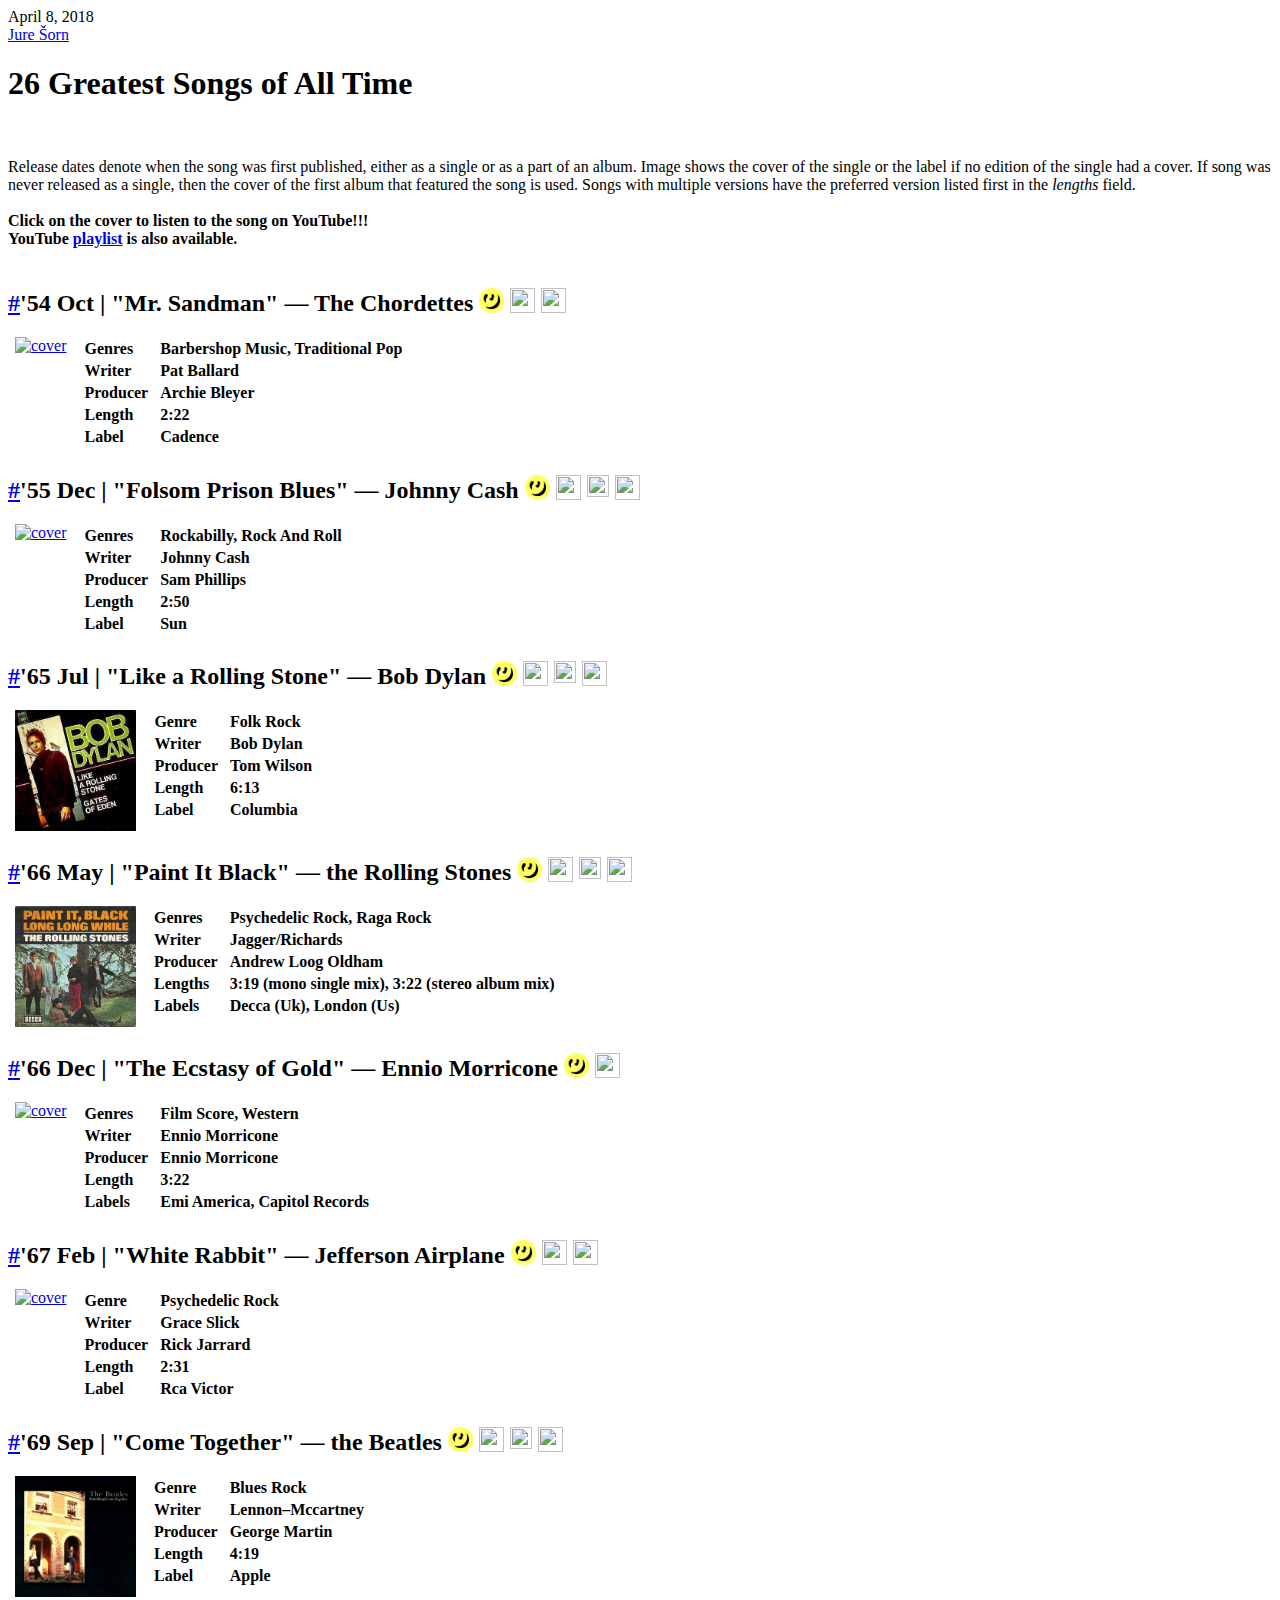
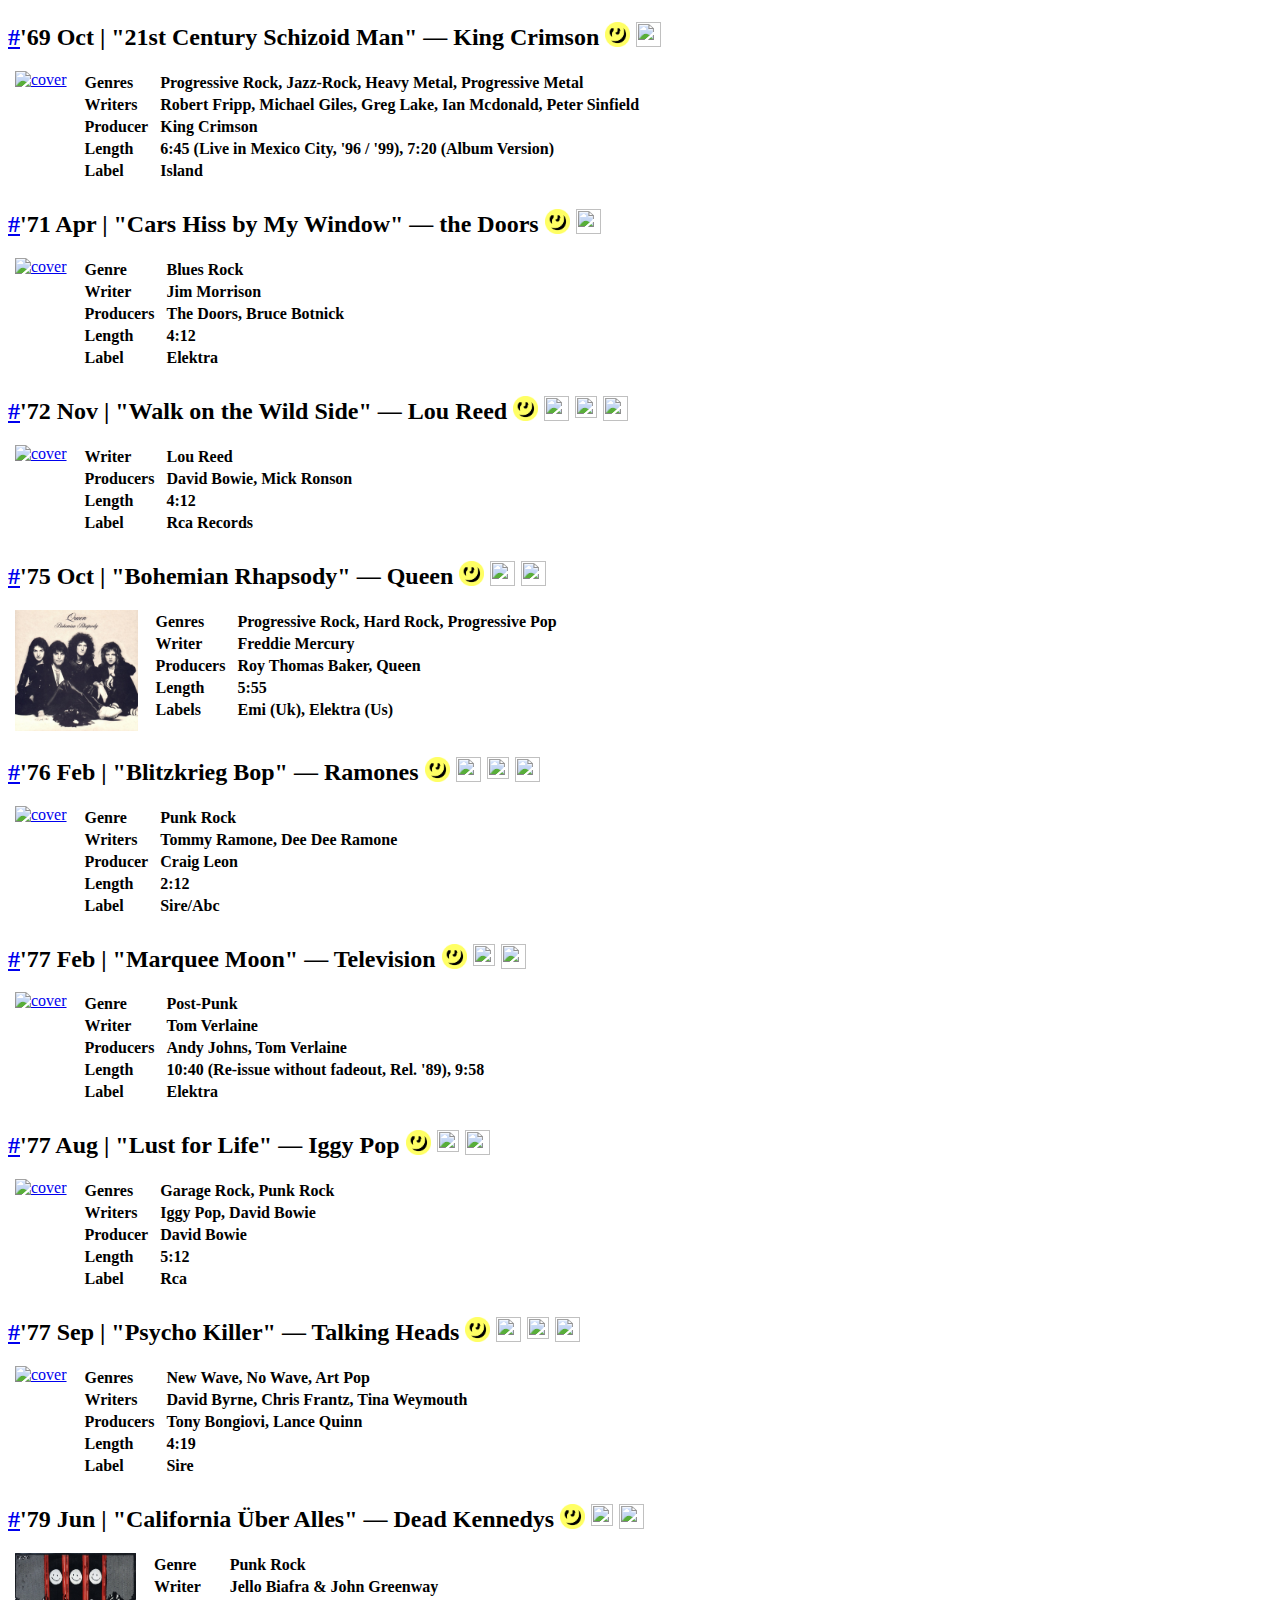
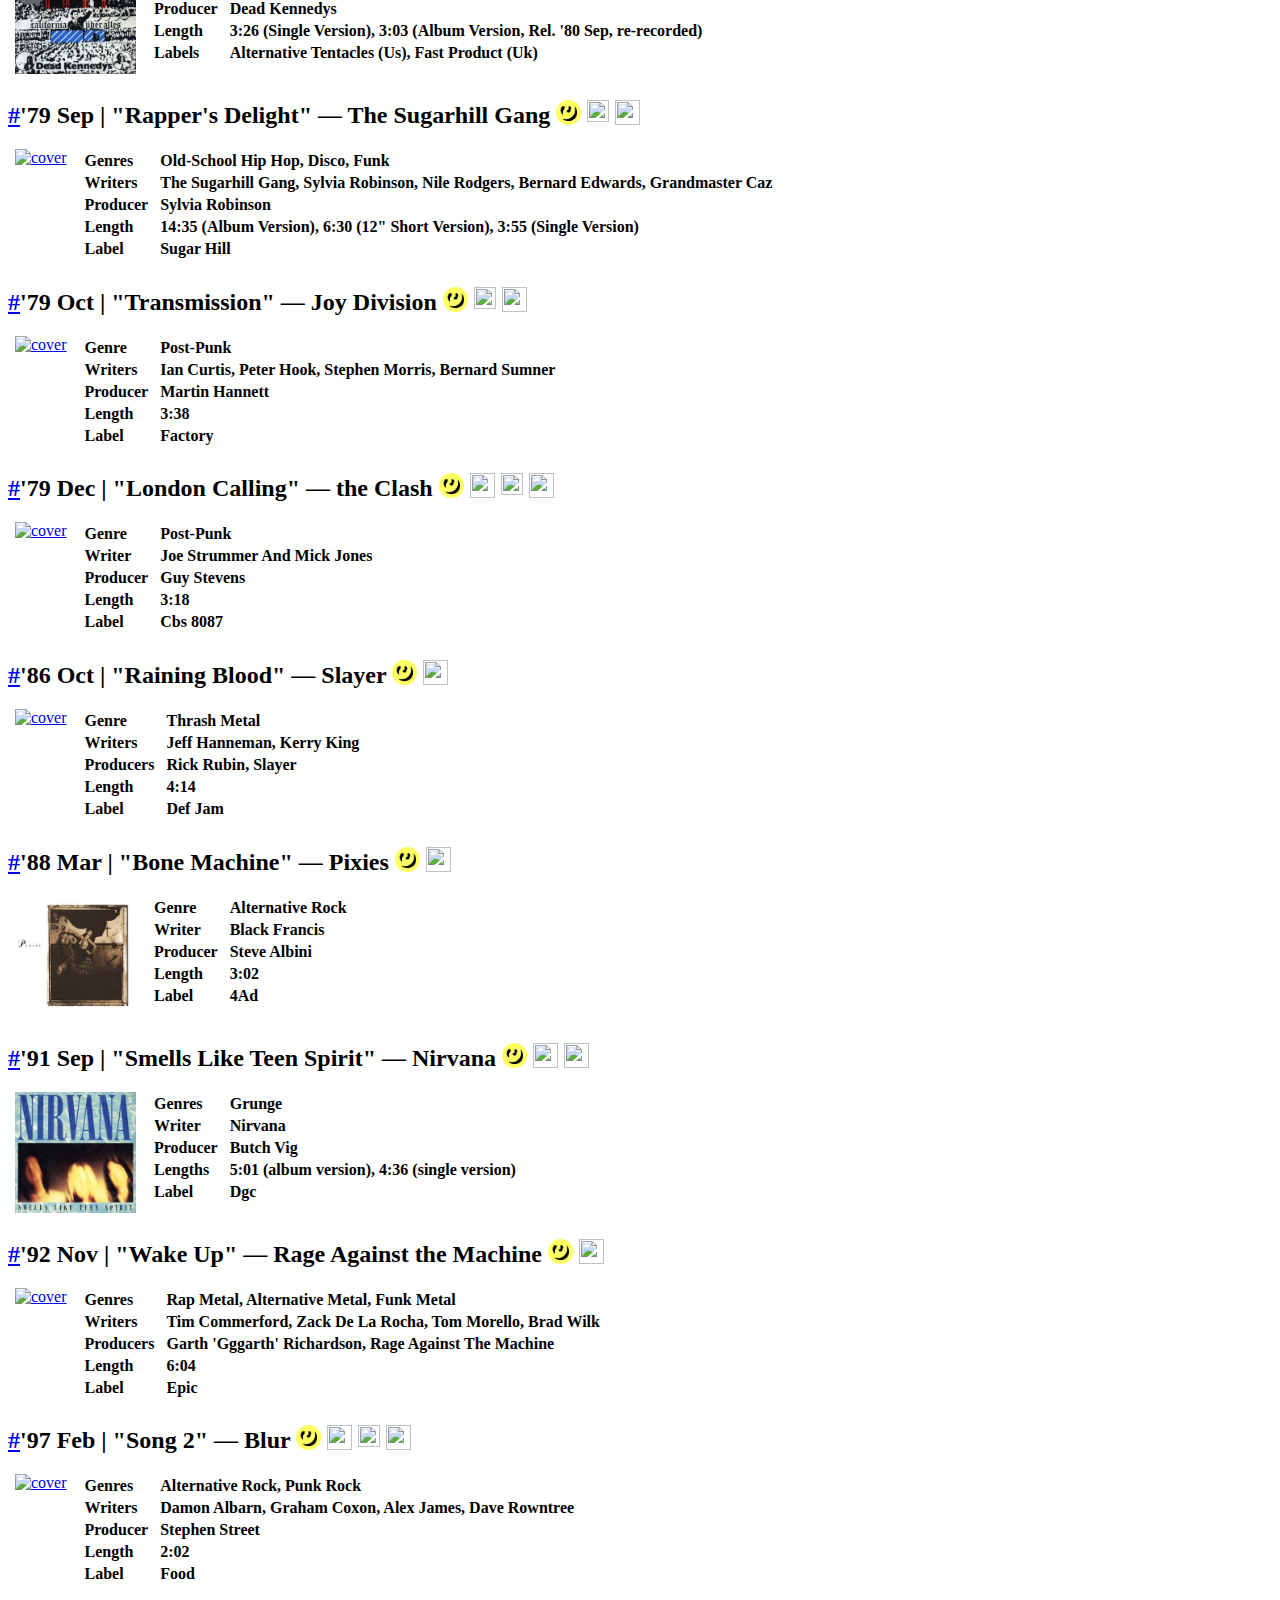
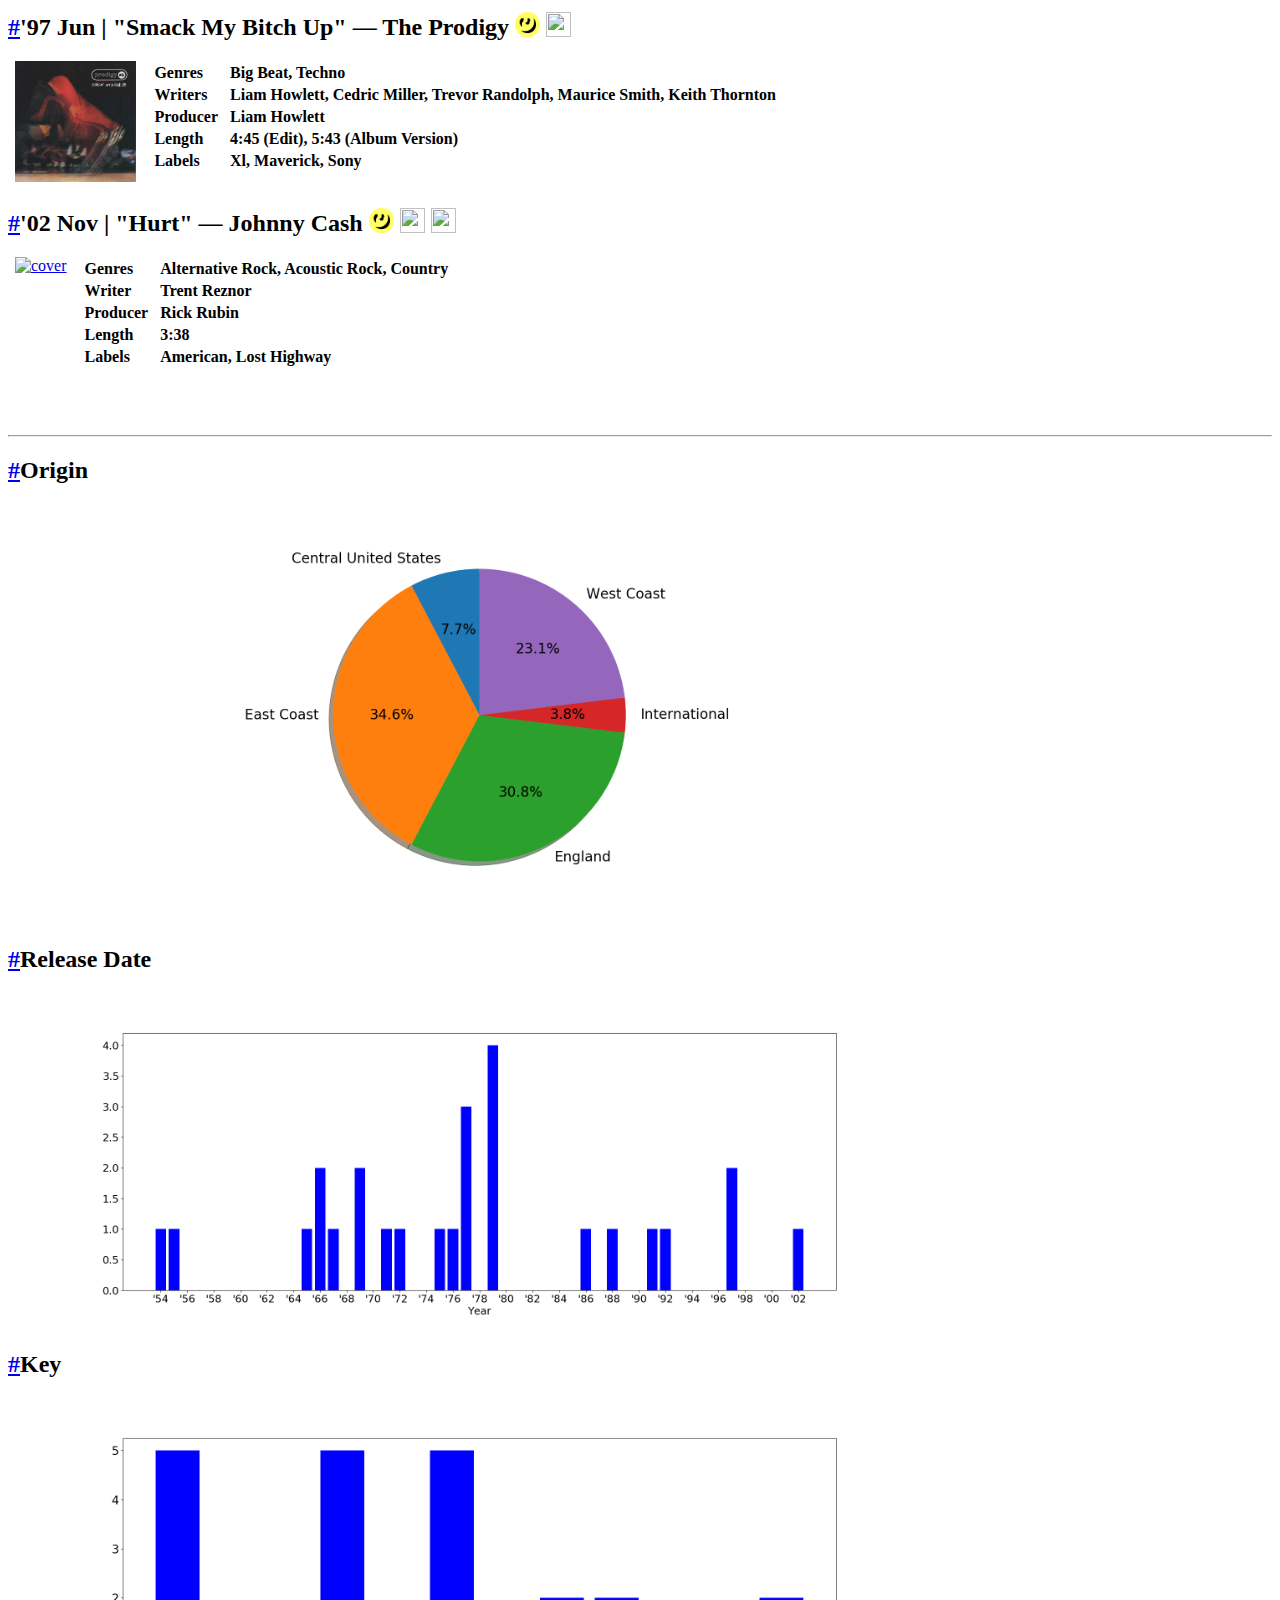
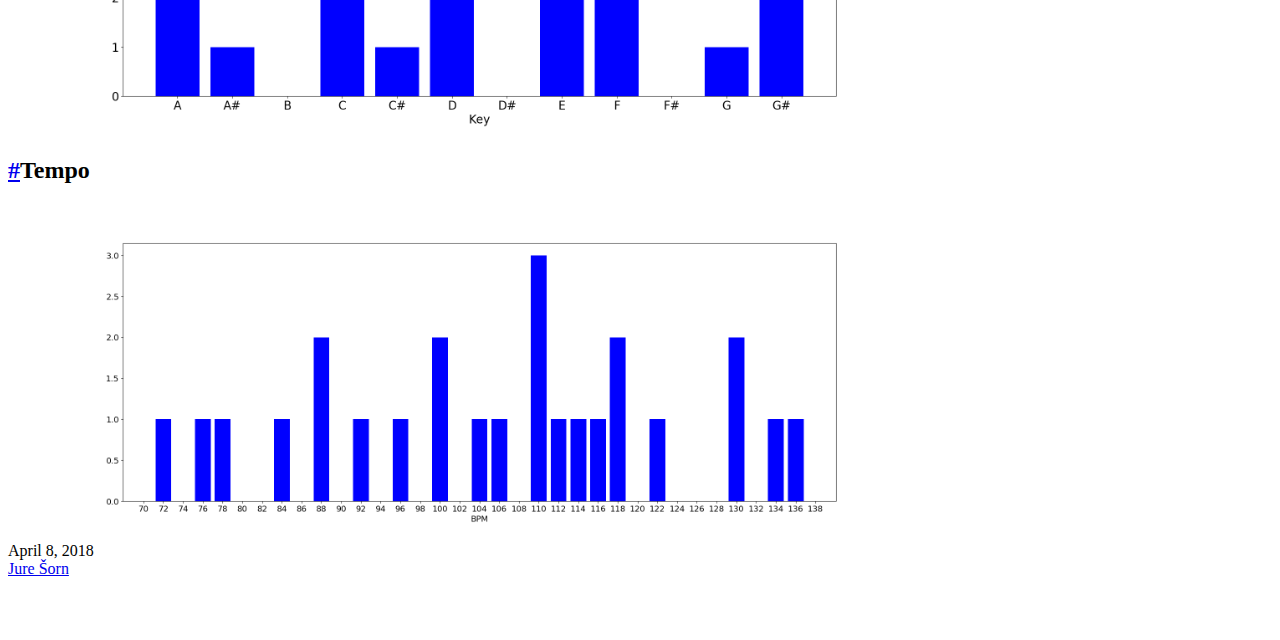
==== commit 04817821: "Update" ====
--- a/index.html
+++ b/index.html
@@ -2,7 +2,7 @@
 <!DOCTYPE html>
 <html class="ocks-org do-not-copy">
 <meta charset="utf-8">
-<title>27 Greatest Songs of All Time</title>
+<title>26 Greatest Songs of All Time</title>
 <style>
 @import url(web/style.css);
 </style>
@@ -14,7 +14,7 @@
   <a href="../" rel="author">Jure Šorn</a>
 </header>
 
-<h1>27 Greatest Songs of All Time</h1>
+<h1>26 Greatest Songs of All Time</h1>
 
 <br>
 <p>Release dates denote when the song was first published, either as a single
@@ -198,15 +198,7 @@
 <tr><td><b>Writer&ensp;</b></td><td><b>Black Francis</b></td></tr>
 <tr><td><b>Producer&ensp;</b></td><td><b>Steve Albini</b></td></tr>
 <tr><td><b>Length&ensp;</b></td><td><b>3:02</b></td></tr>
-<tr><td><b>Label&ensp;</b></td><td><b>4Ad</b></td></tr></table></div><h2><a href='#Pixies,'Hey'' name='Pixies,'Hey''>#</a>'89 Apr | "Hey" — Pixies <a href="https://genius.com/Pixies-Hey-lyrics" target="_blank"><img src="data/img/genius-icon.png" width="25" height="25" style="position: relative;top: 2px"></a>  <a href="https://www.allmusic.com/song/hey-mt0008271532" target="_blank"><img src="data/img/allmusic-icon.png" width="22" height="22" style="position: relative;bottom: 1px"></a> <a href="https://en.wikipedia.org/wiki/Doolittle_(album)" target="_blank"><img src="data/img/wiki-icon.png" width="25" height="25" style="position: relative;top: 2px"></a></h2>
-<div style="display:inline-block;vertical-align:top;border-left:7px solid transparent">
-<a target="_blank" href="https://www.youtube.com/results?search_query=Pixies+Hey&sp=EgIgAQ%253D%253D"> <img src="data/img/cover/Pixies-Doolittle.jpg" alt="cover" height="121px"/></a>
-
-</div><div style="display:inline-block;border-left:15px solid transparent"><table><tr><td><b>Genres&ensp;</b></td><td><b>Alternative Rock, Noise Pop</b></td></tr>
-<tr><td><b>Writer&ensp;</b></td><td><b>Black Francis</b></td></tr>
-<tr><td><b>Producer&ensp;</b></td><td><b>Gil Norton</b></td></tr>
-<tr><td><b>Length&ensp;</b></td><td><b>3:31</b></td></tr>
-<tr><td><b>Labels&ensp;</b></td><td><b>4Ad, Elektra (Initial U.S. Distribution)</b></td></tr></table></div><h2><a href='#Nirvana,'SmellsLikeTeenSpirit'' name='Nirvana,'SmellsLikeTeenSpirit''>#</a>'91 Sep | "Smells Like Teen Spirit" — Nirvana <a href="https://genius.com/Nirvana-Smells-Like-Teen-Spirit-lyrics" target="_blank"><img src="data/img/genius-icon.png" width="25" height="25" style="position: relative;top: 2px"></a> <a href="http://www.karaoke-version.com/custombackingtrack/nirvana/smells-like-teen-spirit.html" target="_blank"><img src="data/img/karaoke-icon.png" width="25" height="25" style="position: relative;top: 2px"></a>  <a href="https://en.wikipedia.org/wiki/Smells_Like_Teen_Spirit" target="_blank"><img src="data/img/wiki-icon.png" width="25" height="25" style="position: relative;top: 2px"></a></h2>
+<tr><td><b>Label&ensp;</b></td><td><b>4Ad</b></td></tr></table></div><h2><a href='#Nirvana,'SmellsLikeTeenSpirit'' name='Nirvana,'SmellsLikeTeenSpirit''>#</a>'91 Sep | "Smells Like Teen Spirit" — Nirvana <a href="https://genius.com/Nirvana-Smells-Like-Teen-Spirit-lyrics" target="_blank"><img src="data/img/genius-icon.png" width="25" height="25" style="position: relative;top: 2px"></a> <a href="http://www.karaoke-version.com/custombackingtrack/nirvana/smells-like-teen-spirit.html" target="_blank"><img src="data/img/karaoke-icon.png" width="25" height="25" style="position: relative;top: 2px"></a>  <a href="https://en.wikipedia.org/wiki/Smells_Like_Teen_Spirit" target="_blank"><img src="data/img/wiki-icon.png" width="25" height="25" style="position: relative;top: 2px"></a></h2>
 <div style="display:inline-block;vertical-align:top;border-left:7px solid transparent">
 <a target="_blank" href="https://www.youtube.com/results?search_query=Nirvana+Smells+Like+Teen+Spirit&sp=EgIgAQ%253D%253D"> <img src="data/img/cover/Smells_Like_Teen_Spirit.jpg" alt="cover" height="121px"/></a>
 
